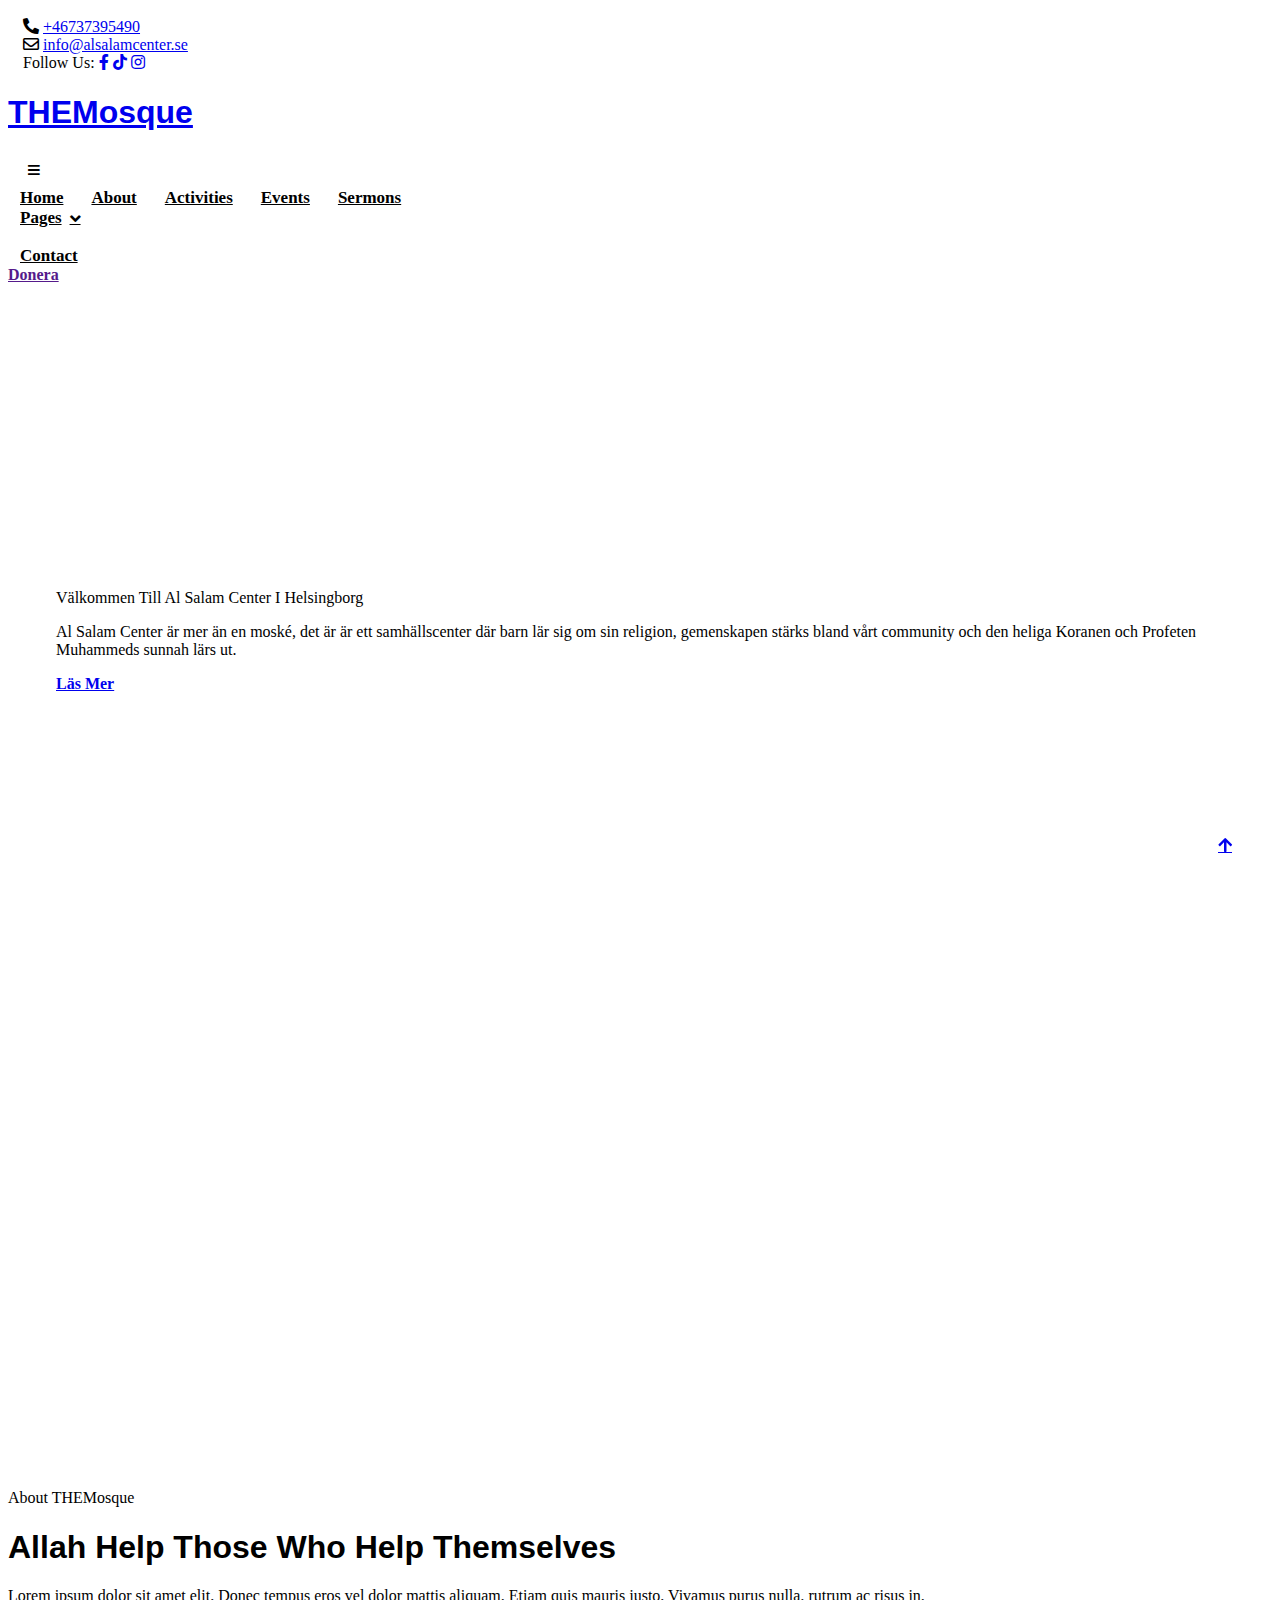
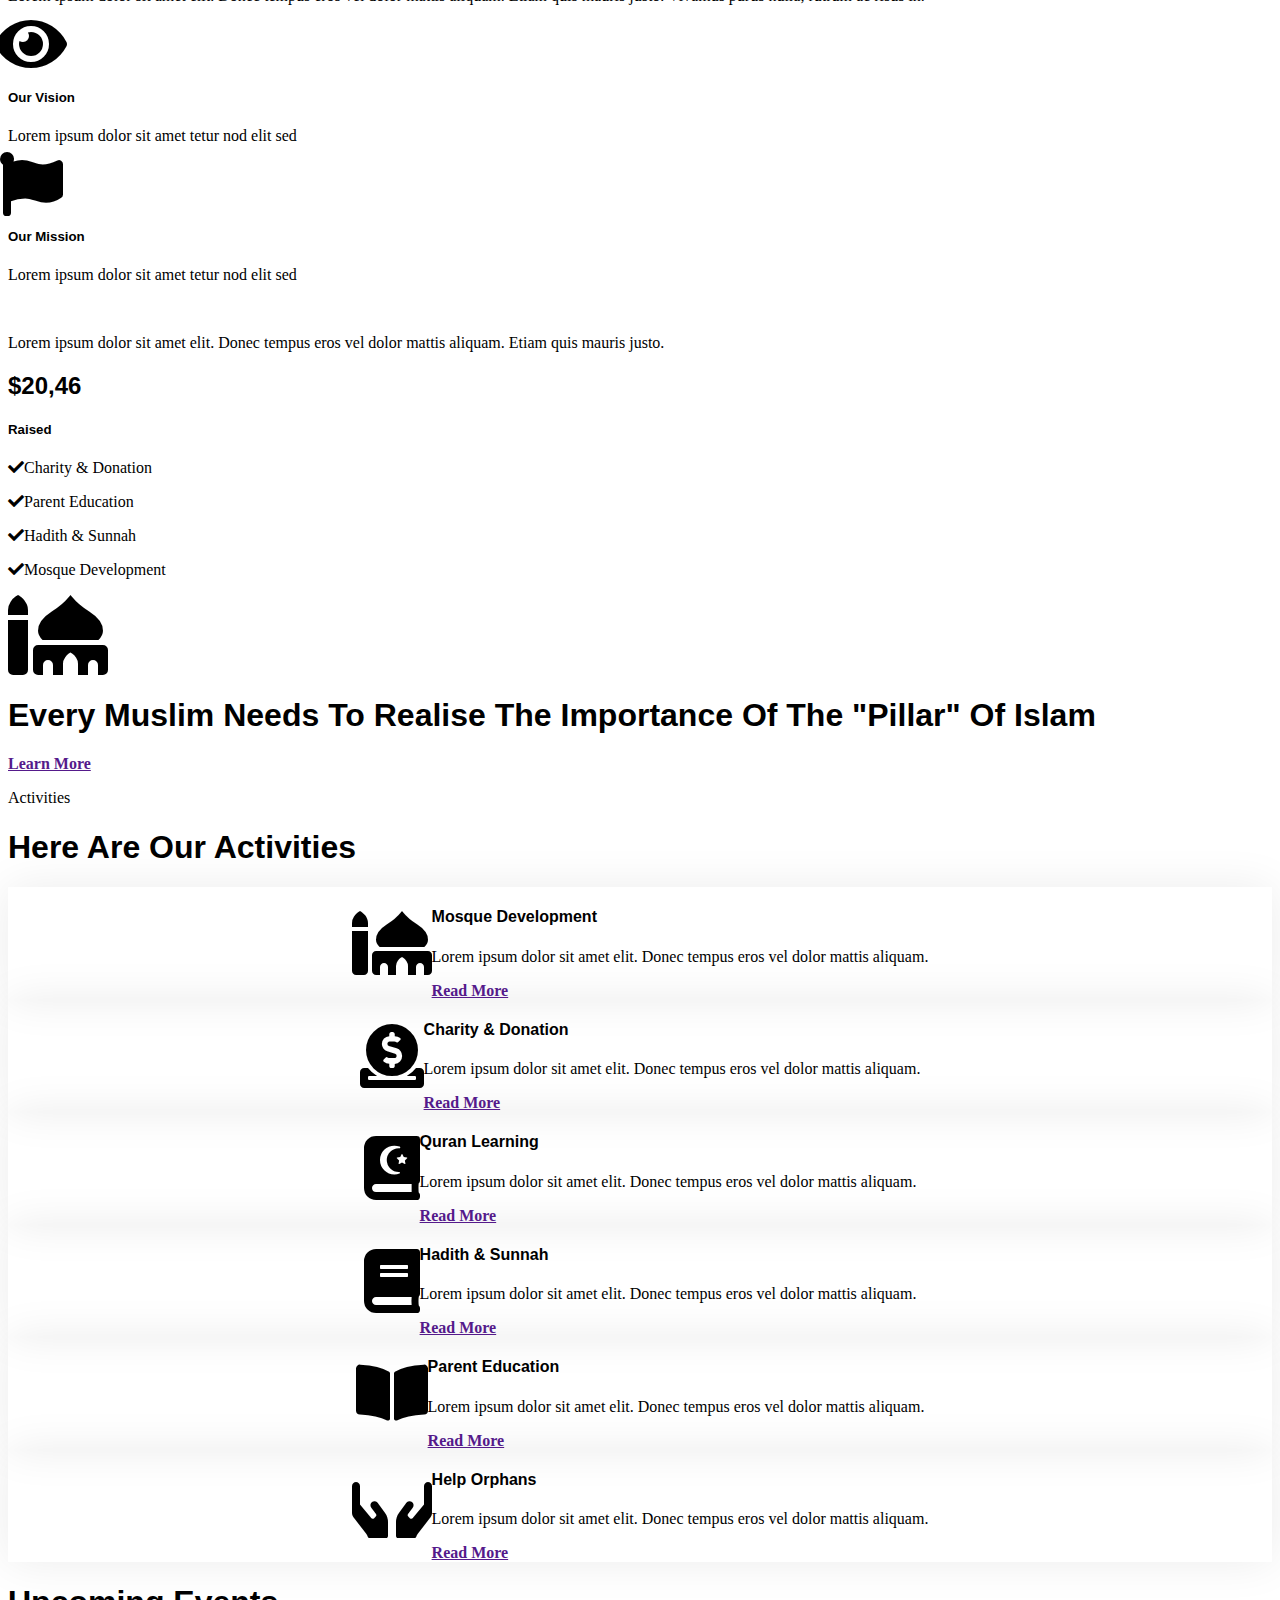
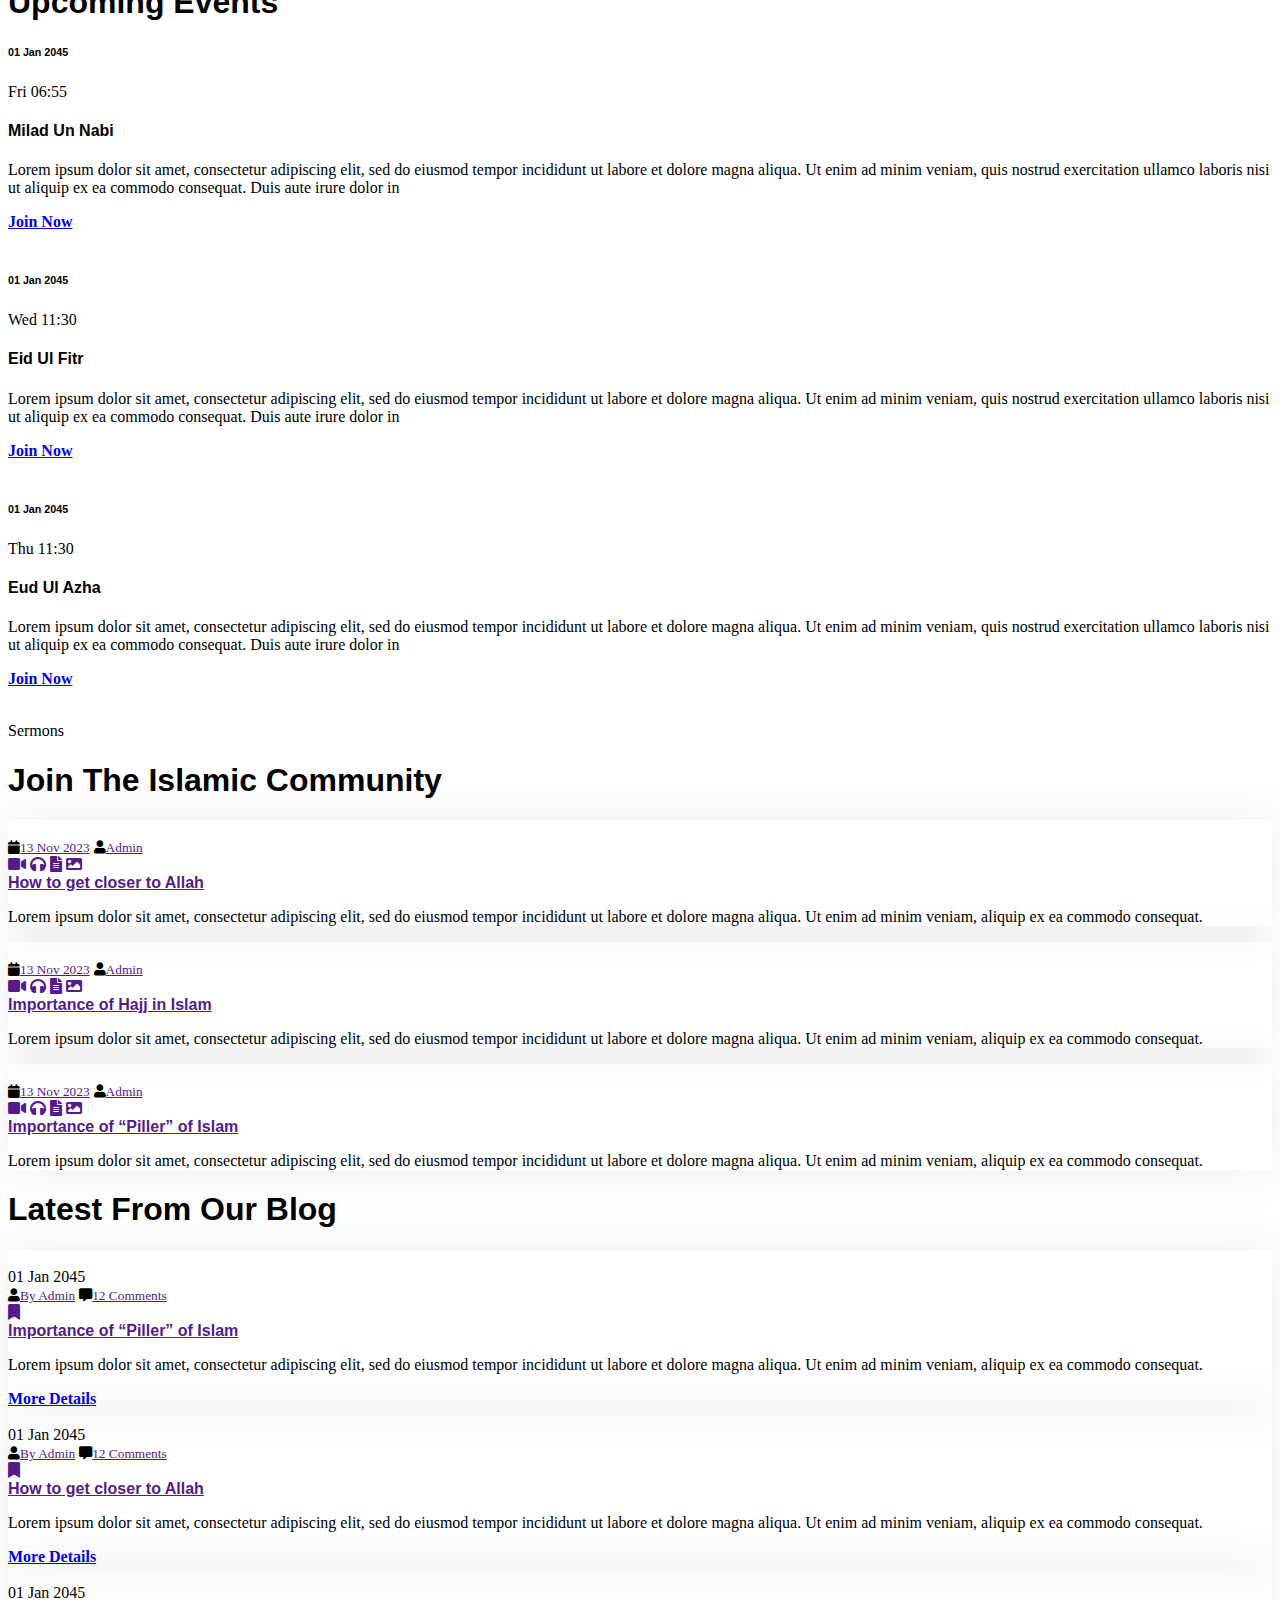
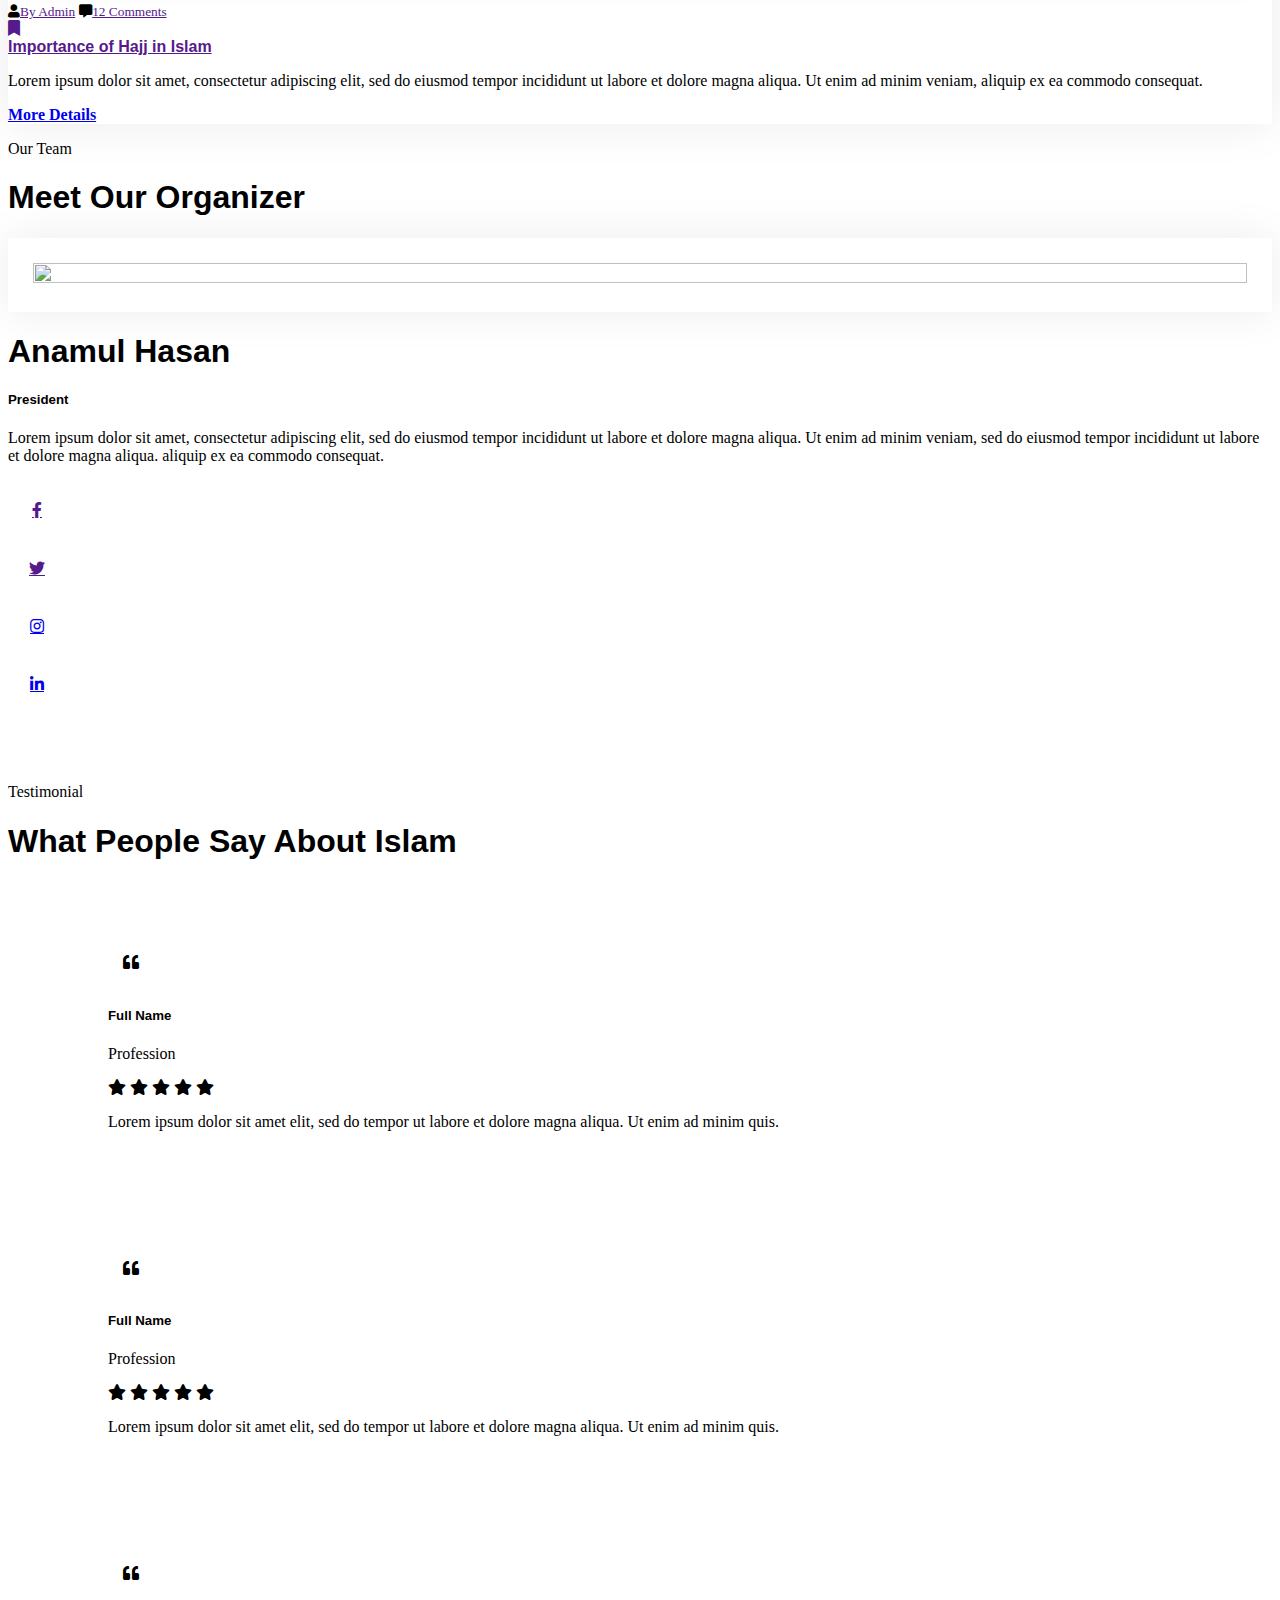
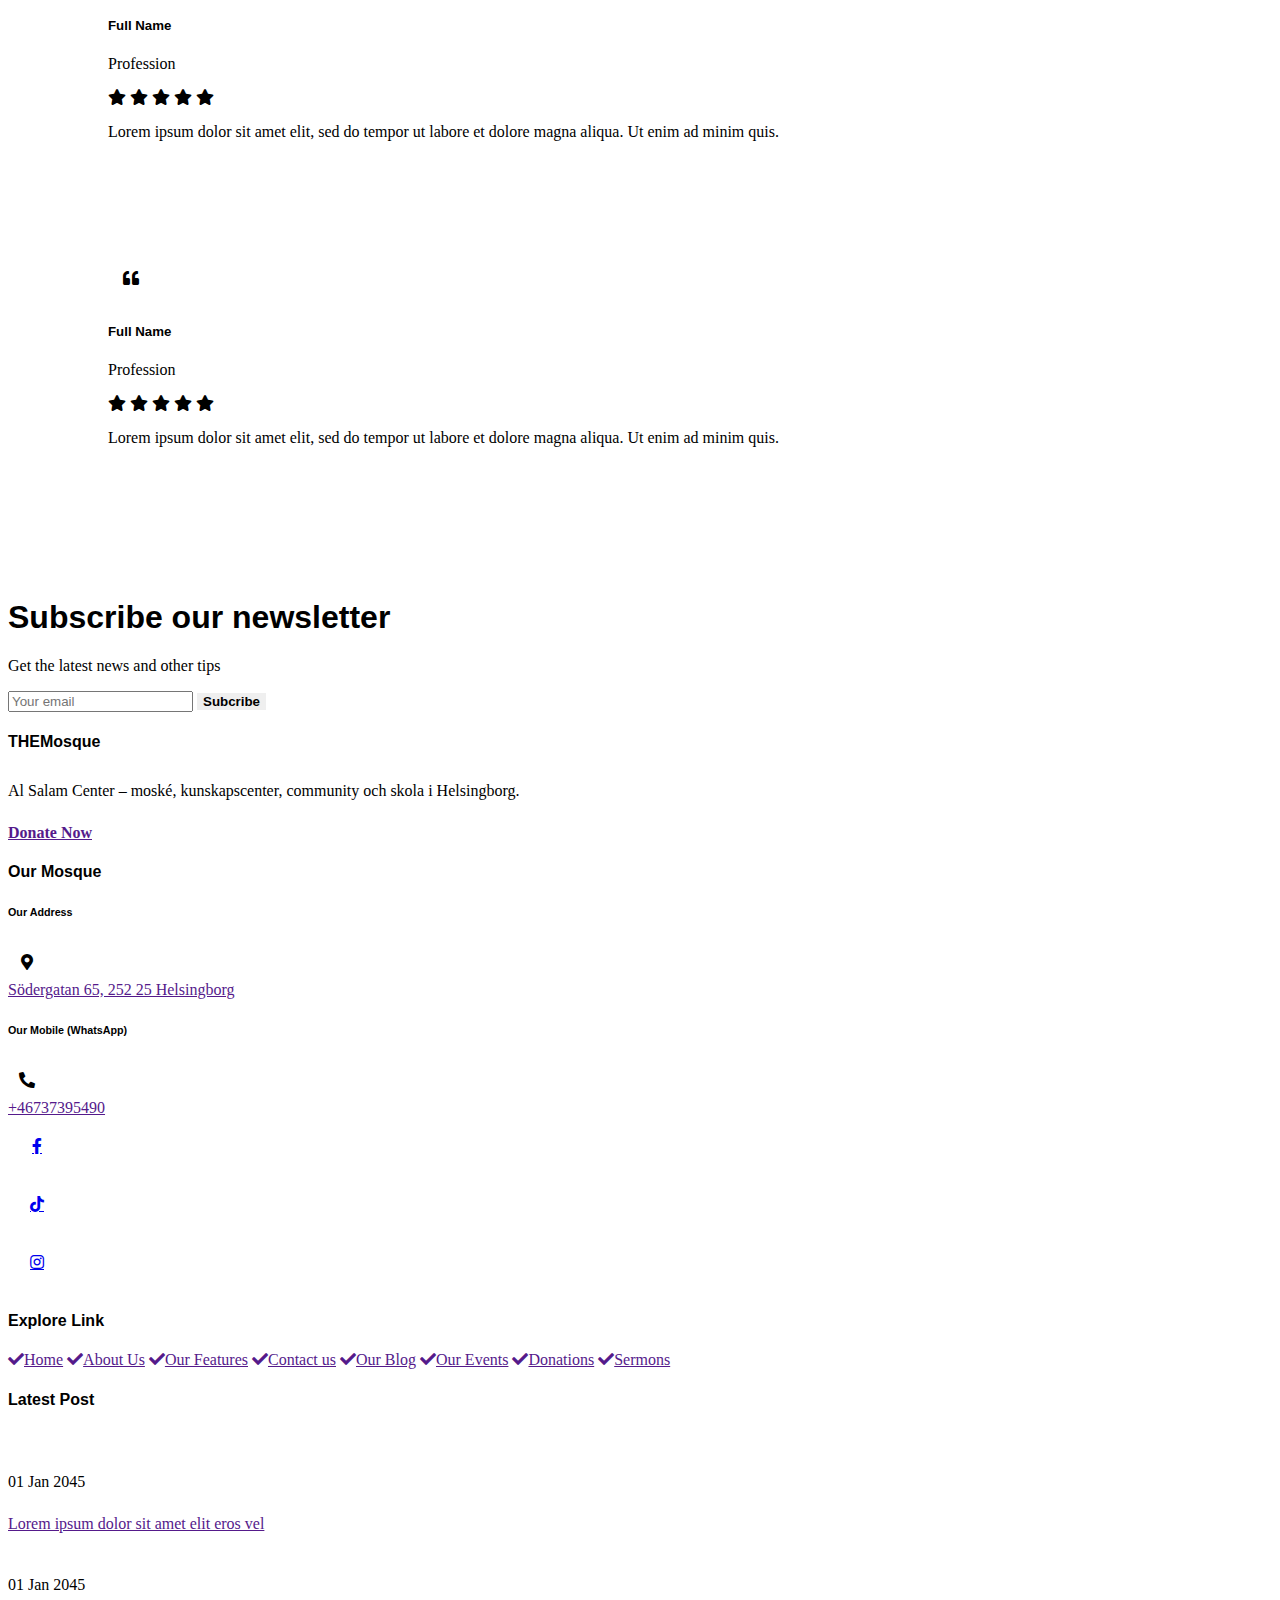
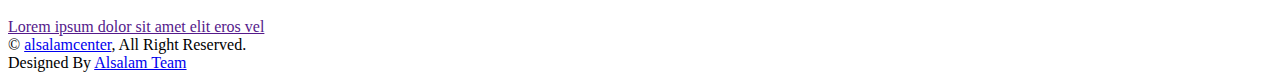
==== index.html @ 6c95b67f "init" ====
<!DOCTYPE html>
<html lang="en">

<head>
    <meta charset="utf-8">
    <title>THEMosque - Mosque Website Template</title>
    <meta content="width=device-width, initial-scale=1.0" name="viewport">
    <meta content="" name="keywords">
    <meta content="" name="description">

    <!-- Google Web Fonts -->
    <link rel="preconnect" href="https://fonts.googleapis.com">
    <link rel="preconnect" href="https://fonts.gstatic.com" crossorigin>
    <link
        href="https://fonts.googleapis.com/css2?family=Open+Sans:wght@300;400;500;600;700&family=Pacifico&display=swap"
        rel="stylesheet">

    <!-- Icon Font Stylesheet -->
    <link rel="stylesheet" href="https://use.fontawesome.com/releases/v5.15.4/css/all.css" />
    <link href="https://cdn.jsdelivr.net/npm/bootstrap-icons@1.4.1/font/bootstrap-icons.css" rel="stylesheet">

    <!-- Libraries Stylesheet -->
    <link href="lib/animate/animate.min.css" rel="stylesheet">
    <link href="lib/owlcarousel/assets/owl.carousel.min.css" rel="stylesheet">

    <!-- Customized Bootstrap Stylesheet -->
    <link href="css/bootstrap.min.css" rel="stylesheet">

    <!-- Template Stylesheet -->
    <link href="css/style.css" rel="stylesheet">



</head>

<body>

    <!-- Spinner Start -->
    <div id="spinner"
        class="show w-100 vh-100 bg-white position-fixed translate-middle top-50 start-50  d-flex align-items-center justify-content-center">
        <div class="spinner-grow text-primary" role="status"></div>
    </div>
    <!-- Spinner End -->


    <!-- Topbar start -->
    <div class="container-fluid fixed-top">
        <div class="container topbar d-none d-lg-block">
            <div class="topbar-inner">
                <div class="row gx-0">
                    <div class="col-lg-7 text-start">
                        <div class="h-100 d-inline-flex align-items-center me-4">
                            <span class="fa fa-phone-alt me-2 text-dark"></span>
                            <a href="#" class="text-secondary"><span>+46737395490</span></a>
                        </div>
                        <div class="h-100 d-inline-flex align-items-center">
                            <span class="far fa-envelope me-2 text-dark"></span>
                            <a href="mailto:info@alsalamcenter.se" class="text-secondary"><span>info@alsalamcenter.se</span></a>
                        </div>
                    </div>
                    <div class="col-lg-5 text-end">
                        <div class="h-100 d-inline-flex align-items-center">
                            <span class="text-body">Follow Us:</span>
                            <a class="text-dark px-2" href="https://www.facebook.com/alsalam.center.se"><i class="fab fa-facebook-f"></i></a>
                            <a class="text-dark px-2" href="https://www.tiktok.com/@alsalam_center_hbg"><i class="fab fa-tiktok"></i></a>
                            <!-- <a class="text-dark px-2" href=""><i class="fab fa-linkedin-in"></i></a> -->
                            <a class="text-dark px-2" href="https://www.instagram.com/alsalam_center_hbg?igsh=MW56dmFma3VsZ2htaA=="><i class="fab fa-instagram"></i></a>
                            <!-- <a class="text-body ps-4" href=""><i class="fa fa-lock text-dark me-1"></i> Signup/login</a> -->
                        </div>
                    </div>
                </div>
            </div>
        </div>
        <div class="container">
            <nav class="navbar navbar-light navbar-expand-lg py-3">
                <a href="index.html" class="navbar-brand">
                    <h1 class="mb-0">THE<span class="text-primary">Mosque</span> </h1>
                </a>
                <button class="navbar-toggler" type="button" data-bs-toggle="collapse" data-bs-target="#navbarCollapse">
                    <span class="fa fa-bars text-primary"></span>
                </button>
                <div class="collapse navbar-collapse bg-white" id="navbarCollapse">
                    <div class="navbar-nav ms-lg-auto mx-xl-auto">
                        <a href="index.html" class="nav-item nav-link active">Home</a>
                        <a href="about.html" class="nav-item nav-link">About</a>
                        <a href="activity.html" class="nav-item nav-link">Activities</a>
                        <a href="event.html" class="nav-item nav-link">Events</a>
                        <a href="sermon.html" class="nav-item nav-link">Sermons</a>
                        <div class="nav-item dropdown">
                            <a href="#" class="nav-link dropdown-toggle" data-bs-toggle="dropdown">Pages</a>
                            <div class="dropdown-menu m-0 rounded-0">
                                <a href="blog.html" class="dropdown-item">Latest Blog</a>
                                <a href="team.html" class="dropdown-item">Our Team</a>
                                <a href="testimonial.html" class="dropdown-item">Testimonial</a>
                                <a href="404.html" class="dropdown-item">404 Page</a>
                            </div>
                        </div>
                        <a href="contact.html" class="nav-item nav-link">Contact</a>
                    </div>
                    <a href="" class="btn btn-primary py-2 px-4 d-none d-xl-inline-block">Donera</a>
                </div>
            </nav>
        </div>
    </div>
    <!-- Topbar End -->


    <!-- Hero Start -->
    <div class="container-fluid hero-header">
        <div class="container">
            <div class="row">
                <div class="col-lg-7">
                    <div class="hero-header-inner animated zoomIn">
                        <p class="fs-4 text-dark fw-bold">Välkommen Till Al Salam Center I Helsingborg</p>
                        <p class="fs-4 text-dark">Al Salam Center är mer än en moské, det är är ett samhällscenter där barn lär sig om sin religion, 
                        gemenskapen stärks bland vårt community och den heliga Koranen och Profeten Muhammeds sunnah lärs ut.</p>
                        <a href="about.html" class="btn btn-primary py-2 px-4 d-none d-xl-inline-block">Läs Mer</a>
                    </div>
                </div>
            </div>
        </div>
    </div>
    <!-- Hero End -->

    <!-- Iframe Start -->
    <div class="container-fluid py-5">
        <div class="container">
            <div class="row">
                <div class="col-12">
                    <iframe src="https://time.my-masjid.com/timingscreen/232cdc75-e88c-4b73-b4d4-814d0c15b2c0"
                        width="100%" height="500" frameborder="0" allowfullscreen></iframe>
                </div>
            </div>
        </div>
    </div>
    <!-- Iframe End -->


    <!-- About Satrt -->
    <div class="container-fluid about py-5">
        <div class="container py-5">
            <div class="row g-5 mb-5">
                <div class="col-xl-6">
                    <div class="row g-4">
                        <div class="col-6">
                            <img src="img/about-1.jpg" class="img-fluid h-100 wow zoomIn" data-wow-delay="0.1s" alt="">
                        </div>
                        <div class="col-6">
                            <img src="img/about-2.jpg" class="img-fluid pb-3 wow zoomIn" data-wow-delay="0.1s" alt="">
                            <img src="img/about-3.jpg" class="img-fluid pt-3 wow zoomIn" data-wow-delay="0.1s" alt="">
                        </div>
                    </div>
                </div>
                <div class="col-xl-6 wow fadeIn" data-wow-delay="0.5s">
                    <p class="fs-5 text-uppercase text-primary">About THEMosque</p>
                    <h1 class="display-5 pb-4 m-0">Allah Help Those Who Help Themselves</h1>
                    <p class="pb-4">Lorem ipsum dolor sit amet elit. Donec tempus eros vel dolor mattis aliquam. Etiam
                        quis mauris justo. Vivamus purus nulla, rutrum ac risus in.</p>
                    <div class="row g-4 mb-4">
                        <div class="col-md-6">
                            <div class="ps-3 d-flex align-items-center justify-content-start">
                                <span class="bg-primary btn-md-square rounded-circle mt-4 me-2"><i
                                        class="fa fa-eye text-dark fa-4x mb-5 pb-2"></i></span>
                                <div class="ms-4">
                                    <h5>Our Vision</h5>
                                    <p>Lorem ipsum dolor sit amet tetur nod elit sed</p>
                                </div>
                            </div>
                        </div>
                        <div class="col-md-6">
                            <div class="ps-3 d-flex align-items-center justify-content-start">
                                <span class="bg-primary btn-md-square rounded-circle mt-4 me-2"><i
                                        class="fa fa-flag text-dark fa-4x mb-5 pb-2"></i></span>
                                <div class="ms-4">
                                    <h5>Our Mission</h5>
                                    <p>Lorem ipsum dolor sit amet tetur nod elit sed</p>
                                </div>
                            </div>
                        </div>
                    </div>
                    <div class="bg-light p-3 mb-4">
                        <div class="row align-items-center justify-content-center">
                            <div class="col-3">
                                <img src="img/about-child.jpg" class="img-fluid rounded-circle" alt="">
                            </div>
                            <div class="col-6">
                                <p class="mb-0">Lorem ipsum dolor sit amet elit. Donec tempus eros vel dolor mattis
                                    aliquam. Etiam quis mauris justo.</p>
                            </div>
                            <div class="col-3">
                                <h2 class="mb-0 text-primary text-center">$20,46</h2>
                                <h5 class="mb-0 text-center">Raised</h5>
                            </div>
                        </div>
                    </div>
                    <div class="row g-2">
                        <div class="col-md-6">
                            <p class="mb-2"><i class="fa fa-check text-primary me-3"></i>Charity & Donation</p>
                            <p class="mb-0"><i class="fa fa-check text-primary me-3"></i>Parent Education</p>
                        </div>
                        <div class="col-md-6">
                            <p class="mb-2"><i class="fa fa-check text-primary me-3"></i>Hadith & Sunnah</p>
                            <p class="mb-0"><i class="fa fa-check text-primary me-3"></i>Mosque Development</p>
                        </div>
                    </div>
                </div>
            </div>
            <div class="container text-center bg-primary py-5 wow fadeIn" data-wow-delay="0.1s">
                <div class="row g-4 align-items-center">
                    <div class="col-lg-2">
                        <i class="fa fa-mosque fa-5x text-white"></i>
                    </div>
                    <div class="col-lg-7 text-center text-lg-start">
                        <h1 class="mb-0">Every Muslim Needs To Realise The Importance Of The "Pillar" Of Islam</h1>
                    </div>
                    <div class="col-lg-3">
                        <a href="" class="btn btn-light py-2 px-4">Learn More</a>
                    </div>
                </div>
            </div>
        </div>
    </div>
    <!-- About End -->


    <!-- Activities Start -->
    <div class="container-fluid activities py-5">
        <div class="container py-5">
            <div class="mx-auto text-center mb-5 wow fadeIn" data-wow-delay="0.1s" style="max-width: 700px;">
                <p class="fs-5 text-uppercase text-primary">Activities</p>
                <h1 class="display-3">Here Are Our Activities</h1>
            </div>
            <div class="row g-4">
                <div class="col-lg-6 col-xl-4">
                    <div class="activities-item p-4 wow fadeIn" data-wow-delay="0.1s">
                        <i class="fa fa-mosque fa-4x text-dark"></i>
                        <div class="ms-4">
                            <h4>Mosque Development</h4>
                            <p class="mb-4">Lorem ipsum dolor sit amet elit. Donec tempus eros vel dolor mattis aliquam.
                            </p>
                            <a href="" class="btn btn-primary px-3">Read More</a>
                        </div>
                    </div>
                </div>
                <div class="col-lg-6 col-xl-4">
                    <div class="activities-item p-4 wow fadeIn" data-wow-delay="0.3s">
                        <i class="fa fa-donate fa-4x text-dark"></i>
                        <div class="ms-4">
                            <h4>Charity & Donation</h4>
                            <p class="mb-4">Lorem ipsum dolor sit amet elit. Donec tempus eros vel dolor mattis aliquam.
                            </p>
                            <a href="" class="btn btn-primary px-3">Read More</a>
                        </div>
                    </div>
                </div>
                <div class="col-lg-6 col-xl-4">
                    <div class="activities-item p-4 wow fadeIn" data-wow-delay="0.5s">
                        <i class="fa fa-quran fa-4x text-dark"></i>
                        <div class="ms-4">
                            <h4>Quran Learning</h4>
                            <p class="mb-4">Lorem ipsum dolor sit amet elit. Donec tempus eros vel dolor mattis aliquam.
                            </p>
                            <a href="" class="btn btn-primary px-3">Read More</a>
                        </div>
                    </div>
                </div>
                <div class="col-lg-6 col-xl-4">
                    <div class="activities-item p-4 wow fadeIn" data-wow-delay="0.1s">
                        <i class="fa fa-book fa-4x text-dark"></i>
                        <div class="ms-4">
                            <h4>Hadith & Sunnah</h4>
                            <p class="mb-4">Lorem ipsum dolor sit amet elit. Donec tempus eros vel dolor mattis aliquam.
                            </p>
                            <a href="" class="btn btn-primary px-3">Read More</a>
                        </div>
                    </div>
                </div>
                <div class="col-lg-6 col-xl-4">
                    <div class="activities-item p-4 wow fadeIn" data-wow-delay="0.3s">
                        <i class="fa fa-book-open fa-4x text-dark"></i>
                        <div class="ms-4">
                            <h4>Parent Education</h4>
                            <p class="mb-4">Lorem ipsum dolor sit amet elit. Donec tempus eros vel dolor mattis aliquam.
                            </p>
                            <a href="" class="btn btn-primary px-3">Read More</a>
                        </div>
                    </div>
                </div>
                <div class="col-lg-6 col-xl-4">
                    <div class="activities-item p-4 wow fadeIn" data-wow-delay="0.5s">
                        <i class="fa fa-hands fa-4x text-dark"></i>
                        <div class="ms-4">
                            <h4>Help Orphans</h4>
                            <p class="mb-4">Lorem ipsum dolor sit amet elit. Donec tempus eros vel dolor mattis aliquam.
                            </p>
                            <a href="" class="btn btn-primary px-3">Read More</a>
                        </div>
                    </div>
                </div>
            </div>
        </div>
    </div>
    <!-- Activities Start -->


    <!-- Events Start -->
    <div class="container-fluid event py-5">
        <div class="container py-5">
            <h1 class="display-3 mb-5 wow fadeIn" data-wow-delay="0.1s">Upcoming <span
                    class="text-primary">Events</span></h1>
            <div class="row g-4 event-item wow fadeIn" data-wow-delay="0.1s">
                <div class="col-3 col-lg-2 pe-0">
                    <div class="text-center border-bottom border-dark py-3 px-2">
                        <h6>01 Jan 2045</h6>
                        <p class="mb-0">Fri 06:55</p>
                    </div>
                </div>
                <div class="col-9 col-lg-6 border-start border-dark pb-5">
                    <div class="ms-3">
                        <h4 class="mb-3">Milad Un Nabi</h4>
                        <p class="mb-4">Lorem ipsum dolor sit amet, consectetur adipiscing elit, sed do eiusmod tempor
                            incididunt ut labore et dolore magna aliqua. Ut enim ad minim veniam, quis nostrud
                            exercitation ullamco laboris nisi ut
                            aliquip ex ea commodo consequat. Duis aute irure dolor in </p>
                        <a href="#" class="btn btn-primary px-3">Join Now</a>
                    </div>
                </div>
                <div class="col-12 col-lg-4">
                    <div class="overflow-hidden mb-5">
                        <img src="img/events-1.jpg" class="img-fluid w-100" alt="">
                    </div>
                </div>
            </div>
            <div class="row g-4 event-item wow fadeIn" data-wow-delay="0.3s">
                <div class="col-3 col-lg-2 pe-0">
                    <div class="text-center border-bottom border-dark py-3 px-2">
                        <h6>01 Jan 2045</h6>
                        <p class="mb-0">Wed 11:30</p>
                    </div>
                </div>
                <div class="col-9 col-lg-6 border-start border-dark pb-5">
                    <div class="ms-3">
                        <h4 class="mb-3">Eid Ul Fitr</h4>
                        <p class="mb-4">Lorem ipsum dolor sit amet, consectetur adipiscing elit, sed do eiusmod tempor
                            incididunt ut labore et dolore magna aliqua. Ut enim ad minim veniam, quis nostrud
                            exercitation ullamco laboris nisi ut
                            aliquip ex ea commodo consequat. Duis aute irure dolor in </p>
                        <a href="#" class="btn btn-primary px-3">Join Now</a>
                    </div>
                </div>
                <div class="col-12 col-lg-4">
                    <div class="overflow-hidden mb-5">
                        <img src="img/events-2.jpg" class="img-fluid w-100" alt="">
                    </div>
                </div>
            </div>
            <div class="row g-4 event-item wow fadeIn" data-wow-delay="0.5s">
                <div class="col-3 col-lg-2 pe-0">
                    <div class="text-center border-bottom border-dark py-3 px-2">
                        <h6>01 Jan 2045</h6>
                        <p class="mb-0">Thu 11:30</p>
                    </div>
                </div>
                <div class="col-9 col-lg-6 border-start border-dark pb-5">
                    <div class="ms-3">
                        <h4 class="mb-3">Eud Ul Azha</h4>
                        <p class="mb-4">Lorem ipsum dolor sit amet, consectetur adipiscing elit, sed do eiusmod tempor
                            incididunt ut labore et dolore magna aliqua. Ut enim ad minim veniam, quis nostrud
                            exercitation ullamco laboris nisi ut
                            aliquip ex ea commodo consequat. Duis aute irure dolor in </p>
                        <a href="#" class="btn btn-primary px-3">Join Now</a>
                    </div>
                </div>
                <div class="col-12 col-lg-4">
                    <div class="overflow-hidden mb-5">
                        <img src="img/events-3.jpg" class="img-fluid w-100" alt="">
                    </div>
                </div>
            </div>
        </div>
    </div>
    <!-- Events End -->


    <!-- Sermon Start -->
    <div class="container-fluid sermon py-5">
        <div class="container py-5">
            <div class="text-center mx-auto mb-5 wow fadeIn" data-wow-delay="0.1s" style="max-width: 700px;">
                <p class="fs-5 text-uppercase text-primary">Sermons</p>
                <h1 class="display-3">Join The Islamic Community</h1>
            </div>
            <div class="row g-4 justify-content-center">
                <div class="col-lg-6 col-xl-4">
                    <div class="sermon-item wow fadeIn" data-wow-delay="0.1s">
                        <div class="overflow-hidden p-4 pb-0">
                            <img src="img/sermon-1.jpg" class="img-fluid w-100" alt="">
                        </div>
                        <div class="p-4">
                            <div class="sermon-meta d-flex justify-content-between pb-2">
                                <div class="">
                                    <small><i class="fa fa-calendar me-2 text-muted"></i><a href=""
                                            class="text-muted me-2">13 Nov 2023</small></a>
                                    <small><i class="fas fa-user me-2 text-muted"></i><a href=""
                                            class="text-muted">Admin</small></a>
                                </div>
                                <div class="">
                                    <a href="" class="me-1"><i class="fas fa-video text-muted"></i></a>
                                    <a href="" class="me-1"><i class="fas fa-headphones text-muted"></i></a>
                                    <a href="" class="me-1"><i class="fas fa-file-alt text-muted"></i></a>
                                    <a href="" class=""><i class="fas fa-image text-muted"></i></a>
                                </div>
                            </div>
                            <a href="" class="d-inline-block h4 lh-sm mb-3">How to get closer to Allah</a>
                            <p class="mb-0">Lorem ipsum dolor sit amet, consectetur adipiscing elit, sed do eiusmod
                                tempor incididunt ut labore et dolore magna aliqua. Ut enim ad minim veniam,
                                aliquip ex ea commodo consequat.</p>
                        </div>
                    </div>
                </div>
                <div class="col-lg-6 col-xl-4">
                    <div class="sermon-item wow fadeIn" data-wow-delay="0.3s">
                        <div class="overflow-hidden p-4 pb-0">
                            <img src="img/sermon-2.jpg" class="img-fluid w-100" alt="">
                        </div>
                        <div class="p-4">
                            <div class="sermon-meta d-flex justify-content-between pb-2">
                                <div class="">
                                    <small><i class="fa fa-calendar me-2 text-muted"></i><a href=""
                                            class="text-muted me-2">13 Nov 2023</small></a>
                                    <small><i class="fas fa-user me-2 text-muted"></i><a href=""
                                            class="text-muted">Admin</small></a>
                                </div>
                                <div class="">
                                    <a href="" class="me-1"><i class="fas fa-video text-muted"></i></a>
                                    <a href="" class="me-1"><i class="fas fa-headphones text-muted"></i></a>
                                    <a href="" class="me-1"><i class="fas fa-file-alt text-muted"></i></a>
                                    <a href="" class=""><i class="fas fa-image text-muted"></i></a>
                                </div>
                            </div>
                            <a href="" class="d-inline-block h4 lh-sm mb-3">Importance of Hajj in Islam</a>
                            <p class="mb-0">Lorem ipsum dolor sit amet, consectetur adipiscing elit, sed do eiusmod
                                tempor incididunt ut labore et dolore magna aliqua. Ut enim ad minim veniam,
                                aliquip ex ea commodo consequat.</p>
                        </div>
                    </div>
                </div>
                <div class="col-lg-6 col-xl-4">
                    <div class="sermon-item wow fadeIn" data-wow-delay="0.5s">
                        <div class="overflow-hidden p-4 pb-0">
                            <img src="img/sermon-3.jpg" class="img-fluid w-100" alt="">
                        </div>
                        <div class="p-4">
                            <div class="sermon-meta d-flex justify-content-between pb-2">
                                <div class="">
                                    <small><i class="fa fa-calendar me-2 text-muted"></i><a href=""
                                            class="text-muted me-2">13 Nov 2023</small></a>
                                    <small><i class="fas fa-user me-2 text-muted"></i><a href=""
                                            class="text-muted">Admin</small></a>
                                </div>
                                <div class="">
                                    <a href="" class="me-1"><i class="fas fa-video text-muted"></i></a>
                                    <a href="" class="me-1"><i class="fas fa-headphones text-muted"></i></a>
                                    <a href="" class="me-1"><i class="fas fa-file-alt text-muted"></i></a>
                                    <a href="" class=""><i class="fas fa-image text-muted"></i></a>
                                </div>
                            </div>
                            <a href="" class="d-inline-block h4 lh-sm mb-3">Importance of “Piller” of Islam</a>
                            <p class="mb-0">Lorem ipsum dolor sit amet, consectetur adipiscing elit, sed do eiusmod
                                tempor incididunt ut labore et dolore magna aliqua. Ut enim ad minim veniam,
                                aliquip ex ea commodo consequat.</p>
                        </div>
                    </div>
                </div>
            </div>
        </div>
    </div>
    <!-- Sermon End -->


    <!-- Blog Start -->
    <div class="container-fluid py-5">
        <div class="container py-5">
            <h1 class="display-3 mb-5 wow fadeIn" data-wow-delay="0.1s">Latest From <span class="text-primary">Our
                    Blog</span></h1>
            <div class="row g-4 justify-content-center">
                <div class="col-lg-6 col-xl-4">
                    <div class="blog-item wow fadeIn" data-wow-delay="0.1s">
                        <div class="blog-img position-relative overflow-hidden">
                            <img src="img/blog-1.jpg" class="img-fluid w-100" alt="">
                            <div
                                class="bg-primary d-inline px-3 py-2 text-center text-white position-absolute top-0 end-0">
                                01 Jan 2045</div>
                        </div>
                        <div class="p-4">
                            <div class="blog-meta d-flex justify-content-between pb-2">
                                <div class="">
                                    <small><i class="fas fa-user me-2 text-muted"></i><a href=""
                                            class="text-muted me-2">By Admin</small></a>
                                    <small><i class="fa fa-comment-alt me-2 text-muted"></i><a href=""
                                            class="text-muted me-2">12 Comments</small></a>
                                </div>
                                <div class="">
                                    <a href=""><i class="fas fa-bookmark text-muted"></i></a>
                                </div>
                            </div>
                            <a href="" class="d-inline-block h4 lh-sm mb-3">Importance of “Piller” of Islam</a>
                            <p class="mb-4">Lorem ipsum dolor sit amet, consectetur adipiscing elit, sed do eiusmod
                                tempor incididunt ut labore et dolore magna aliqua. Ut enim ad minim veniam,
                                aliquip ex ea commodo consequat.</p>
                            <a href="#" class="btn btn-primary px-3">More Details</a>
                        </div>
                    </div>
                </div>
                <div class="col-lg-6 col-xl-4">
                    <div class="blog-item wow fadeIn" data-wow-delay="0.3s">
                        <div class="blog-img position-relative overflow-hidden">
                            <img src="img/blog-2.jpg" class="img-fluid w-100" alt="">
                            <div
                                class="bg-primary d-inline px-3 py-2 text-center text-white position-absolute top-0 end-0">
                                01 Jan 2045</div>
                        </div>
                        <div class="p-4">
                            <div class="blog-meta d-flex justify-content-between pb-2">
                                <div class="">
                                    <small><i class="fas fa-user me-2 text-muted"></i><a href=""
                                            class="text-muted me-2">By Admin</small></a>
                                    <small><i class="fa fa-comment-alt me-2 text-muted"></i><a href=""
                                            class="text-muted me-2">12 Comments</small></a>
                                </div>
                                <div class="">
                                    <a href=""><i class="fas fa-bookmark text-muted"></i></a>
                                </div>
                            </div>
                            <a href="" class="d-inline-block h4 lh-sm mb-3">How to get closer to Allah</a>
                            <p class="mb-4">Lorem ipsum dolor sit amet, consectetur adipiscing elit, sed do eiusmod
                                tempor incididunt ut labore et dolore magna aliqua. Ut enim ad minim veniam,
                                aliquip ex ea commodo consequat.</p>
                            <a href="#" class="btn btn-primary px-3">More Details</a>
                        </div>
                    </div>
                </div>
                <div class="col-lg-6 col-xl-4">
                    <div class="blog-item wow fadeIn" data-wow-delay="0.5s">
                        <div class="blog-img position-relative overflow-hidden">
                            <img src="img/blog-3.jpg" class="img-fluid w-100" alt="">
                            <div
                                class="bg-primary d-inline px-3 py-2 text-center text-white position-absolute top-0 end-0">
                                01 Jan 2045</div>
                        </div>
                        <div class="p-4">
                            <div class="blog-meta d-flex justify-content-between pb-2">
                                <div class="">
                                    <small><i class="fas fa-user me-2 text-muted"></i><a href=""
                                            class="text-muted me-2">By Admin</small></a>
                                    <small><i class="fa fa-comment-alt me-2 text-muted"></i><a href=""
                                            class="text-muted me-2">12 Comments</small></a>
                                </div>
                                <div class="">
                                    <a href=""><i class="fas fa-bookmark text-muted"></i></a>
                                </div>
                            </div>
                            <a href="" class="d-inline-block h4 lh-sm mb-3">Importance of Hajj in Islam</a>
                            <p class="mb-4">Lorem ipsum dolor sit amet, consectetur adipiscing elit, sed do eiusmod
                                tempor incididunt ut labore et dolore magna aliqua. Ut enim ad minim veniam,
                                aliquip ex ea commodo consequat.</p>
                            <a href="#" class="btn btn-primary px-3">More Details</a>
                        </div>
                    </div>
                </div>
            </div>
        </div>
    </div>
    <!-- Blog End -->


    <!-- Team Start -->
    <div class="container-fluid team py-5">
        <div class="container py-5">
            <div class="text-center mx-auto mb-5 wow fadeIn" data-wow-delay="0.1s" style="max-width: 700px;">
                <p class="fs-5 text-uppercase text-primary">Our Team</p>
                <h1 class="display-3">Meet Our Organizer</h1>
            </div>
            <div class="row g-5">
                <div class="col-lg-4 col-xl-5">
                    <div class="team-img wow zoomIn" data-wow-delay="0.1s">
                        <img src="img/team-1.jpg" class="img-fluid" alt="">
                    </div>
                </div>
                <div class="col-lg-8 col-xl-7">
                    <div class="team-item wow fadeIn" data-wow-delay="0.1s">
                        <h1>Anamul Hasan</h1>
                        <h5 class="fw-normal fst-italic text-primary mb-4">President</h5>
                        <p class="mb-4">Lorem ipsum dolor sit amet, consectetur adipiscing elit, sed do eiusmod tempor
                            incididunt ut labore et dolore magna aliqua. Ut enim ad minim veniam,
                            sed do eiusmod tempor incididunt ut labore et dolore magna aliqua. aliquip ex ea commodo
                            consequat.</p>
                        <div class="team-icon d-flex pb-4 mb-4 border-bottom border-primary">
                            <a class="btn btn-primary btn-lg-square me-2" href=""><i class="fab fa-facebook-f"></i></a>
                            <a class="btn btn-primary btn-lg-square me-2" href=""><i class="fab fa-twitter"></i></a>
                            <a href="#" class="btn btn-primary btn-lg-square me-2"><i class="fab fa-instagram"></i></a>
                            <a href="#" class="btn btn-primary btn-lg-square"><i class="fab fa-linkedin-in"></i></a>
                        </div>
                    </div>
                    <div class="row g-4">
                        <div class="col-md-4">
                            <div class="team-item wow zoomIn" data-wow-delay="0.2s">
                                <img src="img/team-2.jpg" class="img-fluid w-100" alt="">
                                <div class="team-content text-dark text-center py-3">
                                    <div class="team-content-inner">
                                        <h5 class="mb-0">Mustafa Kamal</h5>
                                        <p class="text-dark">Imam</p>
                                        <div class="team-icon d-flex align-items-center justify-content-center">
                                            <a class="btn btn-primary btn-sm-square me-2" href=""><i
                                                    class="fab fa-facebook-f"></i></a>
                                            <a class="btn btn-primary btn-sm-square me-2" href=""><i
                                                    class="fab fa-twitter"></i></a>
                                            <a href="#" class="btn btn-primary btn-sm-square me-2"><i
                                                    class="fab fa-instagram"></i></a>
                                            <a href="#" class="btn btn-primary btn-sm-square"><i
                                                    class="fab fa-linkedin-in"></i></a>
                                        </div>
                                    </div>
                                </div>
                            </div>
                        </div>
                        <div class="col-md-4">
                            <div class="team-item wow zoomIn" data-wow-delay="0.4s">
                                <img src="img/team-3.jpg" class="img-fluid w-100" alt="">
                                <div class="team-content text-dark text-center py-3">
                                    <div class="team-content-inner">
                                        <h5 class="mb-0">Nahiyan Momen</h5>
                                        <p class="text-dark">Teacher</p>
                                        <div class="team-icon d-flex align-items-center justify-content-center">
                                            <a class="btn btn-primary btn-sm-square me-2" href=""><i
                                                    class="fab fa-facebook-f"></i></a>
                                            <a class="btn btn-primary btn-sm-square me-2" href=""><i
                                                    class="fab fa-twitter"></i></a>
                                            <a href="#" class="btn btn-primary btn-sm-square me-2"><i
                                                    class="fab fa-instagram"></i></a>
                                            <a href="#" class="btn btn-primary btn-sm-square"><i
                                                    class="fab fa-linkedin-in"></i></a>
                                        </div>
                                    </div>
                                </div>
                            </div>
                        </div>
                        <div class="col-md-4">
                            <div class="team-item wow zoomIn" data-wow-delay="0.6s">
                                <img src="img/team-4.jpg" class="img-fluid w-100" alt="">
                                <div class="team-content text-dark text-center py-3">
                                    <div class="team-content-inner">
                                        <h5 class="mb-0">Asfaque Ali</h5>
                                        <p class="text-dark">Volunteer</p>
                                        <div class="team-icon d-flex align-items-center justify-content-center">
                                            <a class="btn btn-primary btn-sm-square me-2" href=""><i
                                                    class="fab fa-facebook-f"></i></a>
                                            <a class="btn btn-primary btn-sm-square me-2" href=""><i
                                                    class="fab fa-twitter"></i></a>
                                            <a href="#" class="btn btn-primary btn-sm-square me-2"><i
                                                    class="fab fa-instagram"></i></a>
                                            <a href="#" class="btn btn-primary btn-sm-square"><i
                                                    class="fab fa-linkedin-in"></i></a>
                                        </div>
                                    </div>
                                </div>
                            </div>
                        </div>
                    </div>
                </div>
            </div>
        </div>
    </div>
    <!-- Team End -->


    <!-- Testiminial Start -->
    <div class="container-fluid testimonial py-5">
        <div class="container py-5">
            <div class="text-center mx-auto mb-5 wow fadeIn" data-wow-delay="0.1s" style="max-width: 700px;">
                <p class="fs-5 text-uppercase text-primary">Testimonial</p>
                <h1 class="display-3">What People Say About Islam</h1>
            </div>
            <div class="owl-carousel testimonial-carousel wow fadeIn" data-wow-delay="0.1s">
                <div class="testimonial-item">
                    <div class="d-flex mb-3">
                        <div class="position-relative">
                            <img src="img/testimonial-1.jpg" class="img-fluid" alt="">
                            <div class="btn-md-square bg-primary rounded-circle position-absolute"
                                style="top: 25px; left: -25px;">
                                <i class="fa fa-quote-left text-dark"></i>
                            </div>
                        </div>
                        <div class="ps-3 my-auto ">
                            <h5 class="mb-0">Full Name</h5>
                            <p class="m-0">Profession</p>
                        </div>
                    </div>
                    <div class="testimonial-content">
                        <div class="d-flex">
                            <i class="fas fa-star text-primary"></i>
                            <i class="fas fa-star text-primary"></i>
                            <i class="fas fa-star text-primary"></i>
                            <i class="fas fa-star text-primary"></i>
                            <i class="fas fa-star text-primary"></i>
                        </div>
                        <p class="fs-5 m-0 pt-3">Lorem ipsum dolor sit amet elit, sed do tempor ut labore et dolore
                            magna aliqua. Ut enim ad minim quis.</p>
                    </div>
                </div>
                <div class="testimonial-item">
                    <div class="d-flex mb-3">
                        <div class="position-relative">
                            <img src="img/testimonial-2.jpg" class="img-fluid" alt="">
                            <div class="btn-md-square bg-primary rounded-circle position-absolute"
                                style="top: 25px; left: -25px;">
                                <i class="fa fa-quote-left text-dark"></i>
                            </div>
                        </div>
                        <div class="ps-3 my-auto ">
                            <h5 class="mb-0">Full Name</h5>
                            <p class="m-0">Profession</p>
                        </div>
                    </div>
                    <div class="testimonial-content">
                        <div class="d-flex">
                            <i class="fas fa-star text-primary"></i>
                            <i class="fas fa-star text-primary"></i>
                            <i class="fas fa-star text-primary"></i>
                            <i class="fas fa-star text-primary"></i>
                            <i class="fas fa-star text-primary"></i>
                        </div>
                        <p class="fs-5 m-0 pt-3">Lorem ipsum dolor sit amet elit, sed do tempor ut labore et dolore
                            magna aliqua. Ut enim ad minim quis.</p>
                    </div>
                </div>
                <div class="testimonial-item">
                    <div class="d-flex mb-3">
                        <div class="position-relative">
                            <img src="img/testimonial-3.jpg" class="img-fluid" alt="">
                            <div class="btn-md-square bg-primary rounded-circle position-absolute"
                                style="top: 25px; left: -25px;">
                                <i class="fa fa-quote-left text-dark"></i>
                            </div>
                        </div>
                        <div class="ps-3 my-auto ">
                            <h5 class="mb-0">Full Name</h5>
                            <p class="m-0">Profession</p>
                        </div>
                    </div>
                    <div class="testimonial-content">
                        <div class="d-flex">
                            <i class="fas fa-star text-primary"></i>
                            <i class="fas fa-star text-primary"></i>
                            <i class="fas fa-star text-primary"></i>
                            <i class="fas fa-star text-primary"></i>
                            <i class="fas fa-star text-primary"></i>
                        </div>
                        <p class="fs-5 m-0 pt-3">Lorem ipsum dolor sit amet elit, sed do tempor ut labore et dolore
                            magna aliqua. Ut enim ad minim quis.</p>
                    </div>
                </div>
                <div class="testimonial-item">
                    <div class="d-flex mb-3">
                        <div class="position-relative">
                            <img src="img/testimonial-4.jpg" class="img-fluid" alt="">
                            <div class="btn-md-square bg-primary rounded-circle position-absolute"
                                style="top: 25px; left: -25px;">
                                <i class="fa fa-quote-left text-dark"></i>
                            </div>
                        </div>
                        <div class="ps-3 my-auto ">
                            <h5 class="mb-0">Full Name</h5>
                            <p class="m-0">Profession</p>
                        </div>
                    </div>
                    <div class="testimonial-content">
                        <div class="d-flex">
                            <i class="fas fa-star text-primary"></i>
                            <i class="fas fa-star text-primary"></i>
                            <i class="fas fa-star text-primary"></i>
                            <i class="fas fa-star text-primary"></i>
                            <i class="fas fa-star text-primary"></i>
                        </div>
                        <p class="fs-5 m-0 pt-3">Lorem ipsum dolor sit amet elit, sed do tempor ut labore et dolore
                            magna aliqua. Ut enim ad minim quis.</p>
                    </div>
                </div>
            </div>
        </div>
    </div>
    <!-- Testiminial End -->


    <!-- Footer Start -->
    <div class="container-fluid footer pt-5 wow fadeIn" data-wow-delay="0.1s">
        <div class="container py-5">
            <div class="row py-5">
                <div class="col-lg-7">
                    <h1 class="text-light mb-0">Subscribe our newsletter</h1>
                    <p class="text-secondary">Get the latest news and other tips</p>
                </div>
                <div class="col-lg-5">
                    <div class="position-relative mx-auto">
                        <input class="form-control border-0 w-100 py-3 ps-4 pe-5" type="text" placeholder="Your email">
                        <button type="button"
                            class="btn btn-primary py-2 position-absolute top-0 end-0 mt-2 me-2">Subcribe</button>
                    </div>
                </div>
                <div class="col-12">
                    <div class="border-top border-secondary"></div>
                </div>
            </div>
            <div class="row g-4 footer-inner">
                <div class="col-md-6 col-lg-6 col-xl-3">
                    <div class="footer-item mt-5">
                        <h4 class="text-light mb-4">THE<span class="text-primary">Mosque</span></h4>
                        <p class="mb-4 text-secondary">Al Salam Center – moské, kunskapscenter, community och skola i Helsingborg.</p>
                        <a href="" class="btn btn-primary py-2 px-4">Donate Now</a>
                    </div>
                </div>
                <div class="col-md-6 col-lg-6 col-xl-3">
                    <div class="footer-item mt-5">
                        <h4 class="text-light mb-4">Our Mosque</h4>
                        <div class="d-flex flex-column">
                            <h6 class="text-secondary mb-0">Our Address</h6>
                            <div class="d-flex align-items-center border-bottom py-4">
                                <span class="flex-shrink-0 btn-square bg-primary me-3 p-4"><i
                                        class="fa fa-map-marker-alt text-dark"></i></span>
                                <a href="" class="text-body">Södergatan 65, 252 25 Helsingborg</a>
                            </div>
                            <h6 class="text-secondary mt-4 mb-0">Our Mobile (WhatsApp)</h6>
                            <div class="d-flex align-items-center py-4">
                                <span class="flex-shrink-0 btn-square bg-primary me-3 p-4"><i
                                        class="fa fa-phone-alt text-dark"></i></span>
                                <a href="" class="text-body">+46737395490</a>
                            </div>
                        </div>




                        <div class="team-icon d-inline-flex pt-4 border-bottom border-primary">
                            <a class="btn btn-primary btn-lg-square me-2" href="https://www.facebook.com/alsalam.center.se"><i class="fab fa-facebook-f"></i></a>
                            <a class="btn btn-primary btn-lg-square me-2" href="https://www.tiktok.com/@alsalam_center_hbg"><i class="fab fa-tiktok"></i></a>
                            <a href="https://www.instagram.com/alsalam_center_hbg?igsh=MW56dmFma3VsZ2htaA==" class="btn btn-primary btn-lg-square me-2"><i class="fab fa-instagram"></i></a>
                        </div>




                    </div>
                </div>
                <div class="col-md-6 col-lg-6 col-xl-3">
                    <div class="footer-item mt-5">
                        <h4 class="text-light mb-4">Explore Link</h4>
                        <div class="d-flex flex-column align-items-start">
                            <a class="text-body mb-2" href=""><i class="fa fa-check text-primary me-2"></i>Home</a>
                            <a class="text-body mb-2" href=""><i class="fa fa-check text-primary me-2"></i>About Us</a>
                            <a class="text-body mb-2" href=""><i class="fa fa-check text-primary me-2"></i>Our
                                Features</a>
                            <a class="text-body mb-2" href=""><i class="fa fa-check text-primary me-2"></i>Contact
                                us</a>
                            <a class="text-body mb-2" href=""><i class="fa fa-check text-primary me-2"></i>Our Blog</a>
                            <a class="text-body mb-2" href=""><i class="fa fa-check text-primary me-2"></i>Our
                                Events</a>
                            <a class="text-body mb-2" href=""><i class="fa fa-check text-primary me-2"></i>Donations</a>
                            <a class="text-body mb-2" href=""><i class="fa fa-check text-primary me-2"></i>Sermons</a>
                        </div>
                    </div>
                </div>
                <div class="col-md-6 col-lg-6 col-xl-3">
                    <div class="footer-item mt-5">
                        <h4 class="text-light mb-4">Latest Post</h4>
                        <div class="d-flex border-bottom border-secondary py-4">
                            <img src="img/blog-mini-1.jpg" class="img-fluid flex-shrink-0" alt="">
                            <div class="ps-3">
                                <p class="mb-0 text-muted">01 Jan 2045</p>
                                <a href="" class="text-body">Lorem ipsum dolor sit amet elit eros vel</a>
                            </div>
                        </div>
                        <div class="d-flex py-4">
                            <img src="img/blog-mini-2.jpg" class="img-fluid flex-shrink-0" alt="">
                            <div class="ps-3">
                                <p class="mb-0 text-muted">01 Jan 2045</p>
                                <a href="" class="text-body">Lorem ipsum dolor sit amet elit eros vel</a>
                            </div>
                        </div>
                    </div>
                </div>
            </div>
        </div>
        <div class="container py-4">
            <div class="border-top border-secondary pb-4"></div>
            <div class="row">
                <div class="col-md-6 text-center text-md-start mb-3 mb-md-0">
                    &copy; <a class="border-bottom" href="#">alsalamcenter</a>, All Right Reserved.
                </div>
                <div class="col-md-6 text-center text-md-end">
                    <!--/*** This template is free as long as you keep the below author’s credit link/attribution link/backlink. ***/-->
                    <!--/*** If you'd like to use the template without the below author’s credit link/attribution link/backlink, ***/-->
                    <!--/*** you can purchase the Credit Removal License from "https://htmlcodex.com/credit-removal". ***/-->
                    Designed By <a class="border-bottom" href="https://htmlcodex.com">Alsalam Team</a>
                </div>
            </div>
        </div>
    </div>
    <!-- Footer End -->


    <!-- Back to Top -->
    <a href="#" class="btn btn-primary border-3 border-light back-to-top"><i class="fa fa-arrow-up"></i></a>


    <!-- JavaScript Libraries -->
    <script src="https://ajax.googleapis.com/ajax/libs/jquery/3.6.4/jquery.min.js"></script>
    <script src="https://cdn.jsdelivr.net/npm/bootstrap@5.0.0/dist/js/bootstrap.bundle.min.js"></script>
    <script src="lib/wow/wow.min.js"></script>
    <script src="lib/easing/easing.min.js"></script>
    <script src="lib/waypoints/waypoints.min.js"></script>
    <script src="lib/owlcarousel/owl.carousel.min.js"></script>

    <!-- Template Javascript -->
    <script src="js/main.js"></script>
</body>

</html>
---- css/style.css ----
/*** Spinner Start ***/

#spinner {
    opacity: 0;
    visibility: hidden;
    transition: opacity .8s ease-out, visibility 0s linear .5s;
    z-index: 99999;
}

#spinner.show {
    transition: opacity .8s ease-out, visibility 0s linear .0s;
    visibility: visible;
    opacity: 1;
}

.wow,
.animated {
    animation-duration: 2s !important;
}

/*** Spinner End ***/

.back-to-top {
    position: fixed;
    right: 30px;
    bottom: 30px;
    display: flex;
    width: 50px;
    height: 50px;
    align-items: center;
    justify-content: center;
    transition: 0.5s;
    z-index: 99;
}

.back-to-top:hover {
    background: var(--bs-dark);
    color: var(--bs-primary);
}

h1,
h2,
h3,
.h1,
.h2,
.h3 {
    font-weight: 700 !important;
    font-family: 'Open', sans-serif !important;
}

h4,
h5,
h6,
.h4,
.h5,
.h6 {
    font-weight: 600 !important;
    font-family: 'Open', sans-serif !important;
}

.py-6 {
    padding-top: 6rem;
    padding-bottom: 6rem;
}


/*** Button Start ***/

.btn {
    font-weight: 600;
    transition: .5s;
}

.btn-square {
    width: 38px;
    height: 38px;
}

.btn-sm-square {
    width: 32px;
    height: 32px;
}

.btn-md-square {
    width: 46px;
    height: 46px;
}

.btn-lg-square {
    width: 58px;
    height: 58px;
}

.btn-square,
.btn-sm-square,
.btn-md-square,
.btn-lg-square {
    padding: 0;
    display: flex;
    align-items: center;
    justify-content: center;
    font-weight: normal;
}

.btn.btn-primary:hover {
    color: var(--bs-primary) !important;
    background: var(--bs-dark) !important;
    border-color: var(--bs-dark) !important;
}

.btn.btn-dark:hover {
    color: var(--bs-dark) !important;
    background: var(--bs-primary) !important;
    border-color: var(--bs-primary) !important;
}

/*** Button End ***/


/*** Topbar Start ***/
.topbar .topbar-inner {
    height: 45px;
    padding: 10px 15px;
    background: rgba(255, 255, 255, .5);
}

.topbar a,
.topbar a i {
    transition: 0.5s;
}

.topbar a:hover,
.topbar a i:hover {
    color: var(--bs-primary) !important;
}

/*** Topbar End ***/


/*** Navbar Start ***/
.fixed-top {
    transition: .5s;
}

.navbar {
    border-bottom: 1px solid rgba(255, 255, 255, .5);
}

.navbar .navbar-nav .nav-link {
    padding: 12px;
    color: var(--bs-dark);
    font-size: 17px;
    font-weight: 600;
    transition: .5s;
}

.navbar .navbar-nav .nav-link:hover,
.navbar .navbar-nav .nav-link.active,
.fixed-top.bg-white .navbar .navbar-nav .nav-link:hover,
.fixed-top.bg-white .navbar .navbar-nav .nav-link.active {
    color: var(--bs-primary);
}

.navbar .dropdown-toggle::after {
    border: none;
    content: "\f107";
    font-family: "Font Awesome 5 Free";
    font-weight: 700;
    vertical-align: middle;
    margin-left: 8px;
}

@media (min-width: 992px) {
    .navbar-collapse {
        background: transparent !important;
    }

    .navbar .nav-item .dropdown-menu {
        display: block;
        visibility: hidden;
        top: 100%;
        transform: rotateX(-75deg);
        transform-origin: 0% 0%;
        border: 0;
        transition: .5s;
        opacity: 0;
    }

    .navbar .nav-item:hover .dropdown-menu {
        transform: rotateX(0deg);
        visibility: visible;
        background: var(--bs-light) !important;
        transition: .5s;
        opacity: 1;
    }
}

.navbar-toggler {
    background: var(--bs-secondary);
    color: var(--bs-light) !important;
    padding: 10px 20px;
    border: 2px solid var(--bs-primary) !important;
    box-shadow: none !important;
}

/*** Navbar End ***/

/*** Hero Header ***/
.hero-header {
    margin-bottom: 6rem;
    padding-top: 15rem;
    padding-bottom: 6rem;
    background: url("../img/Al-Salam-Insida.jpg"), center center no-repeat;
    background-size: cover;
}

.hero-header .hero-header-inner {
    padding: 3rem;
    background: rgba(255, 255, 255, .8);
}

@media (max-width: 992px) {
    .hero-header {
        padding-top: 12rem;
    }
}

.hero-header .breadcrumb-item {
    font-size: 18px;
}

/*** Hero Header ***/


/*** About Start ***/
.about a.btn.btn-light:hover {
    background: var(--bs-dark) !important;
    color: var(--bs-primary) !important;
    border: 0;
}

/*** About End ***/


/*** Activities Start ***/
.activities .activities-item {
    height: 100%;
    display: flex;
    align-items: center;
    justify-content: center;
    box-shadow: 0 0 45px rgba(12, 18, 20, .08);
    transition: 0.5s;
}

.activities .activities-item:hover {
    background: var(--bs-primary) !important;
    color: var(--bs-dark) !important;
}

.activities .activities-item:hover a {
    background: var(--bs-light) !important;
    color: var(--bs-dark) !important;
}

.activities .activities-item:hover a:hover {
    background: var(--bs-dark) !important;
    color: var(--bs-primary) !important;
}

/*** Activities End ***/


/*** Events Start ***/
.event-item img {
    transition: 0.5s;
}

.event .event-item a {
    transition: 0.5s;
}

.event-item:hover img {
    transition: 0.5s;
    transform: scale(1.2)
}

.event-item a:hover {
    background: var(--bs-dark);
    color: var(--bs-primary);
    opacity: 0.5s;
}

/*** Events End ***/


/*** Sermon Start ***/
.sermon .sermon-item {
    height: 100%;
    box-shadow: 0 0 45px rgba(0, 0, 0, .08);
}

.sermon-item img {
    transition: 0.5s;
}

.sermon-item:hover img {
    transform: scale(1.2)
}

.sermon-item .sermon-meta a,
.sermon-item .sermon-meta a i {
    transition: 0.5s;
}

.sermon-item .sermon-meta a:hover,
.sermon-item .sermon-meta a i:hover {
    color: var(--bs-primary) !important;
}

/*** Sermon End ***/


/*** Blog Start ***/
.blog-item {
    height: 100%;
    box-shadow: 0 0 45px rgba(0, 0, 0, .08);
}

.blog-item img {
    transition: 0.5s;
}

.blog-item:hover img {
    transform: scale(1.2)
}

.blog-item .blog-meta a,
.blog-item .blog-meta a i {
    transition: 0.5s;
}

.blog-item .blog-meta a:hover,
.blog-item .blog-meta a i:hover {
    color: var(--bs-primary) !important;
}

/*** Blog End ***/


/*** Team Start ***/
.team .team-img {
    height: 100%;
    padding: 25px;
    background: var(--bs-white);
    overflow: hidden;
    box-shadow: 0 0 45px rgba(0, 0, 0, .08);
}

.team .team-img img {
    width: 100%;
    height: 100%;
    object-fit: cover;
}

.team .team-item {
    position: relative;
    overflow: hidden;
}

.team .team-item img {
    transition: 0.5s;
}

.team .team-item:hover img {
    transform: scale(1.2);
}

.team .team-item .team-content {
    position: absolute;
    width: 100%;
    height: 100%;
    top: 0;
    left: 0;
    padding: 15px;
    transform: translateX(-50%, -50%);
    display: flex;
    align-items: center;
    justify-content: center;
    opacity: 0;
    transition: 0.5s;
}

.team .team-item:hover .team-content {
    opacity: 1;
    background: rgba(241, 193, 82, .7);
}

/*** Team End ***/


/*** testimonial Start ***/
.testimonial-item {
    background: var(--bs-light);
    padding: 40px;
}

.testimonial-carousel .owl-item img {
    width: 100px;
    height: 100px;
}

.testimonial-carousel {
    position: relative;
    padding-left: 60px;
    padding-right: 60px;
}

.testimonial-carousel .owl-nav .owl-prev,
.testimonial-carousel .owl-nav .owl-next {
    display: flex;
    align-items: center;
    justify-content: center;
    position: absolute;
    width: 60px;
    height: 40px;
    background: var(--bs-primary);
    color: var(--bs-dark);
    font-size: 22px;
    top: 50%;
    left: 0px;
    transform: translateY(-50%);
    transition: .5s;
}

.testimonial-carousel .owl-nav .owl-prev:hover {
    background: var(--bs-dark) !important;
    color: var(--bs-primary) !important;
}

.testimonial-carousel .owl-nav .owl-next {
    left: auto;
    right: 0px;
}

.testimonial-carousel .owl-nav .owl-next:hover {
    background: var(--bs-dark) !important;
    color: var(--bs-primary) !important;
}

/*** testimonial End ***/


/*** Footer Start ***/
.footer {
    margin-top: 6rem;
    background: var(--bs-dark);
}

.footer .footer-item p {
    font-size: 16px;
    line-height: 35px;
}

.footer .border-top,
.footer .border-bottom {
    border-color: rgba(255, 255, 255, .08) !important;
}

.footer button {
    border: 0;
    transition: 0.5s;
}

.footer button:hover {
    background: var(--bs-dark);
    color: var(--bs-primary);
}

.footer-item a.btn.btn-light:hover {
    background: var(--bs-primary);
    color: var(--bs-dark) !important;
    border: var(--bs-primary);
}

.footer-item a,
.footer-item a i {
    transition: 0.5s;
}

.footer-item a:hover,
.footer-item a i:hover {
    color: var(--bs-primary) !important;
}

/*** Footer End ***/
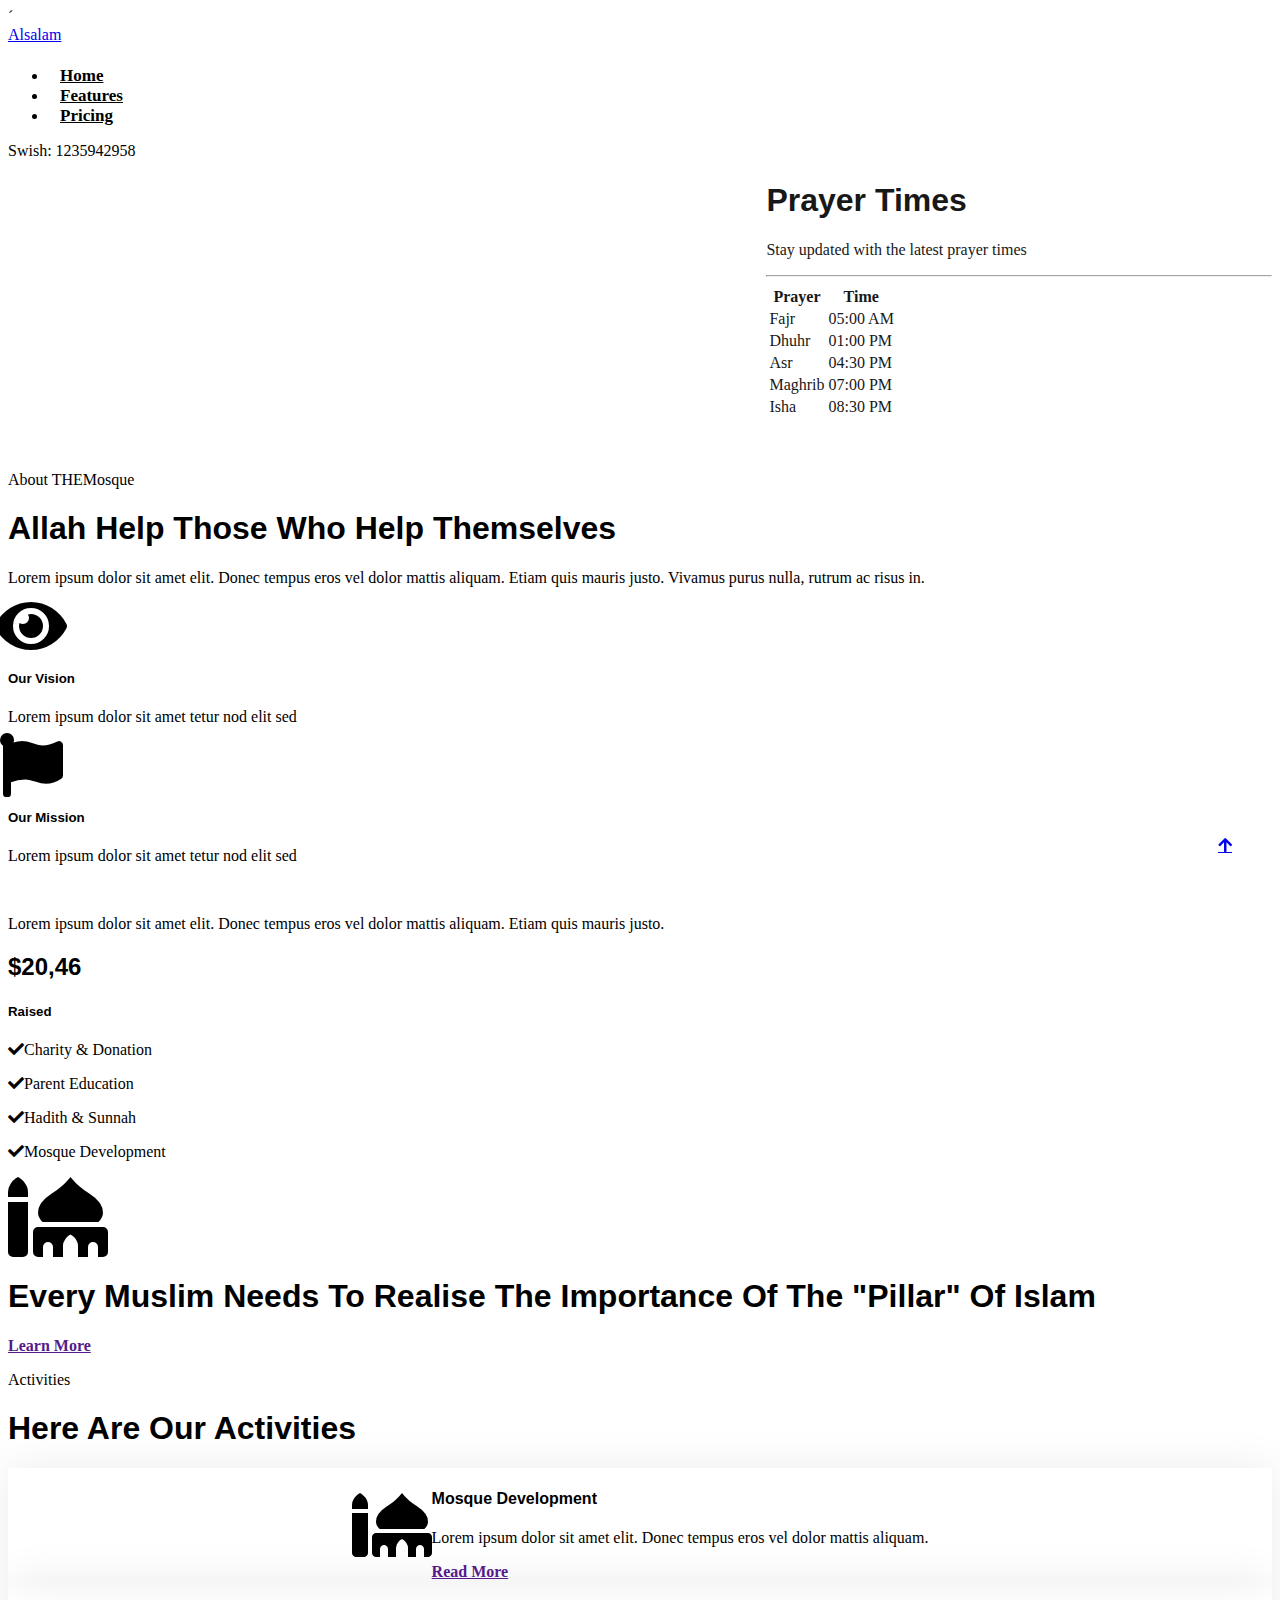
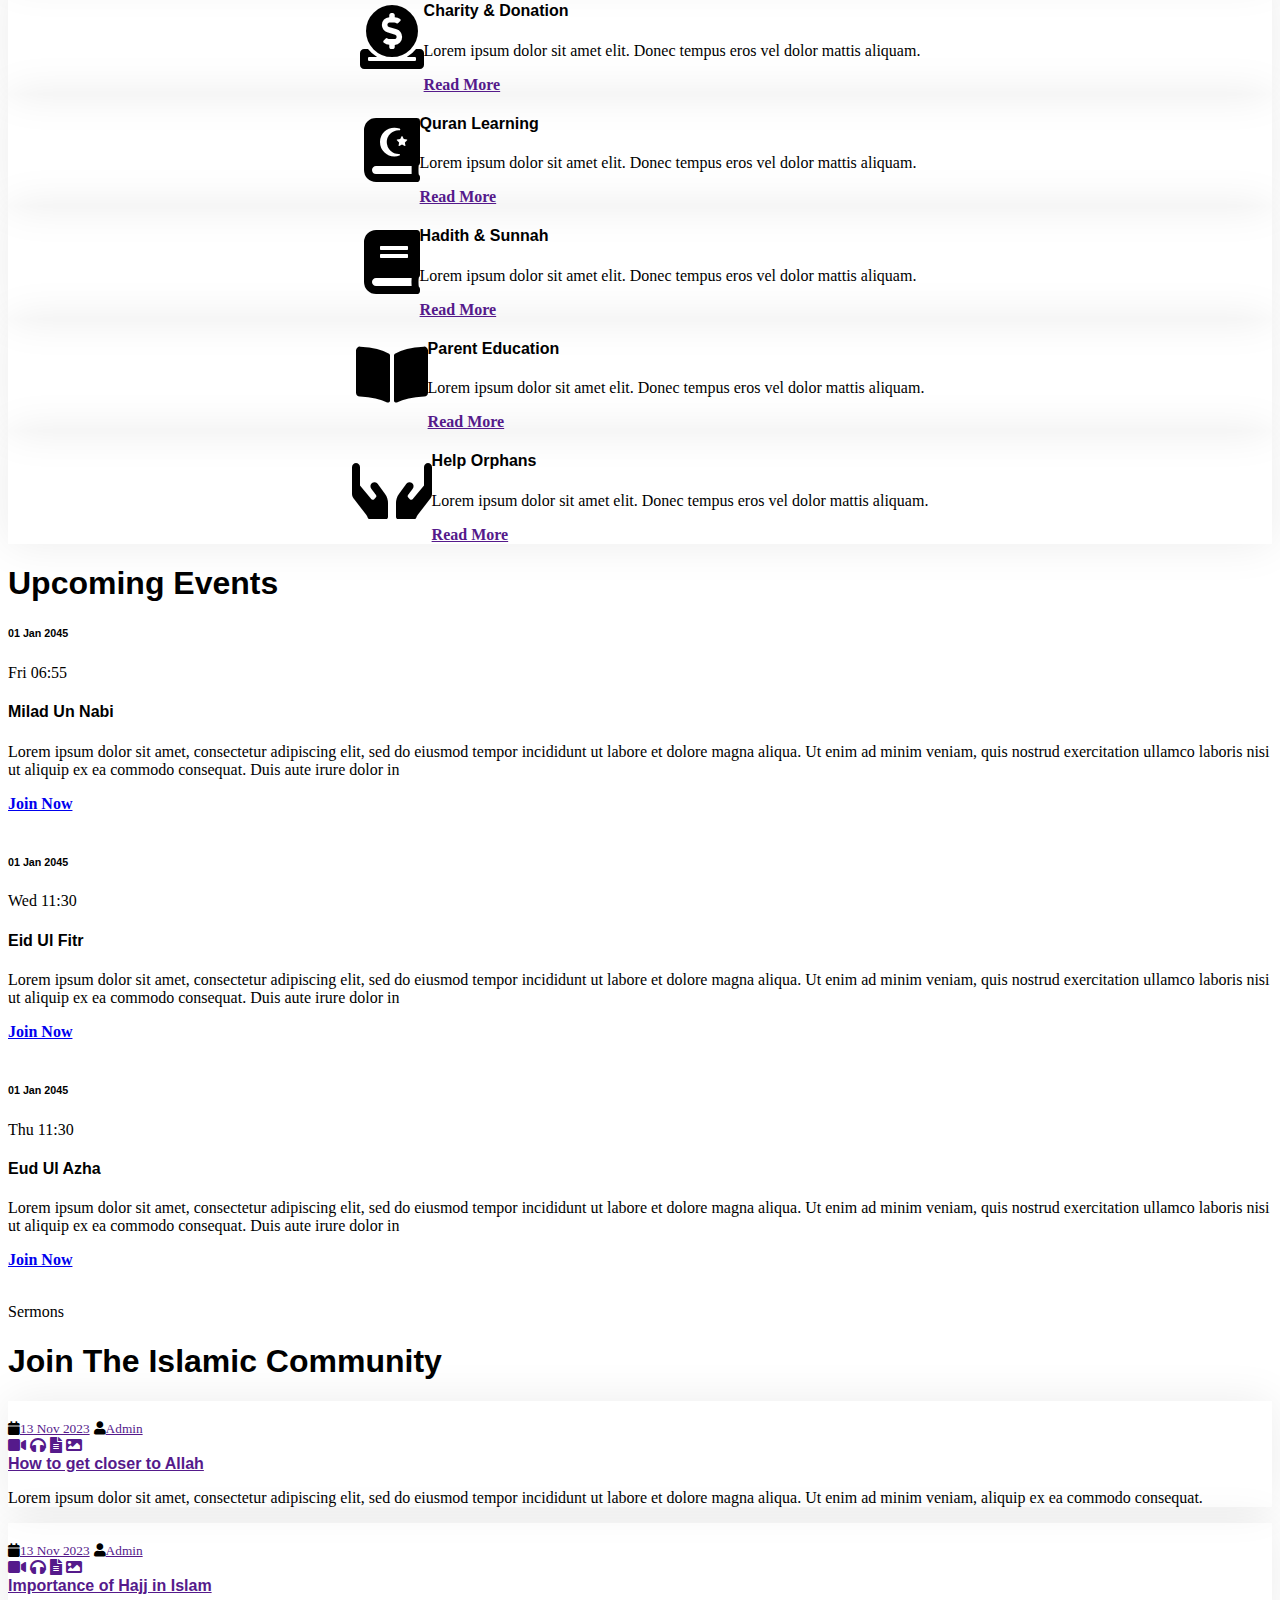
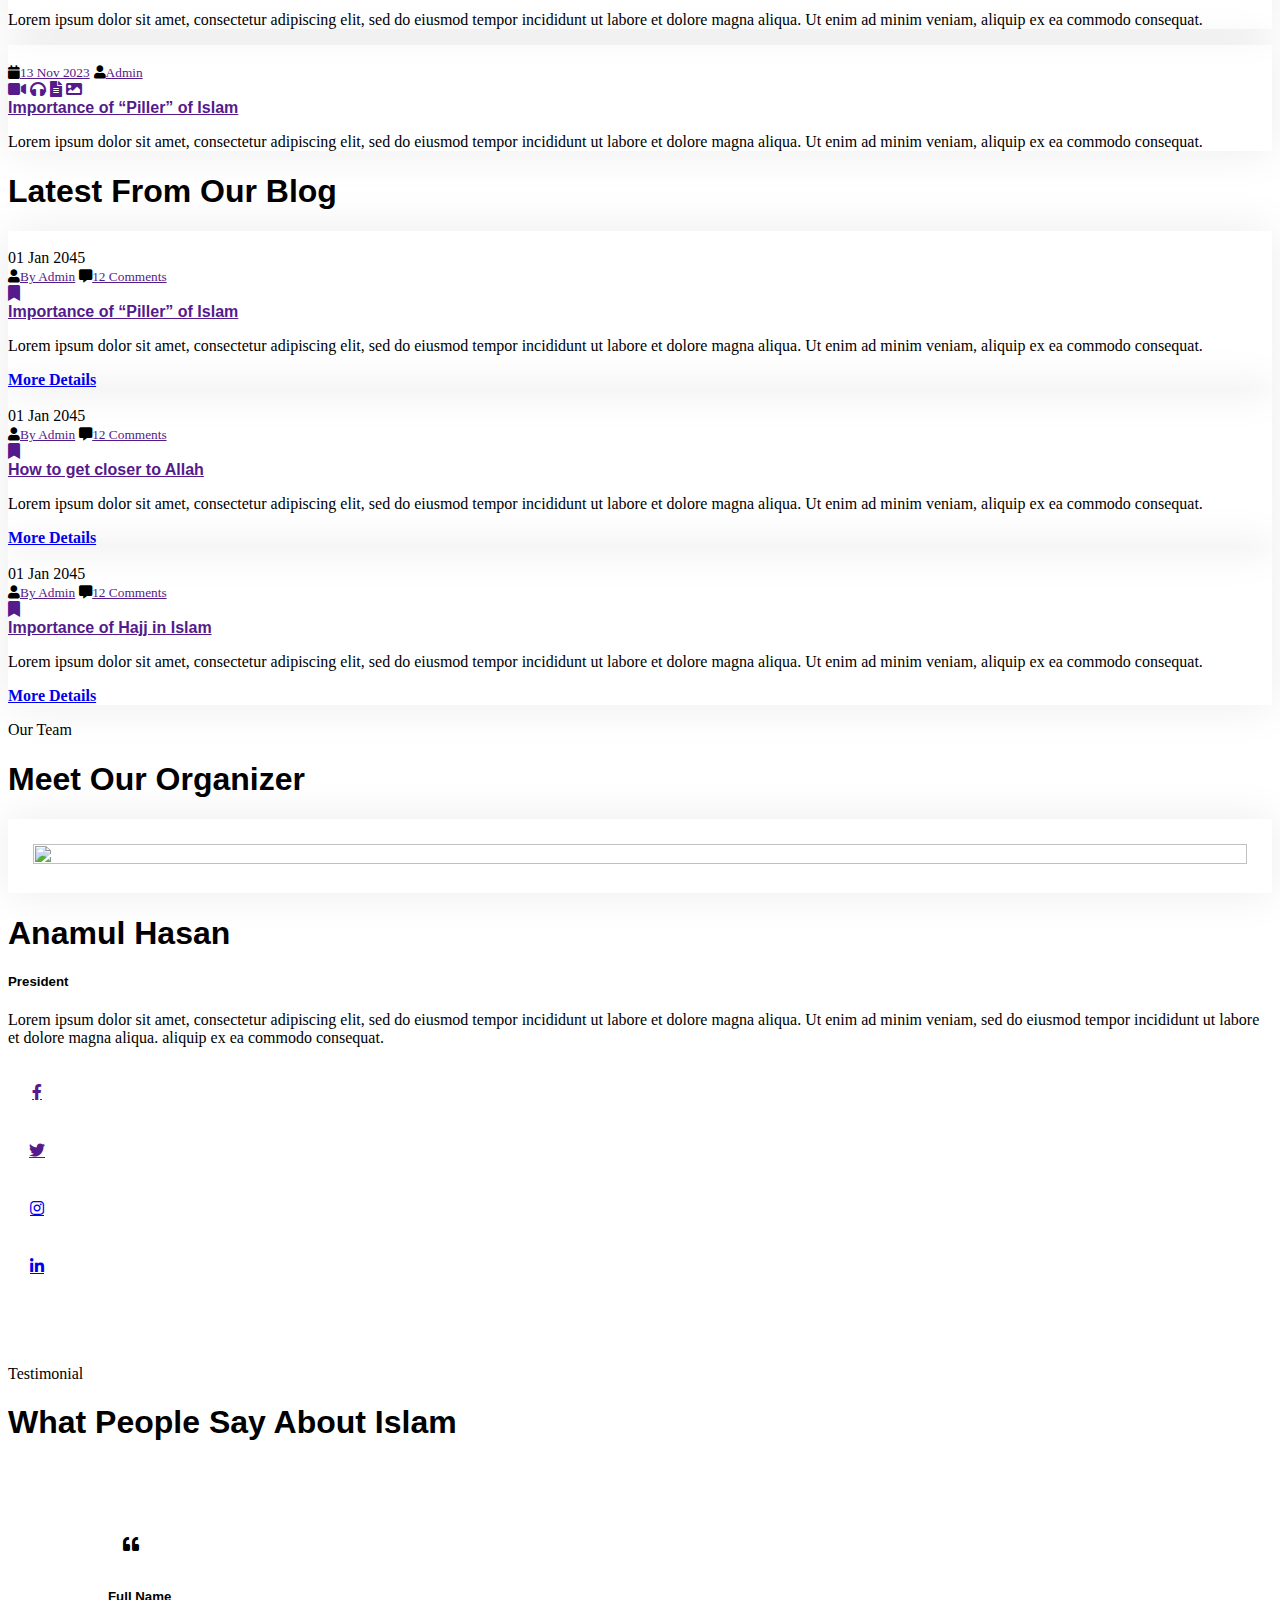
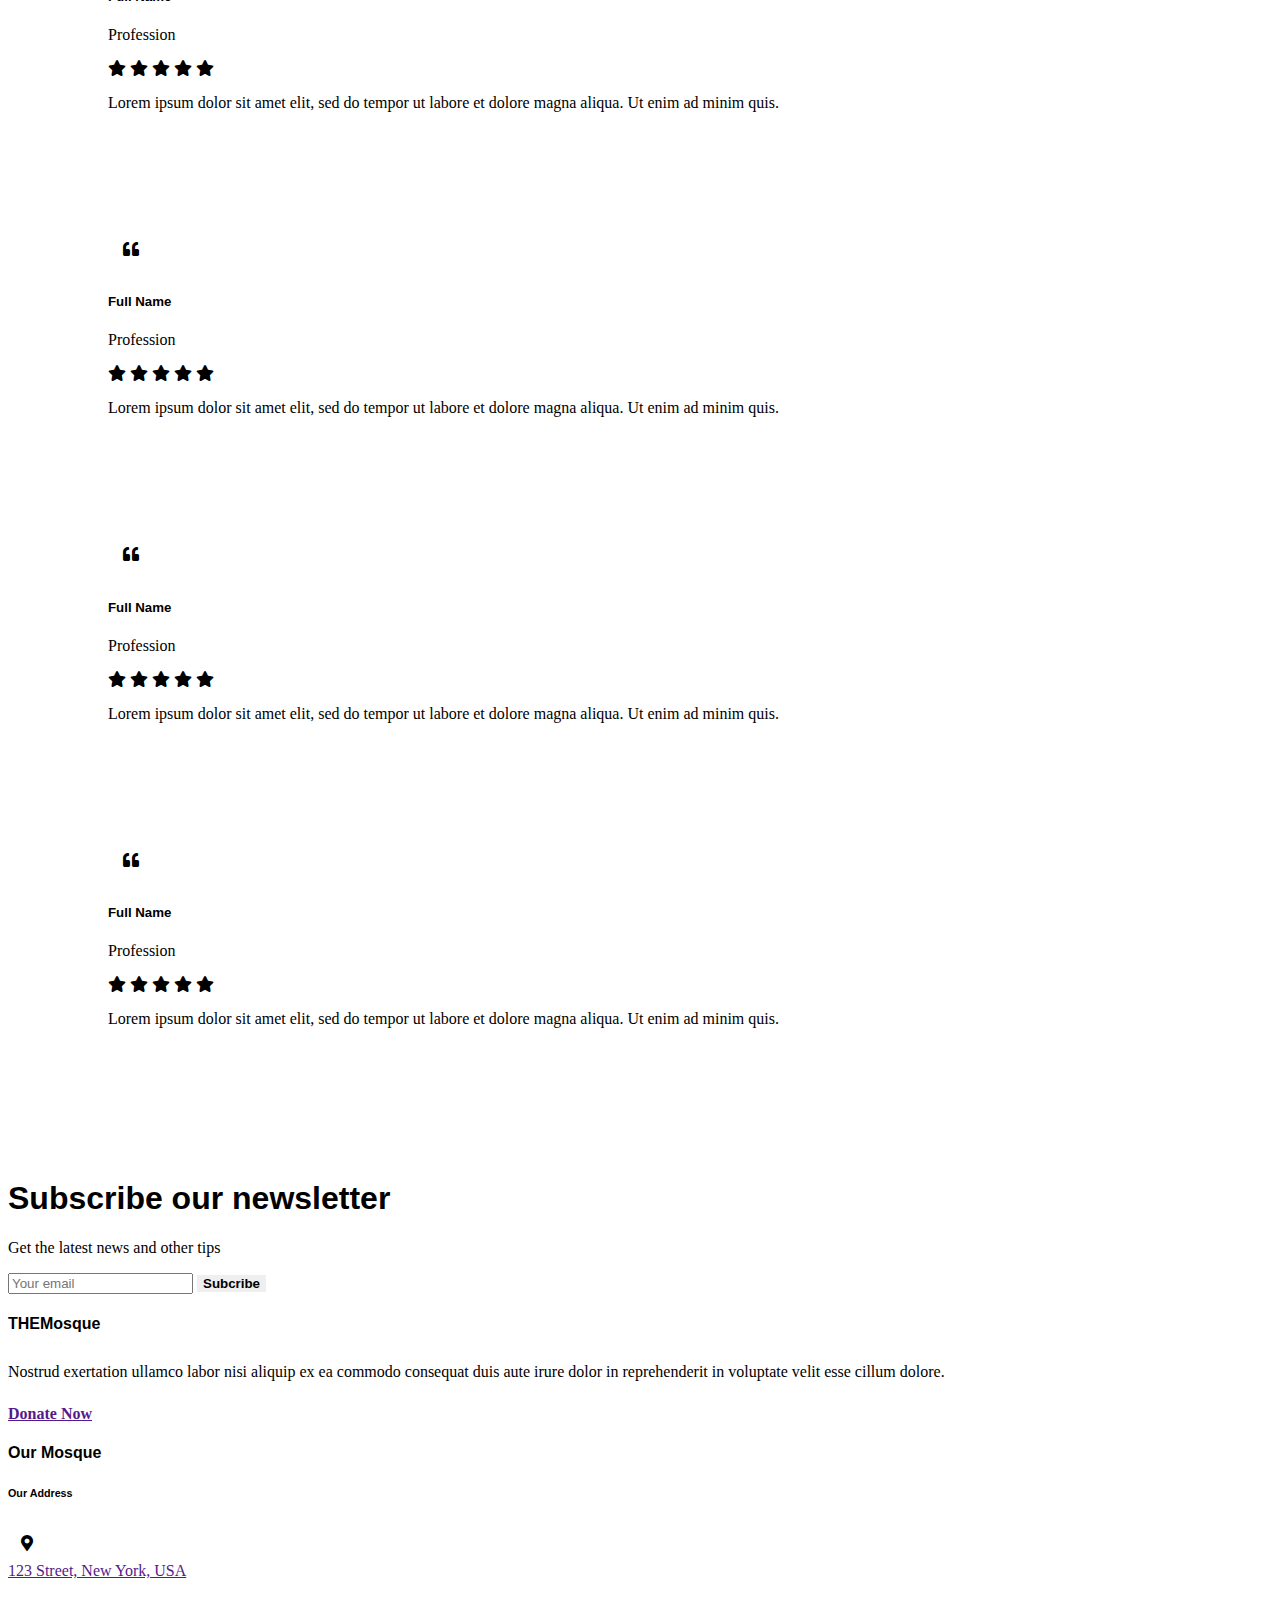
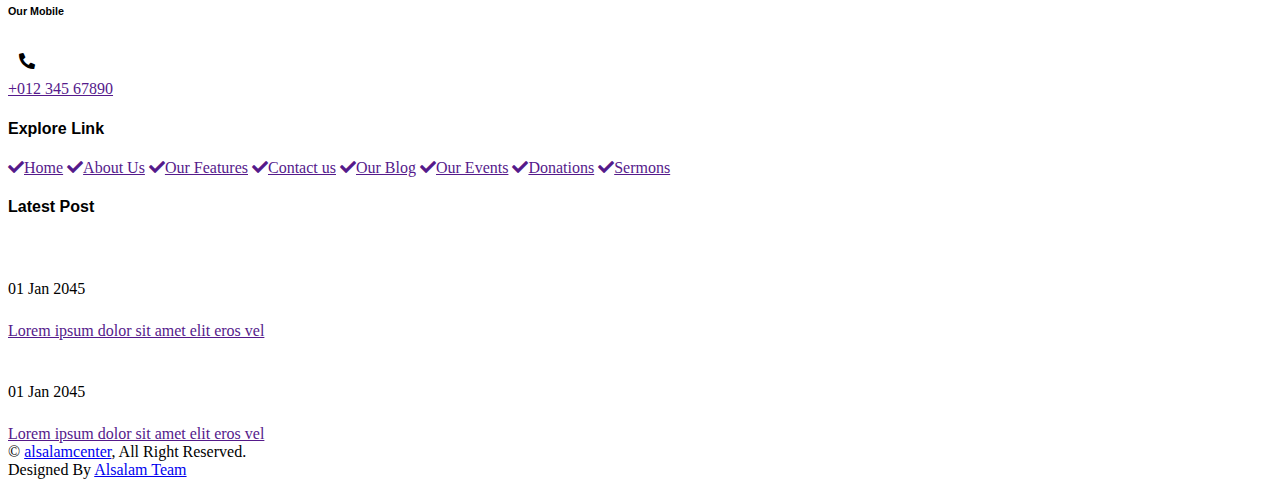
==== commit c4fd2312: "Edited home page hero" ====
--- a/index.html
+++ b/index.html
@@ -44,34 +44,34 @@
 
 
     <!-- Topbar start -->
-    <div class="container-fluid fixed-top">
+    <!-- <div class="container-fluid fixed-top">
         <div class="container topbar d-none d-lg-block">
             <div class="topbar-inner">
                 <div class="row gx-0">
                     <div class="col-lg-7 text-start">
                         <div class="h-100 d-inline-flex align-items-center me-4">
                             <span class="fa fa-phone-alt me-2 text-dark"></span>
-                            <a href="#" class="text-secondary"><span>+46737395490</span></a>
+                            <a href="#" class="text-secondary"><span>+012 345 6789</span></a>
                         </div>
                         <div class="h-100 d-inline-flex align-items-center">
                             <span class="far fa-envelope me-2 text-dark"></span>
-                            <a href="mailto:info@alsalamcenter.se" class="text-secondary"><span>info@alsalamcenter.se</span></a>
+                            <a href="#" class="text-secondary"><span>info@alsalamcenter.com</span></a>
                         </div>
                     </div>
                     <div class="col-lg-5 text-end">
                         <div class="h-100 d-inline-flex align-items-center">
                             <span class="text-body">Follow Us:</span>
-                            <a class="text-dark px-2" href="https://www.facebook.com/alsalam.center.se"><i class="fab fa-facebook-f"></i></a>
-                            <a class="text-dark px-2" href="https://www.tiktok.com/@alsalam_center_hbg"><i class="fab fa-tiktok"></i></a>
-                            <!-- <a class="text-dark px-2" href=""><i class="fab fa-linkedin-in"></i></a> -->
-                            <a class="text-dark px-2" href="https://www.instagram.com/alsalam_center_hbg?igsh=MW56dmFma3VsZ2htaA=="><i class="fab fa-instagram"></i></a>
-                            <!-- <a class="text-body ps-4" href=""><i class="fa fa-lock text-dark me-1"></i> Signup/login</a> -->
-                        </div>
-                    </div>
-                </div>
-            </div>
-        </div>
-        <div class="container">
+                            <a class="text-dark px-2" href=""><i class="fab fa-facebook-f"></i></a>
+                            <a class="text-dark px-2" href=""><i class="fab fa-twitter"></i></a>
+                            <a class="text-dark px-2" href=""><i class="fab fa-linkedin-in"></i></a>
+                            <a class="text-dark px-2" href=""><i class="fab fa-instagram"></i></a>
+                            <a class="text-body ps-4" href=""><i class="fa fa-lock text-dark me-1"></i> Signup/login</a>
+                        </div>
+                    </div>
+                </div>
+            </div>
+        </div> -->
+    <!-- <div class="container">
             <nav class="navbar navbar-light navbar-expand-lg py-3">
                 <a href="index.html" class="navbar-brand">
                     <h1 class="mb-0">THE<span class="text-primary">Mosque</span> </h1>
@@ -97,43 +97,88 @@
                         </div>
                         <a href="contact.html" class="nav-item nav-link">Contact</a>
                     </div>
-                    <a href="" class="btn btn-primary py-2 px-4 d-none d-xl-inline-block">Donera</a>
+                    <a href="" class="btn btn-primary py-2 px-4 d-none d-xl-inline-block">Donate</a>
                 </div>
             </nav>
         </div>
     </div>
-    <!-- Topbar End -->
-
-
-    <!-- Hero Start -->
-    <div class="container-fluid hero-header">
+    Topbar End -->
+
+    ´
+
+
+    <nav class="navbar navbar-expand-lg navbar-light bg-light sticky-top">
+        <div class="container-fluid">
+            <a class="navbar-brand" href="#">Alsalam</a>
+            <button class="navbar-toggler" type="button" data-bs-toggle="collapse" data-bs-target="#navbarText"
+                aria-controls="navbarText" aria-expanded="false" aria-label="Toggle navigation">
+                <span class="navbar-toggler-icon"></span>
+            </button>
+            <div class="collapse navbar-collapse" id="navbarText">
+                <ul class="navbar-nav me-auto mb-2 mb-lg-0">
+                    <li class="nav-item">
+                        <a class="nav-link active" aria-current="page" href="#">Home</a>
+                    </li>
+                    <li class="nav-item">
+                        <a class="nav-link" href="#">Features</a>
+                    </li>
+                    <li class="nav-item">
+                        <a class="nav-link" href="#">Pricing</a>
+                    </li>
+                </ul>
+                <span class="navbar-text">
+                    Swish: 1235942958
+                </span>
+            </div>
+        </div>
+    </nav>
+
+
+
+    <div class="container-fluid text-white text-center py-5"
+        style="background-image: url('img/Al-Salam-Insida.jpg'); background-size: cover;">
         <div class="container">
-            <div class="row">
-                <div class="col-lg-7">
-                    <div class="hero-header-inner animated zoomIn">
-                        <p class="fs-4 text-dark fw-bold">Välkommen Till Al Salam Center I Helsingborg</p>
-                        <p class="fs-4 text-dark">Al Salam Center är mer än en moské, det är är ett samhällscenter där barn lär sig om sin religion, 
-                        gemenskapen stärks bland vårt community och den heliga Koranen och Profeten Muhammeds sunnah lärs ut.</p>
-                        <a href="about.html" class="btn btn-primary py-2 px-4 d-none d-xl-inline-block">Läs Mer</a>
-                    </div>
-                </div>
-            </div>
-        </div>
-    </div>
-    <!-- Hero End -->
-
-    <!-- Iframe Start -->
-    <div class="container-fluid py-5">
-        <div class="container">
-            <div class="row">
-                <div class="col-12">
-                    <iframe src="https://time.my-masjid.com/timingscreen/232cdc75-e88c-4b73-b4d4-814d0c15b2c0"
-                        width="100%" height="500" frameborder="0" allowfullscreen></iframe>
-                </div>
-            </div>
-        </div>
-    </div>
-    <!-- Iframe End -->
+            <div class="jumbotron bg-light text-dark p-3 rounded" style="opacity: 0.9; width: 40%; margin-left: auto;">
+                <h1 class="display-4">Prayer Times</h1>
+                <p class="lead">Stay updated with the latest prayer times</p>
+                <hr class="my-4">
+                <table class="table table-bordered">
+                    <thead>
+                        <tr>
+                            <th scope="col">Prayer</th>
+                            <th scope="col">Time</th>
+                        </tr>
+                    </thead>
+                    <tbody>
+                        <tr>
+                            <td>Fajr</td>
+                            <td>05:00 AM</td>
+                        </tr>
+                        <tr>
+                            <td>Dhuhr</td>
+                            <td>01:00 PM</td>
+                        </tr>
+                        <tr>
+                            <td>Asr</td>
+                            <td>04:30 PM</td>
+                        </tr>
+                        <tr>
+                            <td>Maghrib</td>
+                            <td>07:00 PM</td>
+                        </tr>
+                        <tr>
+                            <td>Isha</td>
+                            <td>08:30 PM</td>
+                        </tr>
+                    </tbody>
+                </table>
+            </div>
+        </div>
+    </div>
+
+
+
+
 
 
     <!-- About Satrt -->
@@ -154,7 +199,8 @@
                 <div class="col-xl-6 wow fadeIn" data-wow-delay="0.5s">
                     <p class="fs-5 text-uppercase text-primary">About THEMosque</p>
                     <h1 class="display-5 pb-4 m-0">Allah Help Those Who Help Themselves</h1>
-                    <p class="pb-4">Lorem ipsum dolor sit amet elit. Donec tempus eros vel dolor mattis aliquam. Etiam
+                    <p class="pb-4">Lorem ipsum dolor sit amet elit. Donec tempus eros vel dolor mattis aliquam.
+                        Etiam
                         quis mauris justo. Vivamus purus nulla, rutrum ac risus in.</p>
                     <div class="row g-4 mb-4">
                         <div class="col-md-6">
@@ -236,7 +282,8 @@
                         <i class="fa fa-mosque fa-4x text-dark"></i>
                         <div class="ms-4">
                             <h4>Mosque Development</h4>
-                            <p class="mb-4">Lorem ipsum dolor sit amet elit. Donec tempus eros vel dolor mattis aliquam.
+                            <p class="mb-4">Lorem ipsum dolor sit amet elit. Donec tempus eros vel dolor mattis
+                                aliquam.
                             </p>
                             <a href="" class="btn btn-primary px-3">Read More</a>
                         </div>
@@ -247,7 +294,8 @@
                         <i class="fa fa-donate fa-4x text-dark"></i>
                         <div class="ms-4">
                             <h4>Charity & Donation</h4>
-                            <p class="mb-4">Lorem ipsum dolor sit amet elit. Donec tempus eros vel dolor mattis aliquam.
+                            <p class="mb-4">Lorem ipsum dolor sit amet elit. Donec tempus eros vel dolor mattis
+                                aliquam.
                             </p>
                             <a href="" class="btn btn-primary px-3">Read More</a>
                         </div>
@@ -258,7 +306,8 @@
                         <i class="fa fa-quran fa-4x text-dark"></i>
                         <div class="ms-4">
                             <h4>Quran Learning</h4>
-                            <p class="mb-4">Lorem ipsum dolor sit amet elit. Donec tempus eros vel dolor mattis aliquam.
+                            <p class="mb-4">Lorem ipsum dolor sit amet elit. Donec tempus eros vel dolor mattis
+                                aliquam.
                             </p>
                             <a href="" class="btn btn-primary px-3">Read More</a>
                         </div>
@@ -269,7 +318,8 @@
                         <i class="fa fa-book fa-4x text-dark"></i>
                         <div class="ms-4">
                             <h4>Hadith & Sunnah</h4>
-                            <p class="mb-4">Lorem ipsum dolor sit amet elit. Donec tempus eros vel dolor mattis aliquam.
+                            <p class="mb-4">Lorem ipsum dolor sit amet elit. Donec tempus eros vel dolor mattis
+                                aliquam.
                             </p>
                             <a href="" class="btn btn-primary px-3">Read More</a>
                         </div>
@@ -280,7 +330,8 @@
                         <i class="fa fa-book-open fa-4x text-dark"></i>
                         <div class="ms-4">
                             <h4>Parent Education</h4>
-                            <p class="mb-4">Lorem ipsum dolor sit amet elit. Donec tempus eros vel dolor mattis aliquam.
+                            <p class="mb-4">Lorem ipsum dolor sit amet elit. Donec tempus eros vel dolor mattis
+                                aliquam.
                             </p>
                             <a href="" class="btn btn-primary px-3">Read More</a>
                         </div>
@@ -291,7 +342,8 @@
                         <i class="fa fa-hands fa-4x text-dark"></i>
                         <div class="ms-4">
                             <h4>Help Orphans</h4>
-                            <p class="mb-4">Lorem ipsum dolor sit amet elit. Donec tempus eros vel dolor mattis aliquam.
+                            <p class="mb-4">Lorem ipsum dolor sit amet elit. Donec tempus eros vel dolor mattis
+                                aliquam.
                             </p>
                             <a href="" class="btn btn-primary px-3">Read More</a>
                         </div>
@@ -318,7 +370,8 @@
                 <div class="col-9 col-lg-6 border-start border-dark pb-5">
                     <div class="ms-3">
                         <h4 class="mb-3">Milad Un Nabi</h4>
-                        <p class="mb-4">Lorem ipsum dolor sit amet, consectetur adipiscing elit, sed do eiusmod tempor
+                        <p class="mb-4">Lorem ipsum dolor sit amet, consectetur adipiscing elit, sed do eiusmod
+                            tempor
                             incididunt ut labore et dolore magna aliqua. Ut enim ad minim veniam, quis nostrud
                             exercitation ullamco laboris nisi ut
                             aliquip ex ea commodo consequat. Duis aute irure dolor in </p>
@@ -341,7 +394,8 @@
                 <div class="col-9 col-lg-6 border-start border-dark pb-5">
                     <div class="ms-3">
                         <h4 class="mb-3">Eid Ul Fitr</h4>
-                        <p class="mb-4">Lorem ipsum dolor sit amet, consectetur adipiscing elit, sed do eiusmod tempor
+                        <p class="mb-4">Lorem ipsum dolor sit amet, consectetur adipiscing elit, sed do eiusmod
+                            tempor
                             incididunt ut labore et dolore magna aliqua. Ut enim ad minim veniam, quis nostrud
                             exercitation ullamco laboris nisi ut
                             aliquip ex ea commodo consequat. Duis aute irure dolor in </p>
@@ -364,7 +418,8 @@
                 <div class="col-9 col-lg-6 border-start border-dark pb-5">
                     <div class="ms-3">
                         <h4 class="mb-3">Eud Ul Azha</h4>
-                        <p class="mb-4">Lorem ipsum dolor sit amet, consectetur adipiscing elit, sed do eiusmod tempor
+                        <p class="mb-4">Lorem ipsum dolor sit amet, consectetur adipiscing elit, sed do eiusmod
+                            tempor
                             incididunt ut labore et dolore magna aliqua. Ut enim ad minim veniam, quis nostrud
                             exercitation ullamco laboris nisi ut
                             aliquip ex ea commodo consequat. Duis aute irure dolor in </p>
@@ -590,7 +645,8 @@
                     <div class="team-item wow fadeIn" data-wow-delay="0.1s">
                         <h1>Anamul Hasan</h1>
                         <h5 class="fw-normal fst-italic text-primary mb-4">President</h5>
-                        <p class="mb-4">Lorem ipsum dolor sit amet, consectetur adipiscing elit, sed do eiusmod tempor
+                        <p class="mb-4">Lorem ipsum dolor sit amet, consectetur adipiscing elit, sed do eiusmod
+                            tempor
                             incididunt ut labore et dolore magna aliqua. Ut enim ad minim veniam,
                             sed do eiusmod tempor incididunt ut labore et dolore magna aliqua. aliquip ex ea commodo
                             consequat.</p>
@@ -814,7 +870,9 @@
                 <div class="col-md-6 col-lg-6 col-xl-3">
                     <div class="footer-item mt-5">
                         <h4 class="text-light mb-4">THE<span class="text-primary">Mosque</span></h4>
-                        <p class="mb-4 text-secondary">Al Salam Center – moské, kunskapscenter, community och skola i Helsingborg.</p>
+                        <p class="mb-4 text-secondary">Nostrud exertation ullamco labor nisi aliquip ex ea commodo
+                            consequat duis aute irure dolor in reprehenderit in voluptate velit esse cillum dolore.
+                        </p>
                         <a href="" class="btn btn-primary py-2 px-4">Donate Now</a>
                     </div>
                 </div>
@@ -826,28 +884,15 @@
                             <div class="d-flex align-items-center border-bottom py-4">
                                 <span class="flex-shrink-0 btn-square bg-primary me-3 p-4"><i
                                         class="fa fa-map-marker-alt text-dark"></i></span>
-                                <a href="" class="text-body">Södergatan 65, 252 25 Helsingborg</a>
-                            </div>
-                            <h6 class="text-secondary mt-4 mb-0">Our Mobile (WhatsApp)</h6>
+                                <a href="" class="text-body">123 Street, New York, USA</a>
+                            </div>
+                            <h6 class="text-secondary mt-4 mb-0">Our Mobile</h6>
                             <div class="d-flex align-items-center py-4">
                                 <span class="flex-shrink-0 btn-square bg-primary me-3 p-4"><i
                                         class="fa fa-phone-alt text-dark"></i></span>
-                                <a href="" class="text-body">+46737395490</a>
-                            </div>
-                        </div>
-
-
-
-
-                        <div class="team-icon d-inline-flex pt-4 border-bottom border-primary">
-                            <a class="btn btn-primary btn-lg-square me-2" href="https://www.facebook.com/alsalam.center.se"><i class="fab fa-facebook-f"></i></a>
-                            <a class="btn btn-primary btn-lg-square me-2" href="https://www.tiktok.com/@alsalam_center_hbg"><i class="fab fa-tiktok"></i></a>
-                            <a href="https://www.instagram.com/alsalam_center_hbg?igsh=MW56dmFma3VsZ2htaA==" class="btn btn-primary btn-lg-square me-2"><i class="fab fa-instagram"></i></a>
-                        </div>
-
-
-
-
+                                <a href="" class="text-body">+012 345 67890</a>
+                            </div>
+                        </div>
                     </div>
                 </div>
                 <div class="col-md-6 col-lg-6 col-xl-3">
@@ -855,12 +900,14 @@
                         <h4 class="text-light mb-4">Explore Link</h4>
                         <div class="d-flex flex-column align-items-start">
                             <a class="text-body mb-2" href=""><i class="fa fa-check text-primary me-2"></i>Home</a>
-                            <a class="text-body mb-2" href=""><i class="fa fa-check text-primary me-2"></i>About Us</a>
+                            <a class="text-body mb-2" href=""><i class="fa fa-check text-primary me-2"></i>About
+                                Us</a>
                             <a class="text-body mb-2" href=""><i class="fa fa-check text-primary me-2"></i>Our
                                 Features</a>
                             <a class="text-body mb-2" href=""><i class="fa fa-check text-primary me-2"></i>Contact
                                 us</a>
-                            <a class="text-body mb-2" href=""><i class="fa fa-check text-primary me-2"></i>Our Blog</a>
+                            <a class="text-body mb-2" href=""><i class="fa fa-check text-primary me-2"></i>Our
+                                Blog</a>
                             <a class="text-body mb-2" href=""><i class="fa fa-check text-primary me-2"></i>Our
                                 Events</a>
                             <a class="text-body mb-2" href=""><i class="fa fa-check text-primary me-2"></i>Donations</a>
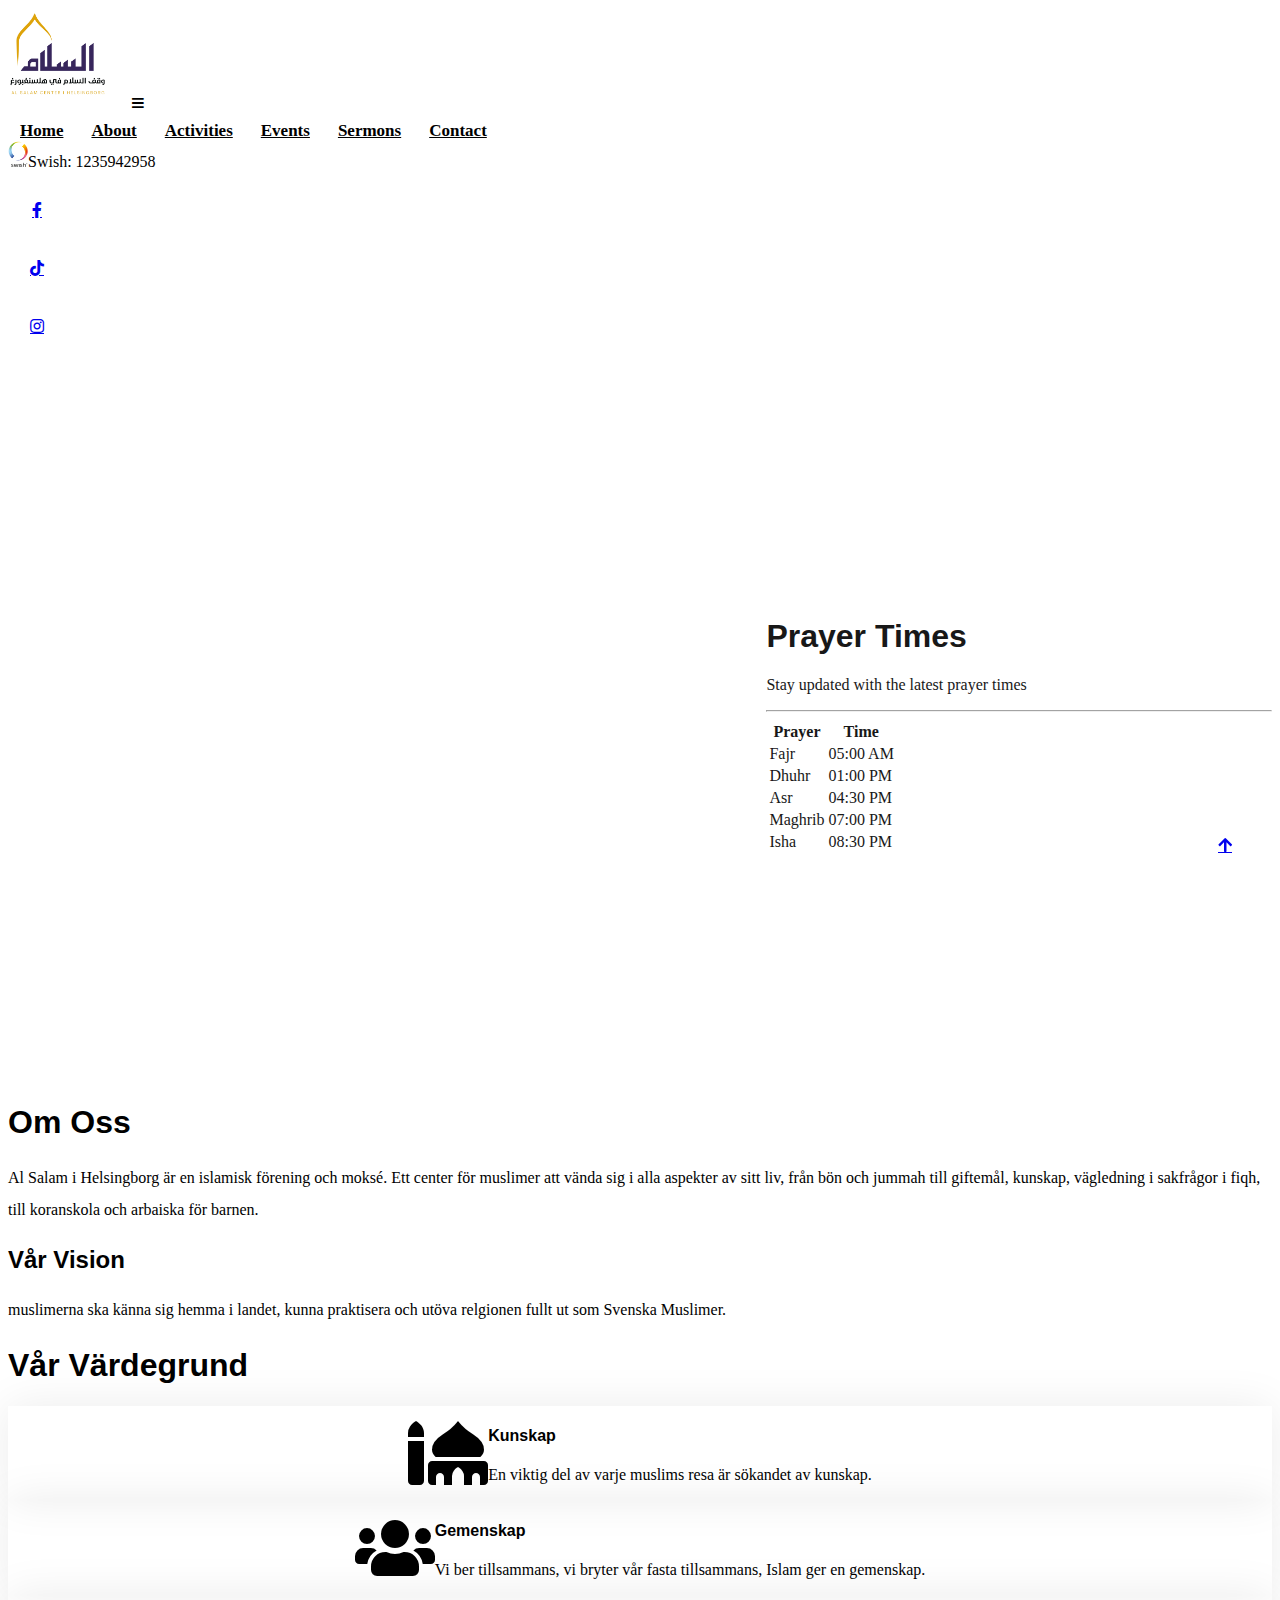
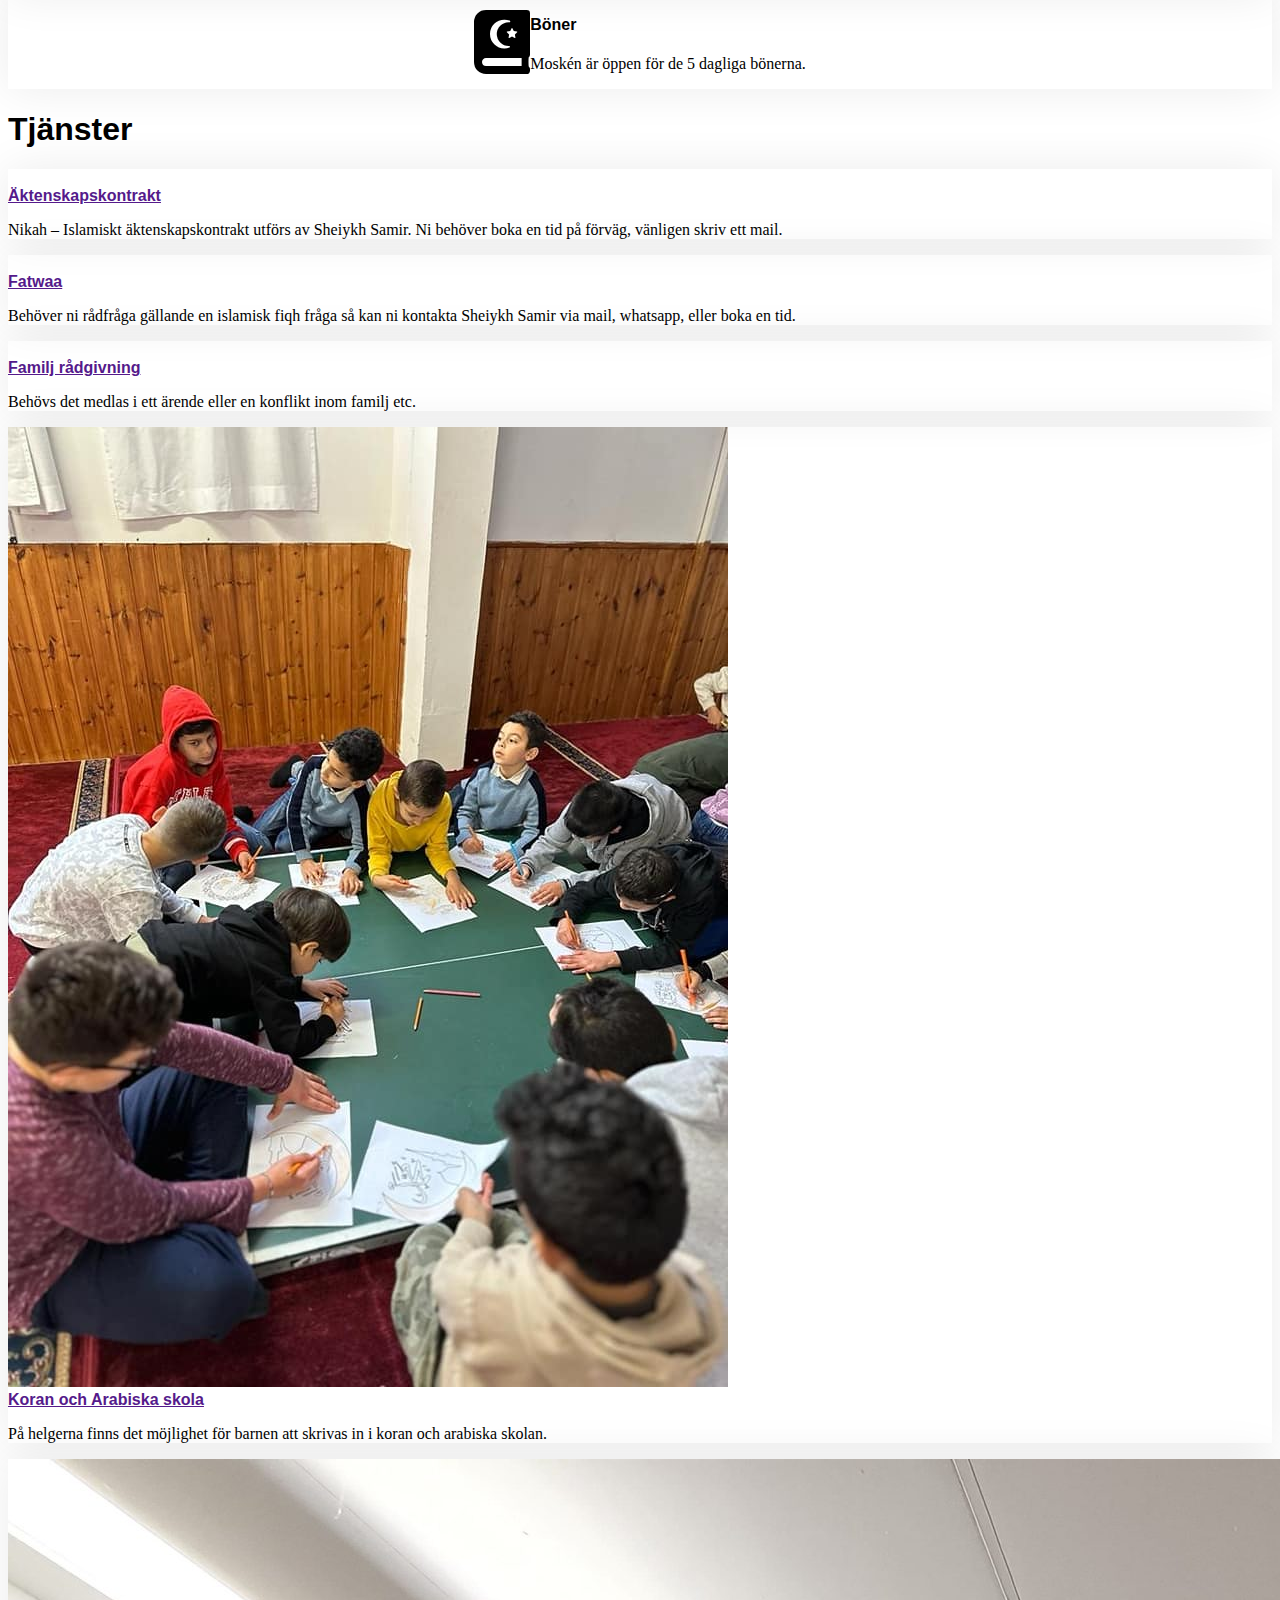
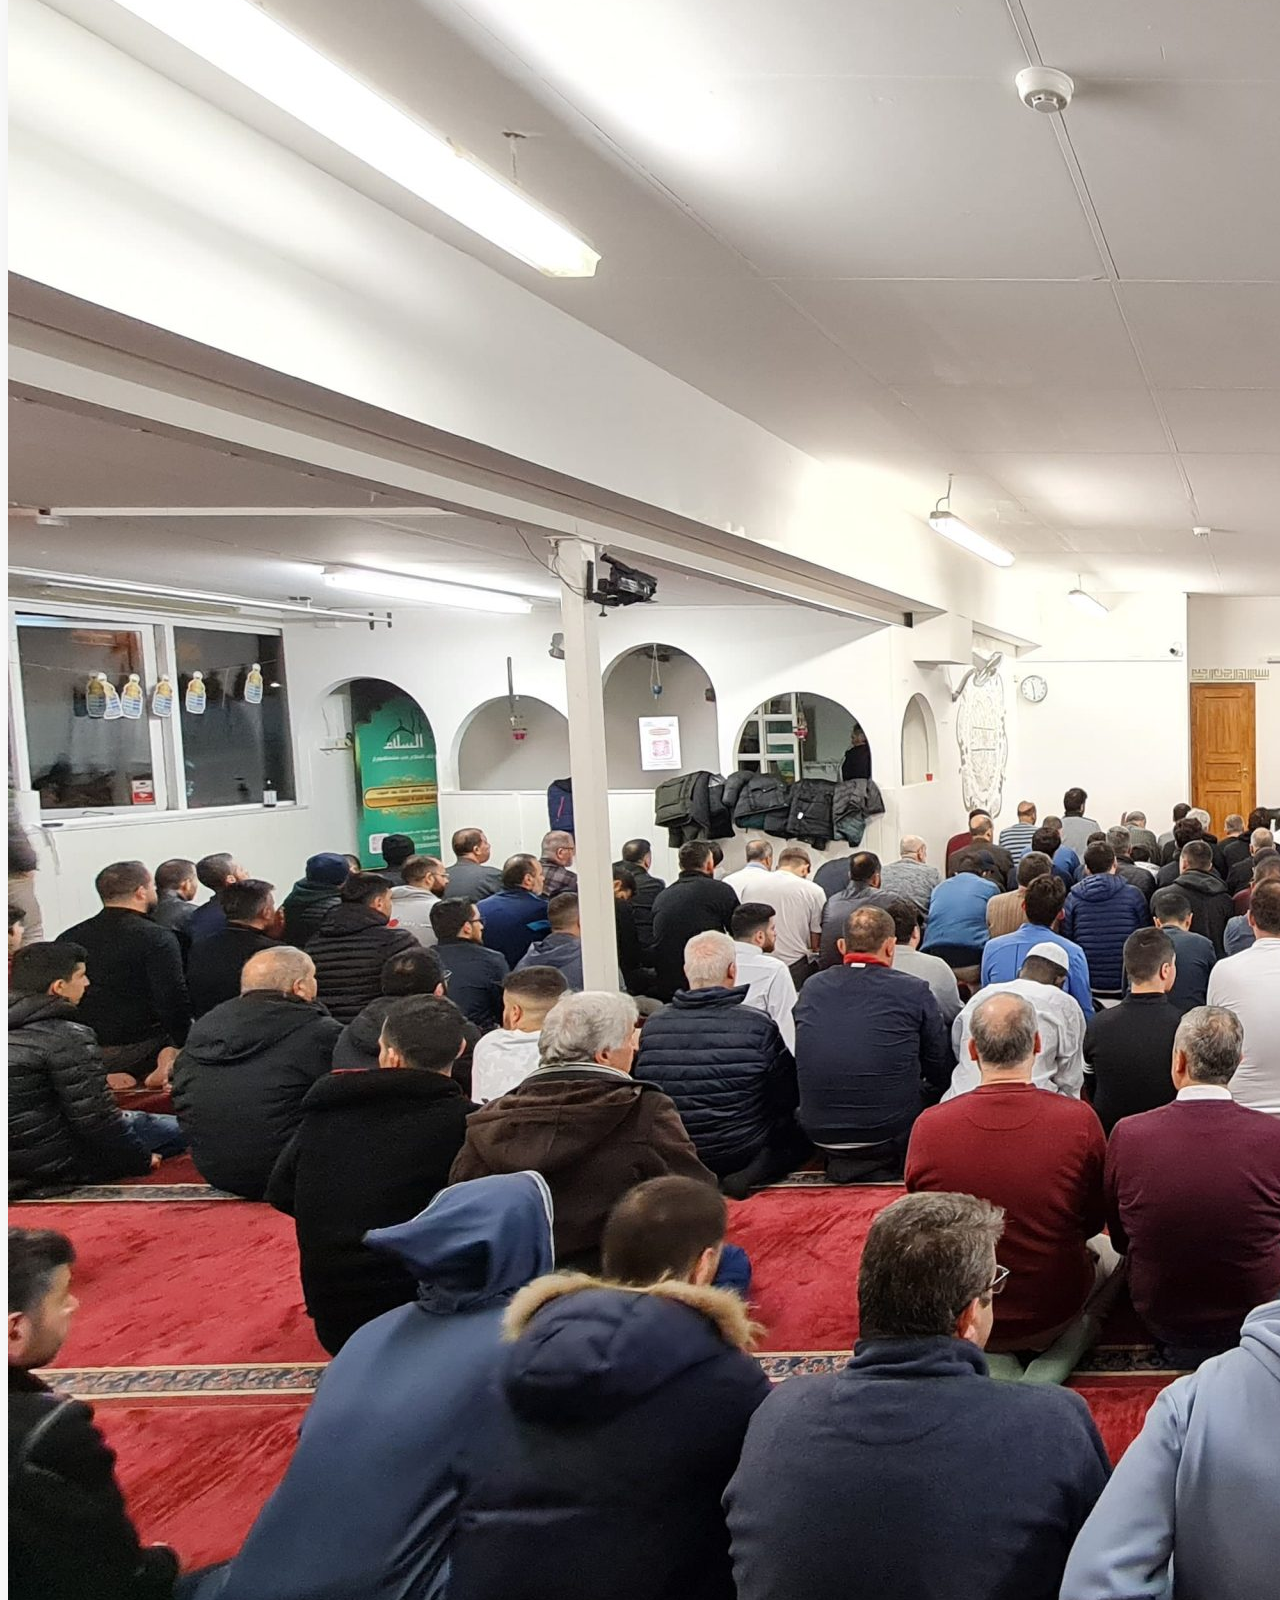
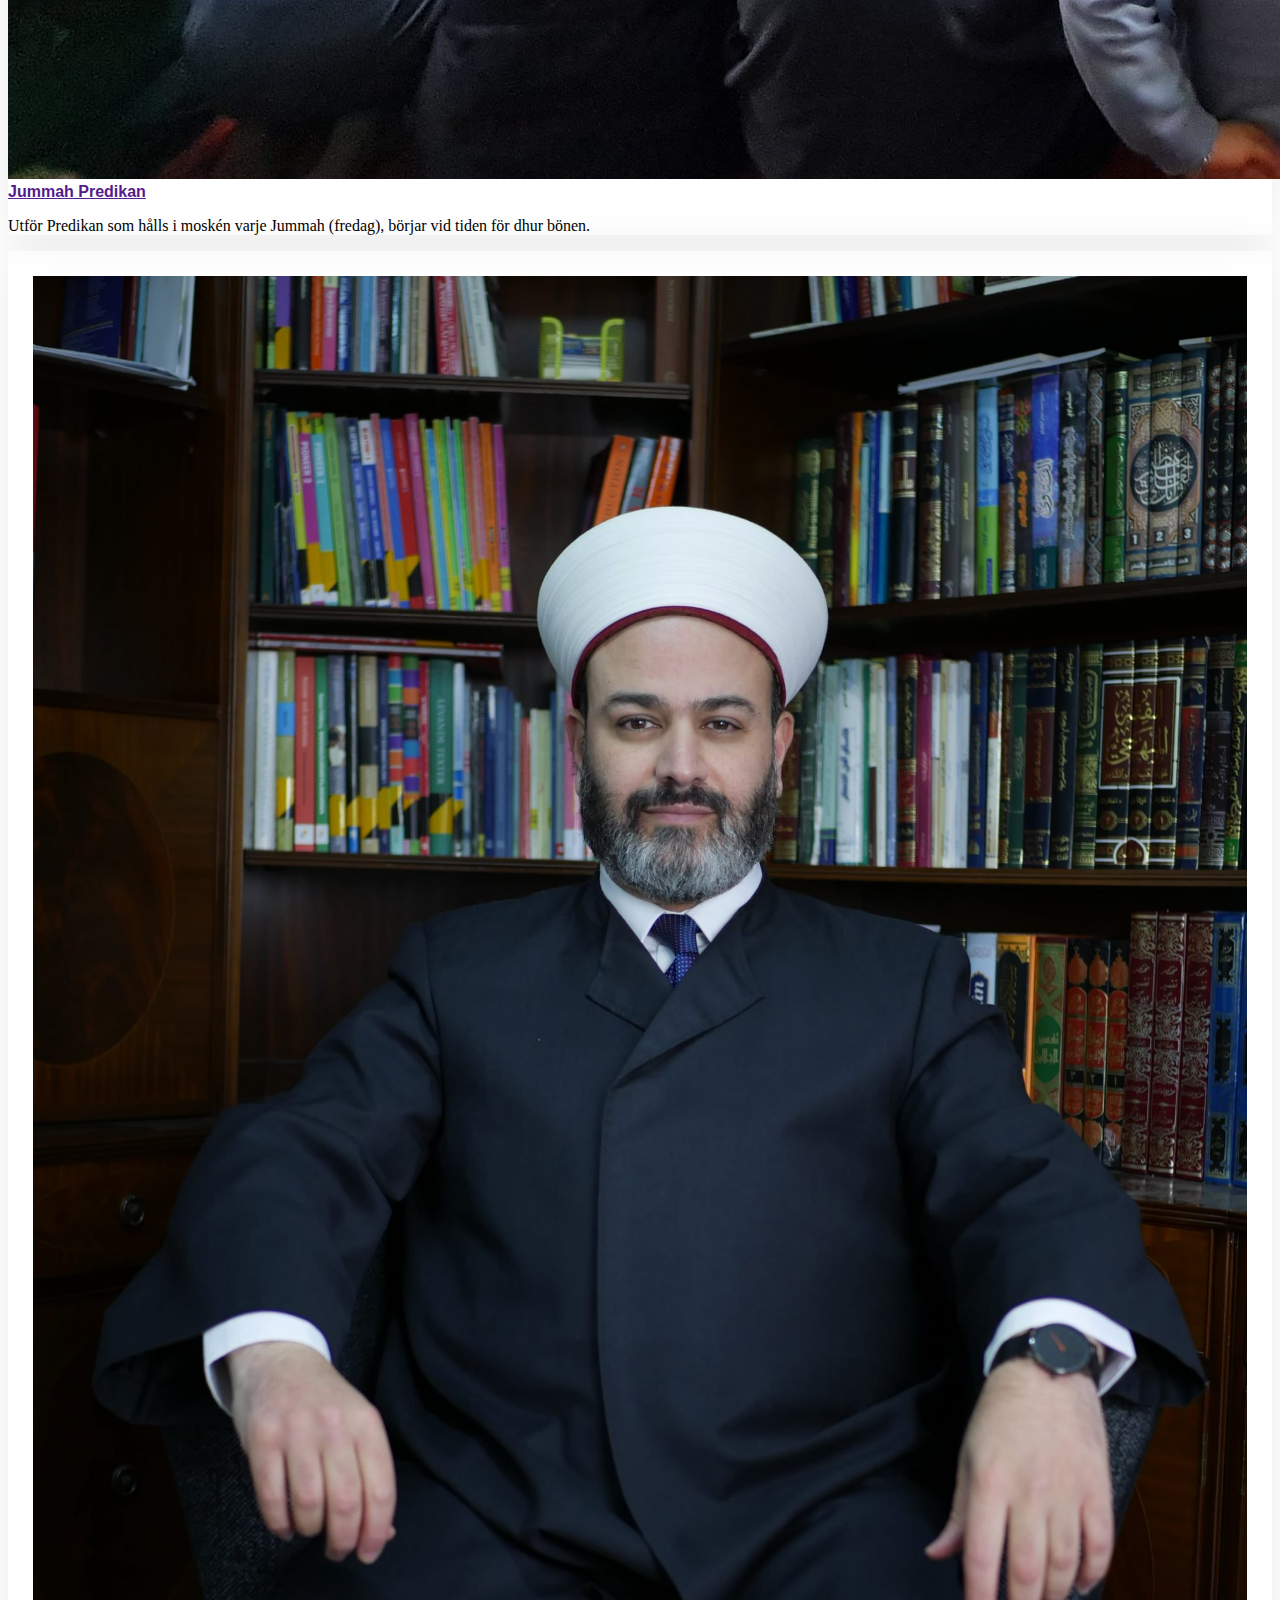
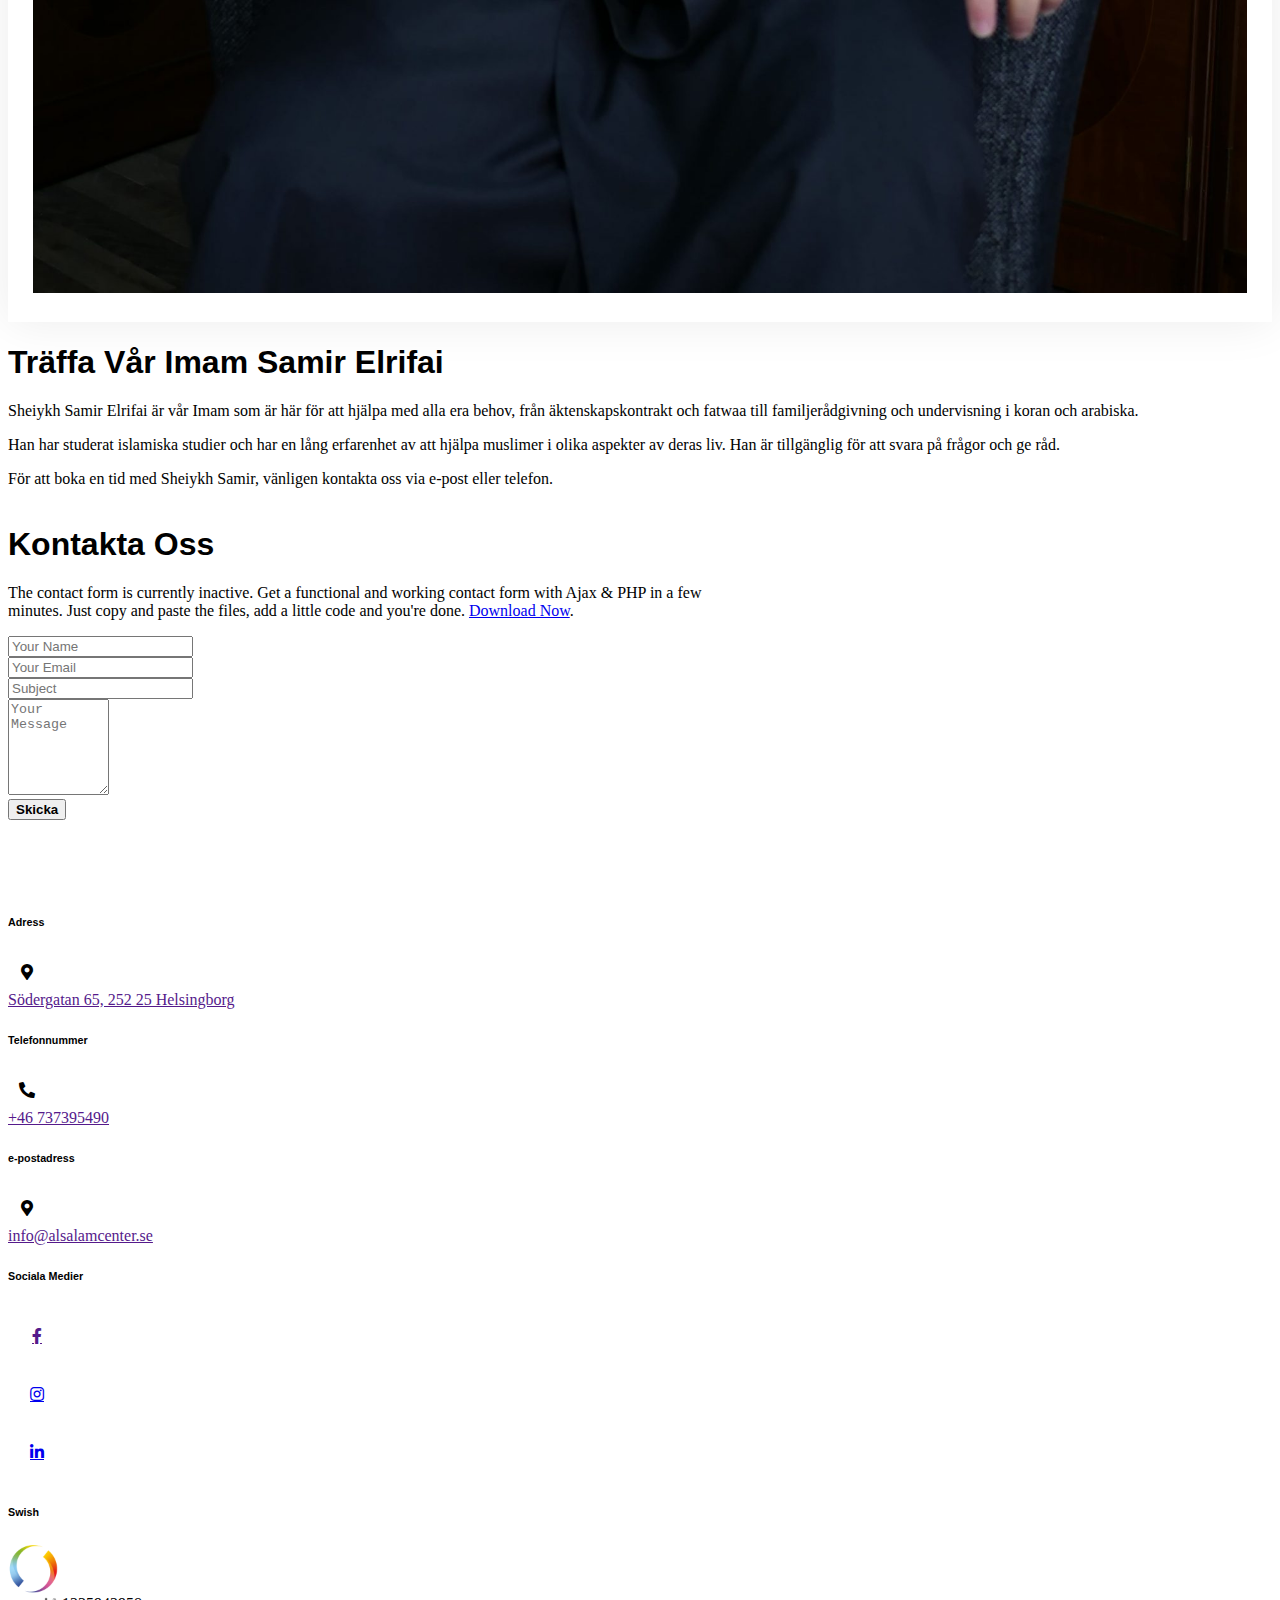
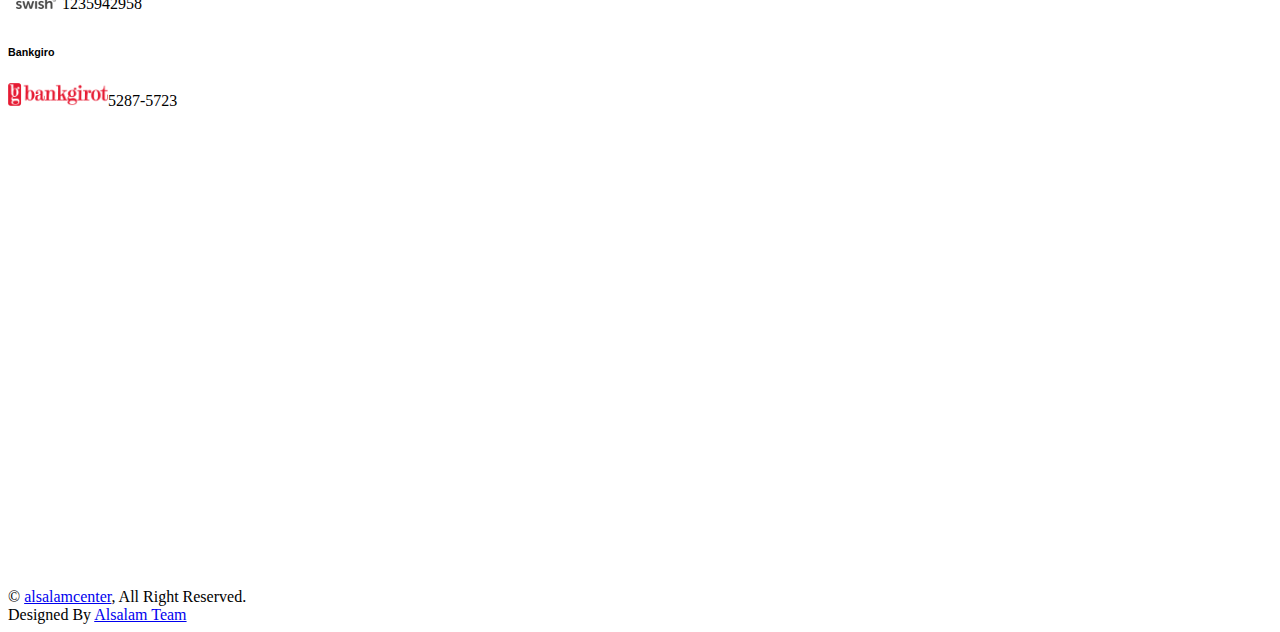
==== commit 9c8e8cf2: "Merge pull request #1 from abodi99/Hero_edit_HomePage" ====
--- a/index.html
+++ b/index.html
@@ -43,139 +43,98 @@
     <!-- Spinner End -->
 
 
-    <!-- Topbar start -->
-    <!-- <div class="container-fluid fixed-top">
-        <div class="container topbar d-none d-lg-block">
-            <div class="topbar-inner">
-                <div class="row gx-0">
-                    <div class="col-lg-7 text-start">
-                        <div class="h-100 d-inline-flex align-items-center me-4">
-                            <span class="fa fa-phone-alt me-2 text-dark"></span>
-                            <a href="#" class="text-secondary"><span>+012 345 6789</span></a>
-                        </div>
-                        <div class="h-100 d-inline-flex align-items-center">
-                            <span class="far fa-envelope me-2 text-dark"></span>
-                            <a href="#" class="text-secondary"><span>info@alsalamcenter.com</span></a>
-                        </div>
-                    </div>
-                    <div class="col-lg-5 text-end">
-                        <div class="h-100 d-inline-flex align-items-center">
-                            <span class="text-body">Follow Us:</span>
-                            <a class="text-dark px-2" href=""><i class="fab fa-facebook-f"></i></a>
-                            <a class="text-dark px-2" href=""><i class="fab fa-twitter"></i></a>
-                            <a class="text-dark px-2" href=""><i class="fab fa-linkedin-in"></i></a>
-                            <a class="text-dark px-2" href=""><i class="fab fa-instagram"></i></a>
-                            <a class="text-body ps-4" href=""><i class="fa fa-lock text-dark me-1"></i> Signup/login</a>
-                        </div>
-                    </div>
-                </div>
-            </div>
-        </div> -->
-    <!-- <div class="container">
-            <nav class="navbar navbar-light navbar-expand-lg py-3">
-                <a href="index.html" class="navbar-brand">
-                    <h1 class="mb-0">THE<span class="text-primary">Mosque</span> </h1>
+
+
+
+    <div class="container">
+        <nav class="navbar navbar-light navbar-expand-lg py-3">
+
+            <a href="index.html" class="navbar-brand mx-auto"></a>
+            <img src="img/Al-Salam-Center-Logo.png" alt="Mosque Logo" class="img-fluid" style="max-height: 100px;">
+            </a>
+            <button class="navbar-toggler" type="button" data-bs-toggle="collapse" data-bs-target="#navbarCollapse">
+                <span class="fa fa-bars text-primary"></span>
+            </button>
+            <div class="collapse navbar-collapse bg-white" id="navbarCollapse">
+                <div class="navbar-nav ms-lg-auto mx-xl-auto">
+                    <a href="index.html" class="nav-item nav-link active">Home</a>
+                    <a href="about.html" class="nav-item nav-link">About</a>
+                    <a href="activity.html" class="nav-item nav-link">Activities</a>
+                    <a href="event.html" class="nav-item nav-link">Events</a>
+                    <a href="sermon.html" class="nav-item nav-link">Sermons</a>
+
+                    <a href="contact.html" class="nav-item nav-link">Contact</a>
+                </div>
+                <a href="" class="btn py-2 px-4 d-none d-xl-inline-block"></a>
+                <img src="img/swish.png" alt="Swish Icon" class="me-2" style="width: 20px;">Swish: 1235942958
                 </a>
-                <button class="navbar-toggler" type="button" data-bs-toggle="collapse" data-bs-target="#navbarCollapse">
-                    <span class="fa fa-bars text-primary"></span>
-                </button>
-                <div class="collapse navbar-collapse bg-white" id="navbarCollapse">
-                    <div class="navbar-nav ms-lg-auto mx-xl-auto">
-                        <a href="index.html" class="nav-item nav-link active">Home</a>
-                        <a href="about.html" class="nav-item nav-link">About</a>
-                        <a href="activity.html" class="nav-item nav-link">Activities</a>
-                        <a href="event.html" class="nav-item nav-link">Events</a>
-                        <a href="sermon.html" class="nav-item nav-link">Sermons</a>
-                        <div class="nav-item dropdown">
-                            <a href="#" class="nav-link dropdown-toggle" data-bs-toggle="dropdown">Pages</a>
-                            <div class="dropdown-menu m-0 rounded-0">
-                                <a href="blog.html" class="dropdown-item">Latest Blog</a>
-                                <a href="team.html" class="dropdown-item">Our Team</a>
-                                <a href="testimonial.html" class="dropdown-item">Testimonial</a>
-                                <a href="404.html" class="dropdown-item">404 Page</a>
-                            </div>
-                        </div>
-                        <a href="contact.html" class="nav-item nav-link">Contact</a>
-                    </div>
-                    <a href="" class="btn btn-primary py-2 px-4 d-none d-xl-inline-block">Donate</a>
-                </div>
-            </nav>
-        </div>
+                <div class="" style="padding-right: 20px;">
+
+                </div>
+
+                <div class="d-flex align-items-center border-bottom py-4" style="padding-top: 10px;">
+                    <div class="d-flex">
+                        <a class="btn btn-primary btn-lg-square me-2" href="https://www.facebook.com/alsalam.center.se"
+                            style="margin-right: 10px;"><i class="fab fa-facebook-f"></i></a>
+                        <a href="https://www.tiktok.com/@alsalam_center_hbg" class="btn btn-primary btn-lg-square me-2"
+                            style="margin-right: 10px;"><i class="fab fa-tiktok"></i></a>
+                        <a href="https://www.instagram.com/alsalam_center_hbg?igsh=MW56dmFma3VsZ2htaA=="
+                            class="btn btn-primary btn-lg-square"><i class="fab fa-instagram"></i></a>
+                    </div>
+                </div>
+
+            </div>
+        </nav>
     </div>
-    Topbar End -->
-
-    ´
-
-
-    <nav class="navbar navbar-expand-lg navbar-light bg-light sticky-top">
-        <div class="container-fluid">
-            <a class="navbar-brand" href="#">Alsalam</a>
-            <button class="navbar-toggler" type="button" data-bs-toggle="collapse" data-bs-target="#navbarText"
-                aria-controls="navbarText" aria-expanded="false" aria-label="Toggle navigation">
-                <span class="navbar-toggler-icon"></span>
-            </button>
-            <div class="collapse navbar-collapse" id="navbarText">
-                <ul class="navbar-nav me-auto mb-2 mb-lg-0">
-                    <li class="nav-item">
-                        <a class="nav-link active" aria-current="page" href="#">Home</a>
-                    </li>
-                    <li class="nav-item">
-                        <a class="nav-link" href="#">Features</a>
-                    </li>
-                    <li class="nav-item">
-                        <a class="nav-link" href="#">Pricing</a>
-                    </li>
-                </ul>
-                <span class="navbar-text">
-                    Swish: 1235942958
-                </span>
-            </div>
-        </div>
-    </nav>
-
-
-
-    <div class="container-fluid text-white text-center py-5"
-        style="background-image: url('img/Al-Salam-Insida.jpg'); background-size: cover;">
+
+
+
+    <!-- Hero Start -->
+    <div class="container-fluid hero-header">
         <div class="container">
-            <div class="jumbotron bg-light text-dark p-3 rounded" style="opacity: 0.9; width: 40%; margin-left: auto;">
-                <h1 class="display-4">Prayer Times</h1>
-                <p class="lead">Stay updated with the latest prayer times</p>
-                <hr class="my-4">
-                <table class="table table-bordered">
-                    <thead>
-                        <tr>
-                            <th scope="col">Prayer</th>
-                            <th scope="col">Time</th>
-                        </tr>
-                    </thead>
-                    <tbody>
-                        <tr>
-                            <td>Fajr</td>
-                            <td>05:00 AM</td>
-                        </tr>
-                        <tr>
-                            <td>Dhuhr</td>
-                            <td>01:00 PM</td>
-                        </tr>
-                        <tr>
-                            <td>Asr</td>
-                            <td>04:30 PM</td>
-                        </tr>
-                        <tr>
-                            <td>Maghrib</td>
-                            <td>07:00 PM</td>
-                        </tr>
-                        <tr>
-                            <td>Isha</td>
-                            <td>08:30 PM</td>
-                        </tr>
-                    </tbody>
-                </table>
+            <div class="row">
+                <div class="container">
+                    <div class="jumbotron bg-light text-dark p-3 rounded"
+                        style="opacity: 0.9; width: 40%; margin-left: auto;">
+                        <h1 class="display-4">Prayer Times</h1>
+                        <p class="lead">Stay updated with the latest prayer times</p>
+                        <hr class="my-4">
+                        <table class="table table-bordered">
+                            <thead>
+                                <tr>
+                                    <th scope="col">Prayer</th>
+                                    <th scope="col">Time</th>
+                                </tr>
+                            </thead>
+                            <tbody>
+                                <tr>
+                                    <td>Fajr</td>
+                                    <td>05:00 AM</td>
+                                </tr>
+                                <tr>
+                                    <td>Dhuhr</td>
+                                    <td>01:00 PM</td>
+                                </tr>
+                                <tr>
+                                    <td>Asr</td>
+                                    <td>04:30 PM</td>
+                                </tr>
+                                <tr>
+                                    <td>Maghrib</td>
+                                    <td>07:00 PM</td>
+                                </tr>
+                                <tr>
+                                    <td>Isha</td>
+                                    <td>08:30 PM</td>
+                                </tr>
+                            </tbody>
+                        </table>
+                    </div>
+                </div>
             </div>
         </div>
     </div>
-
+    <!-- Hero End -->
 
 
 
@@ -197,777 +156,344 @@
                     </div>
                 </div>
                 <div class="col-xl-6 wow fadeIn" data-wow-delay="0.5s">
-                    <p class="fs-5 text-uppercase text-primary">About THEMosque</p>
-                    <h1 class="display-5 pb-4 m-0">Allah Help Those Who Help Themselves</h1>
-                    <p class="pb-4">Lorem ipsum dolor sit amet elit. Donec tempus eros vel dolor mattis aliquam.
-                        Etiam
-                        quis mauris justo. Vivamus purus nulla, rutrum ac risus in.</p>
-                    <div class="row g-4 mb-4">
-                        <div class="col-md-6">
-                            <div class="ps-3 d-flex align-items-center justify-content-start">
-                                <span class="bg-primary btn-md-square rounded-circle mt-4 me-2"><i
-                                        class="fa fa-eye text-dark fa-4x mb-5 pb-2"></i></span>
-                                <div class="ms-4">
-                                    <h5>Our Vision</h5>
-                                    <p>Lorem ipsum dolor sit amet tetur nod elit sed</p>
-                                </div>
-                            </div>
-                        </div>
-                        <div class="col-md-6">
-                            <div class="ps-3 d-flex align-items-center justify-content-start">
-                                <span class="bg-primary btn-md-square rounded-circle mt-4 me-2"><i
-                                        class="fa fa-flag text-dark fa-4x mb-5 pb-2"></i></span>
-                                <div class="ms-4">
-                                    <h5>Our Mission</h5>
-                                    <p>Lorem ipsum dolor sit amet tetur nod elit sed</p>
-                                </div>
-                            </div>
-                        </div>
-                    </div>
-                    <div class="bg-light p-3 mb-4">
-                        <div class="row align-items-center justify-content-center">
-                            <div class="col-3">
-                                <img src="img/about-child.jpg" class="img-fluid rounded-circle" alt="">
-                            </div>
-                            <div class="col-6">
-                                <p class="mb-0">Lorem ipsum dolor sit amet elit. Donec tempus eros vel dolor mattis
-                                    aliquam. Etiam quis mauris justo.</p>
-                            </div>
-                            <div class="col-3">
-                                <h2 class="mb-0 text-primary text-center">$20,46</h2>
-                                <h5 class="mb-0 text-center">Raised</h5>
-                            </div>
-                        </div>
-                    </div>
-                    <div class="row g-2">
-                        <div class="col-md-6">
-                            <p class="mb-2"><i class="fa fa-check text-primary me-3"></i>Charity & Donation</p>
-                            <p class="mb-0"><i class="fa fa-check text-primary me-3"></i>Parent Education</p>
-                        </div>
-                        <div class="col-md-6">
-                            <p class="mb-2"><i class="fa fa-check text-primary me-3"></i>Hadith & Sunnah</p>
-                            <p class="mb-0"><i class="fa fa-check text-primary me-3"></i>Mosque Development</p>
-                        </div>
-                    </div>
-                </div>
-            </div>
-            <div class="container text-center bg-primary py-5 wow fadeIn" data-wow-delay="0.1s">
-                <div class="row g-4 align-items-center">
-                    <div class="col-lg-2">
-                        <i class="fa fa-mosque fa-5x text-white"></i>
-                    </div>
-                    <div class="col-lg-7 text-center text-lg-start">
-                        <h1 class="mb-0">Every Muslim Needs To Realise The Importance Of The "Pillar" Of Islam</h1>
-                    </div>
-                    <div class="col-lg-3">
-                        <a href="" class="btn btn-light py-2 px-4">Learn More</a>
+                    <h1 class="display-5 pb-4 m-0">Om Oss</h1>
+                    <p class="text-secondary" style="line-height: 2;">
+                        Al Salam i Helsingborg är en islamisk förening och moksé. Ett center för muslimer att vända
+                        sig i alla aspekter av sitt liv, från bön och jummah till giftemål, kunskap, vägledning i
+                        sakfrågor
+                        i fiqh, till koranskola och arbaiska för barnen.</p>
+                    <h2 class="display-6 pb-4 m-0">Vår Vision</h2>
+
+                    <p class="text-secondary" style="line-height: 2;">
+                        muslimerna ska känna sig hemma i landet, kunna praktisera och utöva relgionen
+                        fullt ut som Svenska Muslimer.</p>
+
+
+
+                </div>
+
+            </div>
+        </div>
+        <!-- About End -->
+
+
+        <!-- Activities Start -->
+        <div class="container-fluid activities py-5">
+            <div class="container py-5">
+                <div class="mx-auto text-center mb-5 wow fadeIn" data-wow-delay="0.1s" style="max-width: 700px;">
+                    <h1 class="display-3">
+                        Vår Värdegrund
+                    </h1>
+                </div>
+                <div class="row g-4">
+                    <div class="col-lg-6 col-xl-4">
+                        <div class="activities-item p-4 wow fadeIn" data-wow-delay="0.1s">
+                            <i class="fa fa-mosque fa-4x text-dark"></i>
+                            <div class="ms-4">
+                                <h4>Kunskap</h4>
+                                <p class="mb-4">En viktig del
+                                    av varje muslims resa är
+                                    sökandet av kunskap.
+                                </p>
+                            </div>
+                        </div>
+                    </div>
+                    <div class="col-lg-6 col-xl-4">
+                        <div class="activities-item p-4 wow fadeIn" data-wow-delay="0.3s">
+                            <i class="fa fa-users fa-4x text-dark"></i>
+                            <div class="ms-4">
+                                <h4>Gemenskap</h4>
+                                <p class="mb-4">Vi ber tillsammans, vi bryter
+                                    vår fasta tillsammans, Islam
+                                    ger en gemenskap.
+                                </p>
+                            </div>
+                        </div>
+                    </div>
+                    <div class="col-lg-6 col-xl-4">
+                        <div class="activities-item p-4 wow fadeIn" data-wow-delay="0.5s">
+                            <i class="fa fa-quran fa-4x text-dark"></i>
+                            <div class="ms-4">
+                                <h4>Böner</h4>
+                                <p class="mb-4">Moskén är öppen för de 5 dagliga bönerna.
+                                </p>
+                            </div>
+                        </div>
+                    </div>
+
+                </div>
+            </div>
+        </div>
+        <!-- Activities Start -->
+
+
+
+
+        <!-- Sermon Start -->
+        <div class="container-fluid sermon py-5">
+            <div class="container py-5">
+                <div class="text-center mx-auto mb-5 wow fadeIn" data-wow-delay="0.1s" style="max-width: 700px;">
+                    <h1 class="display-3">Tjänster</h1>
+                </div>
+                <div class="row g-4 justify-content-center">
+                    <div class="col-lg-6 col-xl-4">
+                        <div class="sermon-item wow fadeIn" data-wow-delay="0.1s">
+                            <div class="overflow-hidden p-4 pb-0">
+                                <img src="img/sermon-1.jpg" class="img-fluid w-100" alt="">
+                            </div>
+                            <div class="p-4">
+
+                                <a href="" class="d-inline-block h4 lh-sm mb-3">Äktenskapskontrakt</a>
+                                <p class="mb-0">Nikah – Islamiskt äktenskapskontrakt utförs av Sheiykh Samir. Ni behöver
+                                    boka en tid på förväg, vänligen skriv ett mail.</p>
+                            </div>
+                        </div>
+                    </div>
+                    <div class="col-lg-6 col-xl-4">
+                        <div class="sermon-item wow fadeIn" data-wow-delay="0.3s">
+                            <div class="overflow-hidden p-4 pb-0">
+                                <img src="img/sermon-2.jpg" class="img-fluid w-100" alt="">
+                            </div>
+                            <div class="p-4">
+
+                                <a href="" class="d-inline-block h4 lh-sm mb-3">Fatwaa</a>
+                                <p class="mb-0">Behöver ni rådfråga gällande en islamisk fiqh fråga så kan ni kontakta
+                                    Sheiykh Samir via mail, whatsapp, eller boka en tid.</p>
+                            </div>
+                        </div>
+                    </div>
+                    <div class="col-lg-6 col-xl-4">
+                        <div class="sermon-item wow fadeIn" data-wow-delay="0.5s">
+                            <div class="overflow-hidden p-4 pb-0">
+                                <img src="img/sermon-3.jpg" class="img-fluid w-100" alt="">
+                            </div>
+                            <div class="p-4">
+
+                                <a href="" class="d-inline-block h4 lh-sm mb-3">Familj rådgivning</a>
+                                <p class="mb-0">Behövs det medlas i ett ärende eller en konflikt inom familj etc.</p>
+                            </div>
+                        </div>
+                    </div>
+                    <div class="col-lg-6 col-xl-4">
+                        <div class="sermon-item wow fadeIn" data-wow-delay="0.1s">
+                            <div class="overflow-hidden p-4 pb-0">
+                                <img src="img/school.jpg" class="img-fluid w-100" alt="">
+                            </div>
+                            <div class="p-4">
+
+                                <a href="" class="d-inline-block h4 lh-sm mb-3">
+                                    Koran och Arabiska skola
+                                </a>
+                                <p class="mb-0">På helgerna finns det möjlighet för barnen att skrivas in i koran och
+                                    arabiska skolan. </p>
+                            </div>
+                        </div>
+                    </div>
+                    <div class="col-lg-6 col-xl-4">
+                        <div class="sermon-item wow fadeIn" data-wow-delay="0.1s">
+                            <div class="overflow-hidden p-4 pb-0">
+                                <img src="img/jumaa.jpg" class="img-fluid w-100" alt="">
+                            </div>
+                            <div class="p-4">
+
+                                <a href="" class="d-inline-block h4 lh-sm mb-3">Jummah Predikan</a>
+                                <p class="mb-0">Utför Predikan som hålls i moskén varje Jummah (fredag), börjar vid
+                                    tiden
+                                    för dhur bönen.</p>
+                            </div>
+                        </div>
+                    </div>
+
+                </div>
+            </div>
+        </div>
+        <!-- Sermon End -->
+
+
+
+        <!-- Team Start -->
+        <div class="container-fluid team py-5">
+            <div class="container py-5">
+
+                <div class="row g-5">
+                    <div class="col-lg-4 col-xl-5">
+                        <div class="team-img wow zoomIn" data-wow-delay="0.1s">
+                            <img src="img/SH-Samir.jpg" class="img-fluid" alt="">
+                        </div>
+                    </div>
+                    <div class="col-lg-8 col-xl-7">
+                        <div class="team-item wow fadeIn" data-wow-delay="0.1s">
+                            <h1>Träffa Vår Imam Samir Elrifai</h1>
+                            <p class="lead">Sheiykh Samir Elrifai är vår Imam som är här för att hjälpa med alla era
+                                behov, från äktenskapskontrakt och fatwaa till familjerådgivning och undervisning i
+                                koran och arabiska.</p>
+                            <p class="lead">Han har studerat islamiska studier och har en lång erfarenhet av att hjälpa
+                                muslimer i olika aspekter av deras liv. Han är tillgänglig för att svara på frågor och
+                                ge råd.</p>
+                            <p class="lead">För att boka en tid med Sheiykh Samir, vänligen kontakta oss via e-post
+                                eller telefon.</p>
+
+                        </div>
+
                     </div>
                 </div>
             </div>
         </div>
     </div>
-    <!-- About End -->
-
-
-    <!-- Activities Start -->
-    <div class="container-fluid activities py-5">
-        <div class="container py-5">
-            <div class="mx-auto text-center mb-5 wow fadeIn" data-wow-delay="0.1s" style="max-width: 700px;">
-                <p class="fs-5 text-uppercase text-primary">Activities</p>
-                <h1 class="display-3">Here Are Our Activities</h1>
-            </div>
-            <div class="row g-4">
-                <div class="col-lg-6 col-xl-4">
-                    <div class="activities-item p-4 wow fadeIn" data-wow-delay="0.1s">
-                        <i class="fa fa-mosque fa-4x text-dark"></i>
-                        <div class="ms-4">
-                            <h4>Mosque Development</h4>
-                            <p class="mb-4">Lorem ipsum dolor sit amet elit. Donec tempus eros vel dolor mattis
-                                aliquam.
-                            </p>
-                            <a href="" class="btn btn-primary px-3">Read More</a>
-                        </div>
-                    </div>
-                </div>
-                <div class="col-lg-6 col-xl-4">
-                    <div class="activities-item p-4 wow fadeIn" data-wow-delay="0.3s">
-                        <i class="fa fa-donate fa-4x text-dark"></i>
-                        <div class="ms-4">
-                            <h4>Charity & Donation</h4>
-                            <p class="mb-4">Lorem ipsum dolor sit amet elit. Donec tempus eros vel dolor mattis
-                                aliquam.
-                            </p>
-                            <a href="" class="btn btn-primary px-3">Read More</a>
-                        </div>
-                    </div>
-                </div>
-                <div class="col-lg-6 col-xl-4">
-                    <div class="activities-item p-4 wow fadeIn" data-wow-delay="0.5s">
-                        <i class="fa fa-quran fa-4x text-dark"></i>
-                        <div class="ms-4">
-                            <h4>Quran Learning</h4>
-                            <p class="mb-4">Lorem ipsum dolor sit amet elit. Donec tempus eros vel dolor mattis
-                                aliquam.
-                            </p>
-                            <a href="" class="btn btn-primary px-3">Read More</a>
-                        </div>
-                    </div>
-                </div>
-                <div class="col-lg-6 col-xl-4">
-                    <div class="activities-item p-4 wow fadeIn" data-wow-delay="0.1s">
-                        <i class="fa fa-book fa-4x text-dark"></i>
-                        <div class="ms-4">
-                            <h4>Hadith & Sunnah</h4>
-                            <p class="mb-4">Lorem ipsum dolor sit amet elit. Donec tempus eros vel dolor mattis
-                                aliquam.
-                            </p>
-                            <a href="" class="btn btn-primary px-3">Read More</a>
-                        </div>
-                    </div>
-                </div>
-                <div class="col-lg-6 col-xl-4">
-                    <div class="activities-item p-4 wow fadeIn" data-wow-delay="0.3s">
-                        <i class="fa fa-book-open fa-4x text-dark"></i>
-                        <div class="ms-4">
-                            <h4>Parent Education</h4>
-                            <p class="mb-4">Lorem ipsum dolor sit amet elit. Donec tempus eros vel dolor mattis
-                                aliquam.
-                            </p>
-                            <a href="" class="btn btn-primary px-3">Read More</a>
-                        </div>
-                    </div>
-                </div>
-                <div class="col-lg-6 col-xl-4">
-                    <div class="activities-item p-4 wow fadeIn" data-wow-delay="0.5s">
-                        <i class="fa fa-hands fa-4x text-dark"></i>
-                        <div class="ms-4">
-                            <h4>Help Orphans</h4>
-                            <p class="mb-4">Lorem ipsum dolor sit amet elit. Donec tempus eros vel dolor mattis
-                                aliquam.
-                            </p>
-                            <a href="" class="btn btn-primary px-3">Read More</a>
-                        </div>
-                    </div>
-                </div>
-            </div>
-        </div>
-    </div>
-    <!-- Activities Start -->
-
-
-    <!-- Events Start -->
-    <div class="container-fluid event py-5">
-        <div class="container py-5">
-            <h1 class="display-3 mb-5 wow fadeIn" data-wow-delay="0.1s">Upcoming <span
-                    class="text-primary">Events</span></h1>
-            <div class="row g-4 event-item wow fadeIn" data-wow-delay="0.1s">
-                <div class="col-3 col-lg-2 pe-0">
-                    <div class="text-center border-bottom border-dark py-3 px-2">
-                        <h6>01 Jan 2045</h6>
-                        <p class="mb-0">Fri 06:55</p>
-                    </div>
-                </div>
-                <div class="col-9 col-lg-6 border-start border-dark pb-5">
-                    <div class="ms-3">
-                        <h4 class="mb-3">Milad Un Nabi</h4>
-                        <p class="mb-4">Lorem ipsum dolor sit amet, consectetur adipiscing elit, sed do eiusmod
-                            tempor
-                            incididunt ut labore et dolore magna aliqua. Ut enim ad minim veniam, quis nostrud
-                            exercitation ullamco laboris nisi ut
-                            aliquip ex ea commodo consequat. Duis aute irure dolor in </p>
-                        <a href="#" class="btn btn-primary px-3">Join Now</a>
-                    </div>
-                </div>
-                <div class="col-12 col-lg-4">
-                    <div class="overflow-hidden mb-5">
-                        <img src="img/events-1.jpg" class="img-fluid w-100" alt="">
-                    </div>
-                </div>
-            </div>
-            <div class="row g-4 event-item wow fadeIn" data-wow-delay="0.3s">
-                <div class="col-3 col-lg-2 pe-0">
-                    <div class="text-center border-bottom border-dark py-3 px-2">
-                        <h6>01 Jan 2045</h6>
-                        <p class="mb-0">Wed 11:30</p>
-                    </div>
-                </div>
-                <div class="col-9 col-lg-6 border-start border-dark pb-5">
-                    <div class="ms-3">
-                        <h4 class="mb-3">Eid Ul Fitr</h4>
-                        <p class="mb-4">Lorem ipsum dolor sit amet, consectetur adipiscing elit, sed do eiusmod
-                            tempor
-                            incididunt ut labore et dolore magna aliqua. Ut enim ad minim veniam, quis nostrud
-                            exercitation ullamco laboris nisi ut
-                            aliquip ex ea commodo consequat. Duis aute irure dolor in </p>
-                        <a href="#" class="btn btn-primary px-3">Join Now</a>
-                    </div>
-                </div>
-                <div class="col-12 col-lg-4">
-                    <div class="overflow-hidden mb-5">
-                        <img src="img/events-2.jpg" class="img-fluid w-100" alt="">
-                    </div>
-                </div>
-            </div>
-            <div class="row g-4 event-item wow fadeIn" data-wow-delay="0.5s">
-                <div class="col-3 col-lg-2 pe-0">
-                    <div class="text-center border-bottom border-dark py-3 px-2">
-                        <h6>01 Jan 2045</h6>
-                        <p class="mb-0">Thu 11:30</p>
-                    </div>
-                </div>
-                <div class="col-9 col-lg-6 border-start border-dark pb-5">
-                    <div class="ms-3">
-                        <h4 class="mb-3">Eud Ul Azha</h4>
-                        <p class="mb-4">Lorem ipsum dolor sit amet, consectetur adipiscing elit, sed do eiusmod
-                            tempor
-                            incididunt ut labore et dolore magna aliqua. Ut enim ad minim veniam, quis nostrud
-                            exercitation ullamco laboris nisi ut
-                            aliquip ex ea commodo consequat. Duis aute irure dolor in </p>
-                        <a href="#" class="btn btn-primary px-3">Join Now</a>
-                    </div>
-                </div>
-                <div class="col-12 col-lg-4">
-                    <div class="overflow-hidden mb-5">
-                        <img src="img/events-3.jpg" class="img-fluid w-100" alt="">
-                    </div>
-                </div>
-            </div>
-        </div>
-    </div>
-    <!-- Events End -->
-
-
-    <!-- Sermon Start -->
-    <div class="container-fluid sermon py-5">
+    <!-- Team End -->
+
+
+    <!-- Contact Start -->
+    <div class="container-fluid contact py-5">
         <div class="container py-5">
             <div class="text-center mx-auto mb-5 wow fadeIn" data-wow-delay="0.1s" style="max-width: 700px;">
-                <p class="fs-5 text-uppercase text-primary">Sermons</p>
-                <h1 class="display-3">Join The Islamic Community</h1>
-            </div>
-            <div class="row g-4 justify-content-center">
-                <div class="col-lg-6 col-xl-4">
-                    <div class="sermon-item wow fadeIn" data-wow-delay="0.1s">
-                        <div class="overflow-hidden p-4 pb-0">
-                            <img src="img/sermon-1.jpg" class="img-fluid w-100" alt="">
-                        </div>
-                        <div class="p-4">
-                            <div class="sermon-meta d-flex justify-content-between pb-2">
-                                <div class="">
-                                    <small><i class="fa fa-calendar me-2 text-muted"></i><a href=""
-                                            class="text-muted me-2">13 Nov 2023</small></a>
-                                    <small><i class="fas fa-user me-2 text-muted"></i><a href=""
-                                            class="text-muted">Admin</small></a>
-                                </div>
-                                <div class="">
-                                    <a href="" class="me-1"><i class="fas fa-video text-muted"></i></a>
-                                    <a href="" class="me-1"><i class="fas fa-headphones text-muted"></i></a>
-                                    <a href="" class="me-1"><i class="fas fa-file-alt text-muted"></i></a>
-                                    <a href="" class=""><i class="fas fa-image text-muted"></i></a>
-                                </div>
-                            </div>
-                            <a href="" class="d-inline-block h4 lh-sm mb-3">How to get closer to Allah</a>
-                            <p class="mb-0">Lorem ipsum dolor sit amet, consectetur adipiscing elit, sed do eiusmod
-                                tempor incididunt ut labore et dolore magna aliqua. Ut enim ad minim veniam,
-                                aliquip ex ea commodo consequat.</p>
-                        </div>
-                    </div>
-                </div>
-                <div class="col-lg-6 col-xl-4">
-                    <div class="sermon-item wow fadeIn" data-wow-delay="0.3s">
-                        <div class="overflow-hidden p-4 pb-0">
-                            <img src="img/sermon-2.jpg" class="img-fluid w-100" alt="">
-                        </div>
-                        <div class="p-4">
-                            <div class="sermon-meta d-flex justify-content-between pb-2">
-                                <div class="">
-                                    <small><i class="fa fa-calendar me-2 text-muted"></i><a href=""
-                                            class="text-muted me-2">13 Nov 2023</small></a>
-                                    <small><i class="fas fa-user me-2 text-muted"></i><a href=""
-                                            class="text-muted">Admin</small></a>
-                                </div>
-                                <div class="">
-                                    <a href="" class="me-1"><i class="fas fa-video text-muted"></i></a>
-                                    <a href="" class="me-1"><i class="fas fa-headphones text-muted"></i></a>
-                                    <a href="" class="me-1"><i class="fas fa-file-alt text-muted"></i></a>
-                                    <a href="" class=""><i class="fas fa-image text-muted"></i></a>
-                                </div>
-                            </div>
-                            <a href="" class="d-inline-block h4 lh-sm mb-3">Importance of Hajj in Islam</a>
-                            <p class="mb-0">Lorem ipsum dolor sit amet, consectetur adipiscing elit, sed do eiusmod
-                                tempor incididunt ut labore et dolore magna aliqua. Ut enim ad minim veniam,
-                                aliquip ex ea commodo consequat.</p>
-                        </div>
-                    </div>
-                </div>
-                <div class="col-lg-6 col-xl-4">
-                    <div class="sermon-item wow fadeIn" data-wow-delay="0.5s">
-                        <div class="overflow-hidden p-4 pb-0">
-                            <img src="img/sermon-3.jpg" class="img-fluid w-100" alt="">
-                        </div>
-                        <div class="p-4">
-                            <div class="sermon-meta d-flex justify-content-between pb-2">
-                                <div class="">
-                                    <small><i class="fa fa-calendar me-2 text-muted"></i><a href=""
-                                            class="text-muted me-2">13 Nov 2023</small></a>
-                                    <small><i class="fas fa-user me-2 text-muted"></i><a href=""
-                                            class="text-muted">Admin</small></a>
-                                </div>
-                                <div class="">
-                                    <a href="" class="me-1"><i class="fas fa-video text-muted"></i></a>
-                                    <a href="" class="me-1"><i class="fas fa-headphones text-muted"></i></a>
-                                    <a href="" class="me-1"><i class="fas fa-file-alt text-muted"></i></a>
-                                    <a href="" class=""><i class="fas fa-image text-muted"></i></a>
-                                </div>
-                            </div>
-                            <a href="" class="d-inline-block h4 lh-sm mb-3">Importance of “Piller” of Islam</a>
-                            <p class="mb-0">Lorem ipsum dolor sit amet, consectetur adipiscing elit, sed do eiusmod
-                                tempor incididunt ut labore et dolore magna aliqua. Ut enim ad minim veniam,
-                                aliquip ex ea commodo consequat.</p>
-                        </div>
-                    </div>
+                <h1 class="display-3">Kontakta Oss</h1>
+                <p class="mb-0">The contact form is currently inactive. Get a functional and working contact form with
+                    Ajax & PHP in a few minutes. Just copy and paste the files, add a little code and you're done. <a
+                        href="https://htmlcodex.com/contact-form">Download Now</a>.</p>
+            </div>
+            <div class="row g-4 wow fadeIn" data-wow-delay="0.3s">
+                <div class="col-sm-6">
+                    <input type="text" class="form-control bg-transparent p-3" placeholder="Your Name">
+                </div>
+                <div class="col-sm-6">
+                    <input type="email" class="form-control bg-transparent p-3" placeholder="Your Email">
+                </div>
+                <div class="col-12">
+                    <input type="text" class="form-control bg-transparent p-3" placeholder="Subject">
+                </div>
+                <div class="col-12">
+                    <textarea class="w-100 form-control bg-transparent p-3" rows="6" cols="10"
+                        placeholder="Your Message"></textarea>
+                </div>
+                <div class="col-12 text-center">
+                    <button class="btn btn-primary border-0 py-3 px-5" type="button">Skicka</button>
                 </div>
             </div>
         </div>
     </div>
-    <!-- Sermon End -->
-
-
-    <!-- Blog Start -->
-    <div class="container-fluid py-5">
-        <div class="container py-5">
-            <h1 class="display-3 mb-5 wow fadeIn" data-wow-delay="0.1s">Latest From <span class="text-primary">Our
-                    Blog</span></h1>
-            <div class="row g-4 justify-content-center">
-                <div class="col-lg-6 col-xl-4">
-                    <div class="blog-item wow fadeIn" data-wow-delay="0.1s">
-                        <div class="blog-img position-relative overflow-hidden">
-                            <img src="img/blog-1.jpg" class="img-fluid w-100" alt="">
-                            <div
-                                class="bg-primary d-inline px-3 py-2 text-center text-white position-absolute top-0 end-0">
-                                01 Jan 2045</div>
-                        </div>
-                        <div class="p-4">
-                            <div class="blog-meta d-flex justify-content-between pb-2">
-                                <div class="">
-                                    <small><i class="fas fa-user me-2 text-muted"></i><a href=""
-                                            class="text-muted me-2">By Admin</small></a>
-                                    <small><i class="fa fa-comment-alt me-2 text-muted"></i><a href=""
-                                            class="text-muted me-2">12 Comments</small></a>
-                                </div>
-                                <div class="">
-                                    <a href=""><i class="fas fa-bookmark text-muted"></i></a>
-                                </div>
-                            </div>
-                            <a href="" class="d-inline-block h4 lh-sm mb-3">Importance of “Piller” of Islam</a>
-                            <p class="mb-4">Lorem ipsum dolor sit amet, consectetur adipiscing elit, sed do eiusmod
-                                tempor incididunt ut labore et dolore magna aliqua. Ut enim ad minim veniam,
-                                aliquip ex ea commodo consequat.</p>
-                            <a href="#" class="btn btn-primary px-3">More Details</a>
-                        </div>
-                    </div>
-                </div>
-                <div class="col-lg-6 col-xl-4">
-                    <div class="blog-item wow fadeIn" data-wow-delay="0.3s">
-                        <div class="blog-img position-relative overflow-hidden">
-                            <img src="img/blog-2.jpg" class="img-fluid w-100" alt="">
-                            <div
-                                class="bg-primary d-inline px-3 py-2 text-center text-white position-absolute top-0 end-0">
-                                01 Jan 2045</div>
-                        </div>
-                        <div class="p-4">
-                            <div class="blog-meta d-flex justify-content-between pb-2">
-                                <div class="">
-                                    <small><i class="fas fa-user me-2 text-muted"></i><a href=""
-                                            class="text-muted me-2">By Admin</small></a>
-                                    <small><i class="fa fa-comment-alt me-2 text-muted"></i><a href=""
-                                            class="text-muted me-2">12 Comments</small></a>
-                                </div>
-                                <div class="">
-                                    <a href=""><i class="fas fa-bookmark text-muted"></i></a>
-                                </div>
-                            </div>
-                            <a href="" class="d-inline-block h4 lh-sm mb-3">How to get closer to Allah</a>
-                            <p class="mb-4">Lorem ipsum dolor sit amet, consectetur adipiscing elit, sed do eiusmod
-                                tempor incididunt ut labore et dolore magna aliqua. Ut enim ad minim veniam,
-                                aliquip ex ea commodo consequat.</p>
-                            <a href="#" class="btn btn-primary px-3">More Details</a>
-                        </div>
-                    </div>
-                </div>
-                <div class="col-lg-6 col-xl-4">
-                    <div class="blog-item wow fadeIn" data-wow-delay="0.5s">
-                        <div class="blog-img position-relative overflow-hidden">
-                            <img src="img/blog-3.jpg" class="img-fluid w-100" alt="">
-                            <div
-                                class="bg-primary d-inline px-3 py-2 text-center text-white position-absolute top-0 end-0">
-                                01 Jan 2045</div>
-                        </div>
-                        <div class="p-4">
-                            <div class="blog-meta d-flex justify-content-between pb-2">
-                                <div class="">
-                                    <small><i class="fas fa-user me-2 text-muted"></i><a href=""
-                                            class="text-muted me-2">By Admin</small></a>
-                                    <small><i class="fa fa-comment-alt me-2 text-muted"></i><a href=""
-                                            class="text-muted me-2">12 Comments</small></a>
-                                </div>
-                                <div class="">
-                                    <a href=""><i class="fas fa-bookmark text-muted"></i></a>
-                                </div>
-                            </div>
-                            <a href="" class="d-inline-block h4 lh-sm mb-3">Importance of Hajj in Islam</a>
-                            <p class="mb-4">Lorem ipsum dolor sit amet, consectetur adipiscing elit, sed do eiusmod
-                                tempor incididunt ut labore et dolore magna aliqua. Ut enim ad minim veniam,
-                                aliquip ex ea commodo consequat.</p>
-                            <a href="#" class="btn btn-primary px-3">More Details</a>
-                        </div>
-                    </div>
-                </div>
-            </div>
-        </div>
-    </div>
-    <!-- Blog End -->
-
-
-    <!-- Team Start -->
-    <div class="container-fluid team py-5">
-        <div class="container py-5">
-            <div class="text-center mx-auto mb-5 wow fadeIn" data-wow-delay="0.1s" style="max-width: 700px;">
-                <p class="fs-5 text-uppercase text-primary">Our Team</p>
-                <h1 class="display-3">Meet Our Organizer</h1>
-            </div>
-            <div class="row g-5">
-                <div class="col-lg-4 col-xl-5">
-                    <div class="team-img wow zoomIn" data-wow-delay="0.1s">
-                        <img src="img/team-1.jpg" class="img-fluid" alt="">
-                    </div>
-                </div>
-                <div class="col-lg-8 col-xl-7">
-                    <div class="team-item wow fadeIn" data-wow-delay="0.1s">
-                        <h1>Anamul Hasan</h1>
-                        <h5 class="fw-normal fst-italic text-primary mb-4">President</h5>
-                        <p class="mb-4">Lorem ipsum dolor sit amet, consectetur adipiscing elit, sed do eiusmod
-                            tempor
-                            incididunt ut labore et dolore magna aliqua. Ut enim ad minim veniam,
-                            sed do eiusmod tempor incididunt ut labore et dolore magna aliqua. aliquip ex ea commodo
-                            consequat.</p>
-                        <div class="team-icon d-flex pb-4 mb-4 border-bottom border-primary">
-                            <a class="btn btn-primary btn-lg-square me-2" href=""><i class="fab fa-facebook-f"></i></a>
-                            <a class="btn btn-primary btn-lg-square me-2" href=""><i class="fab fa-twitter"></i></a>
-                            <a href="#" class="btn btn-primary btn-lg-square me-2"><i class="fab fa-instagram"></i></a>
-                            <a href="#" class="btn btn-primary btn-lg-square"><i class="fab fa-linkedin-in"></i></a>
-                        </div>
-                    </div>
-                    <div class="row g-4">
-                        <div class="col-md-4">
-                            <div class="team-item wow zoomIn" data-wow-delay="0.2s">
-                                <img src="img/team-2.jpg" class="img-fluid w-100" alt="">
-                                <div class="team-content text-dark text-center py-3">
-                                    <div class="team-content-inner">
-                                        <h5 class="mb-0">Mustafa Kamal</h5>
-                                        <p class="text-dark">Imam</p>
-                                        <div class="team-icon d-flex align-items-center justify-content-center">
-                                            <a class="btn btn-primary btn-sm-square me-2" href=""><i
-                                                    class="fab fa-facebook-f"></i></a>
-                                            <a class="btn btn-primary btn-sm-square me-2" href=""><i
-                                                    class="fab fa-twitter"></i></a>
-                                            <a href="#" class="btn btn-primary btn-sm-square me-2"><i
-                                                    class="fab fa-instagram"></i></a>
-                                            <a href="#" class="btn btn-primary btn-sm-square"><i
-                                                    class="fab fa-linkedin-in"></i></a>
-                                        </div>
-                                    </div>
-                                </div>
-                            </div>
-                        </div>
-                        <div class="col-md-4">
-                            <div class="team-item wow zoomIn" data-wow-delay="0.4s">
-                                <img src="img/team-3.jpg" class="img-fluid w-100" alt="">
-                                <div class="team-content text-dark text-center py-3">
-                                    <div class="team-content-inner">
-                                        <h5 class="mb-0">Nahiyan Momen</h5>
-                                        <p class="text-dark">Teacher</p>
-                                        <div class="team-icon d-flex align-items-center justify-content-center">
-                                            <a class="btn btn-primary btn-sm-square me-2" href=""><i
-                                                    class="fab fa-facebook-f"></i></a>
-                                            <a class="btn btn-primary btn-sm-square me-2" href=""><i
-                                                    class="fab fa-twitter"></i></a>
-                                            <a href="#" class="btn btn-primary btn-sm-square me-2"><i
-                                                    class="fab fa-instagram"></i></a>
-                                            <a href="#" class="btn btn-primary btn-sm-square"><i
-                                                    class="fab fa-linkedin-in"></i></a>
-                                        </div>
-                                    </div>
-                                </div>
-                            </div>
-                        </div>
-                        <div class="col-md-4">
-                            <div class="team-item wow zoomIn" data-wow-delay="0.6s">
-                                <img src="img/team-4.jpg" class="img-fluid w-100" alt="">
-                                <div class="team-content text-dark text-center py-3">
-                                    <div class="team-content-inner">
-                                        <h5 class="mb-0">Asfaque Ali</h5>
-                                        <p class="text-dark">Volunteer</p>
-                                        <div class="team-icon d-flex align-items-center justify-content-center">
-                                            <a class="btn btn-primary btn-sm-square me-2" href=""><i
-                                                    class="fab fa-facebook-f"></i></a>
-                                            <a class="btn btn-primary btn-sm-square me-2" href=""><i
-                                                    class="fab fa-twitter"></i></a>
-                                            <a href="#" class="btn btn-primary btn-sm-square me-2"><i
-                                                    class="fab fa-instagram"></i></a>
-                                            <a href="#" class="btn btn-primary btn-sm-square"><i
-                                                    class="fab fa-linkedin-in"></i></a>
-                                        </div>
-                                    </div>
-                                </div>
-                            </div>
-                        </div>
-                    </div>
-                </div>
-            </div>
-        </div>
-    </div>
-    <!-- Team End -->
-
-
-    <!-- Testiminial Start -->
-    <div class="container-fluid testimonial py-5">
-        <div class="container py-5">
-            <div class="text-center mx-auto mb-5 wow fadeIn" data-wow-delay="0.1s" style="max-width: 700px;">
-                <p class="fs-5 text-uppercase text-primary">Testimonial</p>
-                <h1 class="display-3">What People Say About Islam</h1>
-            </div>
-            <div class="owl-carousel testimonial-carousel wow fadeIn" data-wow-delay="0.1s">
-                <div class="testimonial-item">
-                    <div class="d-flex mb-3">
-                        <div class="position-relative">
-                            <img src="img/testimonial-1.jpg" class="img-fluid" alt="">
-                            <div class="btn-md-square bg-primary rounded-circle position-absolute"
-                                style="top: 25px; left: -25px;">
-                                <i class="fa fa-quote-left text-dark"></i>
-                            </div>
-                        </div>
-                        <div class="ps-3 my-auto ">
-                            <h5 class="mb-0">Full Name</h5>
-                            <p class="m-0">Profession</p>
-                        </div>
-                    </div>
-                    <div class="testimonial-content">
-                        <div class="d-flex">
-                            <i class="fas fa-star text-primary"></i>
-                            <i class="fas fa-star text-primary"></i>
-                            <i class="fas fa-star text-primary"></i>
-                            <i class="fas fa-star text-primary"></i>
-                            <i class="fas fa-star text-primary"></i>
-                        </div>
-                        <p class="fs-5 m-0 pt-3">Lorem ipsum dolor sit amet elit, sed do tempor ut labore et dolore
-                            magna aliqua. Ut enim ad minim quis.</p>
-                    </div>
-                </div>
-                <div class="testimonial-item">
-                    <div class="d-flex mb-3">
-                        <div class="position-relative">
-                            <img src="img/testimonial-2.jpg" class="img-fluid" alt="">
-                            <div class="btn-md-square bg-primary rounded-circle position-absolute"
-                                style="top: 25px; left: -25px;">
-                                <i class="fa fa-quote-left text-dark"></i>
-                            </div>
-                        </div>
-                        <div class="ps-3 my-auto ">
-                            <h5 class="mb-0">Full Name</h5>
-                            <p class="m-0">Profession</p>
-                        </div>
-                    </div>
-                    <div class="testimonial-content">
-                        <div class="d-flex">
-                            <i class="fas fa-star text-primary"></i>
-                            <i class="fas fa-star text-primary"></i>
-                            <i class="fas fa-star text-primary"></i>
-                            <i class="fas fa-star text-primary"></i>
-                            <i class="fas fa-star text-primary"></i>
-                        </div>
-                        <p class="fs-5 m-0 pt-3">Lorem ipsum dolor sit amet elit, sed do tempor ut labore et dolore
-                            magna aliqua. Ut enim ad minim quis.</p>
-                    </div>
-                </div>
-                <div class="testimonial-item">
-                    <div class="d-flex mb-3">
-                        <div class="position-relative">
-                            <img src="img/testimonial-3.jpg" class="img-fluid" alt="">
-                            <div class="btn-md-square bg-primary rounded-circle position-absolute"
-                                style="top: 25px; left: -25px;">
-                                <i class="fa fa-quote-left text-dark"></i>
-                            </div>
-                        </div>
-                        <div class="ps-3 my-auto ">
-                            <h5 class="mb-0">Full Name</h5>
-                            <p class="m-0">Profession</p>
-                        </div>
-                    </div>
-                    <div class="testimonial-content">
-                        <div class="d-flex">
-                            <i class="fas fa-star text-primary"></i>
-                            <i class="fas fa-star text-primary"></i>
-                            <i class="fas fa-star text-primary"></i>
-                            <i class="fas fa-star text-primary"></i>
-                            <i class="fas fa-star text-primary"></i>
-                        </div>
-                        <p class="fs-5 m-0 pt-3">Lorem ipsum dolor sit amet elit, sed do tempor ut labore et dolore
-                            magna aliqua. Ut enim ad minim quis.</p>
-                    </div>
-                </div>
-                <div class="testimonial-item">
-                    <div class="d-flex mb-3">
-                        <div class="position-relative">
-                            <img src="img/testimonial-4.jpg" class="img-fluid" alt="">
-                            <div class="btn-md-square bg-primary rounded-circle position-absolute"
-                                style="top: 25px; left: -25px;">
-                                <i class="fa fa-quote-left text-dark"></i>
-                            </div>
-                        </div>
-                        <div class="ps-3 my-auto ">
-                            <h5 class="mb-0">Full Name</h5>
-                            <p class="m-0">Profession</p>
-                        </div>
-                    </div>
-                    <div class="testimonial-content">
-                        <div class="d-flex">
-                            <i class="fas fa-star text-primary"></i>
-                            <i class="fas fa-star text-primary"></i>
-                            <i class="fas fa-star text-primary"></i>
-                            <i class="fas fa-star text-primary"></i>
-                            <i class="fas fa-star text-primary"></i>
-                        </div>
-                        <p class="fs-5 m-0 pt-3">Lorem ipsum dolor sit amet elit, sed do tempor ut labore et dolore
-                            magna aliqua. Ut enim ad minim quis.</p>
-                    </div>
-                </div>
-            </div>
-        </div>
-    </div>
-    <!-- Testiminial End -->
-
+    <!-- Contact Start -->
 
     <!-- Footer Start -->
     <div class="container-fluid footer pt-5 wow fadeIn" data-wow-delay="0.1s">
         <div class="container py-5">
-            <div class="row py-5">
-                <div class="col-lg-7">
-                    <h1 class="text-light mb-0">Subscribe our newsletter</h1>
-                    <p class="text-secondary">Get the latest news and other tips</p>
-                </div>
-                <div class="col-lg-5">
-                    <div class="position-relative mx-auto">
-                        <input class="form-control border-0 w-100 py-3 ps-4 pe-5" type="text" placeholder="Your email">
-                        <button type="button"
-                            class="btn btn-primary py-2 position-absolute top-0 end-0 mt-2 me-2">Subcribe</button>
-                    </div>
-                </div>
-                <div class="col-12">
-                    <div class="border-top border-secondary"></div>
-                </div>
-            </div>
+
             <div class="row g-4 footer-inner">
+
+
+
                 <div class="col-md-6 col-lg-6 col-xl-3">
                     <div class="footer-item mt-5">
-                        <h4 class="text-light mb-4">THE<span class="text-primary">Mosque</span></h4>
-                        <p class="mb-4 text-secondary">Nostrud exertation ullamco labor nisi aliquip ex ea commodo
-                            consequat duis aute irure dolor in reprehenderit in voluptate velit esse cillum dolore.
-                        </p>
-                        <a href="" class="btn btn-primary py-2 px-4">Donate Now</a>
-                    </div>
-                </div>
-                <div class="col-md-6 col-lg-6 col-xl-3">
-                    <div class="footer-item mt-5">
-                        <h4 class="text-light mb-4">Our Mosque</h4>
                         <div class="d-flex flex-column">
-                            <h6 class="text-secondary mb-0">Our Address</h6>
+                            <h6 class="text-secondary mb-0">Adress</h6>
                             <div class="d-flex align-items-center border-bottom py-4">
                                 <span class="flex-shrink-0 btn-square bg-primary me-3 p-4"><i
                                         class="fa fa-map-marker-alt text-dark"></i></span>
-                                <a href="" class="text-body">123 Street, New York, USA</a>
-                            </div>
-                            <h6 class="text-secondary mt-4 mb-0">Our Mobile</h6>
+                                <a href="" class="text-body">Södergatan 65, 252 25 Helsingborg</a>
+                            </div>
+                            <h6 class="text-secondary mt-4 mb-0">Telefonnummer</h6>
                             <div class="d-flex align-items-center py-4">
                                 <span class="flex-shrink-0 btn-square bg-primary me-3 p-4"><i
                                         class="fa fa-phone-alt text-dark"></i></span>
-                                <a href="" class="text-body">+012 345 67890</a>
-                            </div>
-                        </div>
-                    </div>
-                </div>
+                                <a href="" class="text-body"> +46 737395490</a>
+                            </div>
+
+                            <h6 class="text-secondary mb-0">e-postadress</h6>
+                            <div class="d-flex align-items-center border-bottom py-4">
+                                <span class="flex-shrink-0 btn-square bg-primary me-3 p-4"><i
+                                        class="fa fa-map-marker-alt text-dark"></i></span>
+                                <a href="" class="text-body">info@alsalamcenter.se</a>
+                            </div>
+                        </div>
+                    </div>
+                </div>
+
+
+
+
+
+
+
                 <div class="col-md-6 col-lg-6 col-xl-3">
                     <div class="footer-item mt-5">
-                        <h4 class="text-light mb-4">Explore Link</h4>
-                        <div class="d-flex flex-column align-items-start">
-                            <a class="text-body mb-2" href=""><i class="fa fa-check text-primary me-2"></i>Home</a>
-                            <a class="text-body mb-2" href=""><i class="fa fa-check text-primary me-2"></i>About
-                                Us</a>
-                            <a class="text-body mb-2" href=""><i class="fa fa-check text-primary me-2"></i>Our
-                                Features</a>
-                            <a class="text-body mb-2" href=""><i class="fa fa-check text-primary me-2"></i>Contact
-                                us</a>
-                            <a class="text-body mb-2" href=""><i class="fa fa-check text-primary me-2"></i>Our
-                                Blog</a>
-                            <a class="text-body mb-2" href=""><i class="fa fa-check text-primary me-2"></i>Our
-                                Events</a>
-                            <a class="text-body mb-2" href=""><i class="fa fa-check text-primary me-2"></i>Donations</a>
-                            <a class="text-body mb-2" href=""><i class="fa fa-check text-primary me-2"></i>Sermons</a>
-                        </div>
-                    </div>
-                </div>
+                        <div class="d-flex flex-column">
+                            <h6 class="text-secondary mb-0">Sociala Medier</h6>
+                            <div class="d-flex align-items-center border-bottom py-4">
+                                <div class="d-flex">
+                                    <a class="btn btn-primary btn-lg-square me-2" href=""><i
+                                            class="fab fa-facebook-f"></i></a>
+                                    <a href="#" class="btn btn-primary btn-lg-square me-2"><i
+                                            class="fab fa-instagram"></i></a>
+                                    <a href="#" class="btn btn-primary btn-lg-square"><i
+                                            class="fab fa-linkedin-in"></i></a>
+                                </div>
+                            </div>
+                            <h6 class="text-secondary mt-4 mb-0">Swish</h6>
+                            <div class="d-flex align-items-center py-4">
+
+
+                                <p><img src="img/swish.png" alt="Mobile Icon" class="me-2" style="width: 50px;">
+                                    1235942958</p>
+
+                            </div>
+                            <h6 class="text-secondary mt-4 mb-0">Bankgiro</h6>
+                            <div class="d-flex align-items-center py-4">
+
+
+
+                                <p><img src="img/bankgirot_rod_rgb_72dpi.png" alt="Bank Icon" class="me-2"
+                                        style="width: 100px;">5287-5723</p>
+                            </div>
+
+                        </div>
+                    </div>
+                </div>
+
+
+
                 <div class="col-md-6 col-lg-6 col-xl-3">
-                    <div class="footer-item mt-5">
-                        <h4 class="text-light mb-4">Latest Post</h4>
-                        <div class="d-flex border-bottom border-secondary py-4">
-                            <img src="img/blog-mini-1.jpg" class="img-fluid flex-shrink-0" alt="">
-                            <div class="ps-3">
-                                <p class="mb-0 text-muted">01 Jan 2045</p>
-                                <a href="" class="text-body">Lorem ipsum dolor sit amet elit eros vel</a>
-                            </div>
-                        </div>
-                        <div class="d-flex py-4">
-                            <img src="img/blog-mini-2.jpg" class="img-fluid flex-shrink-0" alt="">
-                            <div class="ps-3">
-                                <p class="mb-0 text-muted">01 Jan 2045</p>
-                                <a href="" class="text-body">Lorem ipsum dolor sit amet elit eros vel</a>
-                            </div>
-                        </div>
-                    </div>
-                </div>
-            </div>
-        </div>
-        <div class="container py-4">
-            <div class="border-top border-secondary pb-4"></div>
-            <div class="row">
-                <div class="col-md-6 text-center text-md-start mb-3 mb-md-0">
-                    &copy; <a class="border-bottom" href="#">alsalamcenter</a>, All Right Reserved.
-                </div>
-                <div class="col-md-6 text-center text-md-end">
-                    <!--/*** This template is free as long as you keep the below author’s credit link/attribution link/backlink. ***/-->
-                    <!--/*** If you'd like to use the template without the below author’s credit link/attribution link/backlink, ***/-->
-                    <!--/*** you can purchase the Credit Removal License from "https://htmlcodex.com/credit-removal". ***/-->
-                    Designed By <a class="border-bottom" href="https://htmlcodex.com">Alsalam Team</a>
-                </div>
-            </div>
-        </div>
-    </div>
-    <!-- Footer End -->
-
-
-    <!-- Back to Top -->
-    <a href="#" class="btn btn-primary border-3 border-light back-to-top"><i class="fa fa-arrow-up"></i></a>
-
-
-    <!-- JavaScript Libraries -->
-    <script src="https://ajax.googleapis.com/ajax/libs/jquery/3.6.4/jquery.min.js"></script>
-    <script src="https://cdn.jsdelivr.net/npm/bootstrap@5.0.0/dist/js/bootstrap.bundle.min.js"></script>
-    <script src="lib/wow/wow.min.js"></script>
-    <script src="lib/easing/easing.min.js"></script>
-    <script src="lib/waypoints/waypoints.min.js"></script>
-    <script src="lib/owlcarousel/owl.carousel.min.js"></script>
-
-    <!-- Template Javascript -->
-    <script src="js/main.js"></script>
+                    <iframe
+                        src="https://www.google.com/maps/embed?pb=!1m18!1m12!1m3!1d2244.123456789!2d12.694512345!3d56.046123456!2m3!1f0!2f0!3f0!3m2!1i1024!2i768!4f13.1!3m3!1m2!1s0x4653a123456789ab%3A0x123456789abcdef!2sS%C3%B6dergatan%2065%2C%20252%2025%20Helsingborg%2C%20Sweden!5e0!3m2!1sen!2sus!4v1698765432101!5m2!1sen!2sus"
+                        width="100%" height="450" style="border:0; width: 100%;" allowfullscreen="" loading="lazy"
+                        referrerpolicy="no-referrer-when-downgrade"></iframe>
+                </div>
+
+
+
+            </div>
+
+            <div class="container py-4">
+                <div class="border-top border-secondary pb-4"></div>
+                <div class="row">
+                    <div class="col-md-6 text-center text-md-start mb-3 mb-md-0">
+                        &copy; <a class="border-bottom" href="#">alsalamcenter</a>, All Right Reserved.
+                    </div>
+                    <div class="col-md-6 text-center text-md-end">
+                        <!--/*** This template is free as long as you keep the below author’s credit link/attribution link/backlink. ***/-->
+                        <!--/*** If you'd like to use the template without the below author’s credit link/attribution link/backlink, ***/-->
+                        <!--/*** you can purchase the Credit Removal License from "https://htmlcodex.com/credit-removal". ***/-->
+                        Designed By <a class="border-bottom" href="https://htmlcodex.com">Alsalam Team</a>
+                    </div>
+                </div>
+            </div>
+        </div>
+        <!-- Footer End -->
+
+
+        <!-- Back to Top -->
+        <a href="#" class="btn btn-primary border-3 border-light back-to-top"><i class="fa fa-arrow-up"></i></a>
+
+
+        <!-- JavaScript Libraries -->
+        <script src="https://ajax.googleapis.com/ajax/libs/jquery/3.6.4/jquery.min.js"></script>
+        <script src="https://cdn.jsdelivr.net/npm/bootstrap@5.0.0/dist/js/bootstrap.bundle.min.js"></script>
+        <script src="lib/wow/wow.min.js"></script>
+        <script src="lib/easing/easing.min.js"></script>
+        <script src="lib/waypoints/waypoints.min.js"></script>
+        <script src="lib/owlcarousel/owl.carousel.min.js"></script>
+
+        <!-- Template Javascript -->
+        <script src="js/main.js"></script>
 </body>
 
 </html>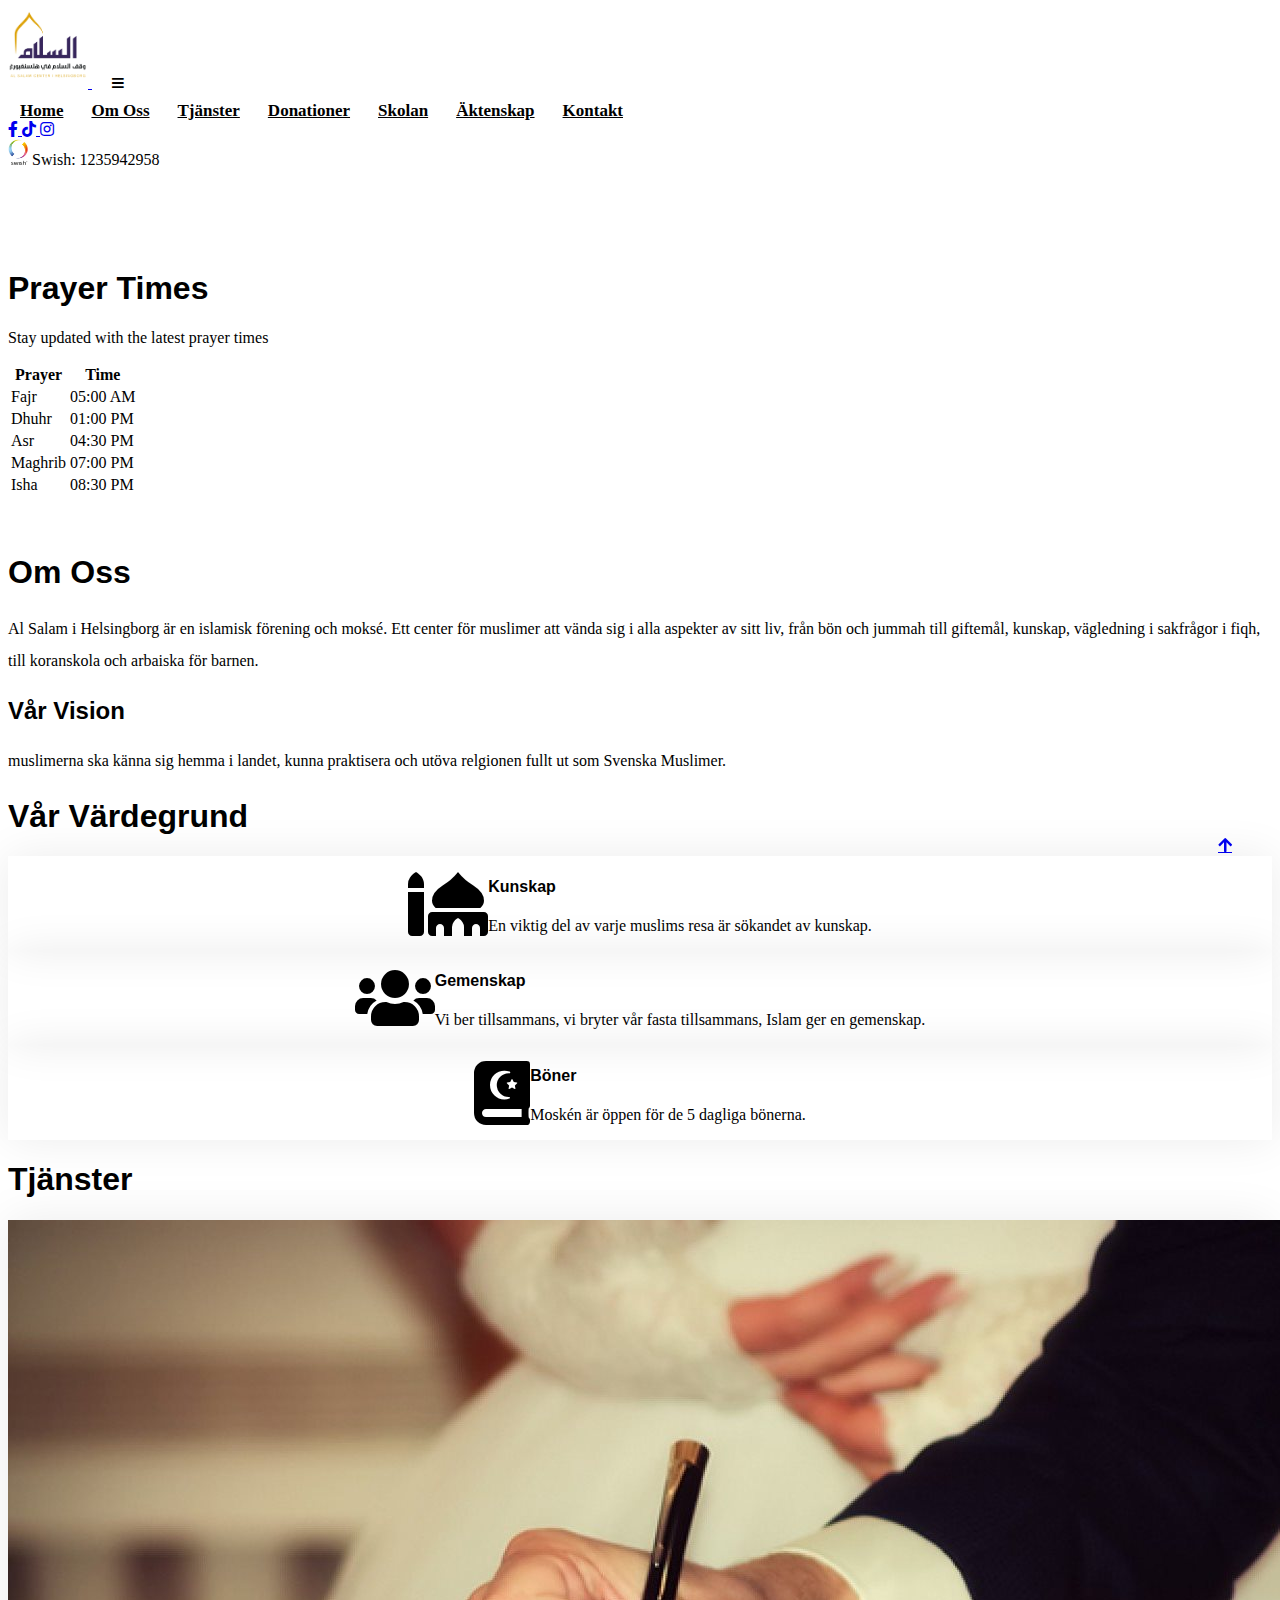
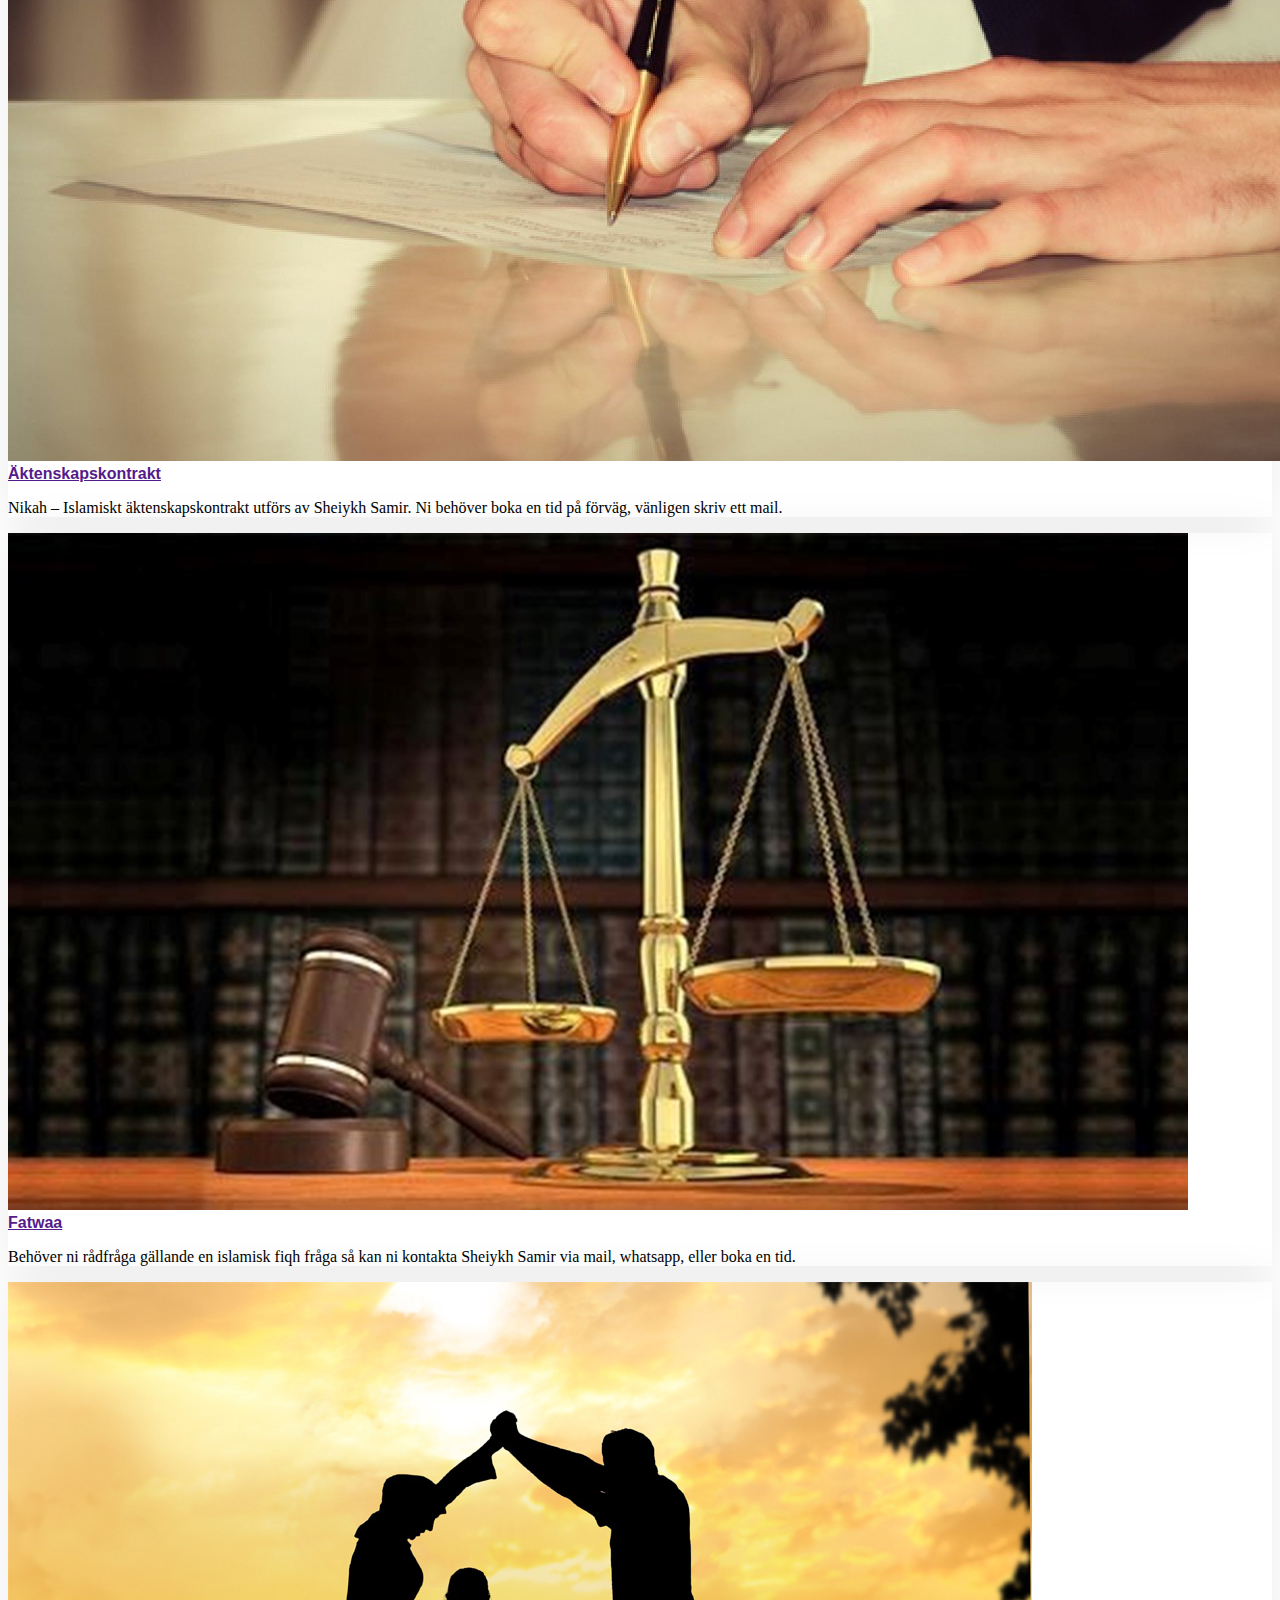
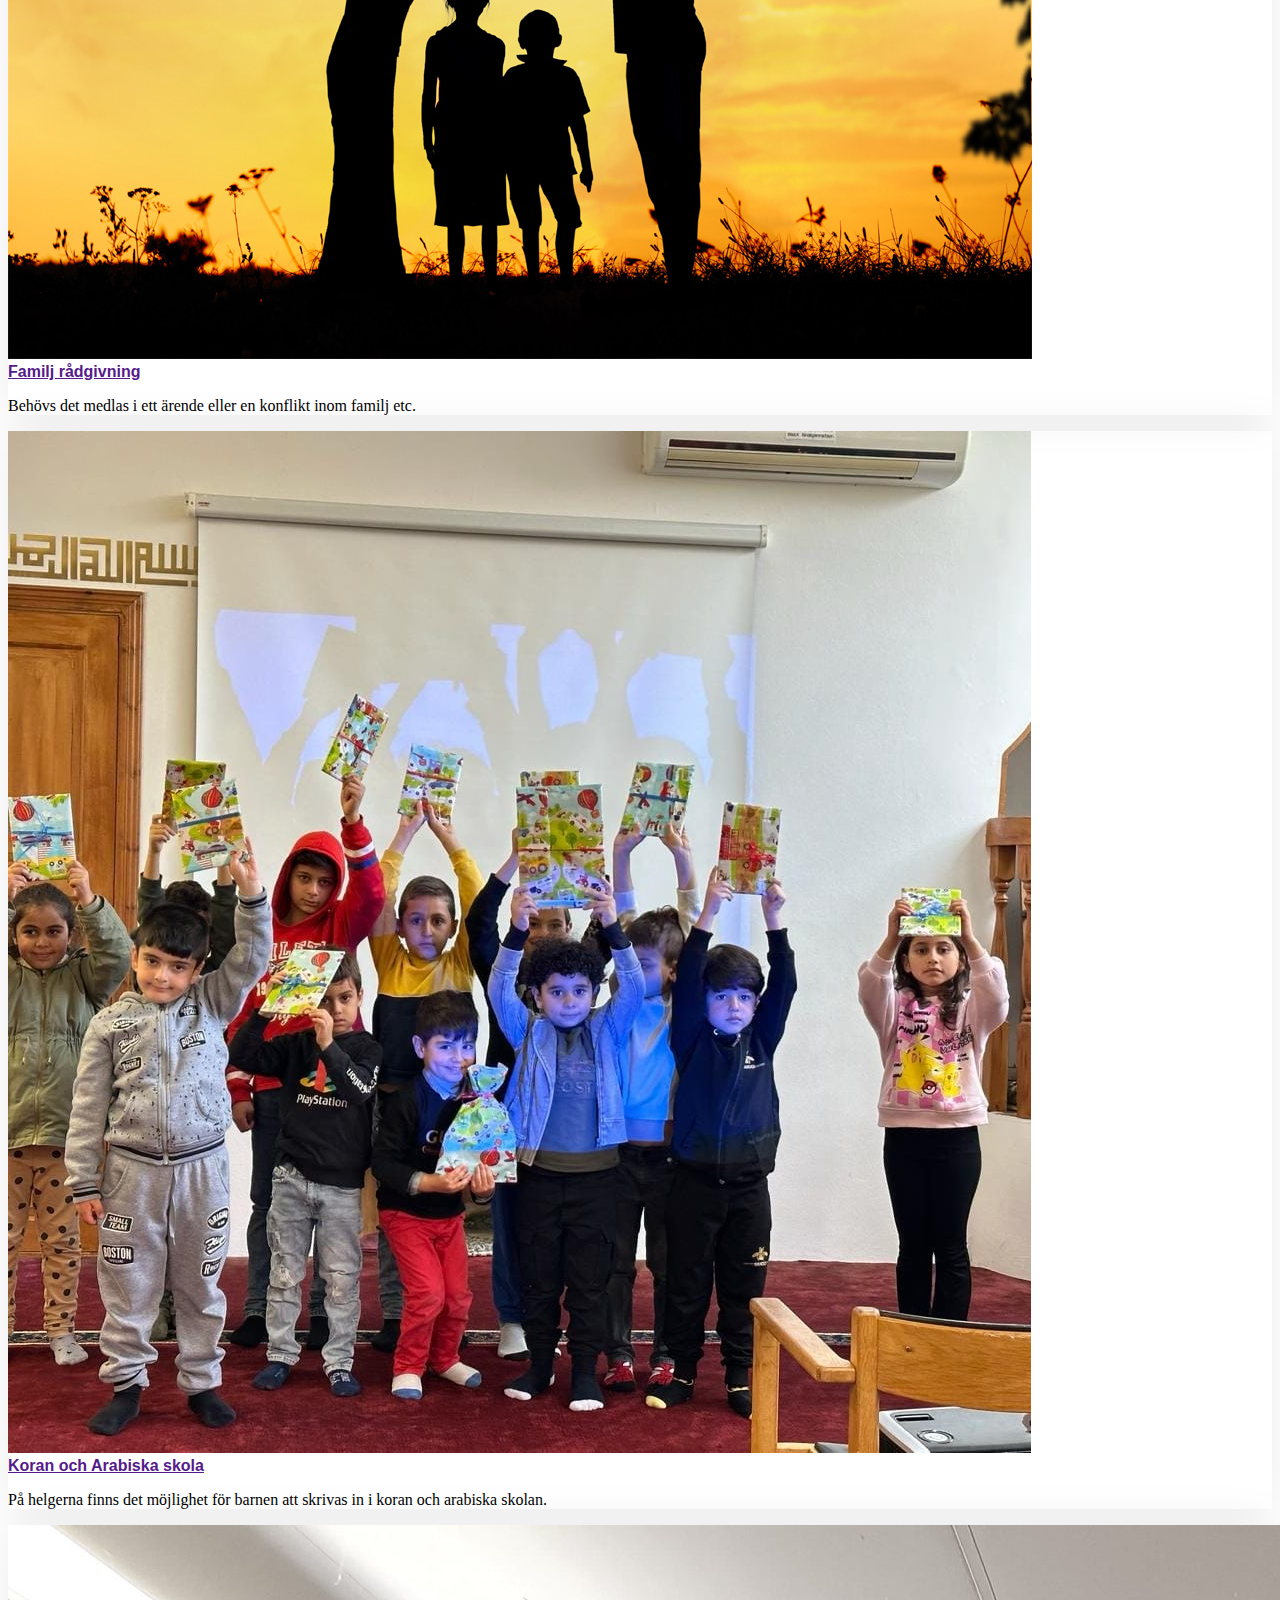
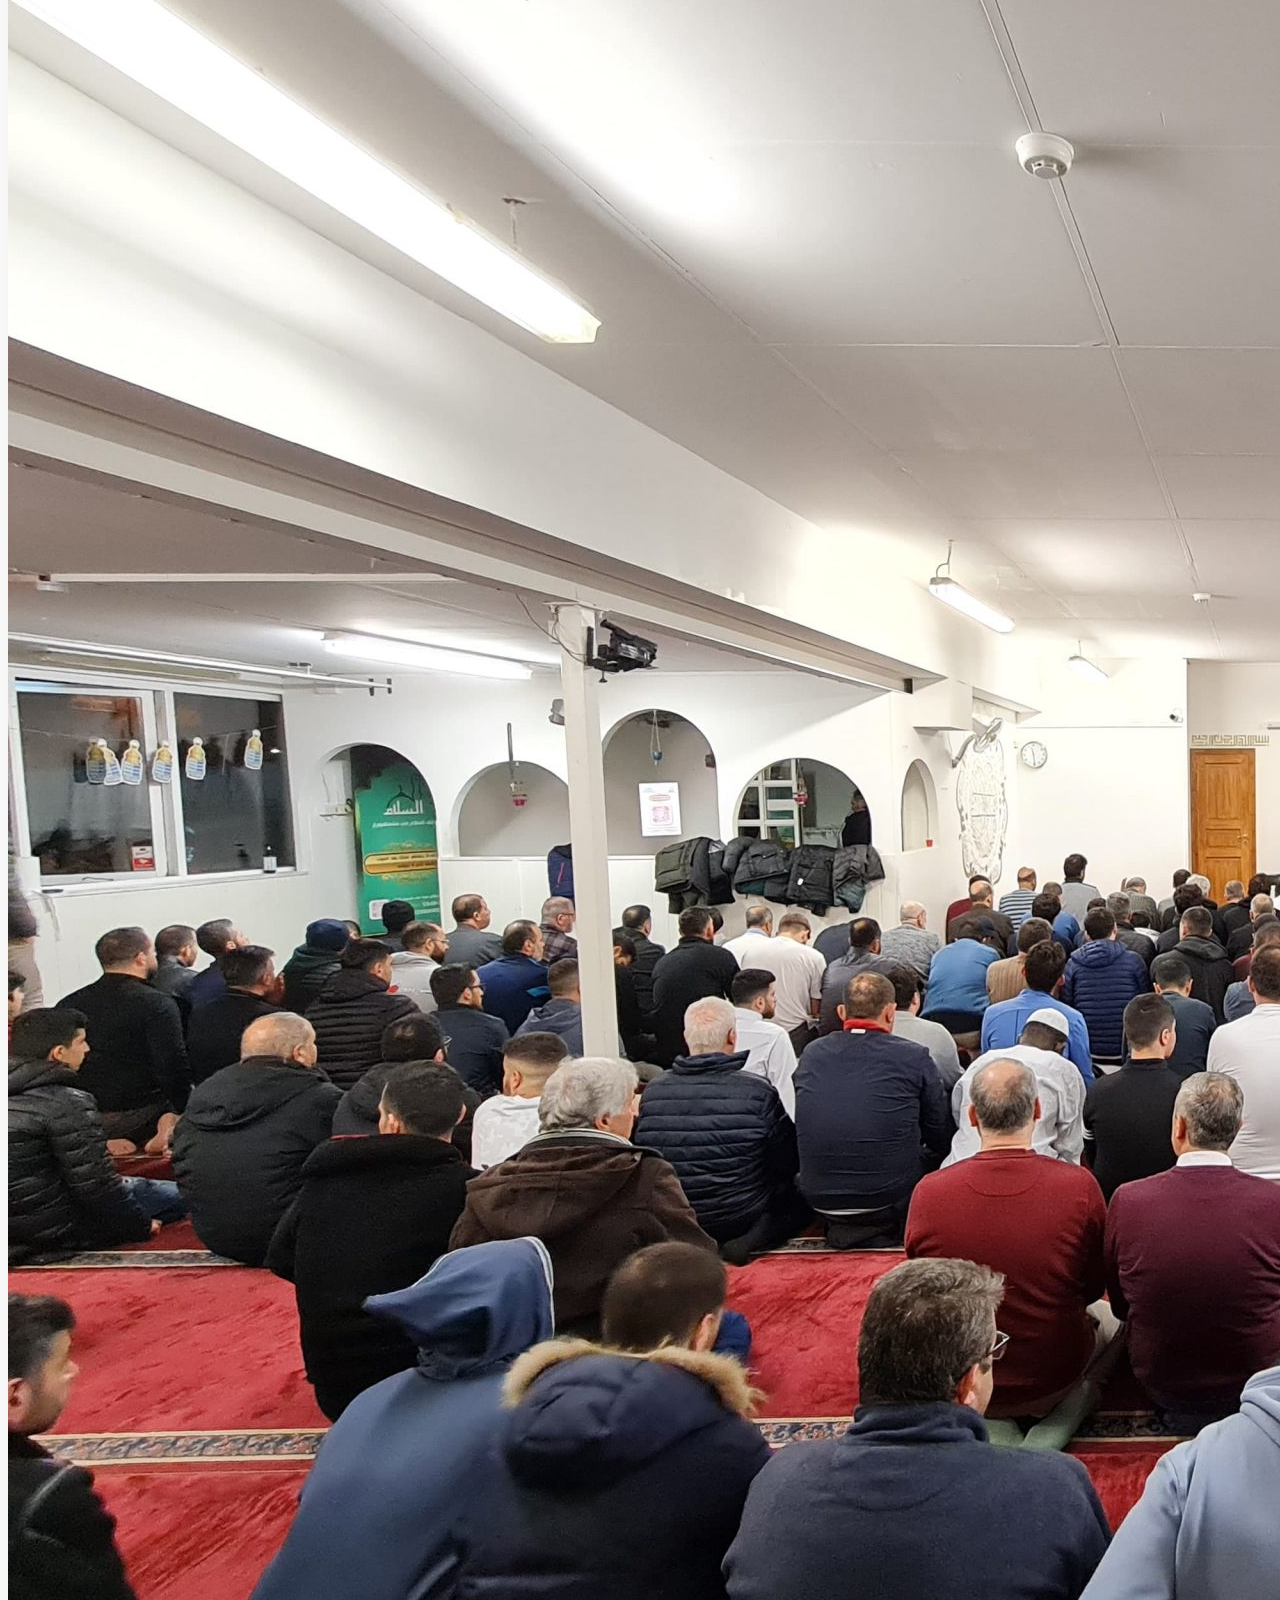
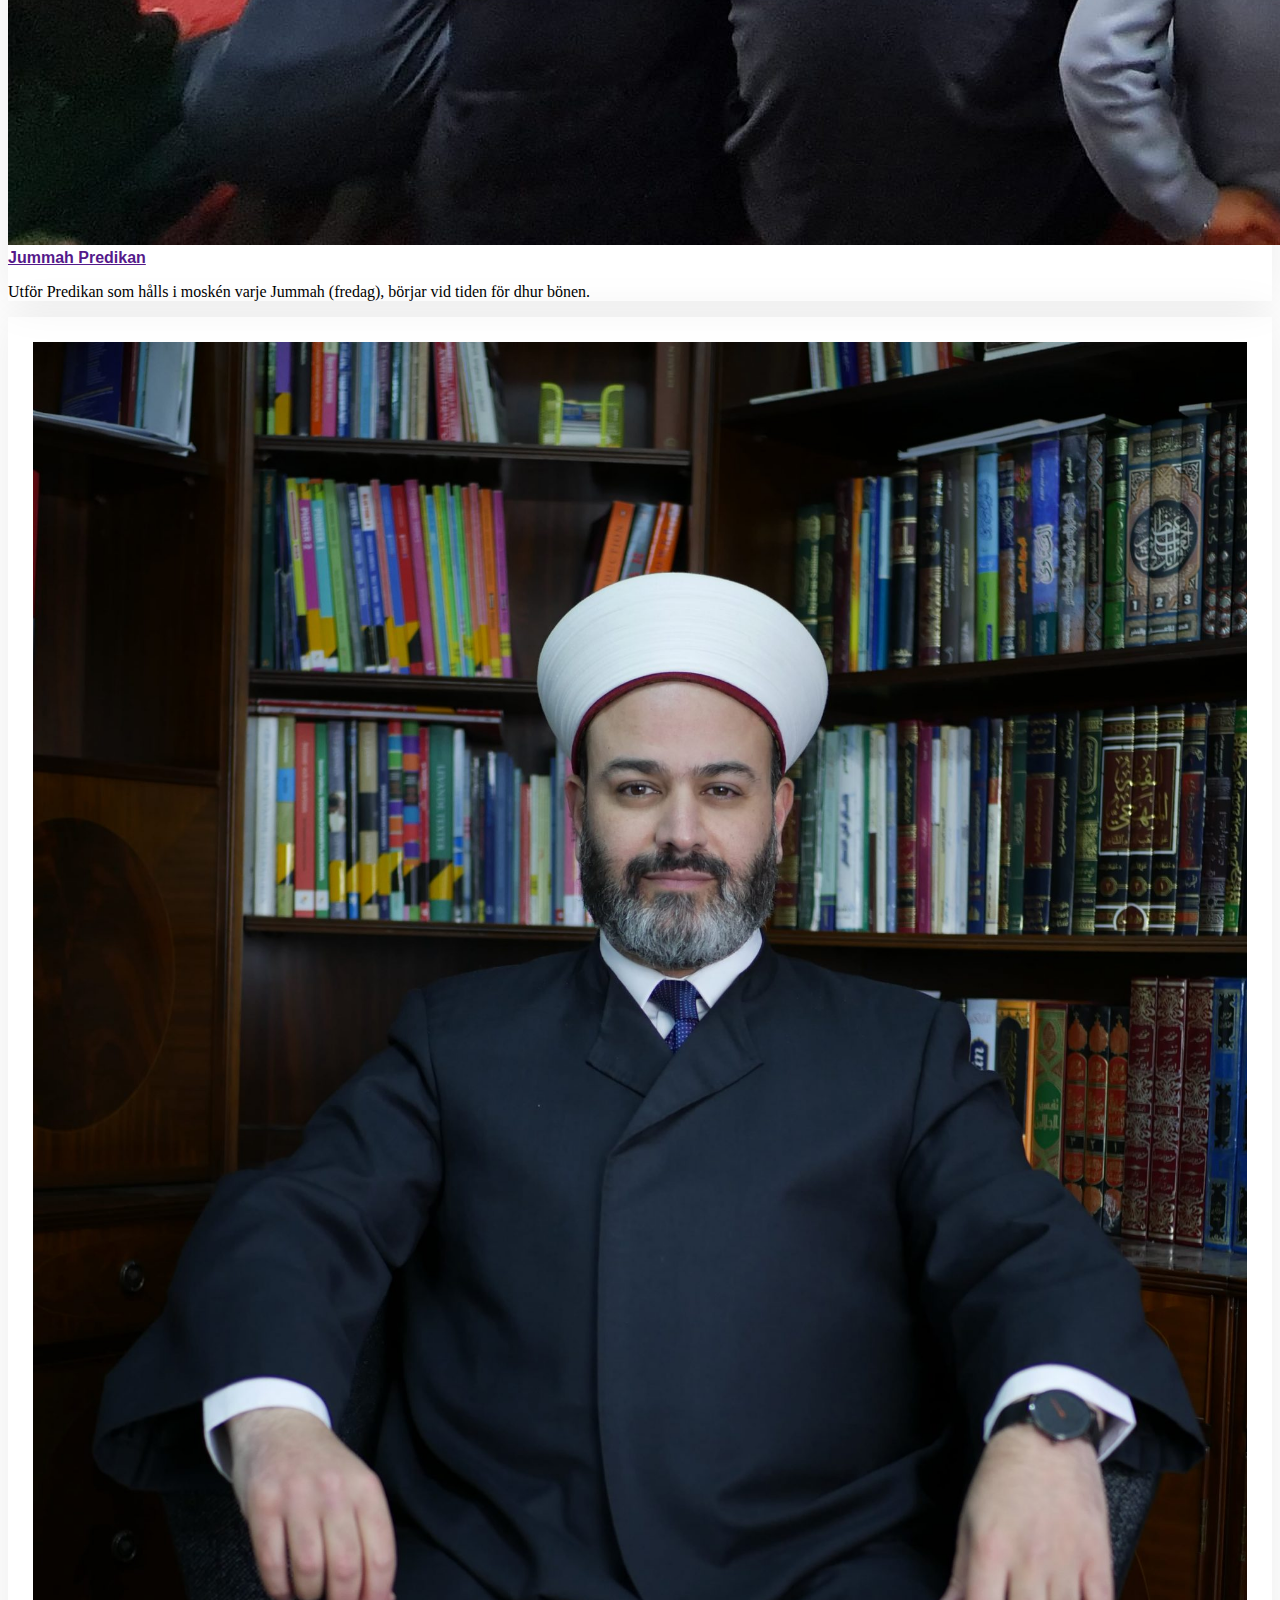
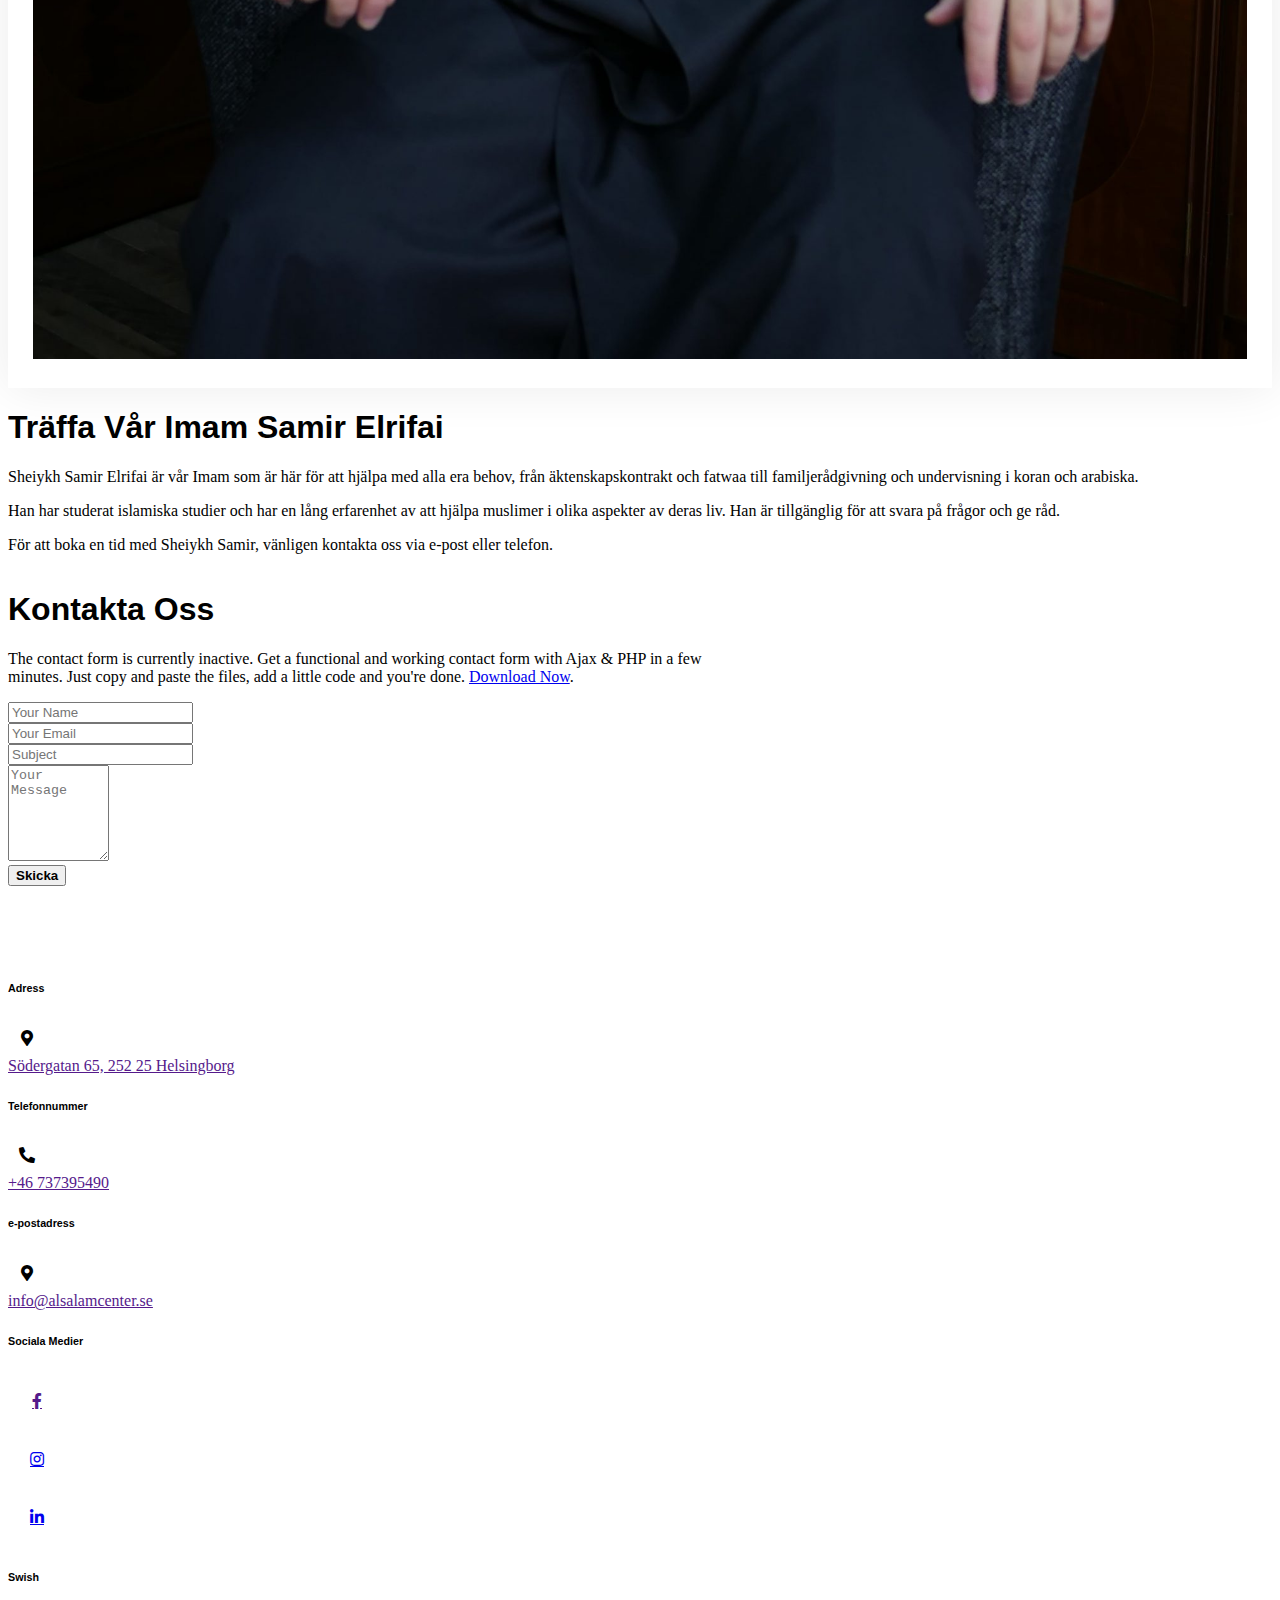
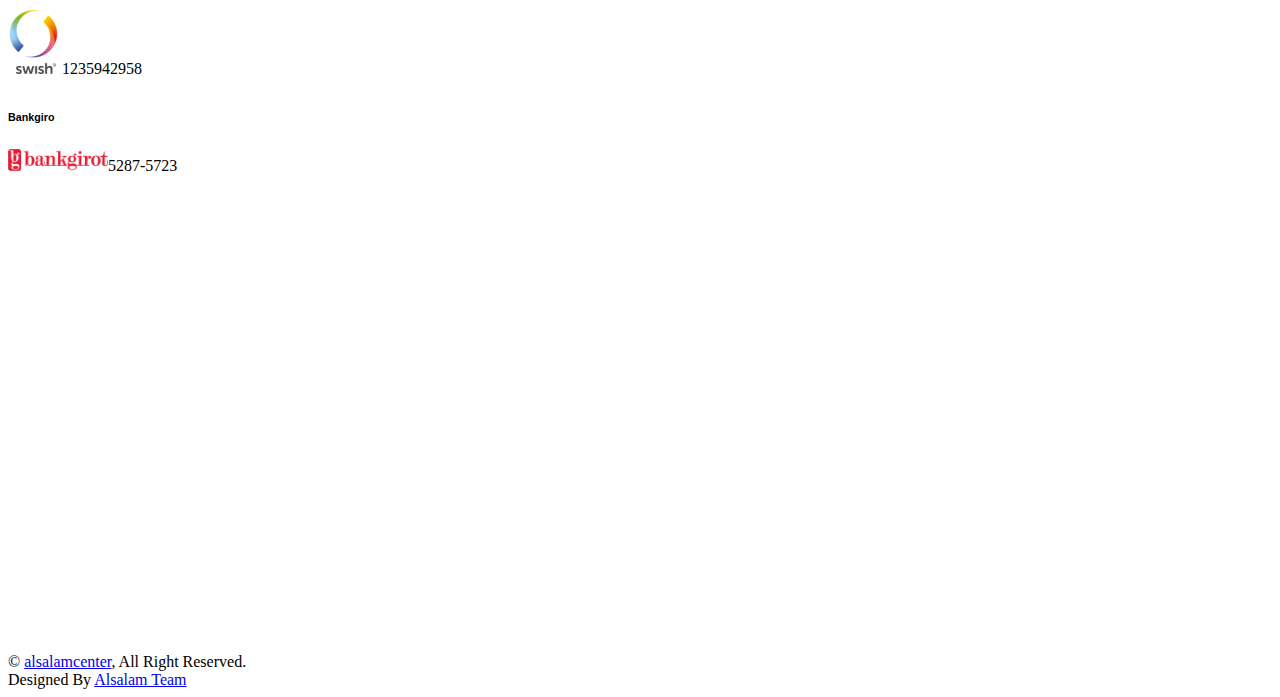
==== commit ada721eb: "fixed the whole site" ====
--- a/index.html
+++ b/index.html
@@ -3,7 +3,7 @@
 
 <head>
     <meta charset="utf-8">
-    <title>THEMosque - Mosque Website Template</title>
+    <title>Al-Salam Moské</title>
     <meta content="width=device-width, initial-scale=1.0" name="viewport">
     <meta content="" name="keywords">
     <meta content="" name="description">
@@ -44,335 +44,370 @@
 
 
 
-
-
-    <div class="container">
-        <nav class="navbar navbar-light navbar-expand-lg py-3">
-
-            <a href="index.html" class="navbar-brand mx-auto"></a>
-            <img src="img/Al-Salam-Center-Logo.png" alt="Mosque Logo" class="img-fluid" style="max-height: 100px;">
-            </a>
-            <button class="navbar-toggler" type="button" data-bs-toggle="collapse" data-bs-target="#navbarCollapse">
-                <span class="fa fa-bars text-primary"></span>
-            </button>
-            <div class="collapse navbar-collapse bg-white" id="navbarCollapse">
-                <div class="navbar-nav ms-lg-auto mx-xl-auto">
-                    <a href="index.html" class="nav-item nav-link active">Home</a>
-                    <a href="about.html" class="nav-item nav-link">About</a>
-                    <a href="activity.html" class="nav-item nav-link">Activities</a>
-                    <a href="event.html" class="nav-item nav-link">Events</a>
-                    <a href="sermon.html" class="nav-item nav-link">Sermons</a>
-
-                    <a href="contact.html" class="nav-item nav-link">Contact</a>
-                </div>
-                <a href="" class="btn py-2 px-4 d-none d-xl-inline-block"></a>
-                <img src="img/swish.png" alt="Swish Icon" class="me-2" style="width: 20px;">Swish: 1235942958
+    <!-- Add container div to control width -->
+    <div class="container-fluid" style="max-width: 1200px;">
+        <nav class="navbar fixed-top navbar-light navbar-expand-lg bg-white py-3 rounded shadow-sm">
+            <div class="container-fluid d-flex justify-content-between align-items-center">
+                <!-- Logo -->
+                <a href="index.html" class="navbar-brand ms-lg-5">
+                    <img src="img/Al-Salam-Center-Logo.png" alt="Mosque Logo" class="img-fluid"
+                        style="max-height: 80px;">
                 </a>
-                <div class="" style="padding-right: 20px;">
-
-                </div>
-
-                <div class="d-flex align-items-center border-bottom py-4" style="padding-top: 10px;">
-                    <div class="d-flex">
-                        <a class="btn btn-primary btn-lg-square me-2" href="https://www.facebook.com/alsalam.center.se"
-                            style="margin-right: 10px;"><i class="fab fa-facebook-f"></i></a>
-                        <a href="https://www.tiktok.com/@alsalam_center_hbg" class="btn btn-primary btn-lg-square me-2"
-                            style="margin-right: 10px;"><i class="fab fa-tiktok"></i></a>
-                        <a href="https://www.instagram.com/alsalam_center_hbg?igsh=MW56dmFma3VsZ2htaA=="
-                            class="btn btn-primary btn-lg-square"><i class="fab fa-instagram"></i></a>
-                    </div>
-                </div>
-
+
+                <!-- Hamburger button -->
+                <button class="navbar-toggler" type="button" data-bs-toggle="collapse" data-bs-target="#navbarCollapse">
+                    <span class="fa fa-bars text-primary"></span>
+                </button>
+
+                <!-- Collapsible content -->
+                <div class="collapse navbar-collapse bg-white justify-content-center" id="navbarCollapse">
+                    <!-- Navigation links -->
+                    <div class="navbar-nav align-items-center">
+                        <a href="index.html" class="nav-item nav-link active">Home</a>
+                        <a href="#OmOss" class="nav-item nav-link ">Om Oss</a>
+
+                        <a href="#Services" class="nav-item nav-link">Tjänster</a>
+                        <a href="donations.html" class="nav-item nav-link">Donationer</a>
+                        <a href="school.html" class="nav-item nav-link">Skolan</a>
+                        <a href="marrige.html" class="nav-item nav-link">Äktenskap</a>
+
+
+                        <a href="#contact" class="nav-item nav-link me-lg-5">Kontakt</a>
+
+
+
+                        <!-- Social media buttons -->
+                        <div class="d-flex align-items-center ms-4">
+                            <a class="btn btn-primary btn-sm me-2" href="https://www.facebook.com/alsalam.center.se">
+                                <i class="fab fa-facebook-f"></i>
+                            </a>
+                            <a class="btn btn-primary btn-sm me-2" href="https://www.tiktok.com/@alsalam_center_hbg">
+                                <i class="fab fa-tiktok"></i>
+                            </a>
+                            <a class="btn btn-primary btn-sm" href="https://www.instagram.com/alsalam_center_hbg">
+                                <i class="fab fa-instagram"></i>
+                            </a>
+                        </div>
+
+                        <!-- Swish button -->
+
+                        <span class="navbar-text">
+                            <div class="d-none d-xl-flex align-items-center ms-4">
+                                <img src="img/swish.png" alt="Swish Icon" class="me-2" style="width: 20px;">
+                                <span>Swish: 1235942958</span>
+                            </div>
+                        </span>
+                    </div>
+                </div>
             </div>
         </nav>
     </div>
 
-
-
-    <!-- Hero Start -->
-    <div class="container-fluid hero-header">
+    <!-- Add margin to prevent content from hiding behind navbar -->
+    <div style="margin-top: 100px;"></div>
+
+
+    <div class="container-fluid py-5"
+        style="background: url('img/Al-Salam-Insida.jpg') no-repeat center center; background-size: cover;">
         <div class="container">
-            <div class="row">
-                <div class="container">
-                    <div class="jumbotron bg-light text-dark p-3 rounded"
-                        style="opacity: 0.9; width: 40%; margin-left: auto;">
-                        <h1 class="display-4">Prayer Times</h1>
-                        <p class="lead">Stay updated with the latest prayer times</p>
-                        <hr class="my-4">
-                        <table class="table table-bordered">
-                            <thead>
-                                <tr>
-                                    <th scope="col">Prayer</th>
-                                    <th scope="col">Time</th>
-                                </tr>
-                            </thead>
-                            <tbody>
-                                <tr>
-                                    <td>Fajr</td>
-                                    <td>05:00 AM</td>
-                                </tr>
-                                <tr>
-                                    <td>Dhuhr</td>
-                                    <td>01:00 PM</td>
-                                </tr>
-                                <tr>
-                                    <td>Asr</td>
-                                    <td>04:30 PM</td>
-                                </tr>
-                                <tr>
-                                    <td>Maghrib</td>
-                                    <td>07:00 PM</td>
-                                </tr>
-                                <tr>
-                                    <td>Isha</td>
-                                    <td>08:30 PM</td>
-                                </tr>
-                            </tbody>
-                        </table>
-                    </div>
-                </div>
-            </div>
-        </div>
-    </div>
-    <!-- Hero End -->
-
-
-
-
-
-    <!-- About Satrt -->
-    <div class="container-fluid about py-5">
+            <div class="row justify-content-center">
+                <div class="col-12 col-md-8 col-lg-6">
+                    <div class="card shadow">
+                        <div class="card-body">
+                            <div class="text-center mb-4">
+                                <h1 class="display-5 fw-bold">Prayer Times</h1>
+                                <p class="lead">Stay updated with the latest prayer times</p>
+                            </div>
+
+                            <div class="table-responsive">
+                                <table class="table table-bordered table-hover">
+                                    <thead class="table-light">
+                                        <tr>
+                                            <th scope="col">Prayer</th>
+                                            <th scope="col">Time</th>
+                                        </tr>
+                                    </thead>
+                                    <tbody>
+                                        <tr>
+                                            <td>Fajr</td>
+                                            <td>05:00 AM</td>
+                                        </tr>
+                                        <tr>
+                                            <td>Dhuhr</td>
+                                            <td>01:00 PM</td>
+                                        </tr>
+                                        <tr>
+                                            <td>Asr</td>
+                                            <td>04:30 PM</td>
+                                        </tr>
+                                        <tr>
+                                            <td>Maghrib</td>
+                                            <td>07:00 PM</td>
+                                        </tr>
+                                        <tr>
+                                            <td>Isha</td>
+                                            <td>08:30 PM</td>
+                                        </tr>
+                                    </tbody>
+                                </table>
+                            </div>
+                        </div>
+                    </div>
+                </div>
+            </div>
+        </div>
+    </div>
+
+
+
+
+    <section id="OmOss">
+
+        <!-- About Satrt -->
+        <div class="container-fluid about py-5">
+            <div class="container py-5">
+                <div class="row g-5 mb-5">
+                    <div class="col-xl-6">
+                        <div class="row g-4">
+                            <div class="col-6">
+                                <img src="img/about-1.jpg" class="img-fluid h-100 wow zoomIn" data-wow-delay="0.1s"
+                                    alt="">
+                            </div>
+                            <div class="col-6">
+                                <img src="img/about-2.jpg" class="img-fluid pb-3 wow zoomIn" data-wow-delay="0.1s"
+                                    alt="">
+                                <img src="img/about-3.jpg" class="img-fluid pt-3 wow zoomIn" data-wow-delay="0.1s"
+                                    alt="">
+                            </div>
+                        </div>
+                    </div>
+                    <div class="col-xl-6 wow fadeIn" data-wow-delay="0.5s">
+                        <h1 class="display-5 pb-4 m-0">Om Oss</h1>
+                        <p class="text-secondary" style="line-height: 2;">
+                            Al Salam i Helsingborg är en islamisk förening och moksé. Ett center för muslimer att vända
+                            sig i alla aspekter av sitt liv, från bön och jummah till giftemål, kunskap, vägledning i
+                            sakfrågor
+                            i fiqh, till koranskola och arbaiska för barnen.</p>
+                        <h2 class="display-6 pb-4 m-0">Vår Vision</h2>
+
+                        <p class="text-secondary" style="line-height: 2;">
+                            muslimerna ska känna sig hemma i landet, kunna praktisera och utöva relgionen
+                            fullt ut som Svenska Muslimer.</p>
+
+
+
+                    </div>
+
+                </div>
+            </div>
+            <!-- About End -->
+        </div>
+    </section>
+
+    <!-- Activities Start -->
+    <div class="container-fluid activities py-5">
         <div class="container py-5">
-            <div class="row g-5 mb-5">
-                <div class="col-xl-6">
-                    <div class="row g-4">
-                        <div class="col-6">
-                            <img src="img/about-1.jpg" class="img-fluid h-100 wow zoomIn" data-wow-delay="0.1s" alt="">
-                        </div>
-                        <div class="col-6">
-                            <img src="img/about-2.jpg" class="img-fluid pb-3 wow zoomIn" data-wow-delay="0.1s" alt="">
-                            <img src="img/about-3.jpg" class="img-fluid pt-3 wow zoomIn" data-wow-delay="0.1s" alt="">
-                        </div>
-                    </div>
-                </div>
-                <div class="col-xl-6 wow fadeIn" data-wow-delay="0.5s">
-                    <h1 class="display-5 pb-4 m-0">Om Oss</h1>
-                    <p class="text-secondary" style="line-height: 2;">
-                        Al Salam i Helsingborg är en islamisk förening och moksé. Ett center för muslimer att vända
-                        sig i alla aspekter av sitt liv, från bön och jummah till giftemål, kunskap, vägledning i
-                        sakfrågor
-                        i fiqh, till koranskola och arbaiska för barnen.</p>
-                    <h2 class="display-6 pb-4 m-0">Vår Vision</h2>
-
-                    <p class="text-secondary" style="line-height: 2;">
-                        muslimerna ska känna sig hemma i landet, kunna praktisera och utöva relgionen
-                        fullt ut som Svenska Muslimer.</p>
-
-
-
-                </div>
-
-            </div>
-        </div>
-        <!-- About End -->
-
-
-        <!-- Activities Start -->
-        <div class="container-fluid activities py-5">
-            <div class="container py-5">
-                <div class="mx-auto text-center mb-5 wow fadeIn" data-wow-delay="0.1s" style="max-width: 700px;">
-                    <h1 class="display-3">
-                        Vår Värdegrund
-                    </h1>
-                </div>
-                <div class="row g-4">
-                    <div class="col-lg-6 col-xl-4">
-                        <div class="activities-item p-4 wow fadeIn" data-wow-delay="0.1s">
-                            <i class="fa fa-mosque fa-4x text-dark"></i>
-                            <div class="ms-4">
-                                <h4>Kunskap</h4>
-                                <p class="mb-4">En viktig del
-                                    av varje muslims resa är
-                                    sökandet av kunskap.
-                                </p>
-                            </div>
-                        </div>
-                    </div>
-                    <div class="col-lg-6 col-xl-4">
-                        <div class="activities-item p-4 wow fadeIn" data-wow-delay="0.3s">
-                            <i class="fa fa-users fa-4x text-dark"></i>
-                            <div class="ms-4">
-                                <h4>Gemenskap</h4>
-                                <p class="mb-4">Vi ber tillsammans, vi bryter
-                                    vår fasta tillsammans, Islam
-                                    ger en gemenskap.
-                                </p>
-                            </div>
-                        </div>
-                    </div>
-                    <div class="col-lg-6 col-xl-4">
-                        <div class="activities-item p-4 wow fadeIn" data-wow-delay="0.5s">
-                            <i class="fa fa-quran fa-4x text-dark"></i>
-                            <div class="ms-4">
-                                <h4>Böner</h4>
-                                <p class="mb-4">Moskén är öppen för de 5 dagliga bönerna.
-                                </p>
-                            </div>
-                        </div>
-                    </div>
-
-                </div>
-            </div>
-        </div>
-        <!-- Activities Start -->
-
-
-
-
-        <!-- Sermon Start -->
-        <div class="container-fluid sermon py-5">
-            <div class="container py-5">
-                <div class="text-center mx-auto mb-5 wow fadeIn" data-wow-delay="0.1s" style="max-width: 700px;">
-                    <h1 class="display-3">Tjänster</h1>
-                </div>
-                <div class="row g-4 justify-content-center">
-                    <div class="col-lg-6 col-xl-4">
-                        <div class="sermon-item wow fadeIn" data-wow-delay="0.1s">
-                            <div class="overflow-hidden p-4 pb-0">
-                                <img src="img/sermon-1.jpg" class="img-fluid w-100" alt="">
-                            </div>
-                            <div class="p-4">
-
-                                <a href="" class="d-inline-block h4 lh-sm mb-3">Äktenskapskontrakt</a>
-                                <p class="mb-0">Nikah – Islamiskt äktenskapskontrakt utförs av Sheiykh Samir. Ni behöver
-                                    boka en tid på förväg, vänligen skriv ett mail.</p>
-                            </div>
-                        </div>
-                    </div>
-                    <div class="col-lg-6 col-xl-4">
-                        <div class="sermon-item wow fadeIn" data-wow-delay="0.3s">
-                            <div class="overflow-hidden p-4 pb-0">
-                                <img src="img/sermon-2.jpg" class="img-fluid w-100" alt="">
-                            </div>
-                            <div class="p-4">
-
-                                <a href="" class="d-inline-block h4 lh-sm mb-3">Fatwaa</a>
-                                <p class="mb-0">Behöver ni rådfråga gällande en islamisk fiqh fråga så kan ni kontakta
-                                    Sheiykh Samir via mail, whatsapp, eller boka en tid.</p>
-                            </div>
-                        </div>
-                    </div>
-                    <div class="col-lg-6 col-xl-4">
-                        <div class="sermon-item wow fadeIn" data-wow-delay="0.5s">
-                            <div class="overflow-hidden p-4 pb-0">
-                                <img src="img/sermon-3.jpg" class="img-fluid w-100" alt="">
-                            </div>
-                            <div class="p-4">
-
-                                <a href="" class="d-inline-block h4 lh-sm mb-3">Familj rådgivning</a>
-                                <p class="mb-0">Behövs det medlas i ett ärende eller en konflikt inom familj etc.</p>
-                            </div>
-                        </div>
-                    </div>
-                    <div class="col-lg-6 col-xl-4">
-                        <div class="sermon-item wow fadeIn" data-wow-delay="0.1s">
-                            <div class="overflow-hidden p-4 pb-0">
-                                <img src="img/school.jpg" class="img-fluid w-100" alt="">
-                            </div>
-                            <div class="p-4">
-
-                                <a href="" class="d-inline-block h4 lh-sm mb-3">
-                                    Koran och Arabiska skola
-                                </a>
-                                <p class="mb-0">På helgerna finns det möjlighet för barnen att skrivas in i koran och
-                                    arabiska skolan. </p>
-                            </div>
-                        </div>
-                    </div>
-                    <div class="col-lg-6 col-xl-4">
-                        <div class="sermon-item wow fadeIn" data-wow-delay="0.1s">
-                            <div class="overflow-hidden p-4 pb-0">
-                                <img src="img/jumaa.jpg" class="img-fluid w-100" alt="">
-                            </div>
-                            <div class="p-4">
-
-                                <a href="" class="d-inline-block h4 lh-sm mb-3">Jummah Predikan</a>
-                                <p class="mb-0">Utför Predikan som hålls i moskén varje Jummah (fredag), börjar vid
-                                    tiden
-                                    för dhur bönen.</p>
-                            </div>
-                        </div>
-                    </div>
-
-                </div>
-            </div>
-        </div>
-        <!-- Sermon End -->
-
-
-
-        <!-- Team Start -->
-        <div class="container-fluid team py-5">
-            <div class="container py-5">
-
-                <div class="row g-5">
-                    <div class="col-lg-4 col-xl-5">
-                        <div class="team-img wow zoomIn" data-wow-delay="0.1s">
-                            <img src="img/SH-Samir.jpg" class="img-fluid" alt="">
-                        </div>
-                    </div>
-                    <div class="col-lg-8 col-xl-7">
-                        <div class="team-item wow fadeIn" data-wow-delay="0.1s">
-                            <h1>Träffa Vår Imam Samir Elrifai</h1>
-                            <p class="lead">Sheiykh Samir Elrifai är vår Imam som är här för att hjälpa med alla era
-                                behov, från äktenskapskontrakt och fatwaa till familjerådgivning och undervisning i
-                                koran och arabiska.</p>
-                            <p class="lead">Han har studerat islamiska studier och har en lång erfarenhet av att hjälpa
-                                muslimer i olika aspekter av deras liv. Han är tillgänglig för att svara på frågor och
-                                ge råd.</p>
-                            <p class="lead">För att boka en tid med Sheiykh Samir, vänligen kontakta oss via e-post
-                                eller telefon.</p>
-
-                        </div>
-
-                    </div>
-                </div>
-            </div>
-        </div>
-    </div>
-    <!-- Team End -->
-
-
-    <!-- Contact Start -->
-    <div class="container-fluid contact py-5">
+            <div class="mx-auto text-center mb-5 wow fadeIn" data-wow-delay="0.1s" style="max-width: 700px;">
+                <h1 class="display-3">
+                    Vår Värdegrund
+                </h1>
+            </div>
+            <div class="row g-4">
+                <div class="col-lg-6 col-xl-4">
+                    <div class="activities-item p-4 wow fadeIn" data-wow-delay="0.1s">
+                        <i class="fa fa-mosque fa-4x text-dark"></i>
+                        <div class="ms-4">
+                            <h4>Kunskap</h4>
+                            <p class="mb-4">En viktig del
+                                av varje muslims resa är
+                                sökandet av kunskap.
+                            </p>
+                        </div>
+                    </div>
+                </div>
+                <div class="col-lg-6 col-xl-4">
+                    <div class="activities-item p-4 wow fadeIn" data-wow-delay="0.3s">
+                        <i class="fa fa-users fa-4x text-dark"></i>
+                        <div class="ms-4">
+                            <h4>Gemenskap</h4>
+                            <p class="mb-4">Vi ber tillsammans, vi bryter
+                                vår fasta tillsammans, Islam
+                                ger en gemenskap.
+                            </p>
+                        </div>
+                    </div>
+                </div>
+                <div class="col-lg-6 col-xl-4">
+                    <div class="activities-item p-4 wow fadeIn" data-wow-delay="0.5s">
+                        <i class="fa fa-quran fa-4x text-dark"></i>
+                        <div class="ms-4">
+                            <h4>Böner</h4>
+                            <p class="mb-4">Moskén är öppen för de 5 dagliga bönerna.
+                            </p>
+                        </div>
+                    </div>
+                </div>
+
+            </div>
+        </div>
+    </div>
+    <!-- Activities Start -->
+
+
+
+
+    <!-- Sermon Start -->
+    <div class="container-fluid sermon py-5" id="Services">
         <div class="container py-5">
             <div class="text-center mx-auto mb-5 wow fadeIn" data-wow-delay="0.1s" style="max-width: 700px;">
-                <h1 class="display-3">Kontakta Oss</h1>
-                <p class="mb-0">The contact form is currently inactive. Get a functional and working contact form with
-                    Ajax & PHP in a few minutes. Just copy and paste the files, add a little code and you're done. <a
-                        href="https://htmlcodex.com/contact-form">Download Now</a>.</p>
-            </div>
-            <div class="row g-4 wow fadeIn" data-wow-delay="0.3s">
-                <div class="col-sm-6">
-                    <input type="text" class="form-control bg-transparent p-3" placeholder="Your Name">
-                </div>
-                <div class="col-sm-6">
-                    <input type="email" class="form-control bg-transparent p-3" placeholder="Your Email">
-                </div>
-                <div class="col-12">
-                    <input type="text" class="form-control bg-transparent p-3" placeholder="Subject">
-                </div>
-                <div class="col-12">
-                    <textarea class="w-100 form-control bg-transparent p-3" rows="6" cols="10"
-                        placeholder="Your Message"></textarea>
-                </div>
-                <div class="col-12 text-center">
-                    <button class="btn btn-primary border-0 py-3 px-5" type="button">Skicka</button>
-                </div>
-            </div>
-        </div>
-    </div>
+                <h1 class="display-3">Tjänster</h1>
+            </div>
+            <div class="row g-4 justify-content-center">
+                <div class="col-lg-6 col-xl-4">
+                    <div class="sermon-item wow fadeIn" data-wow-delay="0.1s">
+                        <div class="overflow-hidden p-4 pb-0">
+                            <img src="img/marrigecontract.jpg" class="img-fluid w-100" alt="">
+                        </div>
+                        <div class="p-4">
+
+                            <a href="" class="d-inline-block h4 lh-sm mb-3">Äktenskapskontrakt</a>
+                            <p class="mb-0">Nikah – Islamiskt äktenskapskontrakt utförs av Sheiykh Samir. Ni behöver
+                                boka en tid på förväg, vänligen skriv ett mail.</p>
+                        </div>
+                    </div>
+                </div>
+                <div class="col-lg-6 col-xl-4">
+                    <div class="sermon-item wow fadeIn" data-wow-delay="0.3s">
+                        <div class="overflow-hidden p-4 pb-0">
+                            <img src="img/fatwa.jpg" class="img-fluid w-100" alt="">
+                        </div>
+                        <div class="p-4">
+
+                            <a href="" class="d-inline-block h4 lh-sm mb-3">Fatwaa</a>
+                            <p class="mb-0">Behöver ni rådfråga gällande en islamisk fiqh fråga så kan ni kontakta
+                                Sheiykh Samir via mail, whatsapp, eller boka en tid.</p>
+                        </div>
+                    </div>
+                </div>
+                <div class="col-lg-6 col-xl-4">
+                    <div class="sermon-item wow fadeIn" data-wow-delay="0.5s">
+                        <div class="overflow-hidden p-4 pb-0">
+                            <img src="img/familjconsulting.JPG" class="img-fluid w-100" alt="">
+                        </div>
+                        <div class="p-4">
+
+                            <a href="" class="d-inline-block h4 lh-sm mb-3">Familj rådgivning</a>
+                            <p class="mb-0">Behövs det medlas i ett ärende eller en konflikt inom familj etc.</p>
+                        </div>
+                    </div>
+                </div>
+                <div class="col-lg-6 col-xl-4">
+                    <div class="sermon-item wow fadeIn" data-wow-delay="0.1s">
+                        <div class="overflow-hidden p-4 pb-0">
+                            <img src="img/school.jpg" class="img-fluid w-100" alt="">
+                        </div>
+                        <div class="p-4">
+
+                            <a href="" class="d-inline-block h4 lh-sm mb-3">
+                                Koran och Arabiska skola
+                            </a>
+                            <p class="mb-0">På helgerna finns det möjlighet för barnen att skrivas in i koran och
+                                arabiska skolan. </p>
+                        </div>
+                    </div>
+                </div>
+                <div class="col-lg-6 col-xl-4">
+                    <div class="sermon-item wow fadeIn" data-wow-delay="0.1s">
+                        <div class="overflow-hidden p-4 pb-0">
+                            <img src="img/jumaa.jpg" class="img-fluid w-100" alt="">
+                        </div>
+                        <div class="p-4">
+
+                            <a href="" class="d-inline-block h4 lh-sm mb-3">Jummah Predikan</a>
+                            <p class="mb-0">Utför Predikan som hålls i moskén varje Jummah (fredag), börjar vid
+                                tiden
+                                för dhur bönen.</p>
+                        </div>
+                    </div>
+                </div>
+
+            </div>
+        </div>
+    </div>
+    <!-- Sermon End -->
+
+
+
+    <!-- Team Start -->
+    <div class="container-fluid team py-5">
+        <div class="container py-5">
+
+            <div class="row g-5">
+                <div class="col-lg-4 col-xl-5">
+                    <div class="team-img wow zoomIn" data-wow-delay="0.1s">
+                        <img src="img/SH-Samir.jpg" class="img-fluid" alt="">
+                    </div>
+                </div>
+                <div class="col-lg-8 col-xl-7">
+                    <div class="team-item wow fadeIn" data-wow-delay="0.1s">
+                        <h1>Träffa Vår Imam Samir Elrifai</h1>
+                        <p class="lead">Sheiykh Samir Elrifai är vår Imam som är här för att hjälpa med alla era
+                            behov, från äktenskapskontrakt och fatwaa till familjerådgivning och undervisning i
+                            koran och arabiska.</p>
+                        <p class="lead">Han har studerat islamiska studier och har en lång erfarenhet av att hjälpa
+                            muslimer i olika aspekter av deras liv. Han är tillgänglig för att svara på frågor och
+                            ge råd.</p>
+                        <p class="lead">För att boka en tid med Sheiykh Samir, vänligen kontakta oss via e-post
+                            eller telefon.</p>
+
+                    </div>
+
+                </div>
+            </div>
+        </div>
+    </div>
+    </div>
+    <!-- Team End -->
+
     <!-- Contact Start -->
+    <section id="contact">
+        <div class="container-fluid contact py-5">
+            <div class="container py-5">
+                <div class="row justify-content-center">
+                    <div class="col-12 col-md-6">
+                        <div class="text-center mx-auto mb-5 wow fadeIn" data-wow-delay="0.1s"
+                            style="max-width: 700px;">
+                            <h1 class="display-3">Kontakta Oss</h1>
+                            <p class="mb-0">The contact form is currently inactive. Get a functional and working contact
+                                form with Ajax & PHP in a few minutes. Just copy and paste the files, add a little code
+                                and you're
+                                done. <a href="https://htmlcodex.com/contact-form">Download Now</a>.
+                            </p>
+                        </div>
+                        <div class="row g-4 wow fadeIn" data-wow-delay="0.3s">
+                            <div class="col-sm-6">
+                                <input type="text" class="form-control bg-transparent p-3" placeholder="Your Name">
+                            </div>
+                            <div class="col-sm-6">
+                                <input type="email" class="form-control bg-transparent p-3" placeholder="Your Email">
+                            </div>
+                            <div class="col-12">
+                                <input type="text" class="form-control bg-transparent p-3" placeholder="Subject">
+                            </div>
+                            <div class="col-12">
+                                <textarea class="w-100 form-control bg-transparent p-3" rows="6" cols="10"
+                                    placeholder="Your Message"></textarea>
+                            </div>
+                            <div class="col-12 text-center">
+                                <button class="btn btn-primary border-0 py-3 px-5" type="button">Skicka</button>
+                            </div>
+                        </div>
+                    </div>
+                </div>
+            </div>
+        </div>
+    </section>
+    <!-- Contact End -->
 
     <!-- Footer Start -->
     <div class="container-fluid footer pt-5 wow fadeIn" data-wow-delay="0.1s">
@@ -438,9 +473,6 @@
                             </div>
                             <h6 class="text-secondary mt-4 mb-0">Bankgiro</h6>
                             <div class="d-flex align-items-center py-4">
-
-
-
                                 <p><img src="img/bankgirot_rod_rgb_72dpi.png" alt="Bank Icon" class="me-2"
                                         style="width: 100px;">5287-5723</p>
                             </div>
@@ -451,7 +483,7 @@
 
 
 
-                <div class="col-md-6 col-lg-6 col-xl-3">
+                <div class="col-md-6 col-lg-6 col-xl-6">
                     <iframe
                         src="https://www.google.com/maps/embed?pb=!1m18!1m12!1m3!1d2244.123456789!2d12.694512345!3d56.046123456!2m3!1f0!2f0!3f0!3m2!1i1024!2i768!4f13.1!3m3!1m2!1s0x4653a123456789ab%3A0x123456789abcdef!2sS%C3%B6dergatan%2065%2C%20252%2025%20Helsingborg%2C%20Sweden!5e0!3m2!1sen!2sus!4v1698765432101!5m2!1sen!2sus"
                         width="100%" height="450" style="border:0; width: 100%;" allowfullscreen="" loading="lazy"
--- a/css/style.css
+++ b/css/style.css
@@ -154,12 +154,7 @@
     transition: .5s;
 }
 
-.navbar .navbar-nav .nav-link:hover,
-.navbar .navbar-nav .nav-link.active,
-.fixed-top.bg-white .navbar .navbar-nav .nav-link:hover,
-.fixed-top.bg-white .navbar .navbar-nav .nav-link.active {
-    color: var(--bs-primary);
-}
+
 
 .navbar .dropdown-toggle::after {
     border: none;
@@ -216,7 +211,7 @@
 
 .hero-header .hero-header-inner {
     padding: 3rem;
-    background: rgba(255, 255, 255, .8);
+    background: rgba(255, 255, 255, .5);
 }
 
 @media (max-width: 992px) {
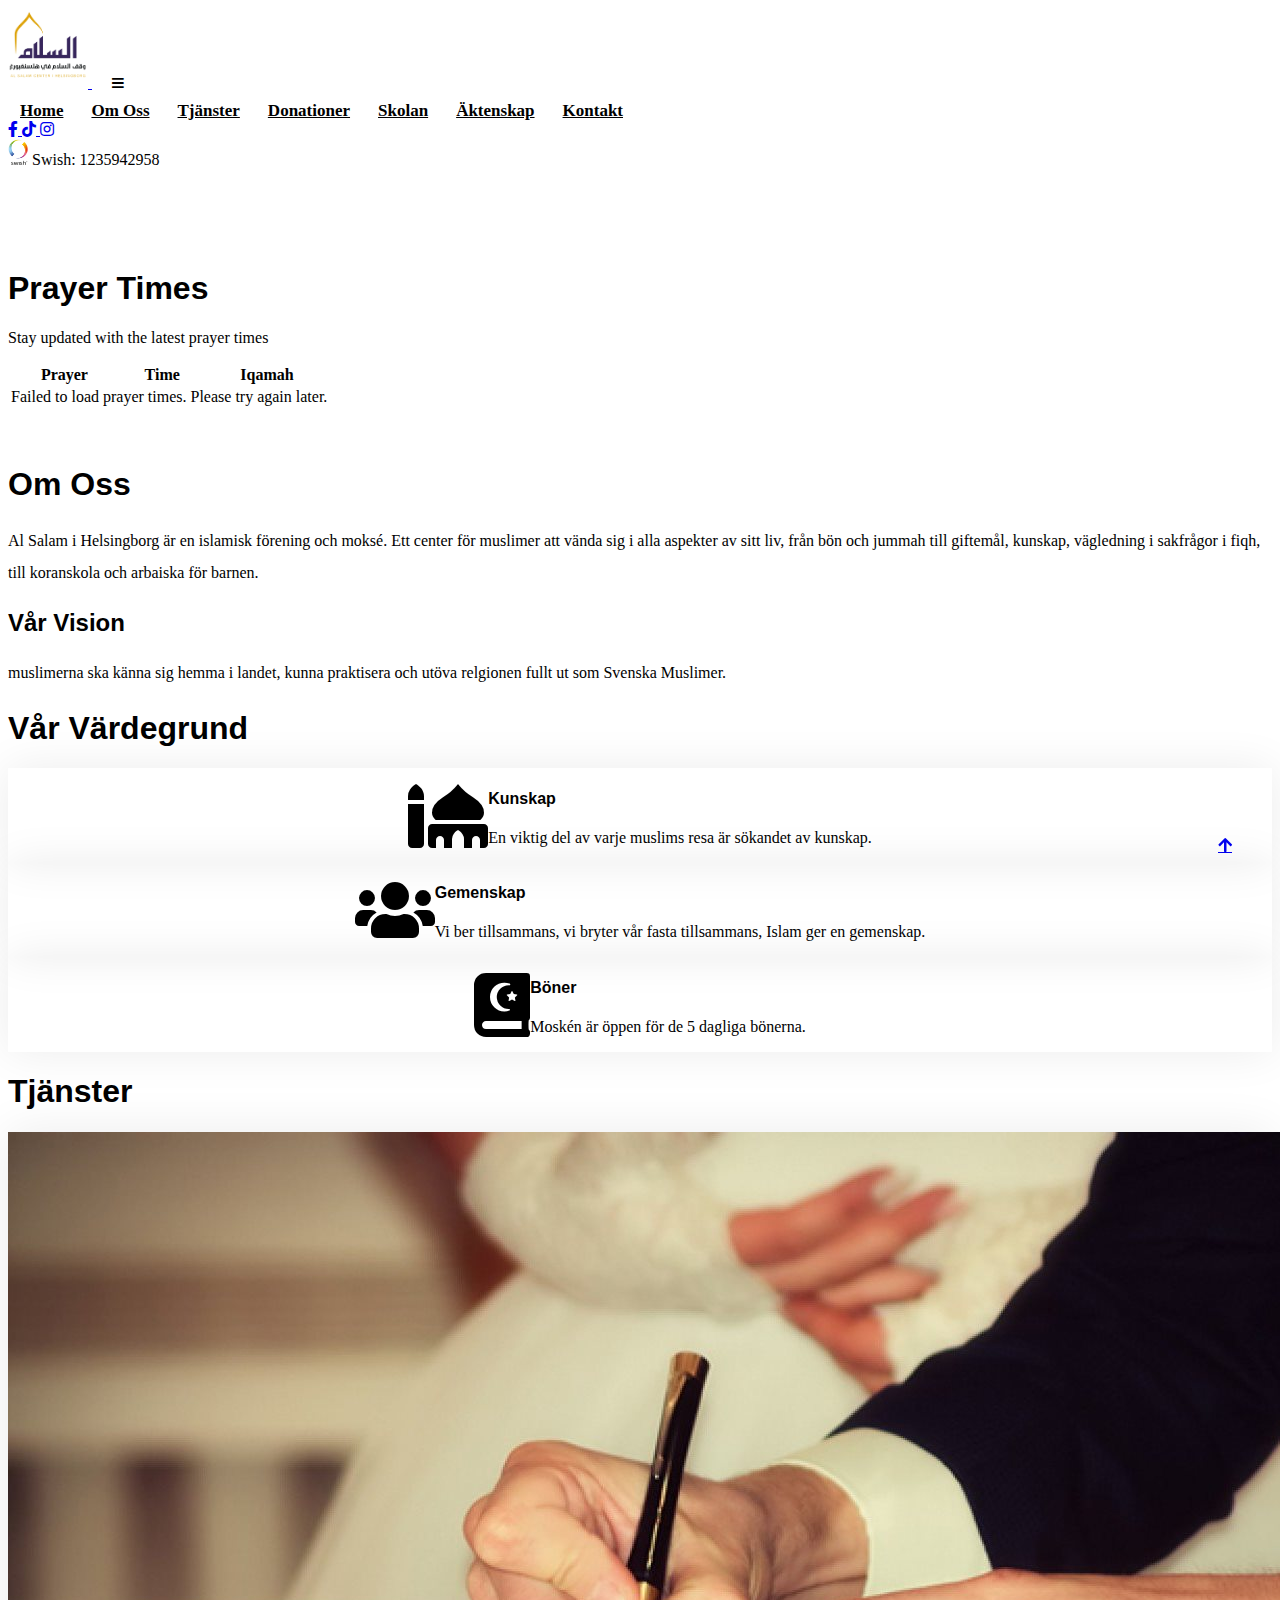
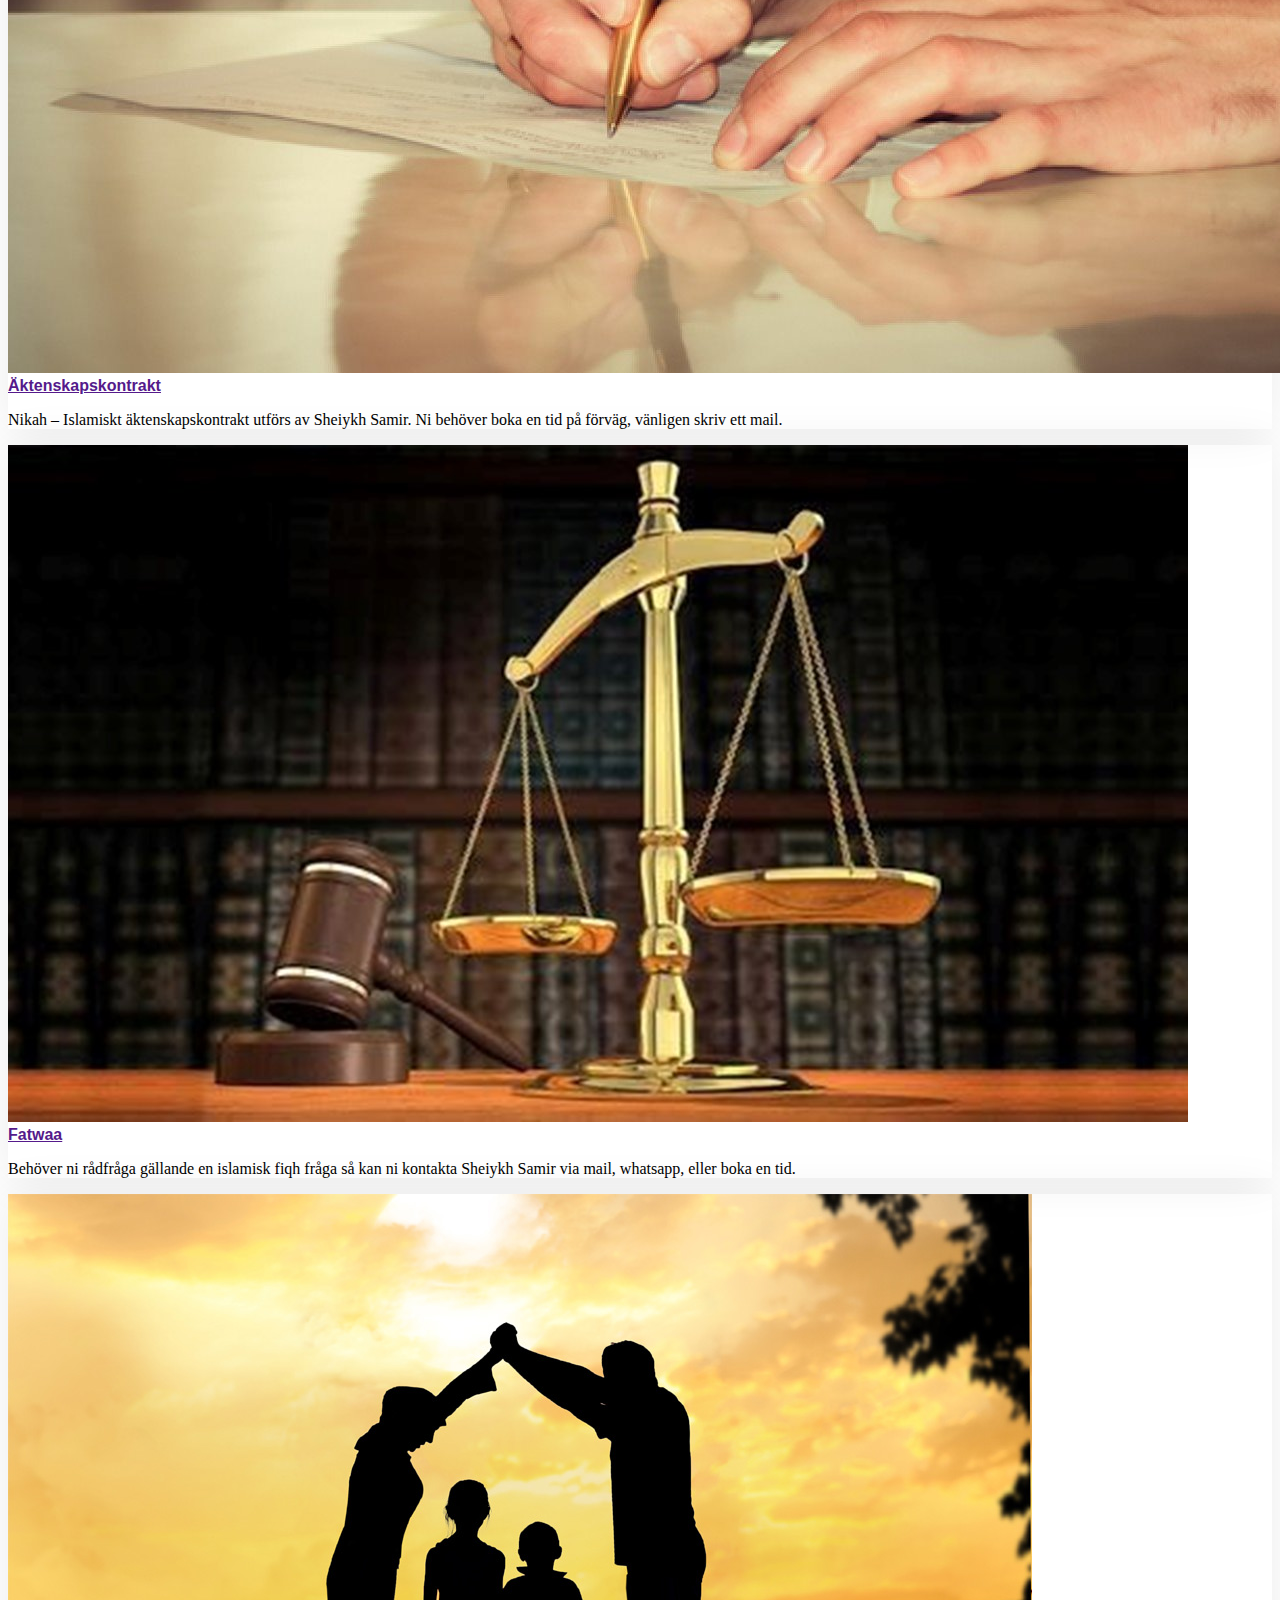
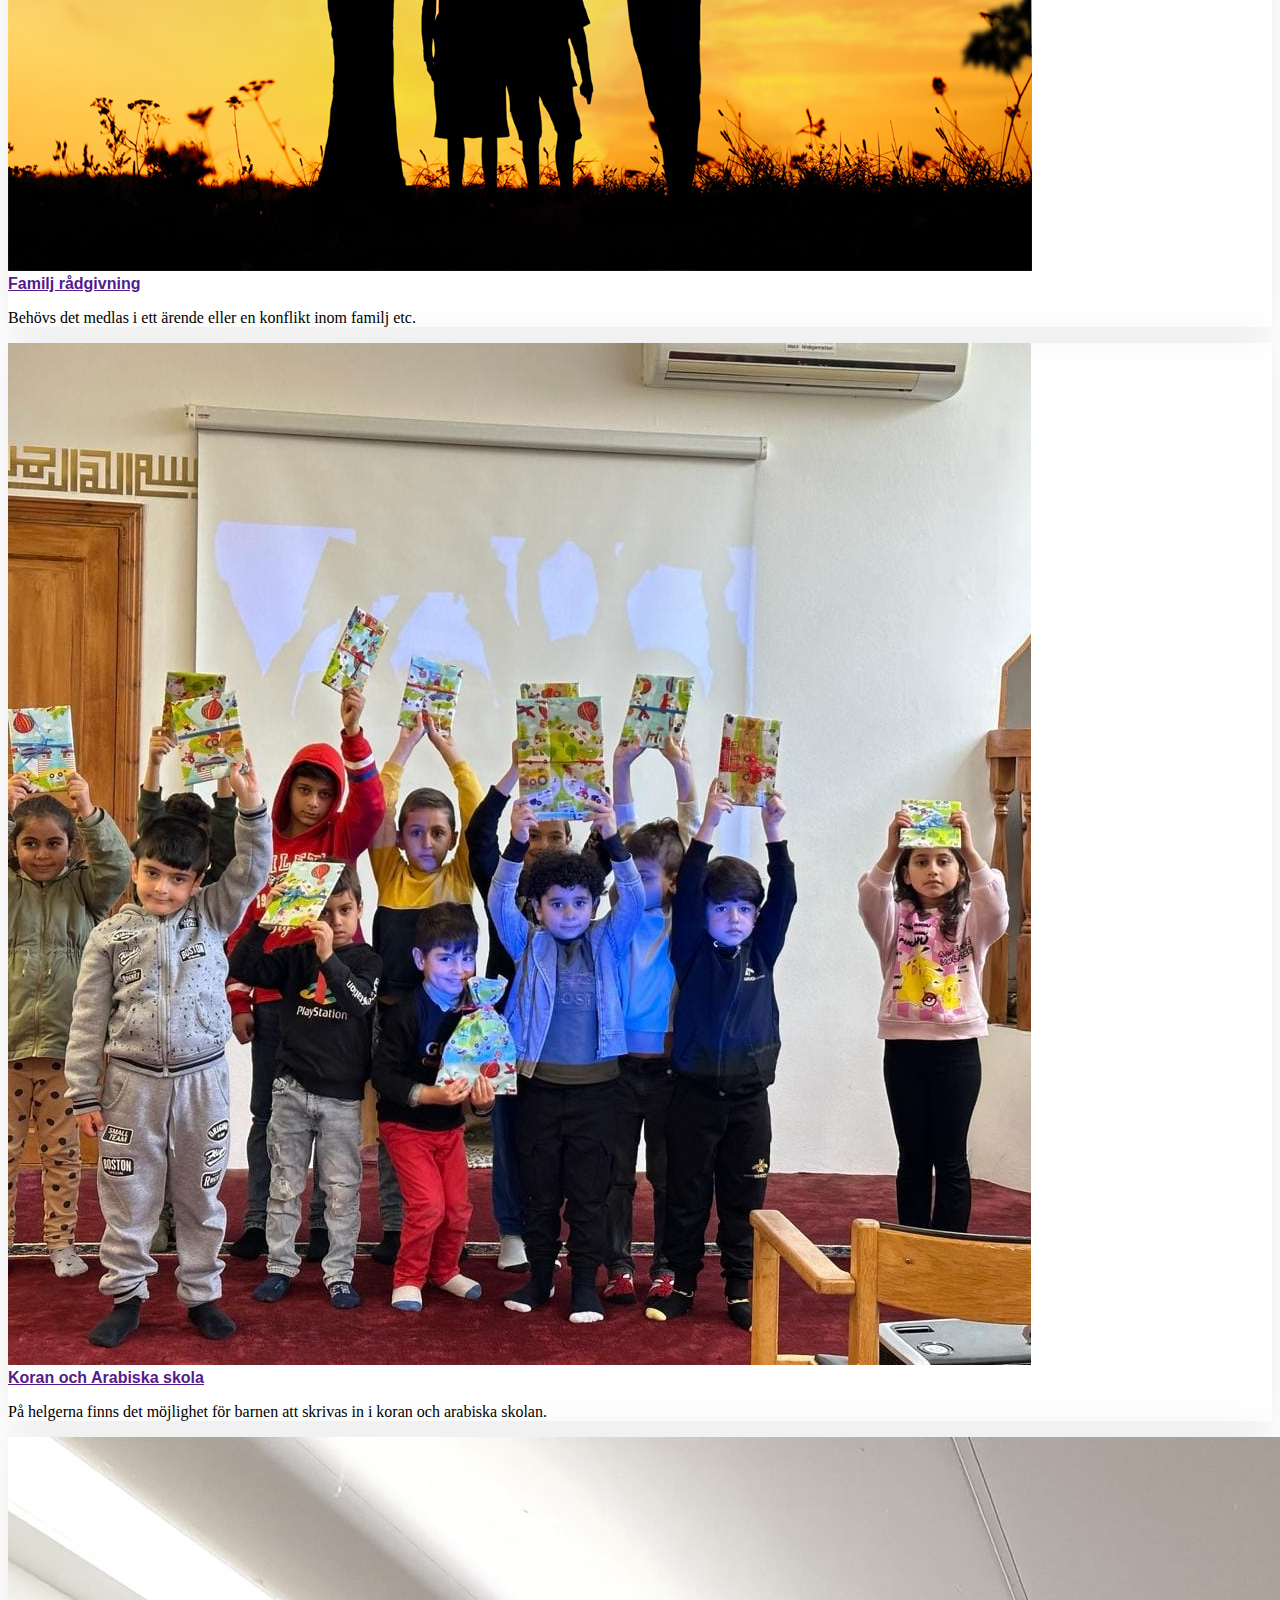
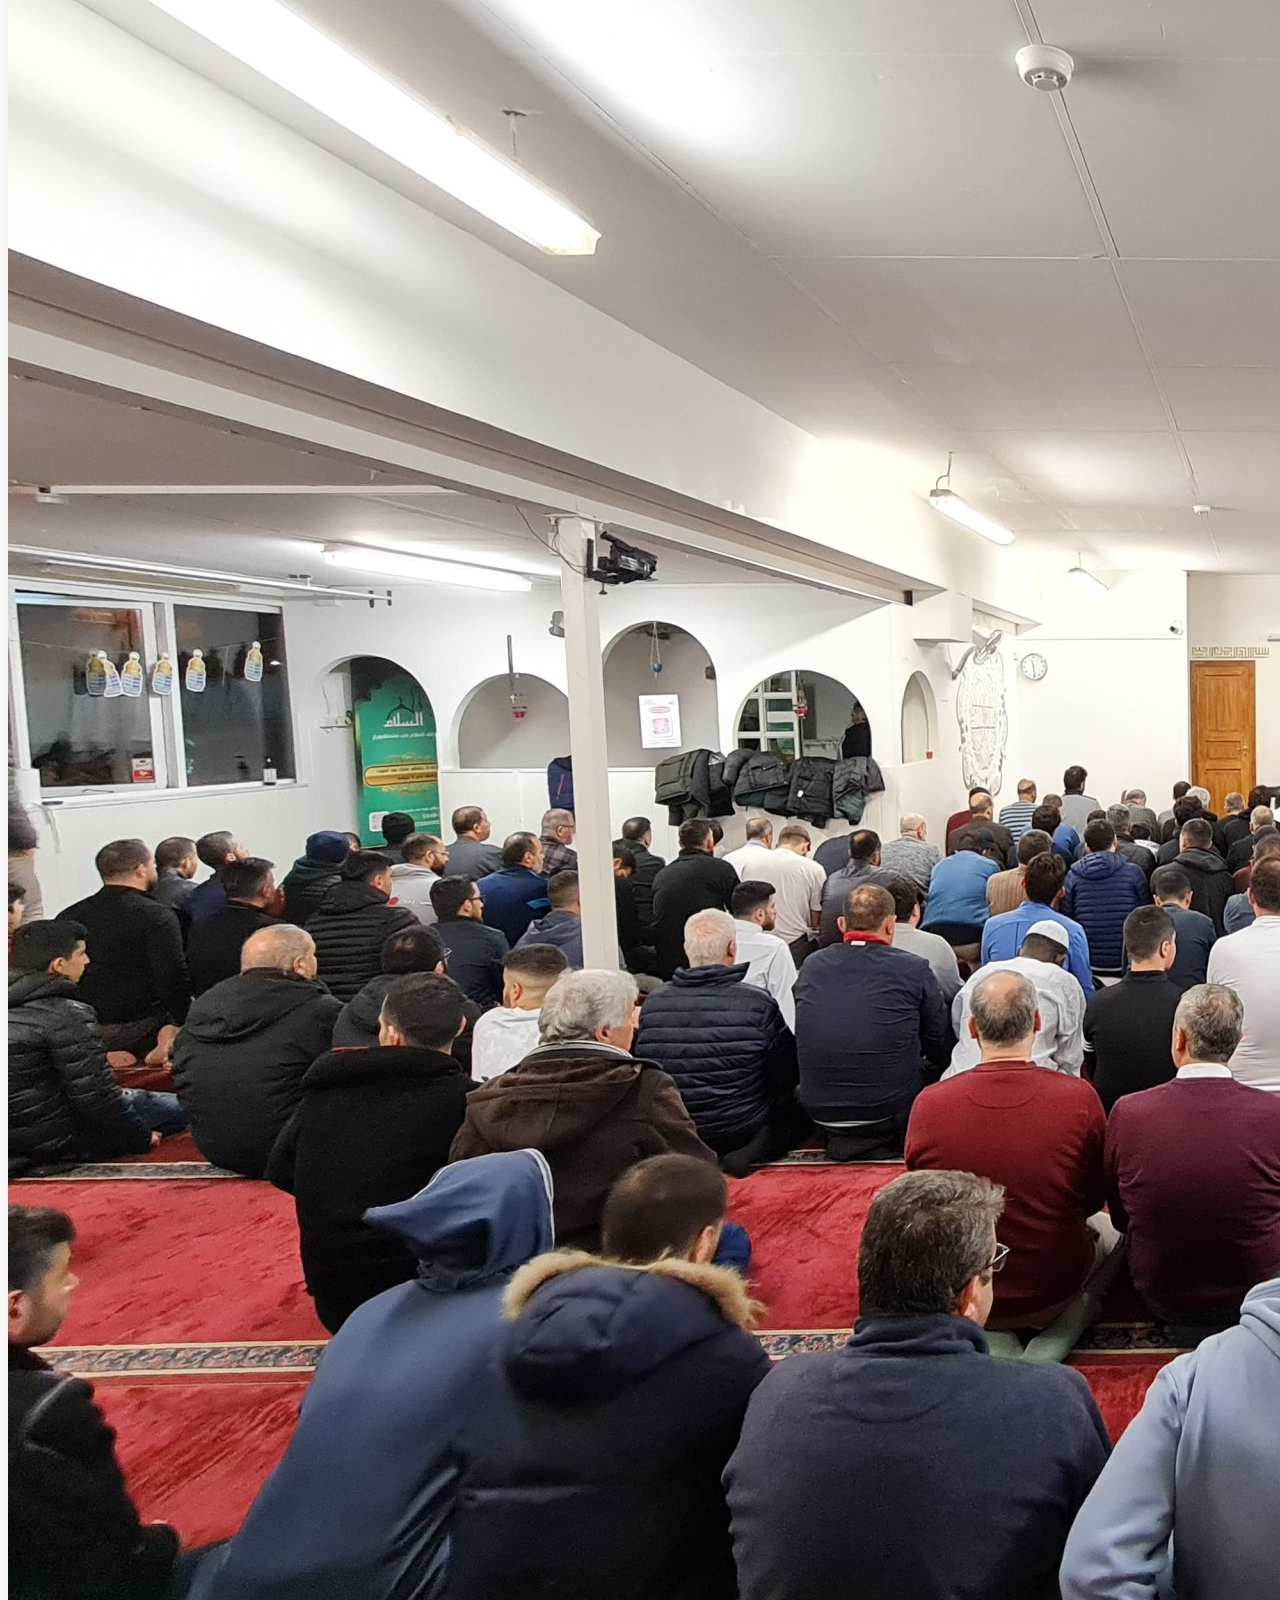
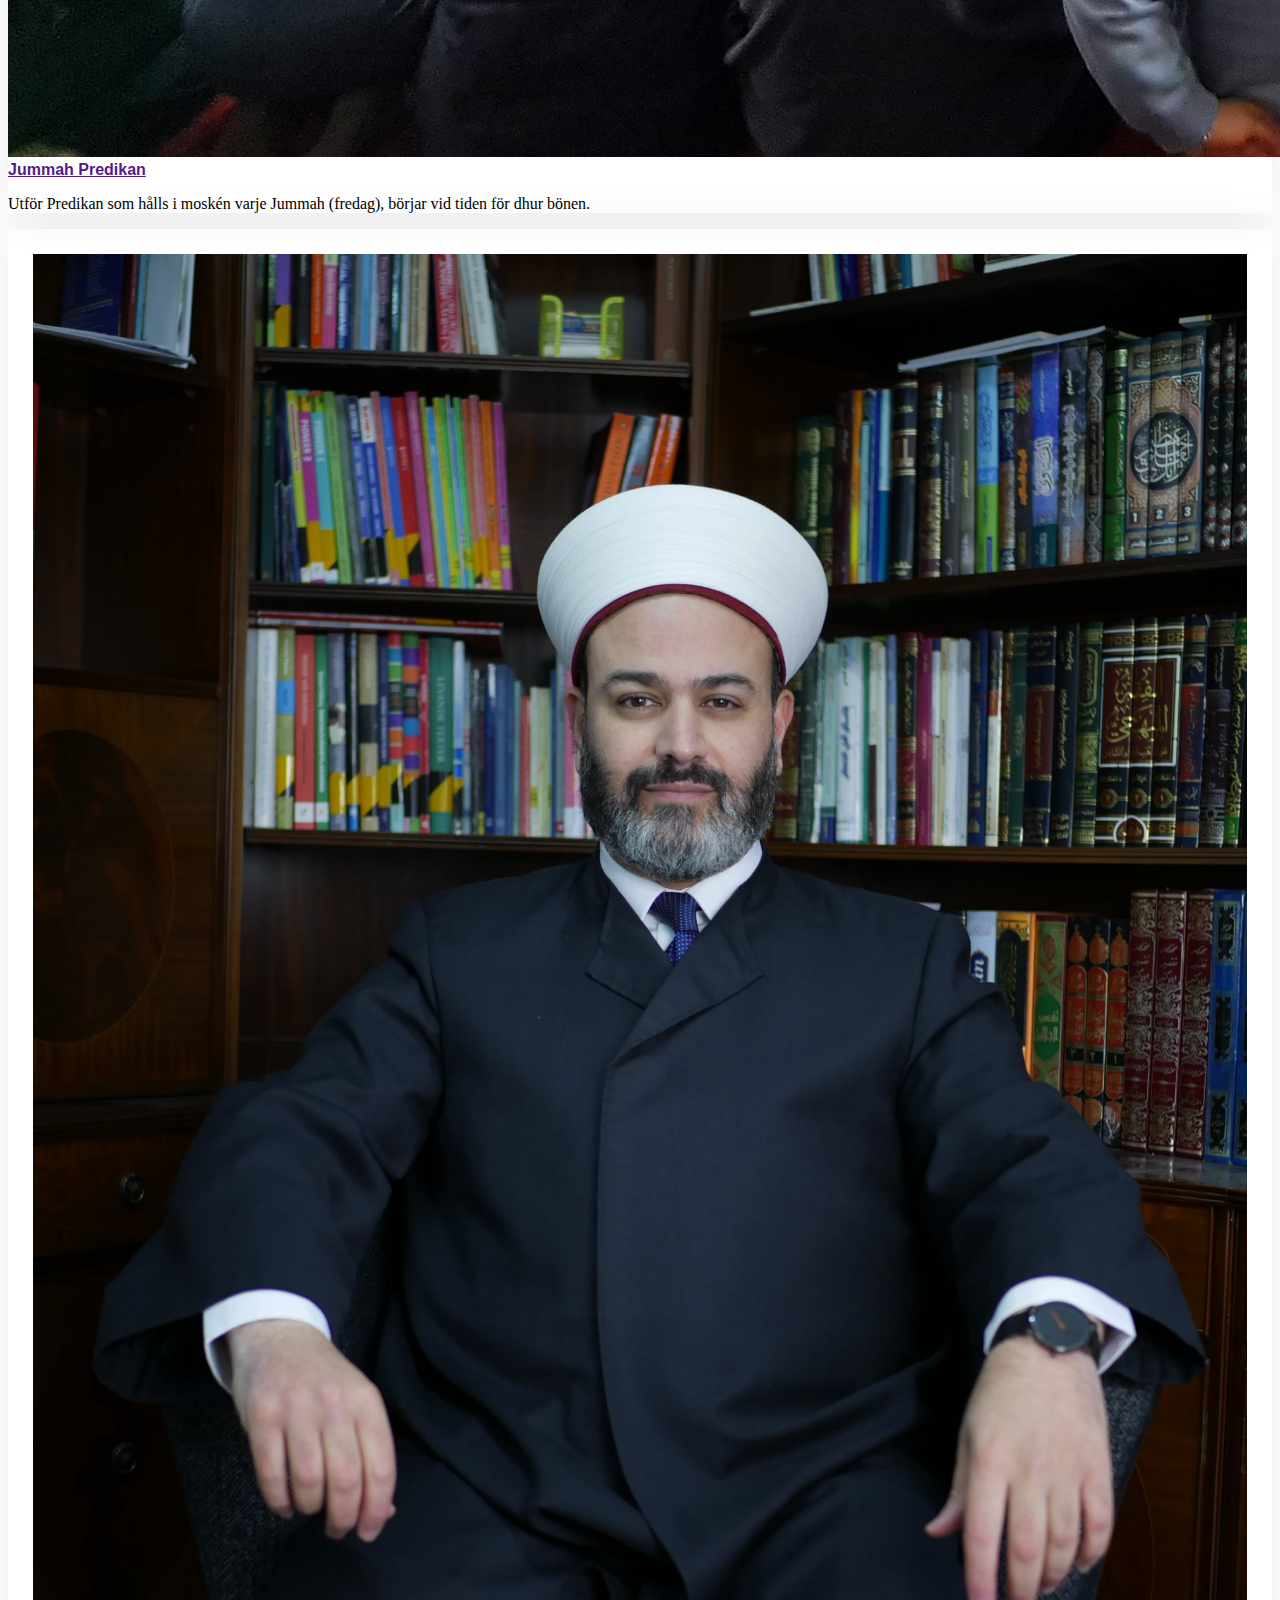
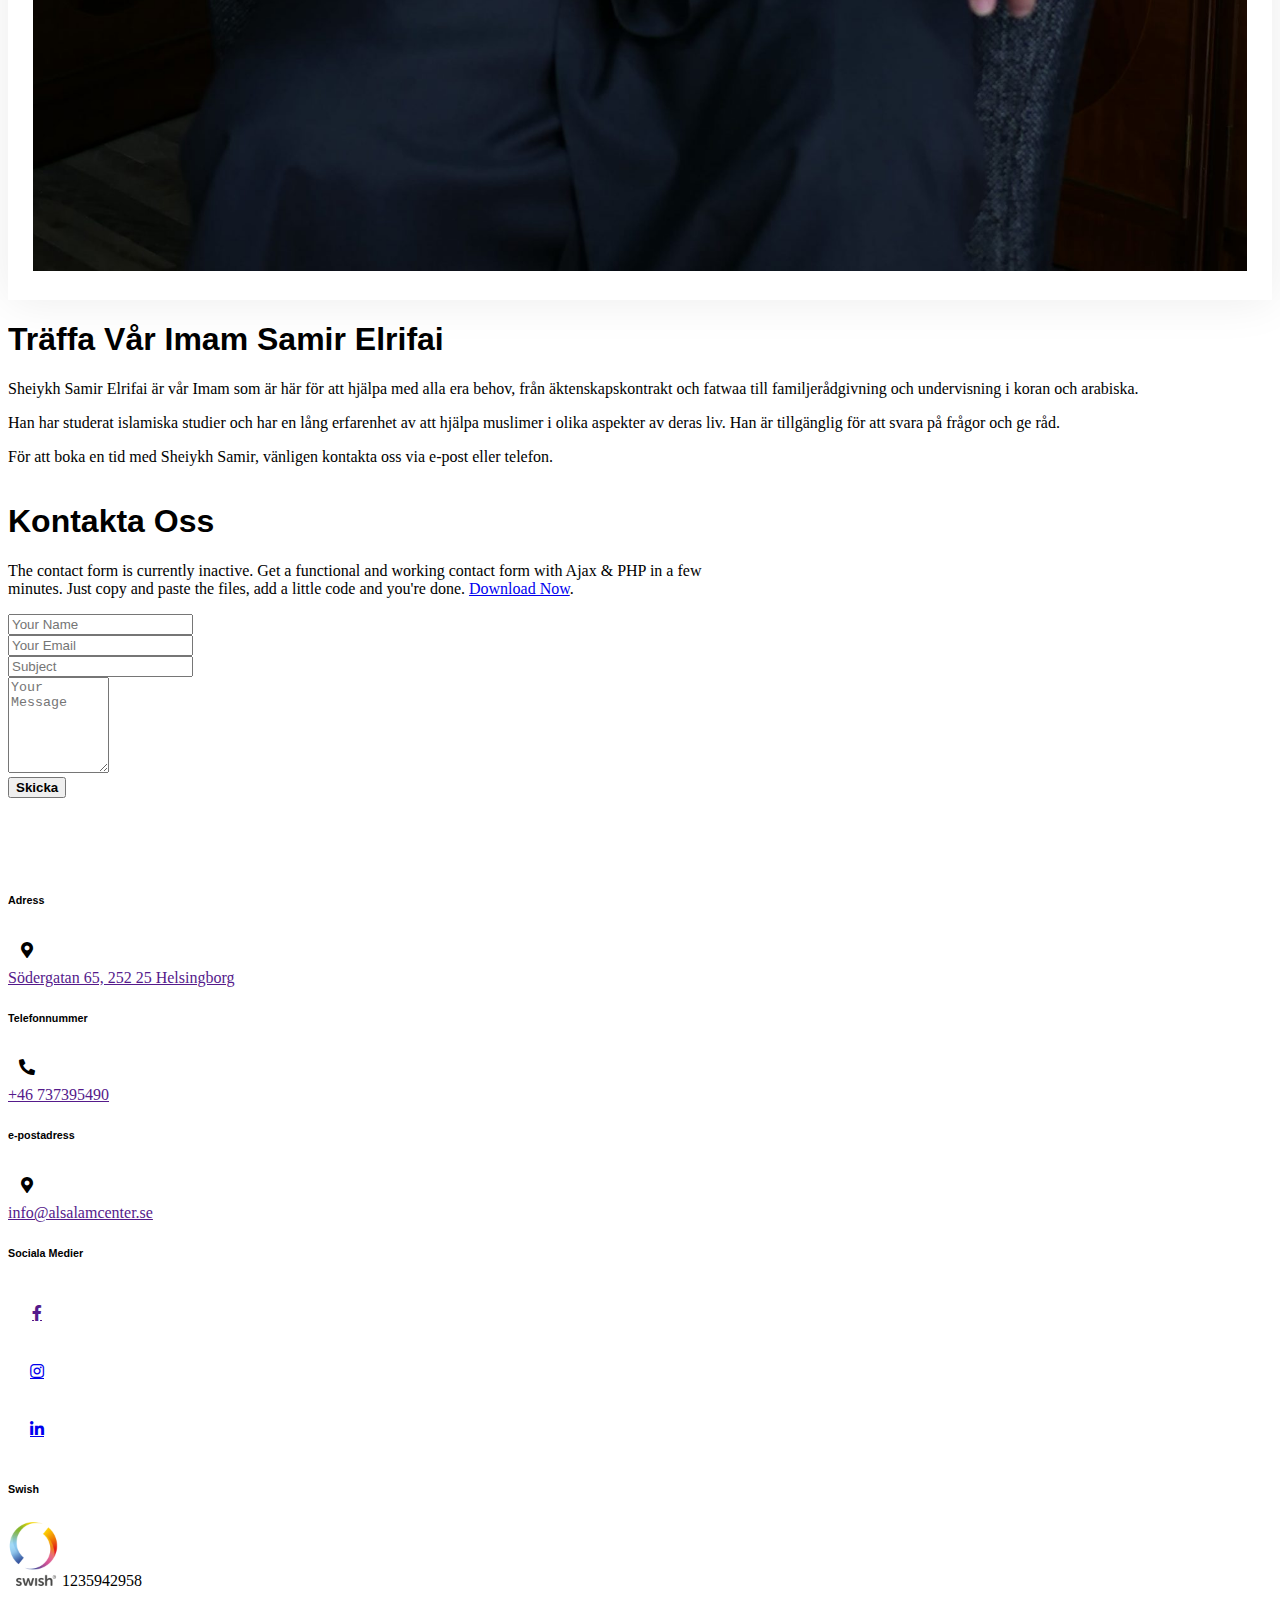
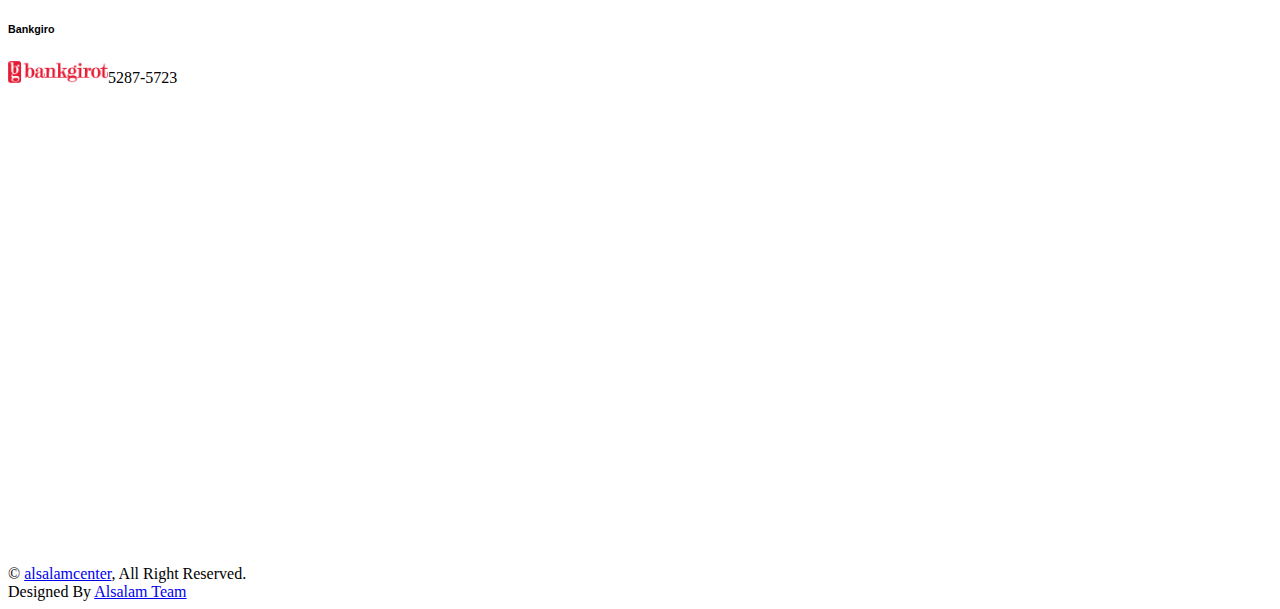
==== commit 9288f84d: "added both APIs to bring the praying time and using MyMasjid API to show the praying times in the ho" ====
--- a/index.html
+++ b/index.html
@@ -118,36 +118,17 @@
                                 <h1 class="display-5 fw-bold">Prayer Times</h1>
                                 <p class="lead">Stay updated with the latest prayer times</p>
                             </div>
-
                             <div class="table-responsive">
                                 <table class="table table-bordered table-hover">
                                     <thead class="table-light">
                                         <tr>
                                             <th scope="col">Prayer</th>
                                             <th scope="col">Time</th>
+                                            <th scope="col">Iqamah</th>
                                         </tr>
                                     </thead>
-                                    <tbody>
-                                        <tr>
-                                            <td>Fajr</td>
-                                            <td>05:00 AM</td>
-                                        </tr>
-                                        <tr>
-                                            <td>Dhuhr</td>
-                                            <td>01:00 PM</td>
-                                        </tr>
-                                        <tr>
-                                            <td>Asr</td>
-                                            <td>04:30 PM</td>
-                                        </tr>
-                                        <tr>
-                                            <td>Maghrib</td>
-                                            <td>07:00 PM</td>
-                                        </tr>
-                                        <tr>
-                                            <td>Isha</td>
-                                            <td>08:30 PM</td>
-                                        </tr>
+                                    <tbody id="prayer-times">
+                                        
                                     </tbody>
                                 </table>
                             </div>
@@ -157,6 +138,8 @@
             </div>
         </div>
     </div>
+    <script src="js/mymasjid_prayer_times.js"></script>
+
 
 
 
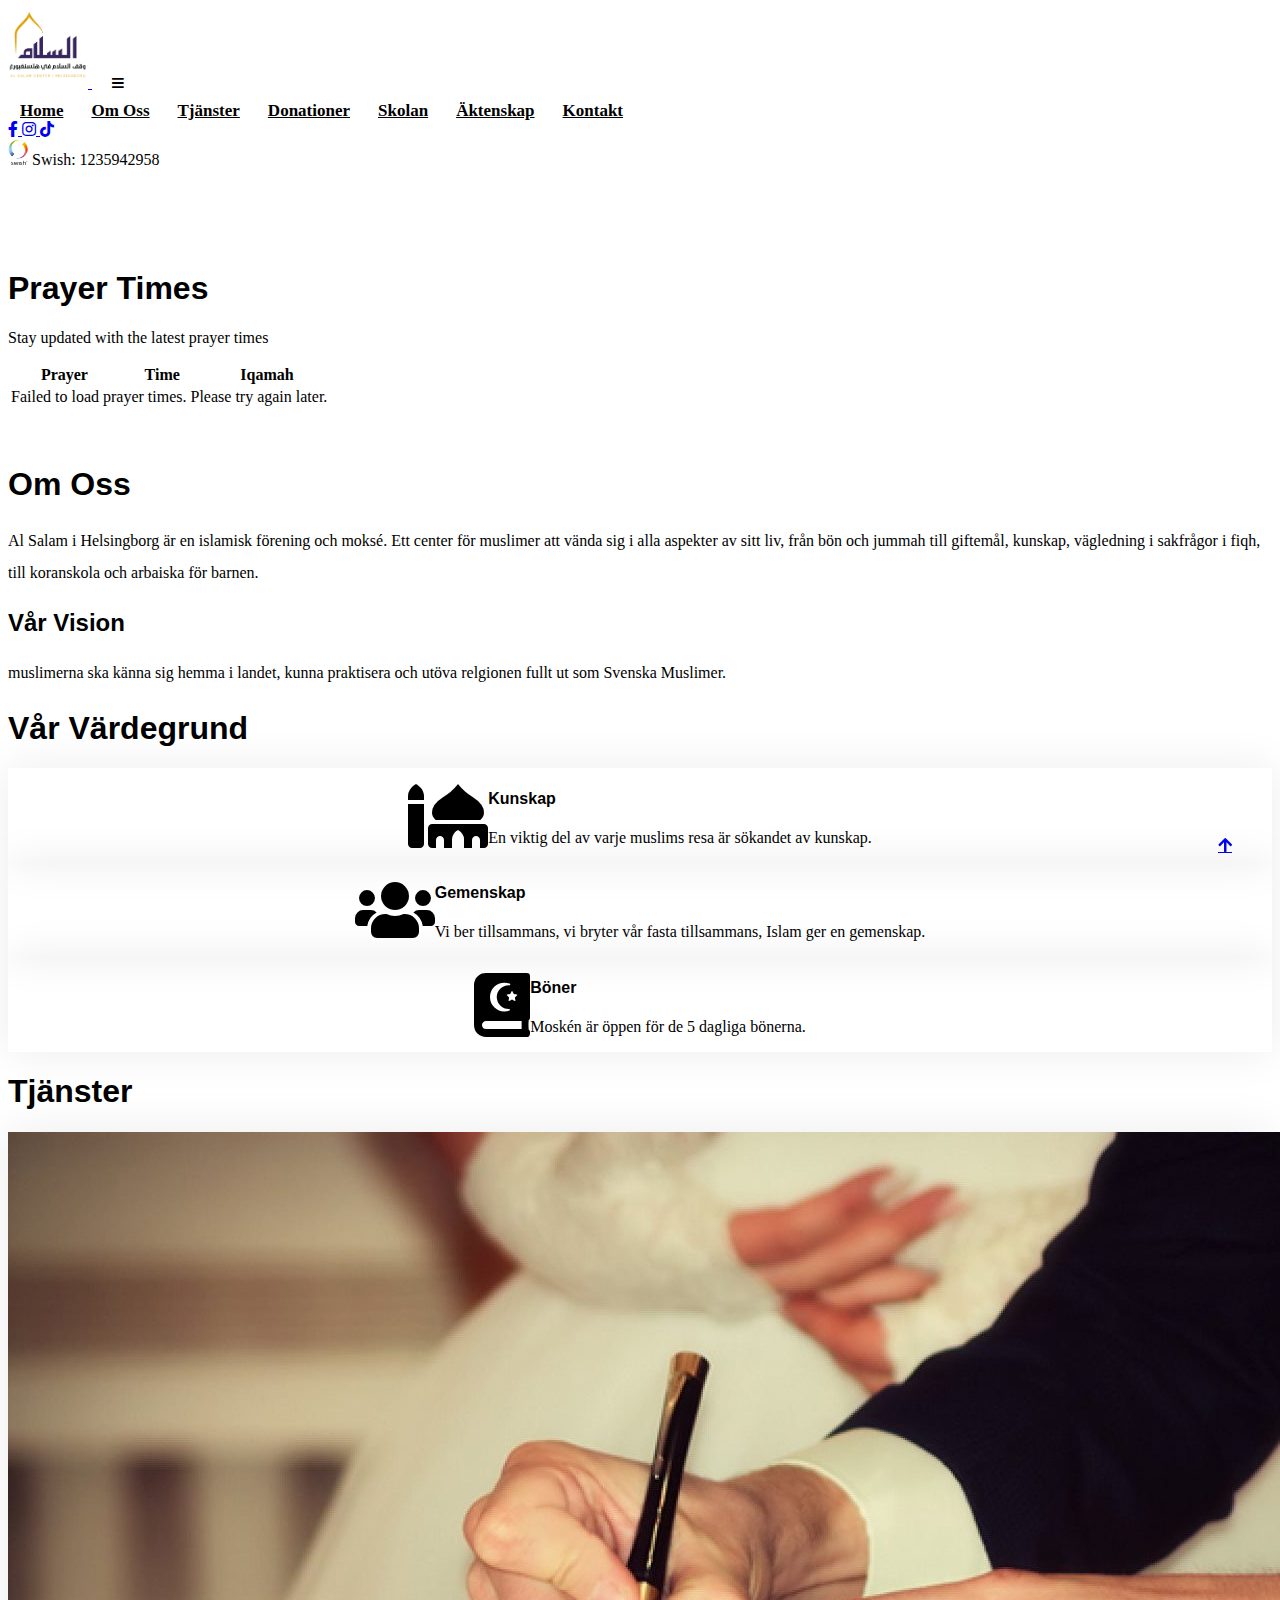
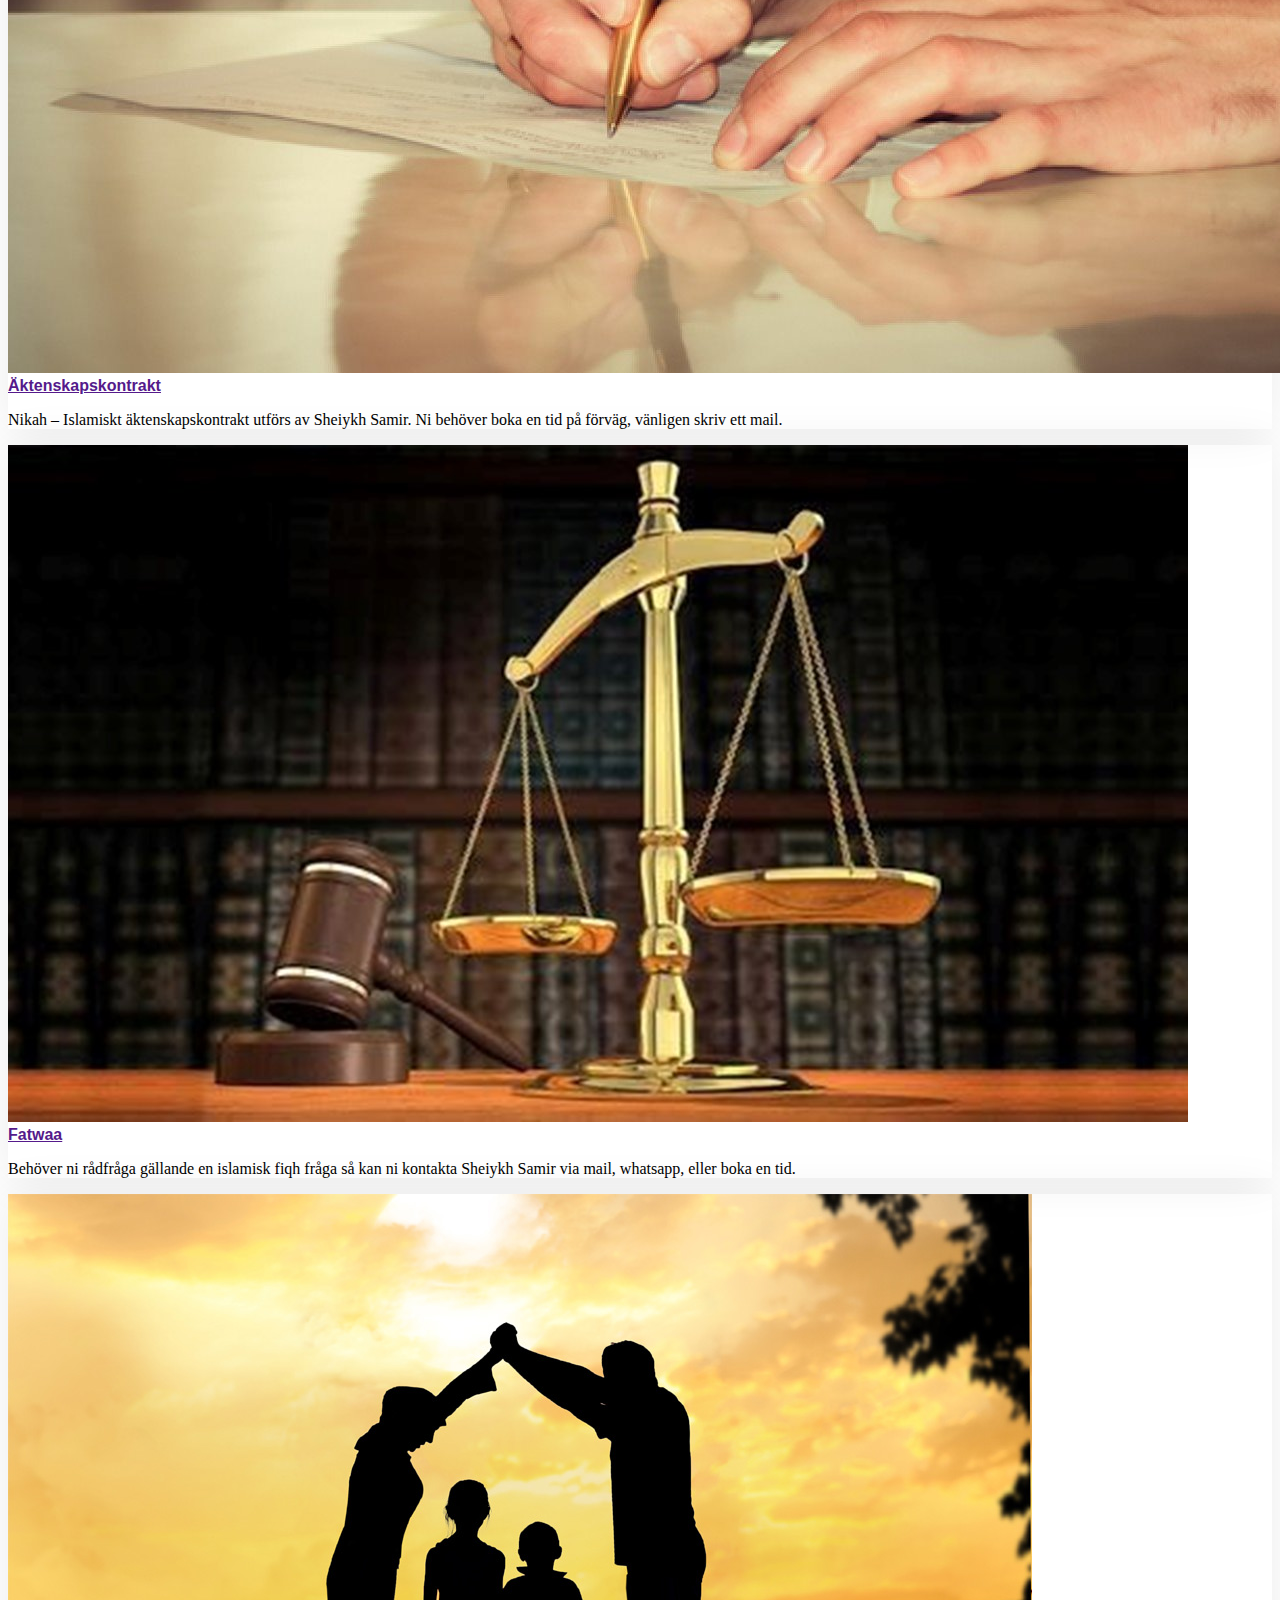
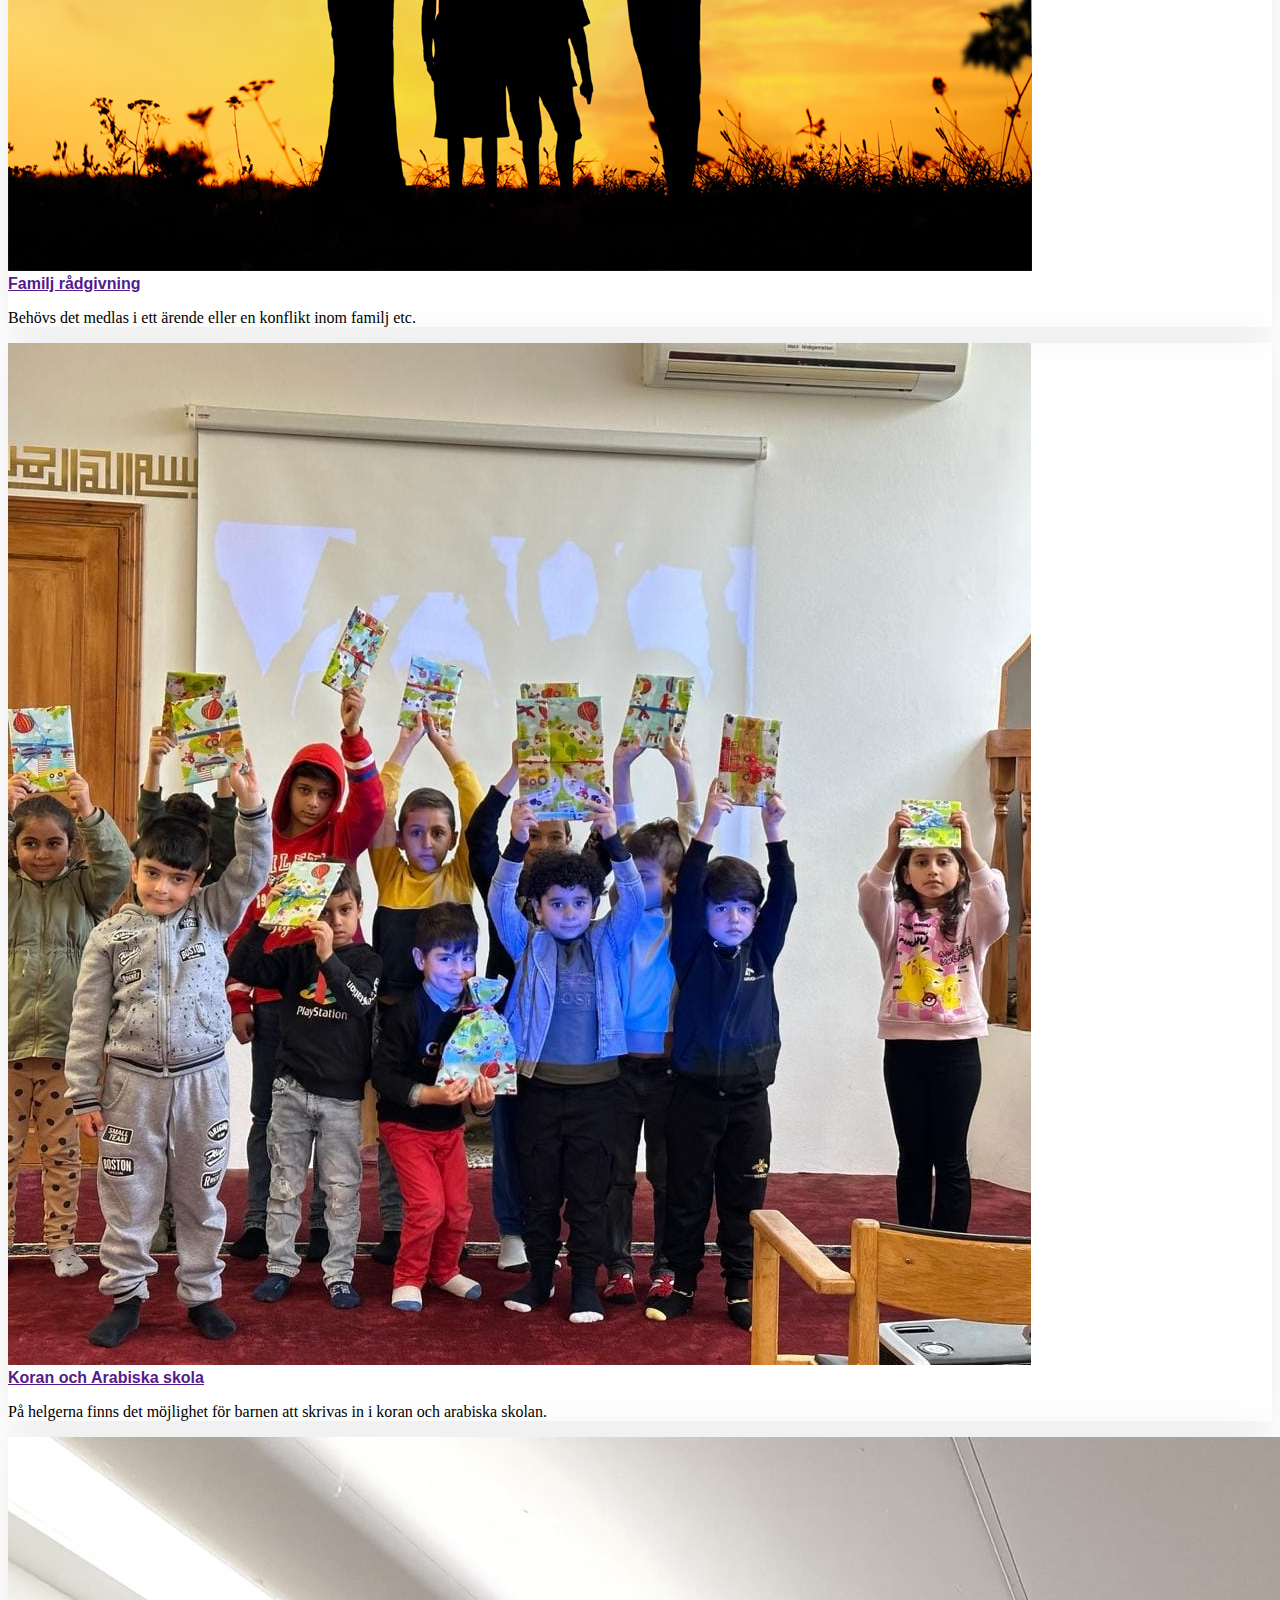
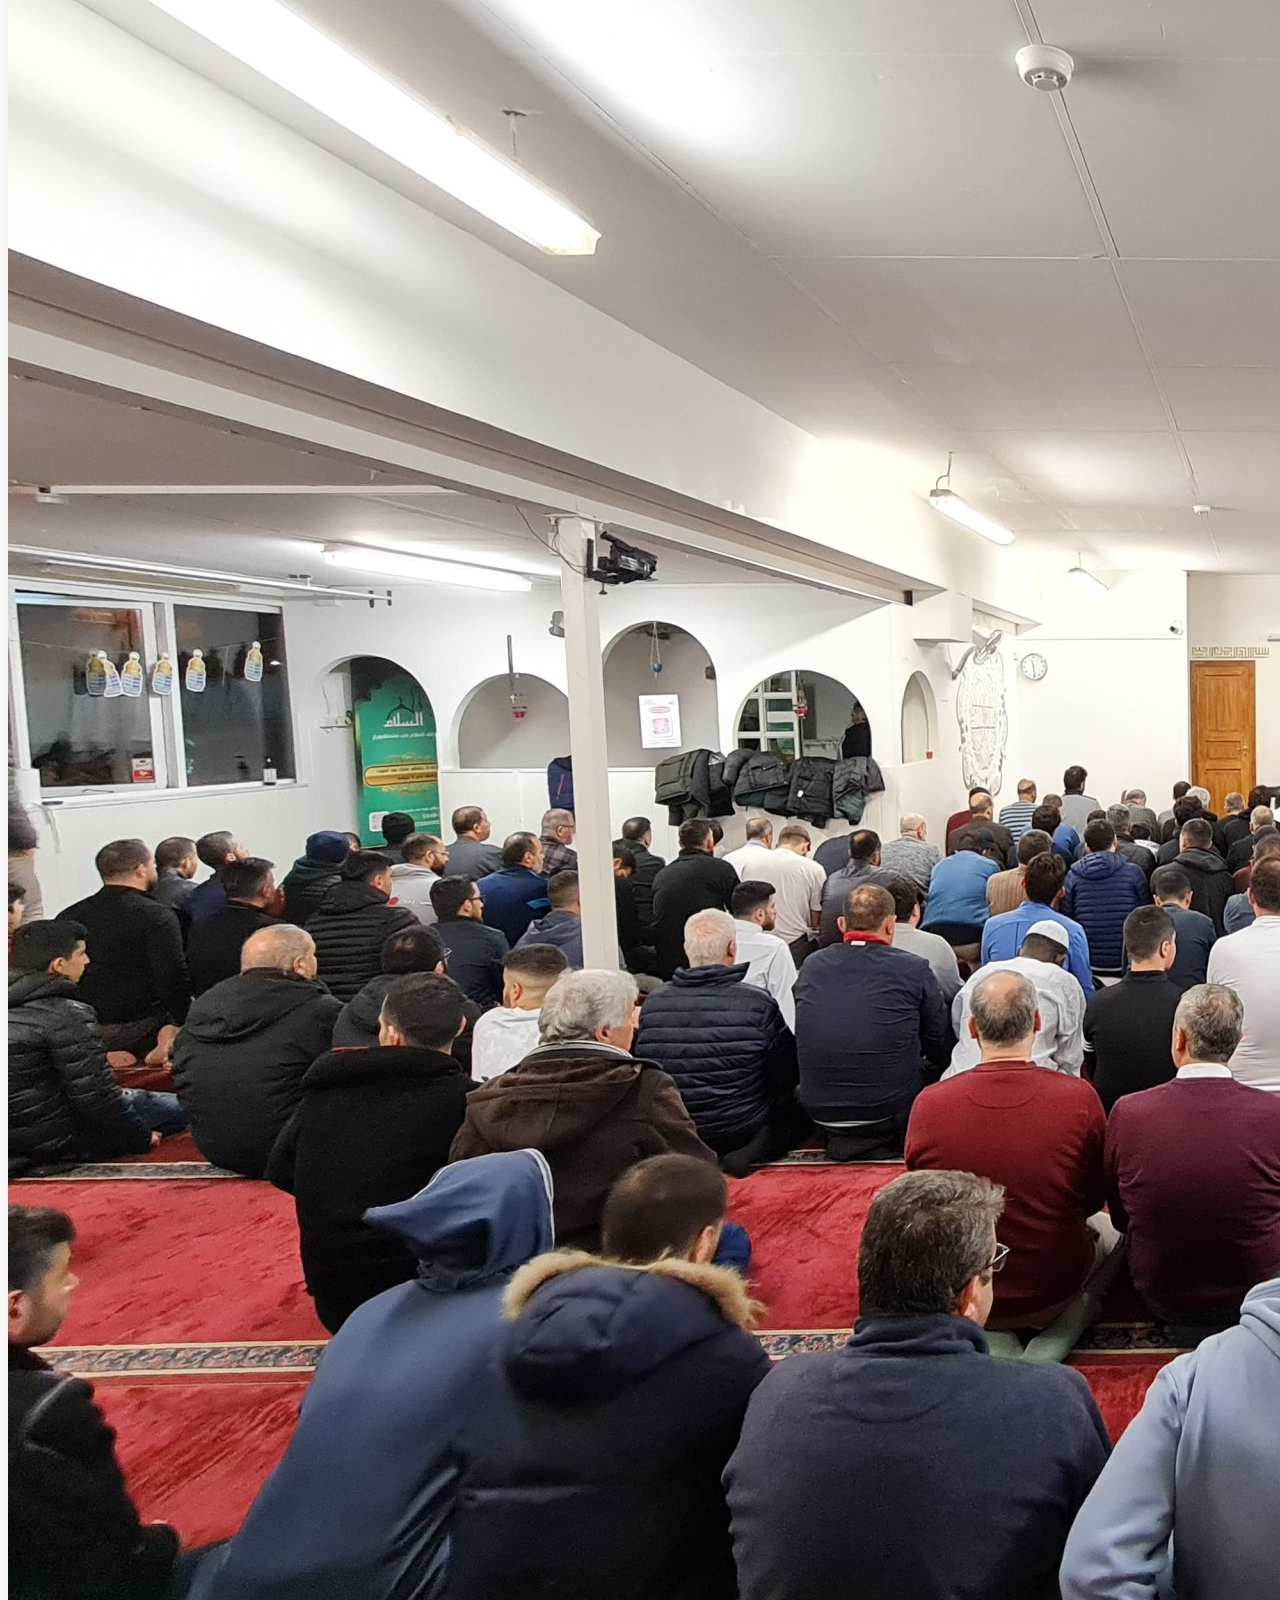
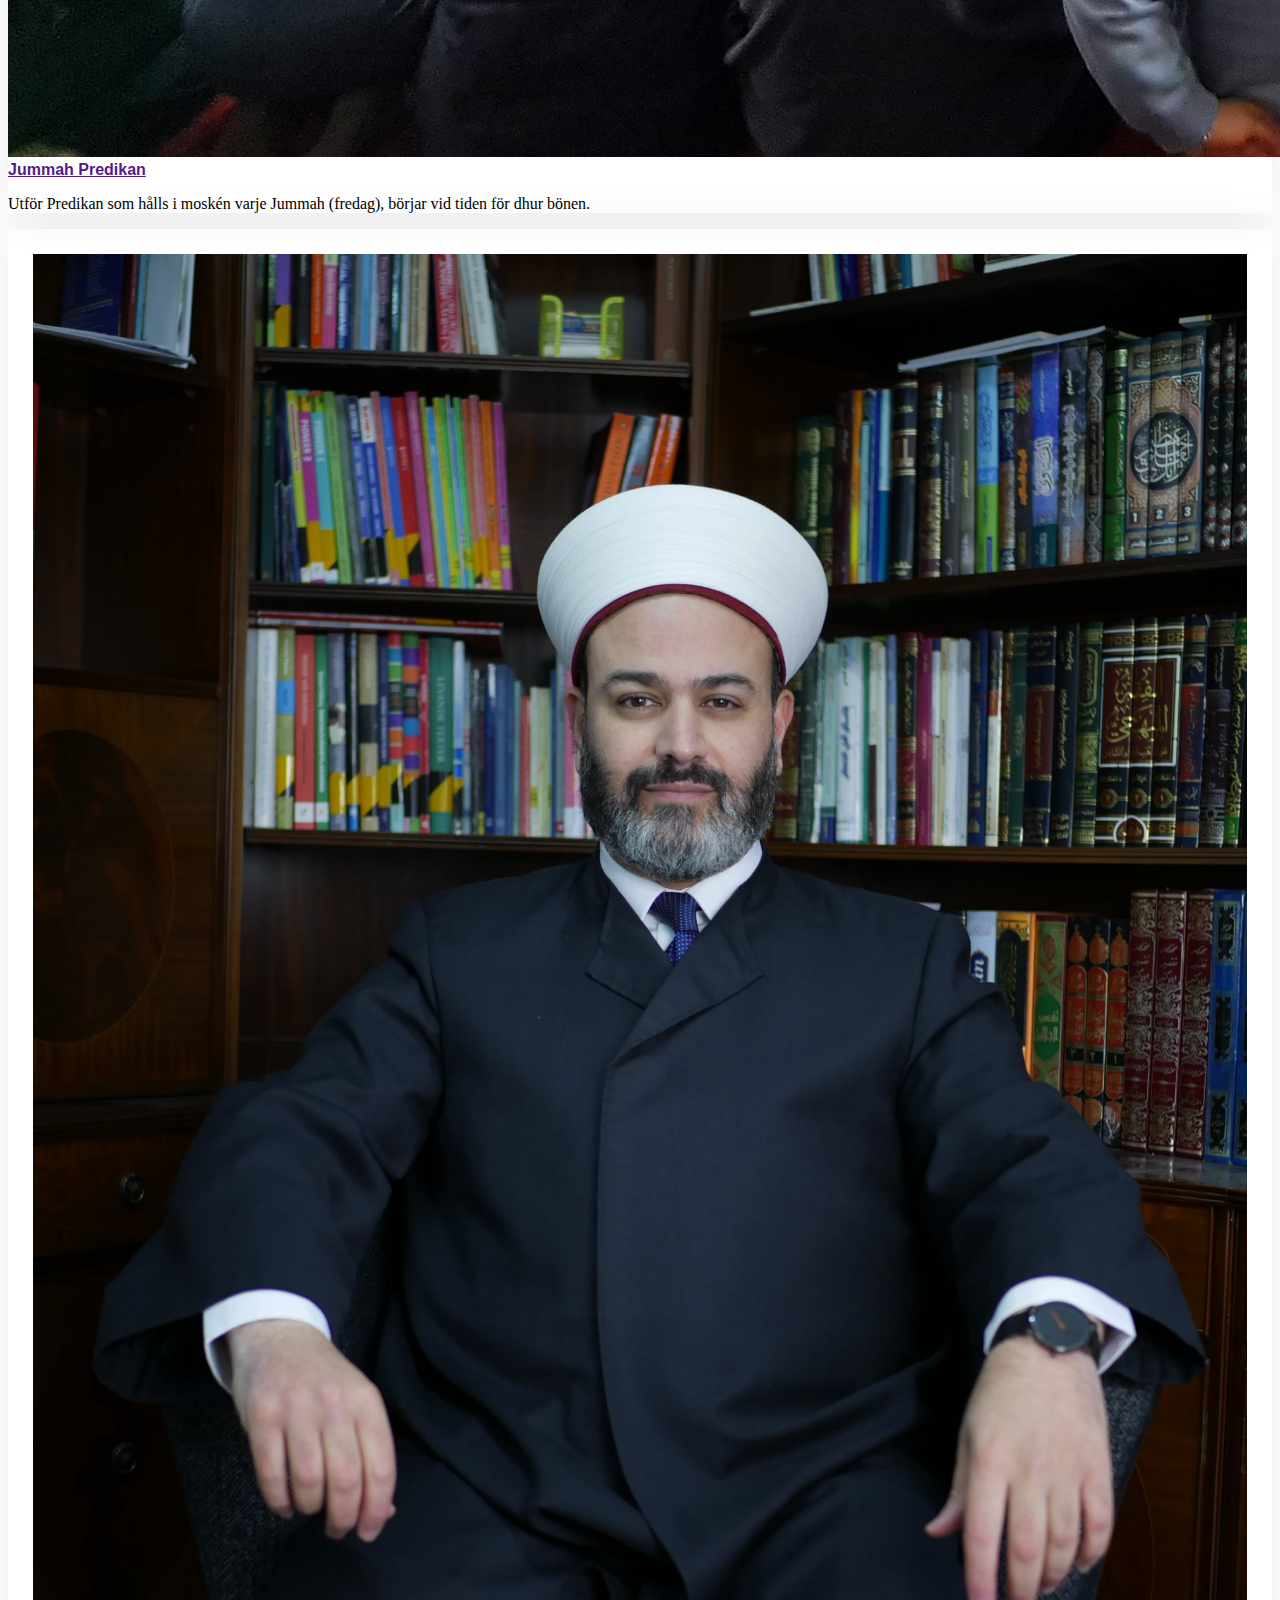
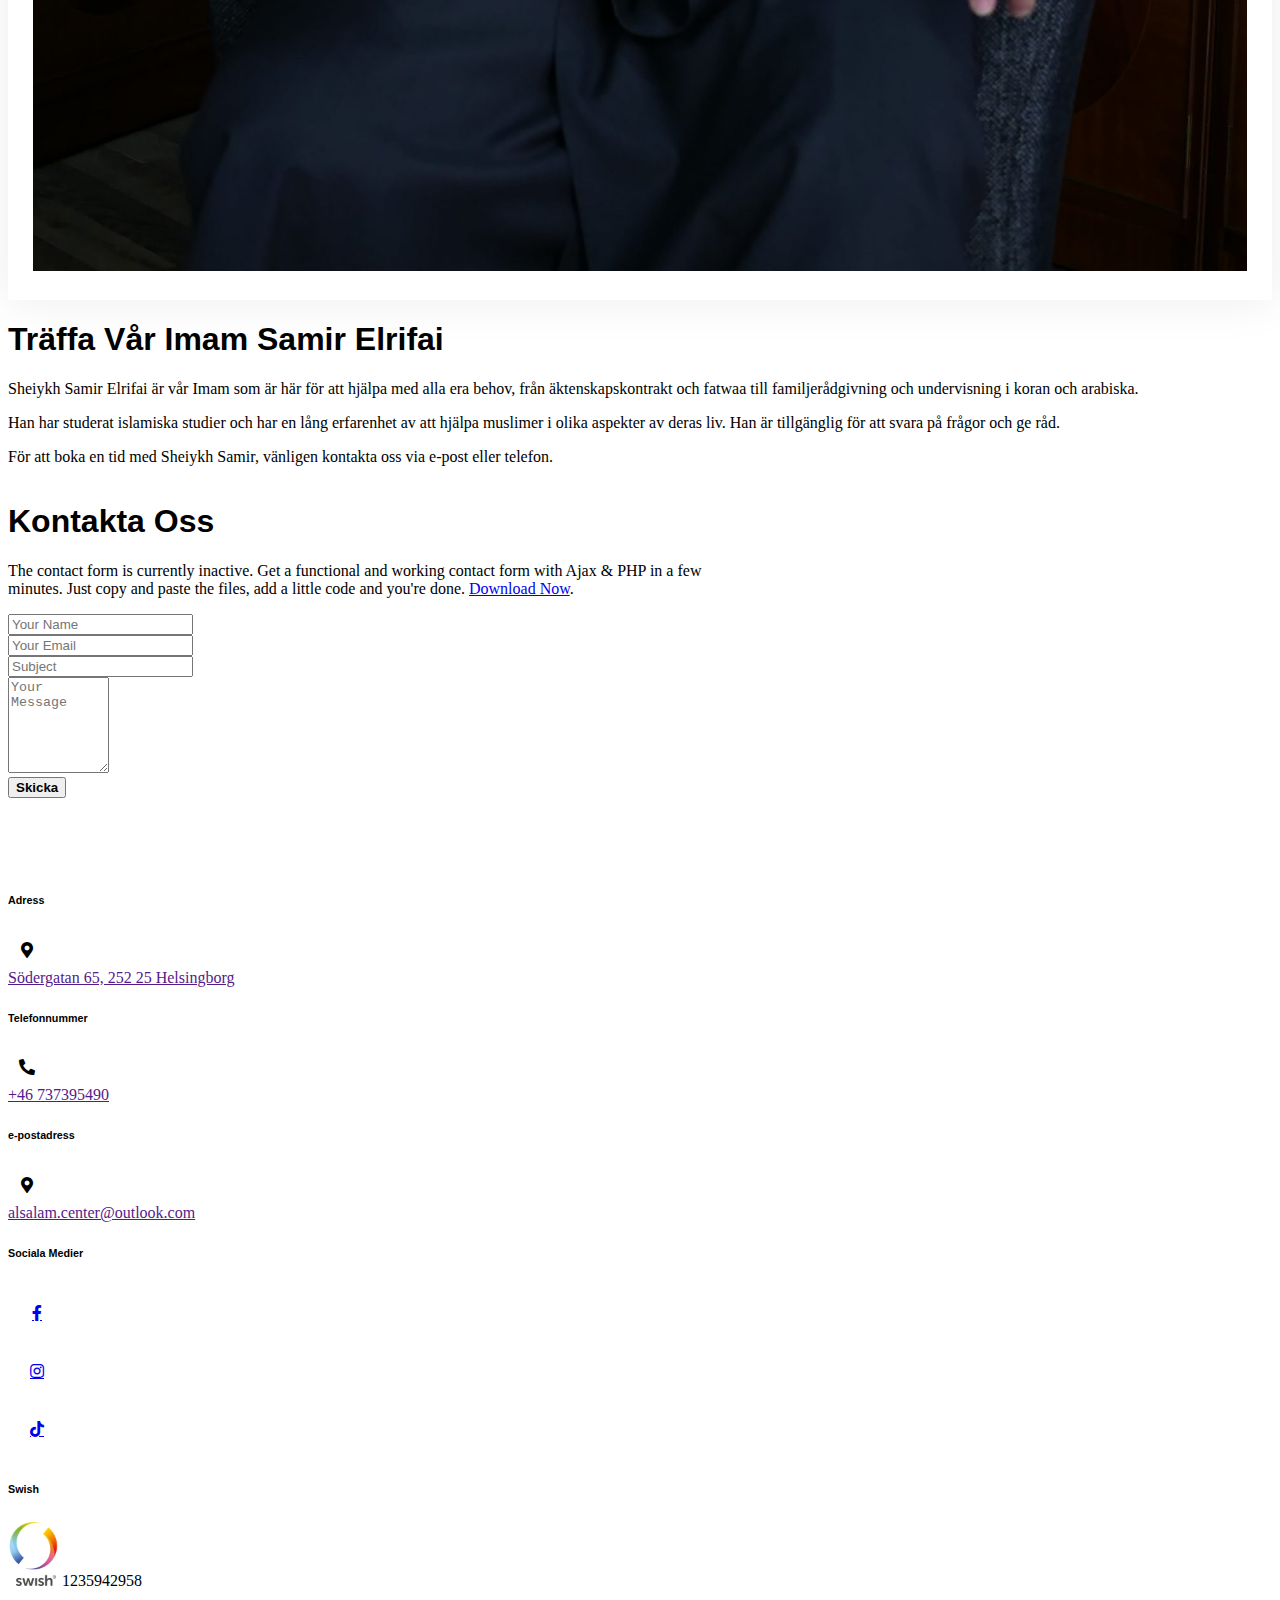
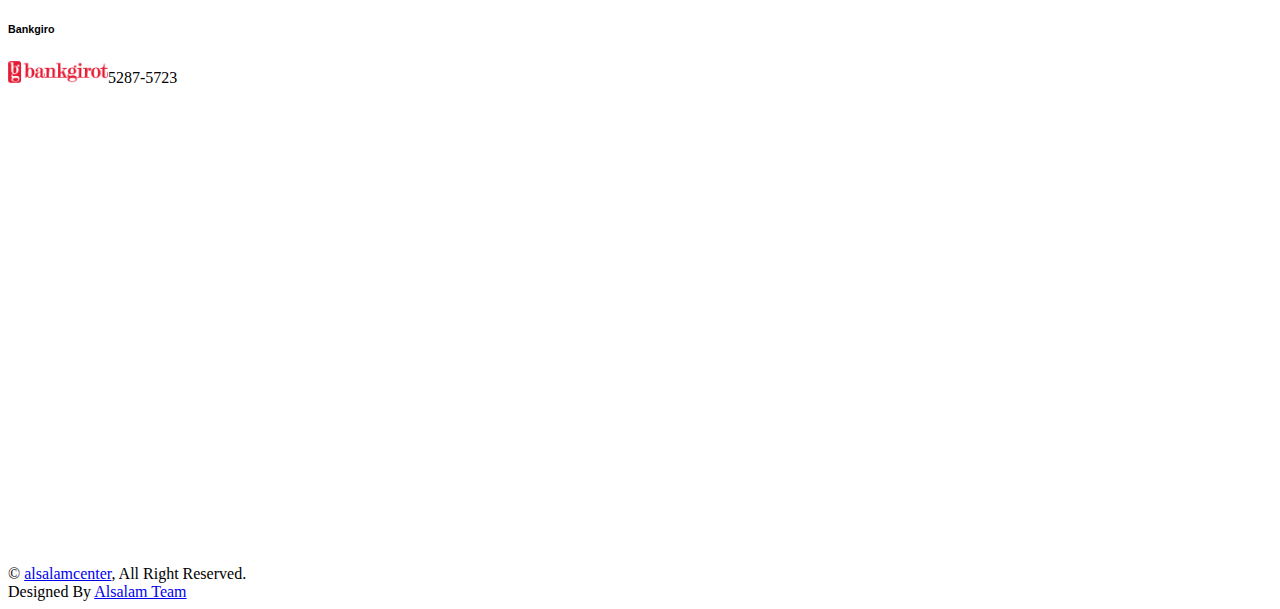
==== commit 5c7d181a: "add swish qr code and fixed donations page" ====
--- a/index.html
+++ b/index.html
@@ -81,11 +81,11 @@
                             <a class="btn btn-primary btn-sm me-2" href="https://www.facebook.com/alsalam.center.se">
                                 <i class="fab fa-facebook-f"></i>
                             </a>
-                            <a class="btn btn-primary btn-sm me-2" href="https://www.tiktok.com/@alsalam_center_hbg">
+                            <a class="btn btn-primary btn-sm me-2" href="https://www.instagram.com/alsalam_center_hbg">
+                                <i class="fab fa-instagram"></i>
+                            </a>
+                            <a class="btn btn-primary btn-sm" href="https://www.tiktok.com/@alsalam_center_hbg">
                                 <i class="fab fa-tiktok"></i>
-                            </a>
-                            <a class="btn btn-primary btn-sm" href="https://www.instagram.com/alsalam_center_hbg">
-                                <i class="fab fa-instagram"></i>
                             </a>
                         </div>
 
@@ -420,7 +420,7 @@
                             <div class="d-flex align-items-center border-bottom py-4">
                                 <span class="flex-shrink-0 btn-square bg-primary me-3 p-4"><i
                                         class="fa fa-map-marker-alt text-dark"></i></span>
-                                <a href="" class="text-body">info@alsalamcenter.se</a>
+                                <a href="" class="text-body">alsalam.center@outlook.com</a>
                             </div>
                         </div>
                     </div>
@@ -438,12 +438,12 @@
                             <h6 class="text-secondary mb-0">Sociala Medier</h6>
                             <div class="d-flex align-items-center border-bottom py-4">
                                 <div class="d-flex">
-                                    <a class="btn btn-primary btn-lg-square me-2" href=""><i
+                                    <a class="btn btn-primary btn-lg-square me-2" href="https://www.facebook.com/alsalam.center.se"><i
                                             class="fab fa-facebook-f"></i></a>
-                                    <a href="#" class="btn btn-primary btn-lg-square me-2"><i
+                                    <a href="https://www.instagram.com/alsalam_center_hbg" class="btn btn-primary btn-lg-square me-2"><i
                                             class="fab fa-instagram"></i></a>
-                                    <a href="#" class="btn btn-primary btn-lg-square"><i
-                                            class="fab fa-linkedin-in"></i></a>
+                                    <a href="https://www.tiktok.com/@alsalam_center_hbg" class="btn btn-primary btn-lg-square"><i
+                                            class="fab fa-tiktok"></i></a>
                                 </div>
                             </div>
                             <h6 class="text-secondary mt-4 mb-0">Swish</h6>
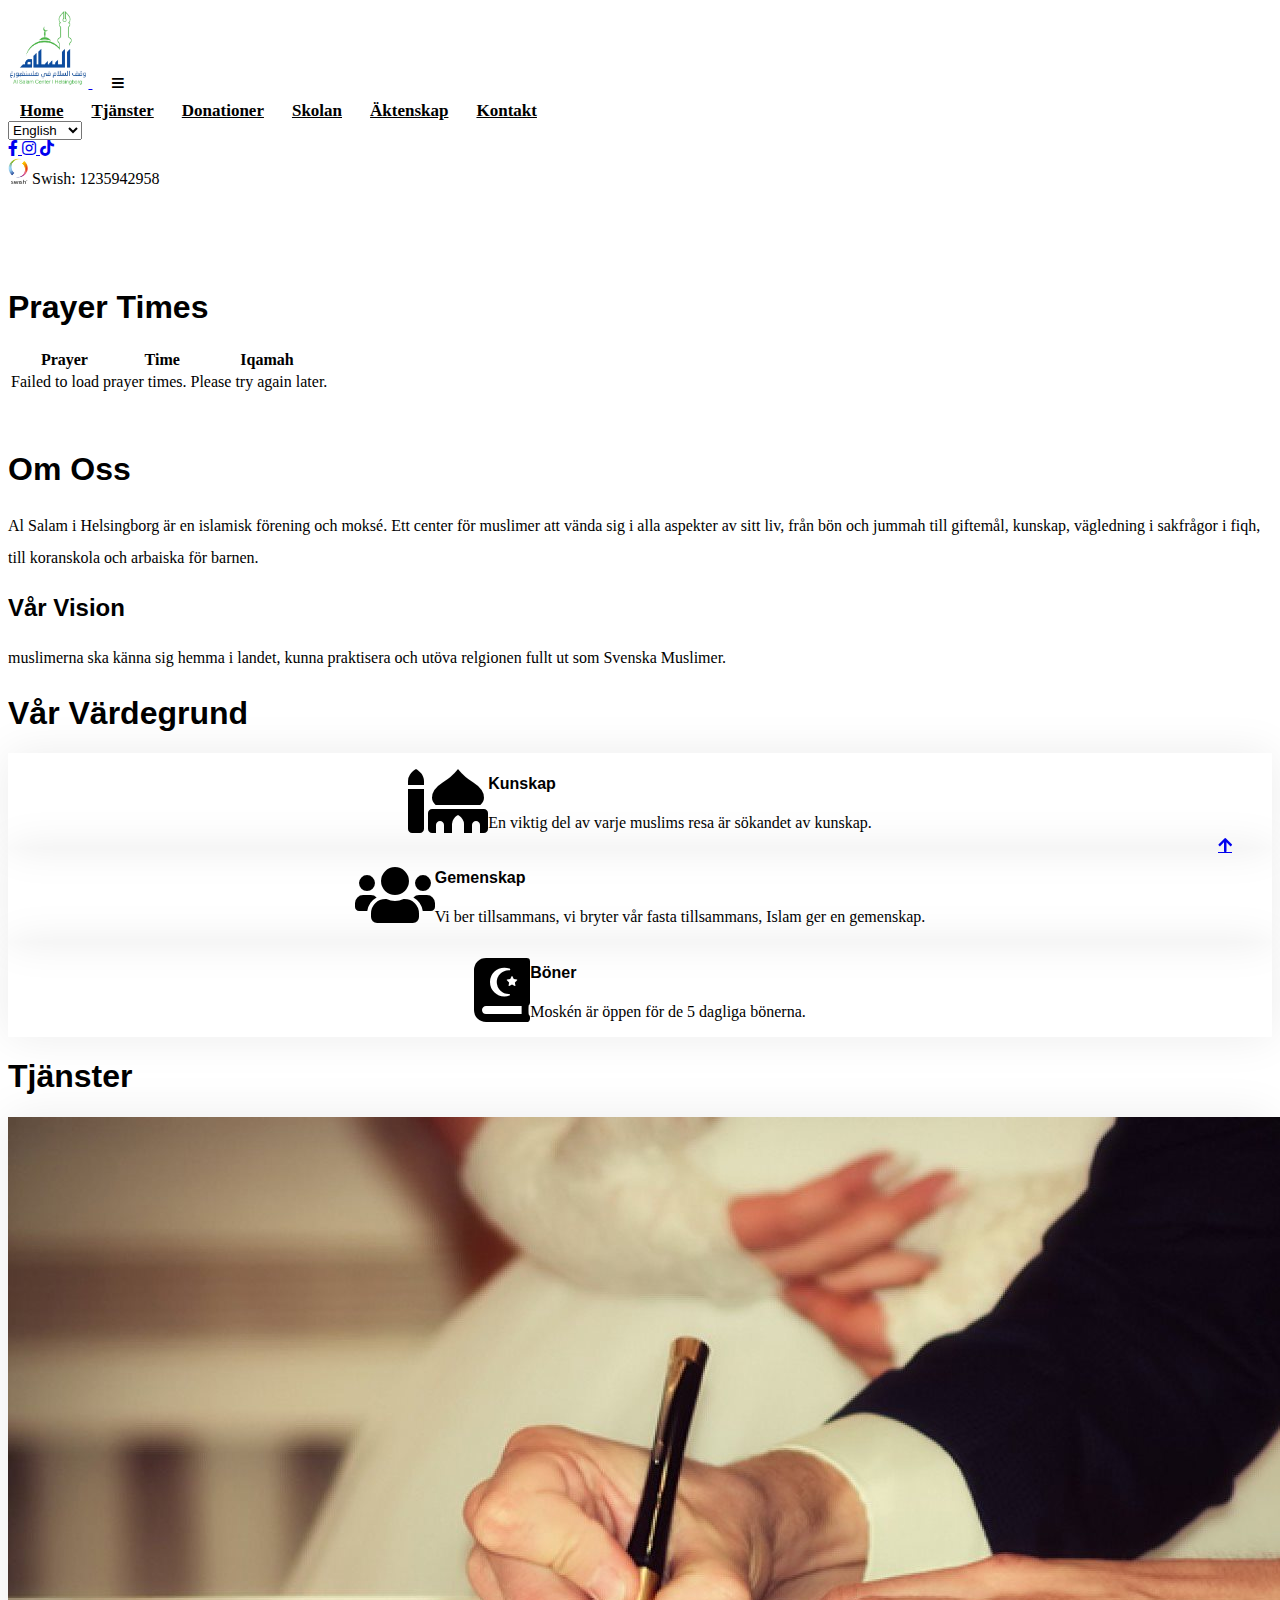
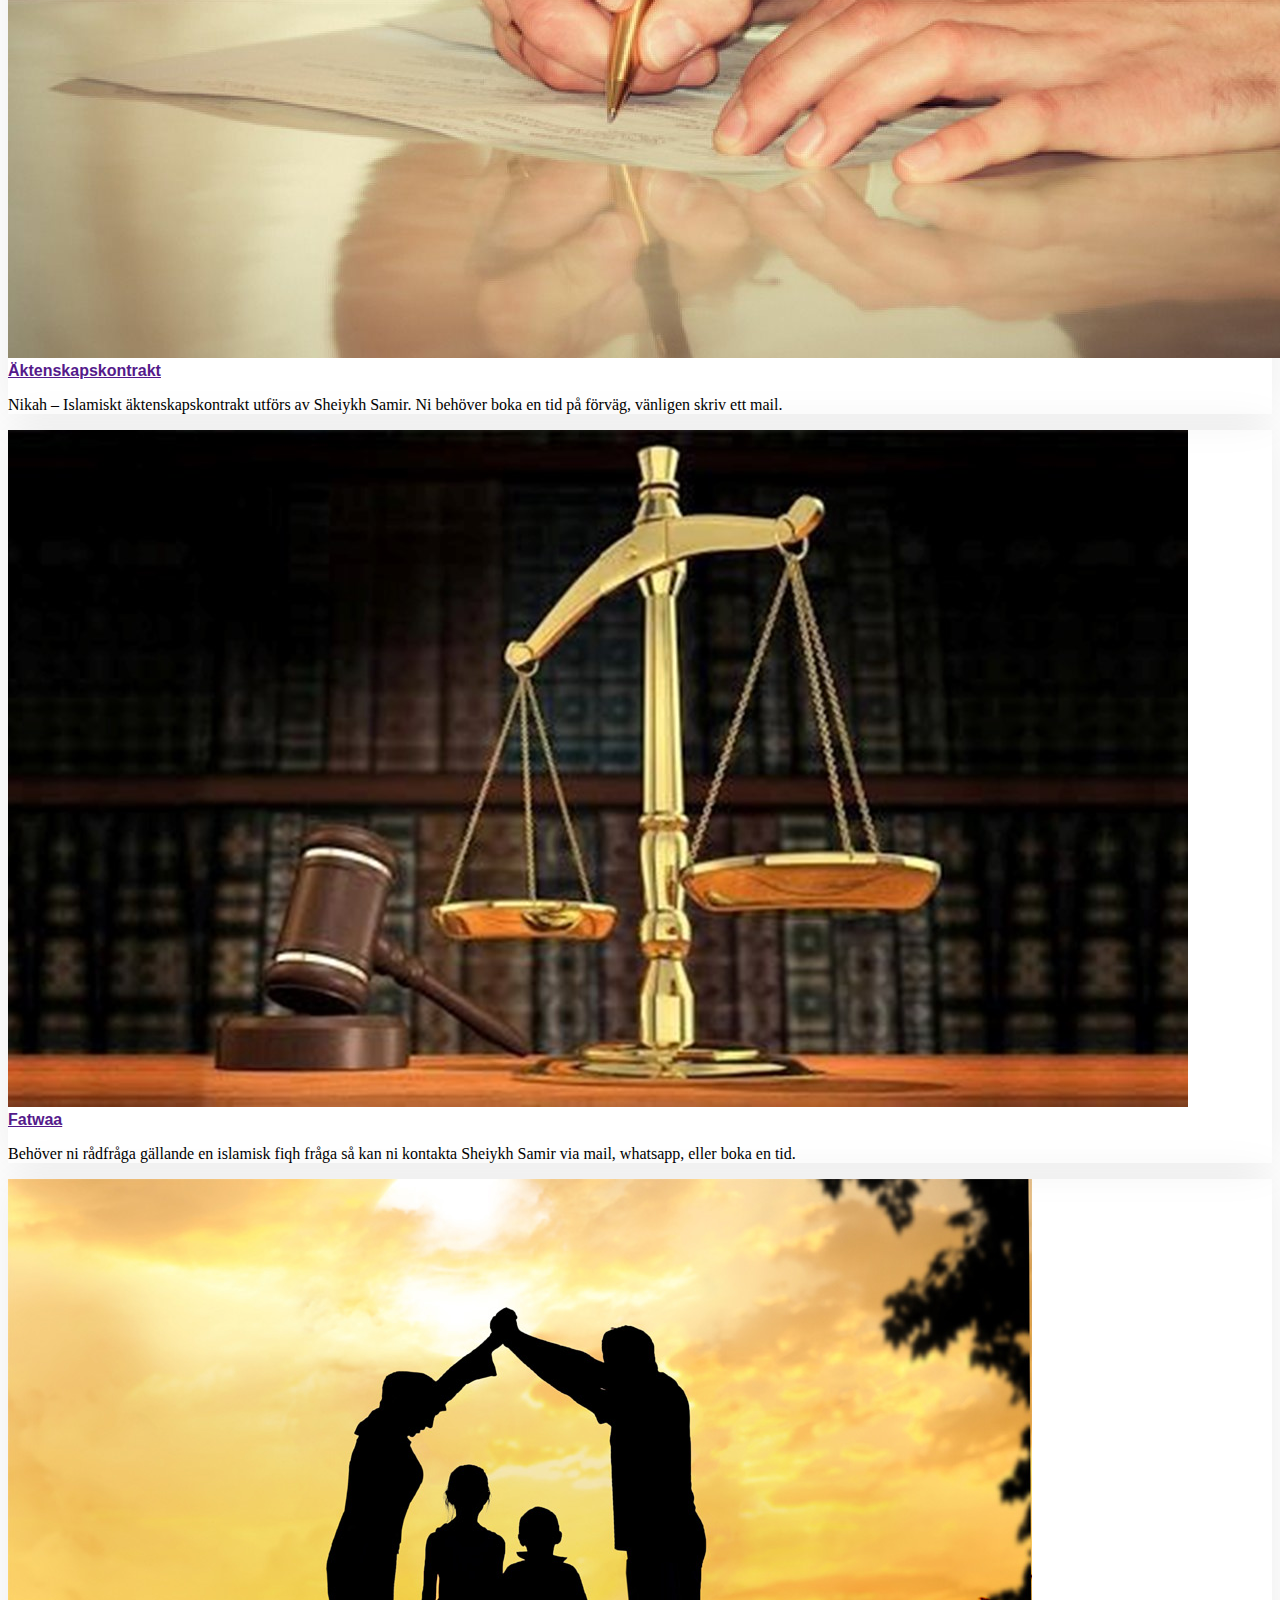
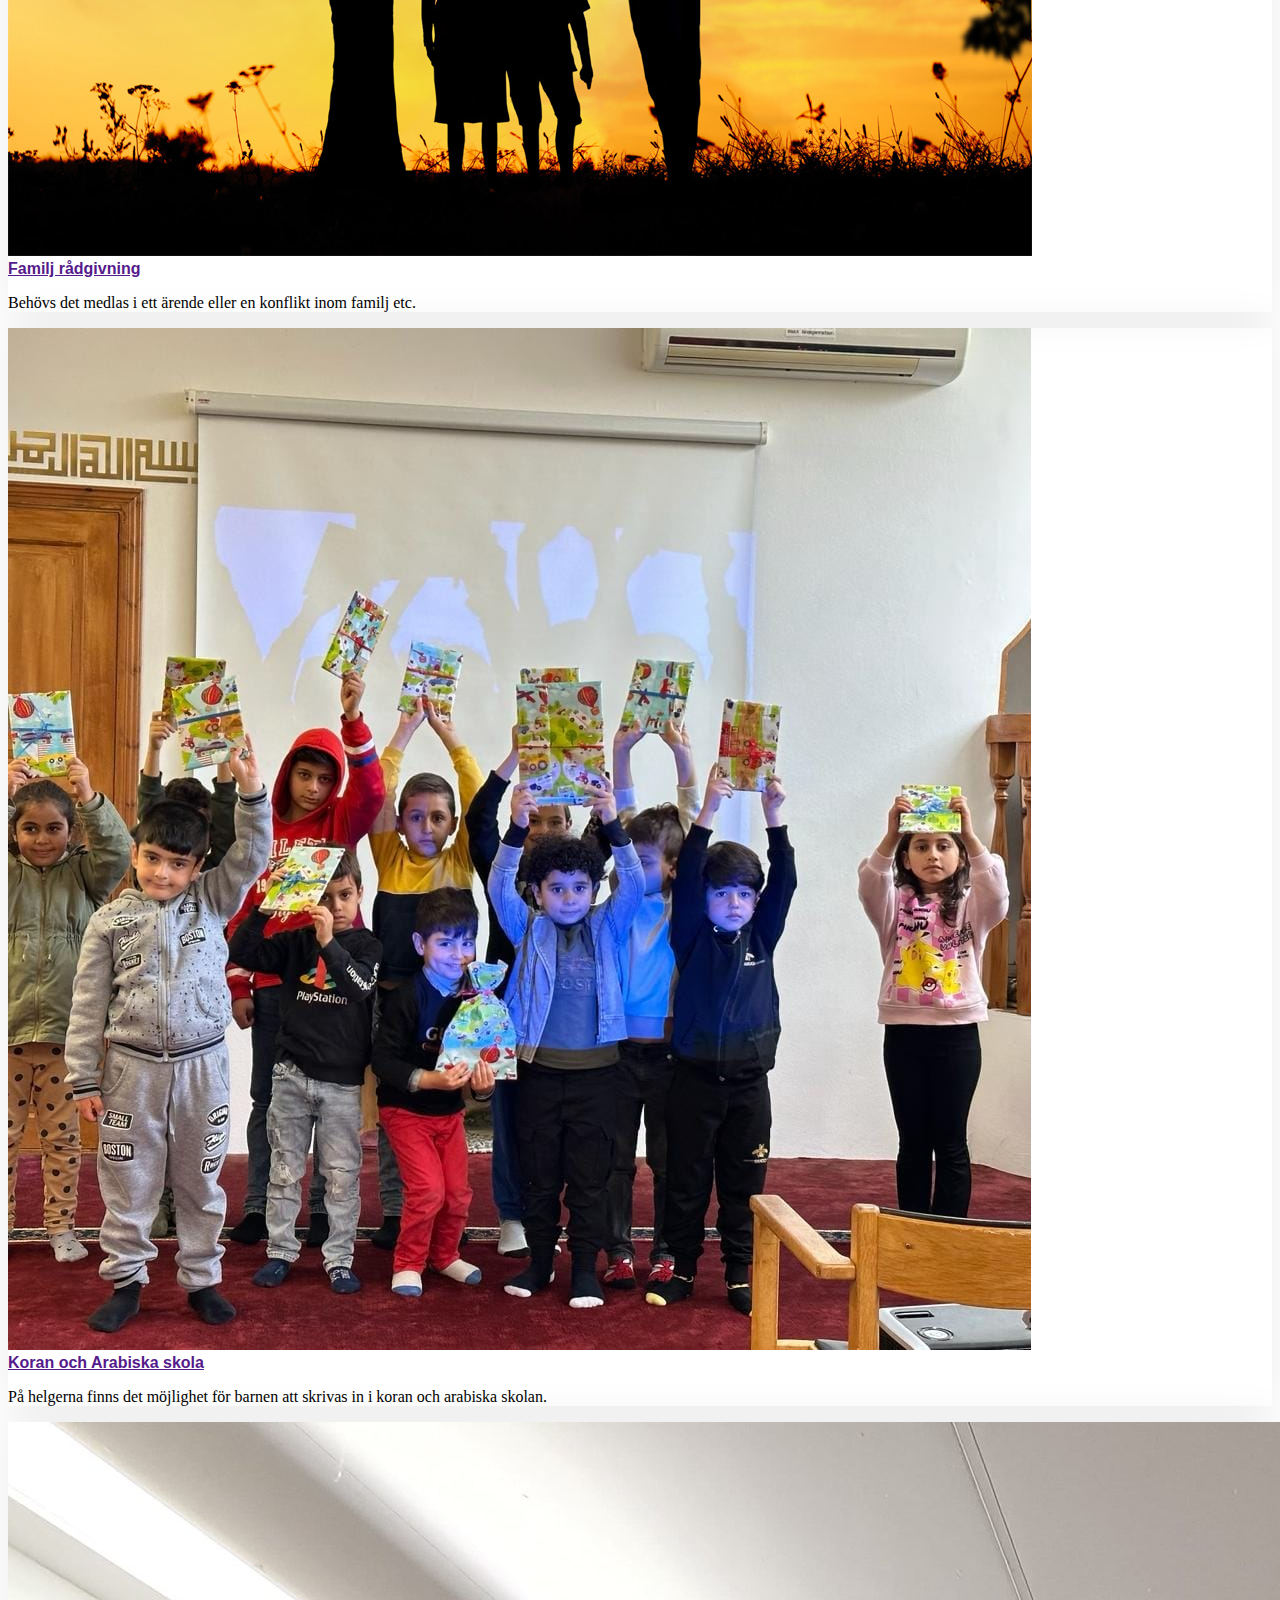
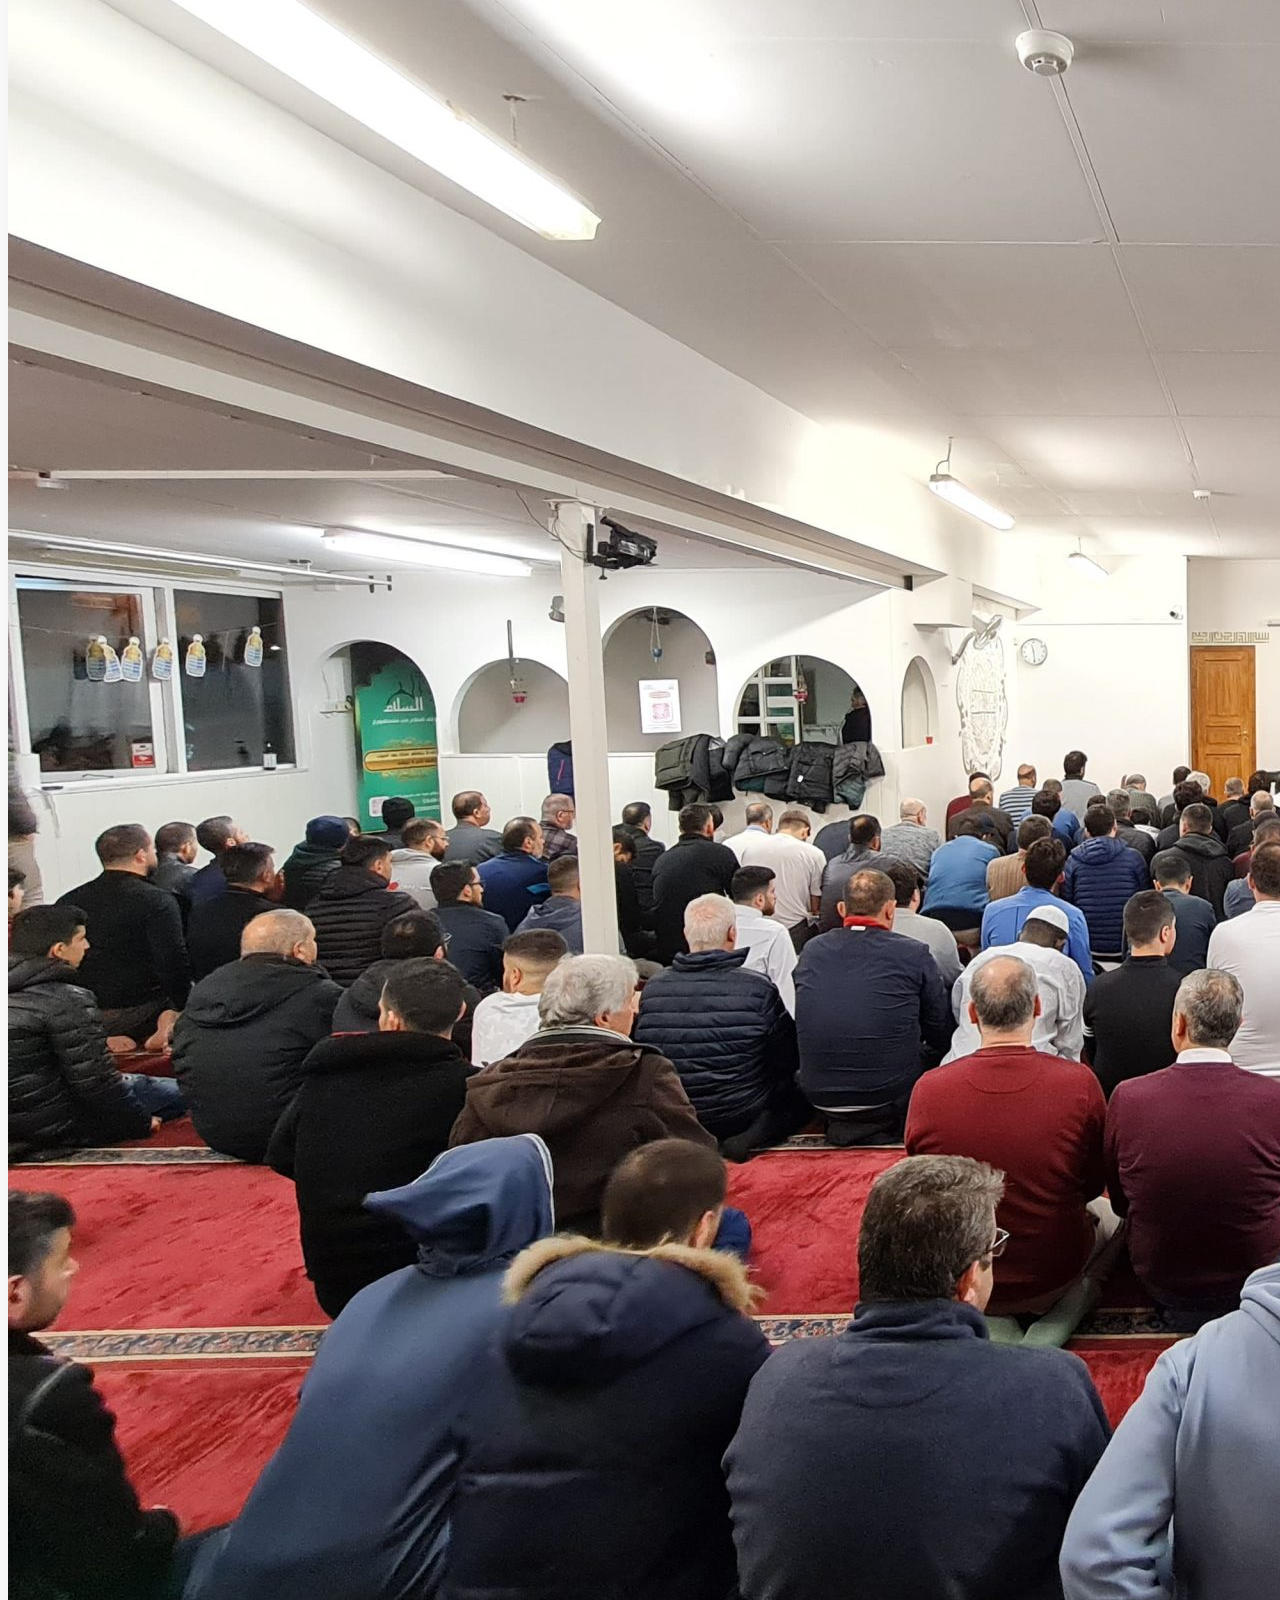
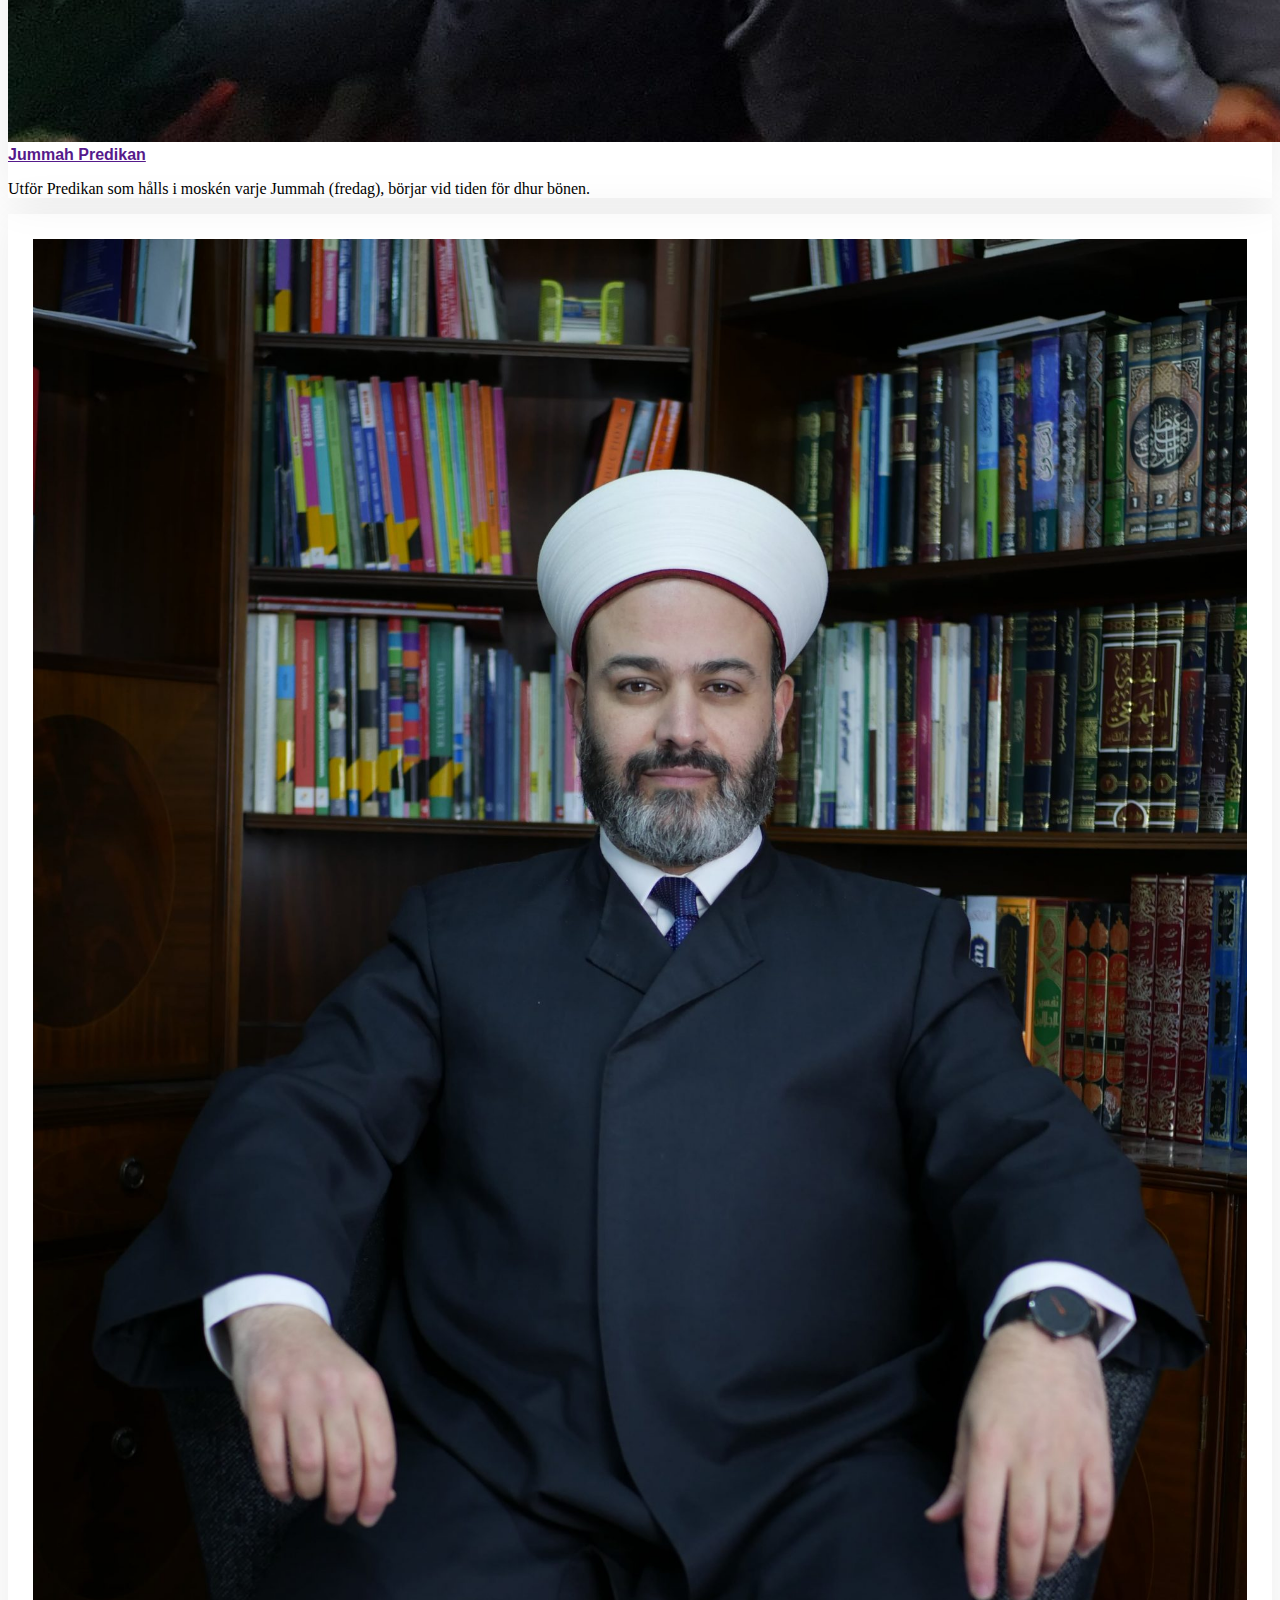
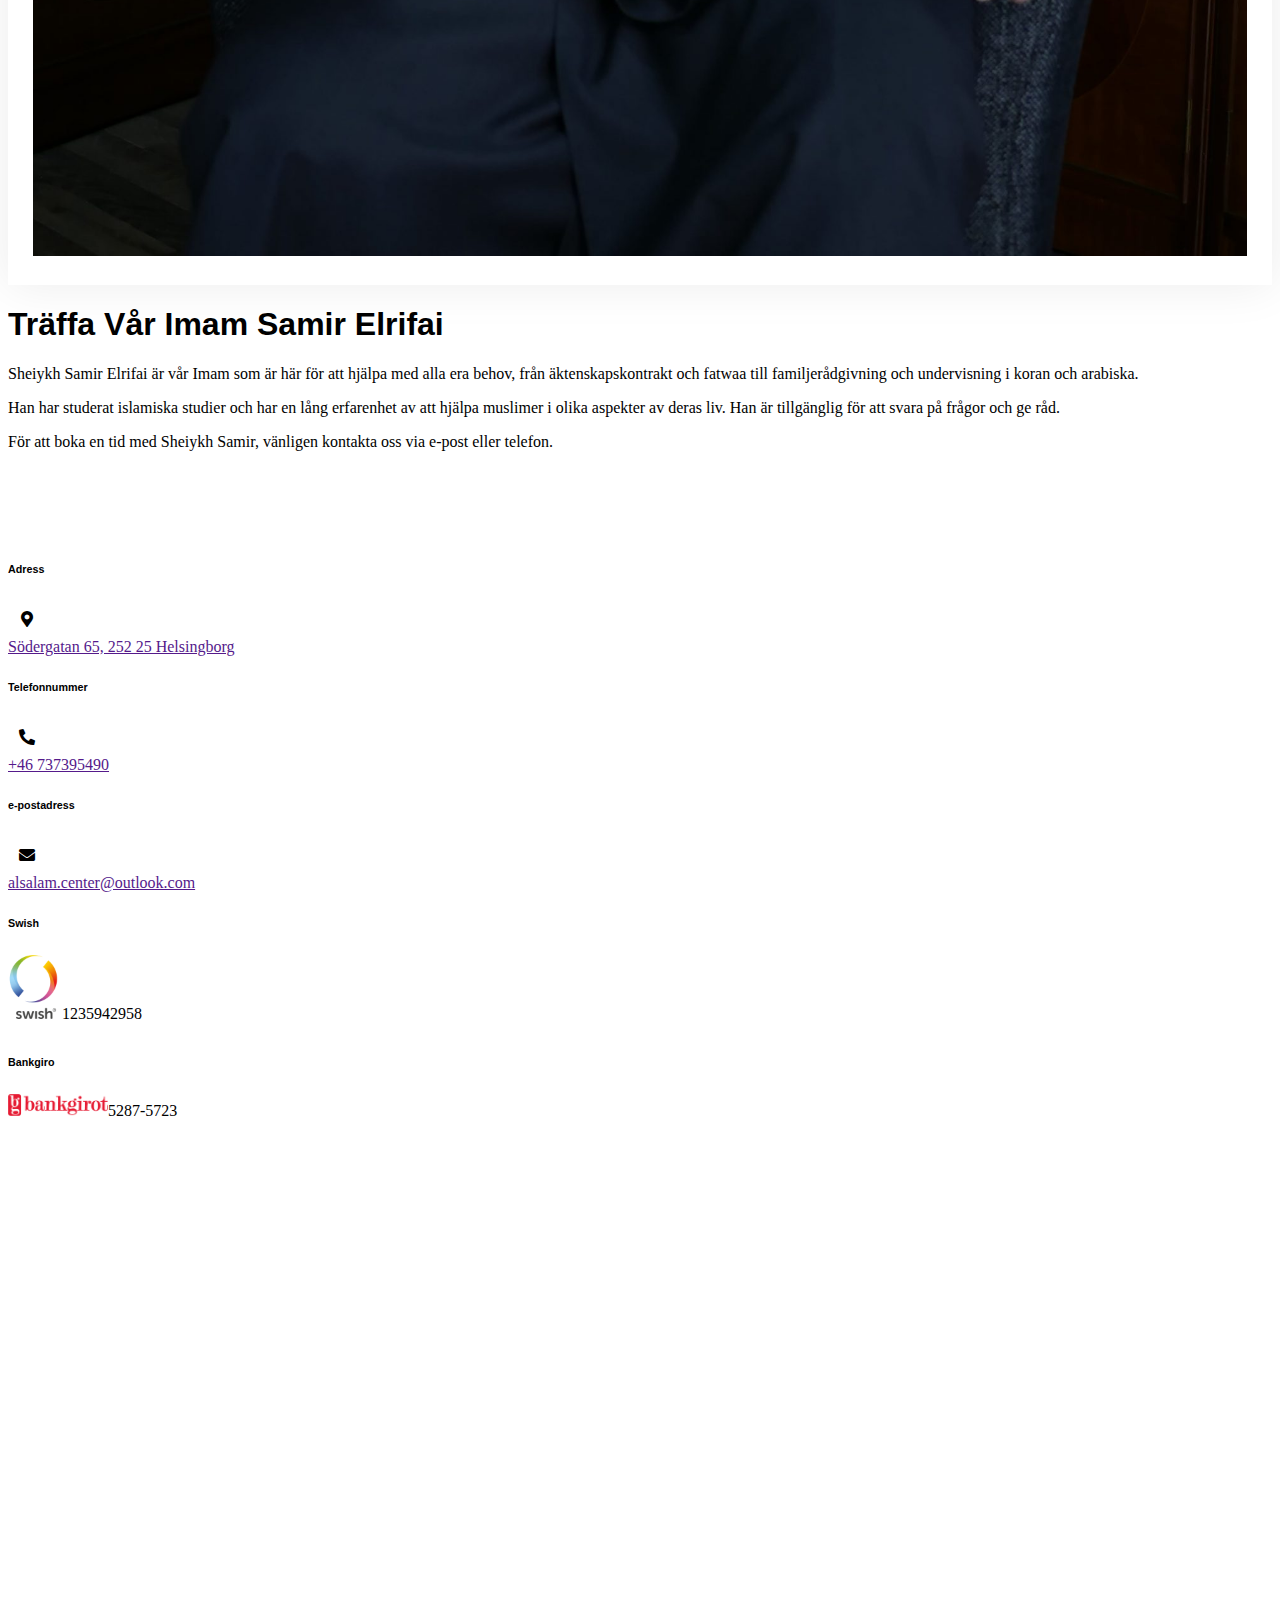
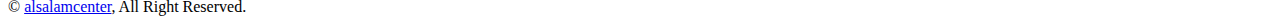
==== commit 264056f5: "initialsetup" ====
--- a/index.html
+++ b/index.html
@@ -35,104 +35,38 @@
 
 <body>
 
-    <!-- Spinner Start -->
-    <div id="spinner"
-        class="show w-100 vh-100 bg-white position-fixed translate-middle top-50 start-50  d-flex align-items-center justify-content-center">
-        <div class="spinner-grow text-primary" role="status"></div>
-    </div>
-    <!-- Spinner End -->
-
-
-
-    <!-- Add container div to control width -->
-    <div class="container-fluid" style="max-width: 1200px;">
-        <nav class="navbar fixed-top navbar-light navbar-expand-lg bg-white py-3 rounded shadow-sm">
-            <div class="container-fluid d-flex justify-content-between align-items-center">
-                <!-- Logo -->
-                <a href="index.html" class="navbar-brand ms-lg-5">
-                    <img src="img/Al-Salam-Center-Logo.png" alt="Mosque Logo" class="img-fluid"
-                        style="max-height: 80px;">
-                </a>
-
-                <!-- Hamburger button -->
-                <button class="navbar-toggler" type="button" data-bs-toggle="collapse" data-bs-target="#navbarCollapse">
-                    <span class="fa fa-bars text-primary"></span>
-                </button>
-
-                <!-- Collapsible content -->
-                <div class="collapse navbar-collapse bg-white justify-content-center" id="navbarCollapse">
-                    <!-- Navigation links -->
-                    <div class="navbar-nav align-items-center">
-                        <a href="index.html" class="nav-item nav-link active">Home</a>
-                        <a href="#OmOss" class="nav-item nav-link ">Om Oss</a>
-
-                        <a href="#Services" class="nav-item nav-link">Tjänster</a>
-                        <a href="donations.html" class="nav-item nav-link">Donationer</a>
-                        <a href="school.html" class="nav-item nav-link">Skolan</a>
-                        <a href="marrige.html" class="nav-item nav-link">Äktenskap</a>
-
-
-                        <a href="#contact" class="nav-item nav-link me-lg-5">Kontakt</a>
-
-
-
-                        <!-- Social media buttons -->
-                        <div class="d-flex align-items-center ms-4">
-                            <a class="btn btn-primary btn-sm me-2" href="https://www.facebook.com/alsalam.center.se">
-                                <i class="fab fa-facebook-f"></i>
-                            </a>
-                            <a class="btn btn-primary btn-sm me-2" href="https://www.instagram.com/alsalam_center_hbg">
-                                <i class="fab fa-instagram"></i>
-                            </a>
-                            <a class="btn btn-primary btn-sm" href="https://www.tiktok.com/@alsalam_center_hbg">
-                                <i class="fab fa-tiktok"></i>
-                            </a>
-                        </div>
-
-                        <!-- Swish button -->
-
-                        <span class="navbar-text">
-                            <div class="d-none d-xl-flex align-items-center ms-4">
-                                <img src="img/swish.png" alt="Swish Icon" class="me-2" style="width: 20px;">
-                                <span>Swish: 1235942958</span>
-                            </div>
-                        </span>
-                    </div>
-                </div>
-            </div>
-        </nav>
-    </div>
+
+
+    <!-- Header Start -->
+    <div id="header-placeholder"></div>
+    <!-- Header End -->
 
     <!-- Add margin to prevent content from hiding behind navbar -->
     <div style="margin-top: 100px;"></div>
 
 
-    <div class="container-fluid py-5"
+    <div class="container-fluid py-5 d-flex justify-content-between"
         style="background: url('img/Al-Salam-Insida.jpg') no-repeat center center; background-size: cover;">
-        <div class="container">
-            <div class="row justify-content-center">
-                <div class="col-12 col-md-8 col-lg-6">
-                    <div class="card shadow">
-                        <div class="card-body">
-                            <div class="text-center mb-4">
-                                <h1 class="display-5 fw-bold">Prayer Times</h1>
-                                <p class="lead">Stay updated with the latest prayer times</p>
-                            </div>
-                            <div class="table-responsive">
-                                <table class="table table-bordered table-hover">
-                                    <thead class="table-light">
-                                        <tr>
-                                            <th scope="col">Prayer</th>
-                                            <th scope="col">Time</th>
-                                            <th scope="col">Iqamah</th>
-                                        </tr>
-                                    </thead>
-                                    <tbody id="prayer-times">
-                                        
-                                    </tbody>
-                                </table>
-                            </div>
-                        </div>
+        <div class="container" style="max-width: 400px;">
+        </div>
+        <div class="container" style="max-width: 400px;">
+            <div class="card shadow">
+                <div class="card-body">
+                    <div class="table-responsive">
+                        <h1 class="display-6 fw-bold">Prayer Times</h1>
+
+                        <table class="table table-bordered table-hover">
+                            <thead class="table-light">
+                                <tr>
+                                    <th scope="col">Prayer</th>
+                                    <th scope="col">Time</th>
+                                    <th scope="col">Iqamah</th>
+                                </tr>
+                            </thead>
+                            <tbody id="prayer-times">
+
+                            </tbody>
+                        </table>
                     </div>
                 </div>
             </div>
@@ -352,163 +286,31 @@
     </div>
     <!-- Team End -->
 
-    <!-- Contact Start -->
-    <section id="contact">
-        <div class="container-fluid contact py-5">
-            <div class="container py-5">
-                <div class="row justify-content-center">
-                    <div class="col-12 col-md-6">
-                        <div class="text-center mx-auto mb-5 wow fadeIn" data-wow-delay="0.1s"
-                            style="max-width: 700px;">
-                            <h1 class="display-3">Kontakta Oss</h1>
-                            <p class="mb-0">The contact form is currently inactive. Get a functional and working contact
-                                form with Ajax & PHP in a few minutes. Just copy and paste the files, add a little code
-                                and you're
-                                done. <a href="https://htmlcodex.com/contact-form">Download Now</a>.
-                            </p>
-                        </div>
-                        <div class="row g-4 wow fadeIn" data-wow-delay="0.3s">
-                            <div class="col-sm-6">
-                                <input type="text" class="form-control bg-transparent p-3" placeholder="Your Name">
-                            </div>
-                            <div class="col-sm-6">
-                                <input type="email" class="form-control bg-transparent p-3" placeholder="Your Email">
-                            </div>
-                            <div class="col-12">
-                                <input type="text" class="form-control bg-transparent p-3" placeholder="Subject">
-                            </div>
-                            <div class="col-12">
-                                <textarea class="w-100 form-control bg-transparent p-3" rows="6" cols="10"
-                                    placeholder="Your Message"></textarea>
-                            </div>
-                            <div class="col-12 text-center">
-                                <button class="btn btn-primary border-0 py-3 px-5" type="button">Skicka</button>
-                            </div>
-                        </div>
-                    </div>
-                </div>
-            </div>
-        </div>
-    </section>
-    <!-- Contact End -->
+
 
     <!-- Footer Start -->
-    <div class="container-fluid footer pt-5 wow fadeIn" data-wow-delay="0.1s">
-        <div class="container py-5">
-
-            <div class="row g-4 footer-inner">
-
-
-
-                <div class="col-md-6 col-lg-6 col-xl-3">
-                    <div class="footer-item mt-5">
-                        <div class="d-flex flex-column">
-                            <h6 class="text-secondary mb-0">Adress</h6>
-                            <div class="d-flex align-items-center border-bottom py-4">
-                                <span class="flex-shrink-0 btn-square bg-primary me-3 p-4"><i
-                                        class="fa fa-map-marker-alt text-dark"></i></span>
-                                <a href="" class="text-body">Södergatan 65, 252 25 Helsingborg</a>
-                            </div>
-                            <h6 class="text-secondary mt-4 mb-0">Telefonnummer</h6>
-                            <div class="d-flex align-items-center py-4">
-                                <span class="flex-shrink-0 btn-square bg-primary me-3 p-4"><i
-                                        class="fa fa-phone-alt text-dark"></i></span>
-                                <a href="" class="text-body"> +46 737395490</a>
-                            </div>
-
-                            <h6 class="text-secondary mb-0">e-postadress</h6>
-                            <div class="d-flex align-items-center border-bottom py-4">
-                                <span class="flex-shrink-0 btn-square bg-primary me-3 p-4"><i
-                                        class="fa fa-map-marker-alt text-dark"></i></span>
-                                <a href="" class="text-body">alsalam.center@outlook.com</a>
-                            </div>
-                        </div>
-                    </div>
-                </div>
-
-
-
-
-
-
-
-                <div class="col-md-6 col-lg-6 col-xl-3">
-                    <div class="footer-item mt-5">
-                        <div class="d-flex flex-column">
-                            <h6 class="text-secondary mb-0">Sociala Medier</h6>
-                            <div class="d-flex align-items-center border-bottom py-4">
-                                <div class="d-flex">
-                                    <a class="btn btn-primary btn-lg-square me-2" href="https://www.facebook.com/alsalam.center.se"><i
-                                            class="fab fa-facebook-f"></i></a>
-                                    <a href="https://www.instagram.com/alsalam_center_hbg" class="btn btn-primary btn-lg-square me-2"><i
-                                            class="fab fa-instagram"></i></a>
-                                    <a href="https://www.tiktok.com/@alsalam_center_hbg" class="btn btn-primary btn-lg-square"><i
-                                            class="fab fa-tiktok"></i></a>
-                                </div>
-                            </div>
-                            <h6 class="text-secondary mt-4 mb-0">Swish</h6>
-                            <div class="d-flex align-items-center py-4">
-
-
-                                <p><img src="img/swish.png" alt="Mobile Icon" class="me-2" style="width: 50px;">
-                                    1235942958</p>
-
-                            </div>
-                            <h6 class="text-secondary mt-4 mb-0">Bankgiro</h6>
-                            <div class="d-flex align-items-center py-4">
-                                <p><img src="img/bankgirot_rod_rgb_72dpi.png" alt="Bank Icon" class="me-2"
-                                        style="width: 100px;">5287-5723</p>
-                            </div>
-
-                        </div>
-                    </div>
-                </div>
-
-
-
-                <div class="col-md-6 col-lg-6 col-xl-6">
-                    <iframe
-                        src="https://www.google.com/maps/embed?pb=!1m18!1m12!1m3!1d2244.123456789!2d12.694512345!3d56.046123456!2m3!1f0!2f0!3f0!3m2!1i1024!2i768!4f13.1!3m3!1m2!1s0x4653a123456789ab%3A0x123456789abcdef!2sS%C3%B6dergatan%2065%2C%20252%2025%20Helsingborg%2C%20Sweden!5e0!3m2!1sen!2sus!4v1698765432101!5m2!1sen!2sus"
-                        width="100%" height="450" style="border:0; width: 100%;" allowfullscreen="" loading="lazy"
-                        referrerpolicy="no-referrer-when-downgrade"></iframe>
-                </div>
-
-
-
-            </div>
-
-            <div class="container py-4">
-                <div class="border-top border-secondary pb-4"></div>
-                <div class="row">
-                    <div class="col-md-6 text-center text-md-start mb-3 mb-md-0">
-                        &copy; <a class="border-bottom" href="#">alsalamcenter</a>, All Right Reserved.
-                    </div>
-                    <div class="col-md-6 text-center text-md-end">
-                        <!--/*** This template is free as long as you keep the below author’s credit link/attribution link/backlink. ***/-->
-                        <!--/*** If you'd like to use the template without the below author’s credit link/attribution link/backlink, ***/-->
-                        <!--/*** you can purchase the Credit Removal License from "https://htmlcodex.com/credit-removal". ***/-->
-                        Designed By <a class="border-bottom" href="https://htmlcodex.com">Alsalam Team</a>
-                    </div>
-                </div>
-            </div>
-        </div>
-        <!-- Footer End -->
-
-
-        <!-- Back to Top -->
-        <a href="#" class="btn btn-primary border-3 border-light back-to-top"><i class="fa fa-arrow-up"></i></a>
-
-
-        <!-- JavaScript Libraries -->
-        <script src="https://ajax.googleapis.com/ajax/libs/jquery/3.6.4/jquery.min.js"></script>
-        <script src="https://cdn.jsdelivr.net/npm/bootstrap@5.0.0/dist/js/bootstrap.bundle.min.js"></script>
-        <script src="lib/wow/wow.min.js"></script>
-        <script src="lib/easing/easing.min.js"></script>
-        <script src="lib/waypoints/waypoints.min.js"></script>
-        <script src="lib/owlcarousel/owl.carousel.min.js"></script>
-
-        <!-- Template Javascript -->
-        <script src="js/main.js"></script>
+    <div id="footer-placeholder"></div>
+    <!-- Footer End -->
+
+    <!-- JavaScript Libraries -->
+    <script src="https://ajax.googleapis.com/ajax/libs/jquery/3.6.4/jquery.min.js"></script>
+    <script src="https://cdn.jsdelivr.net/npm/bootstrap@5.0.0/dist/js/bootstrap.bundle.min.js"></script>
+    <script src="lib/wow/wow.min.js"></script>
+    <script src="lib/easing/easing.min.js"></script>
+    <script src="lib/waypoints/waypoints.min.js"></script>
+    <script src="lib/owlcarousel/owl.carousel.min.js"></script>
+
+    <!-- Template Javascript -->
+    <script src="js/main.js"></script>
+
+    <!-- Load Header and Footer -->
+    <script>
+        $(function () {
+            $("#header-placeholder").load("header.html");
+            $("#footer-placeholder").load("footer.html");
+        });
+    </script>
+    <script src="js/i18n.js"></script>
 </body>
 
-</html>+</html>
